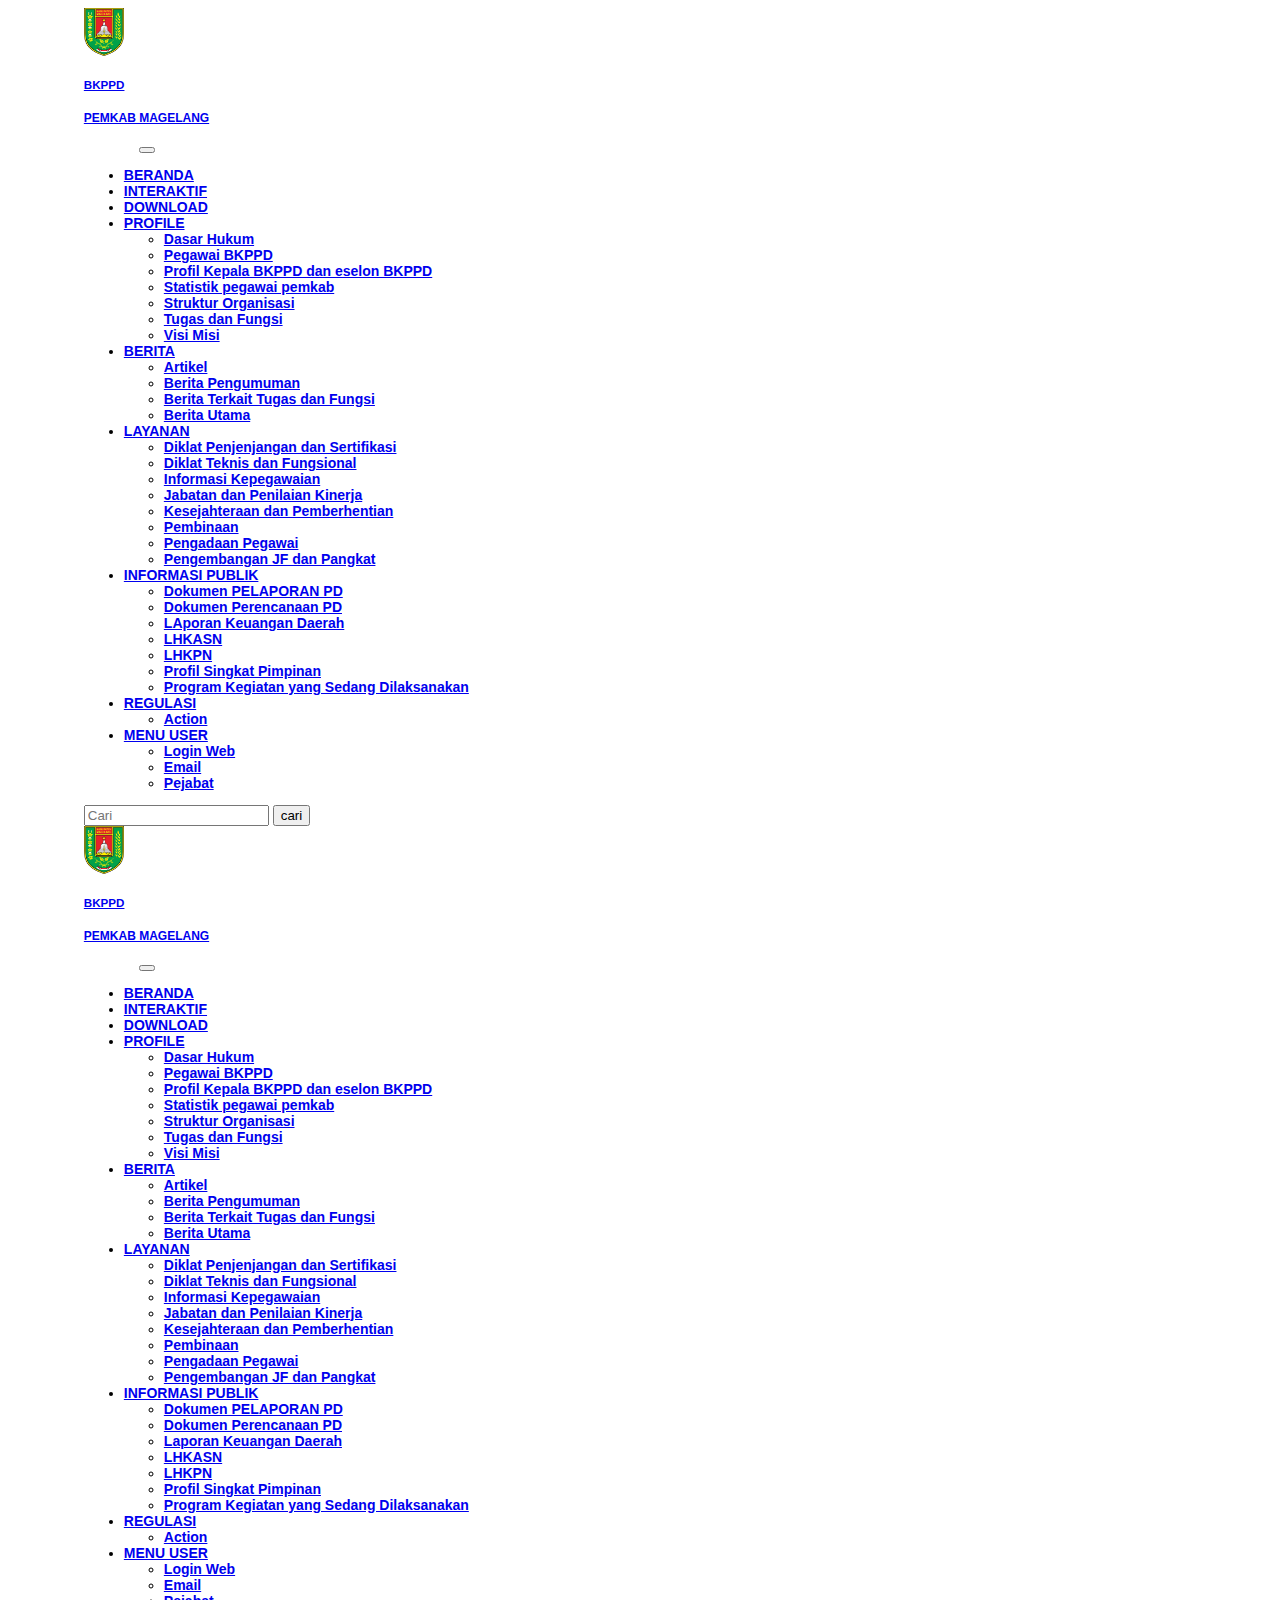
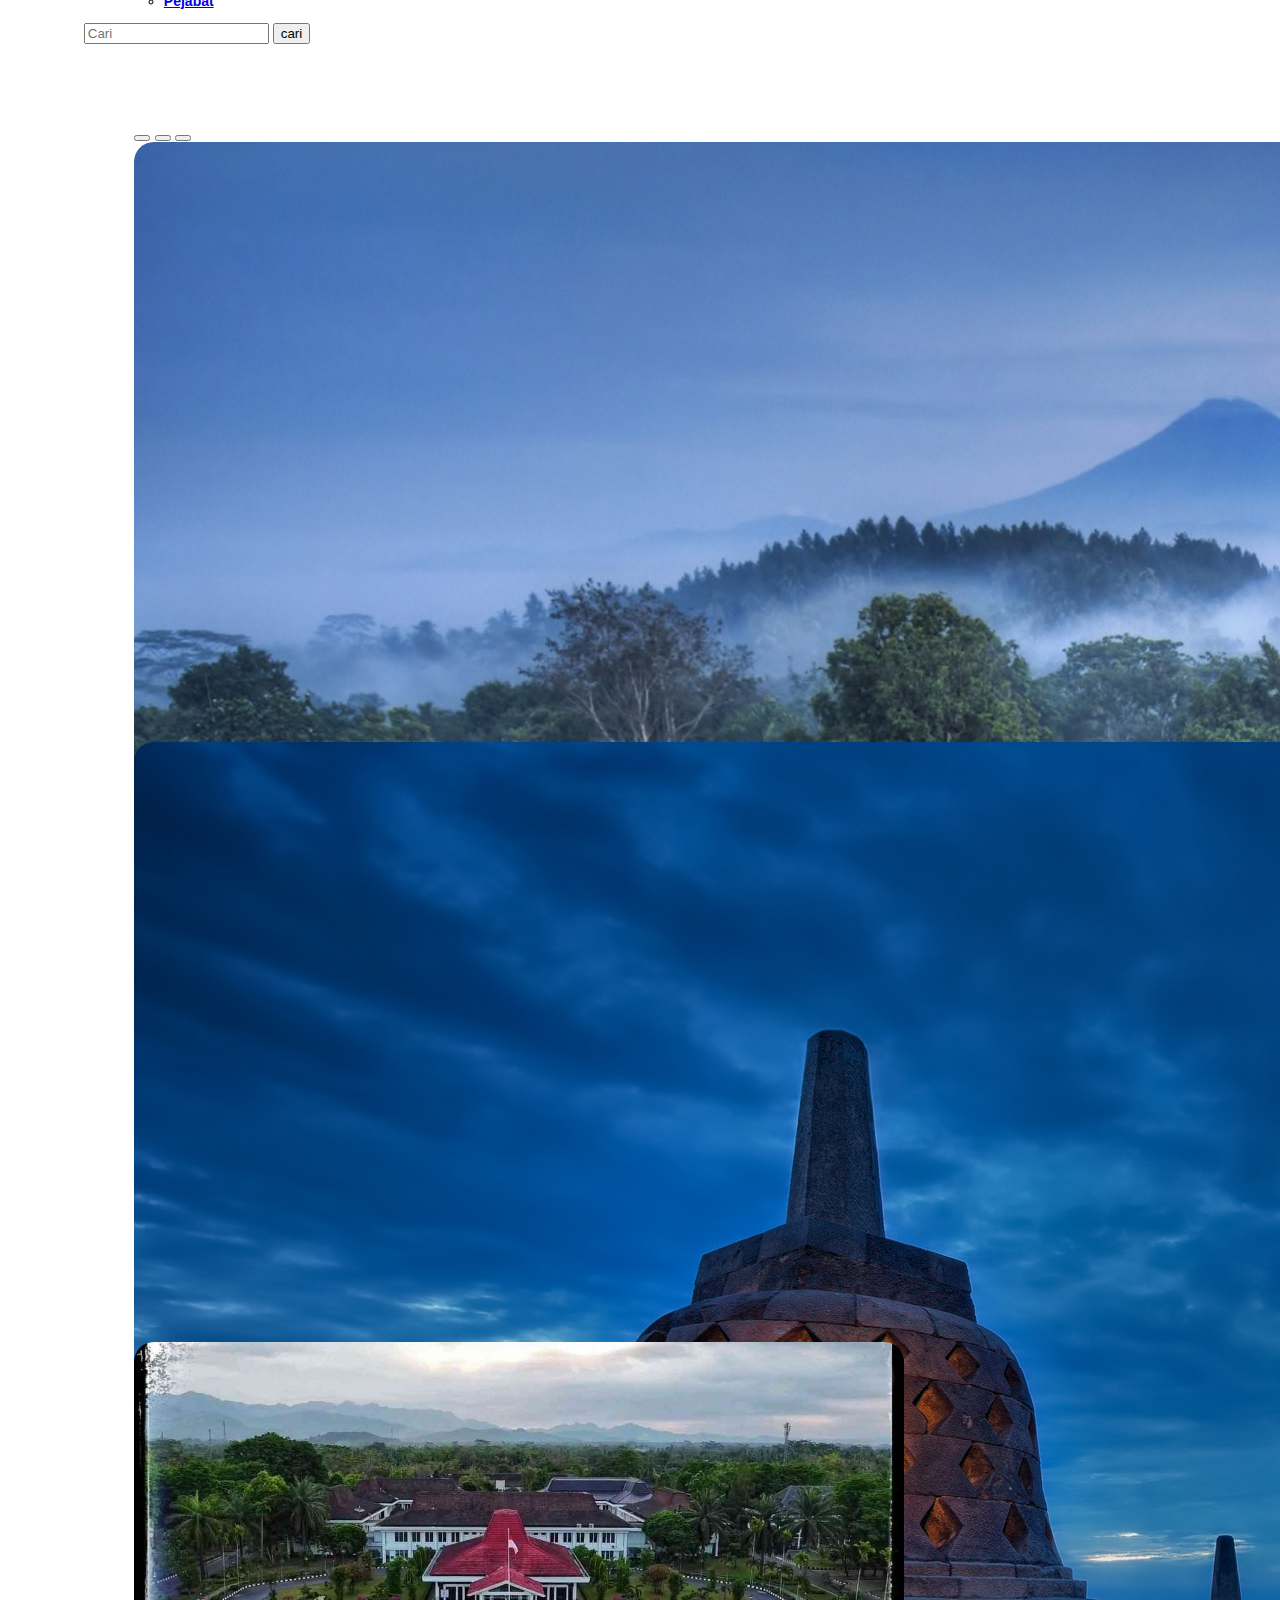
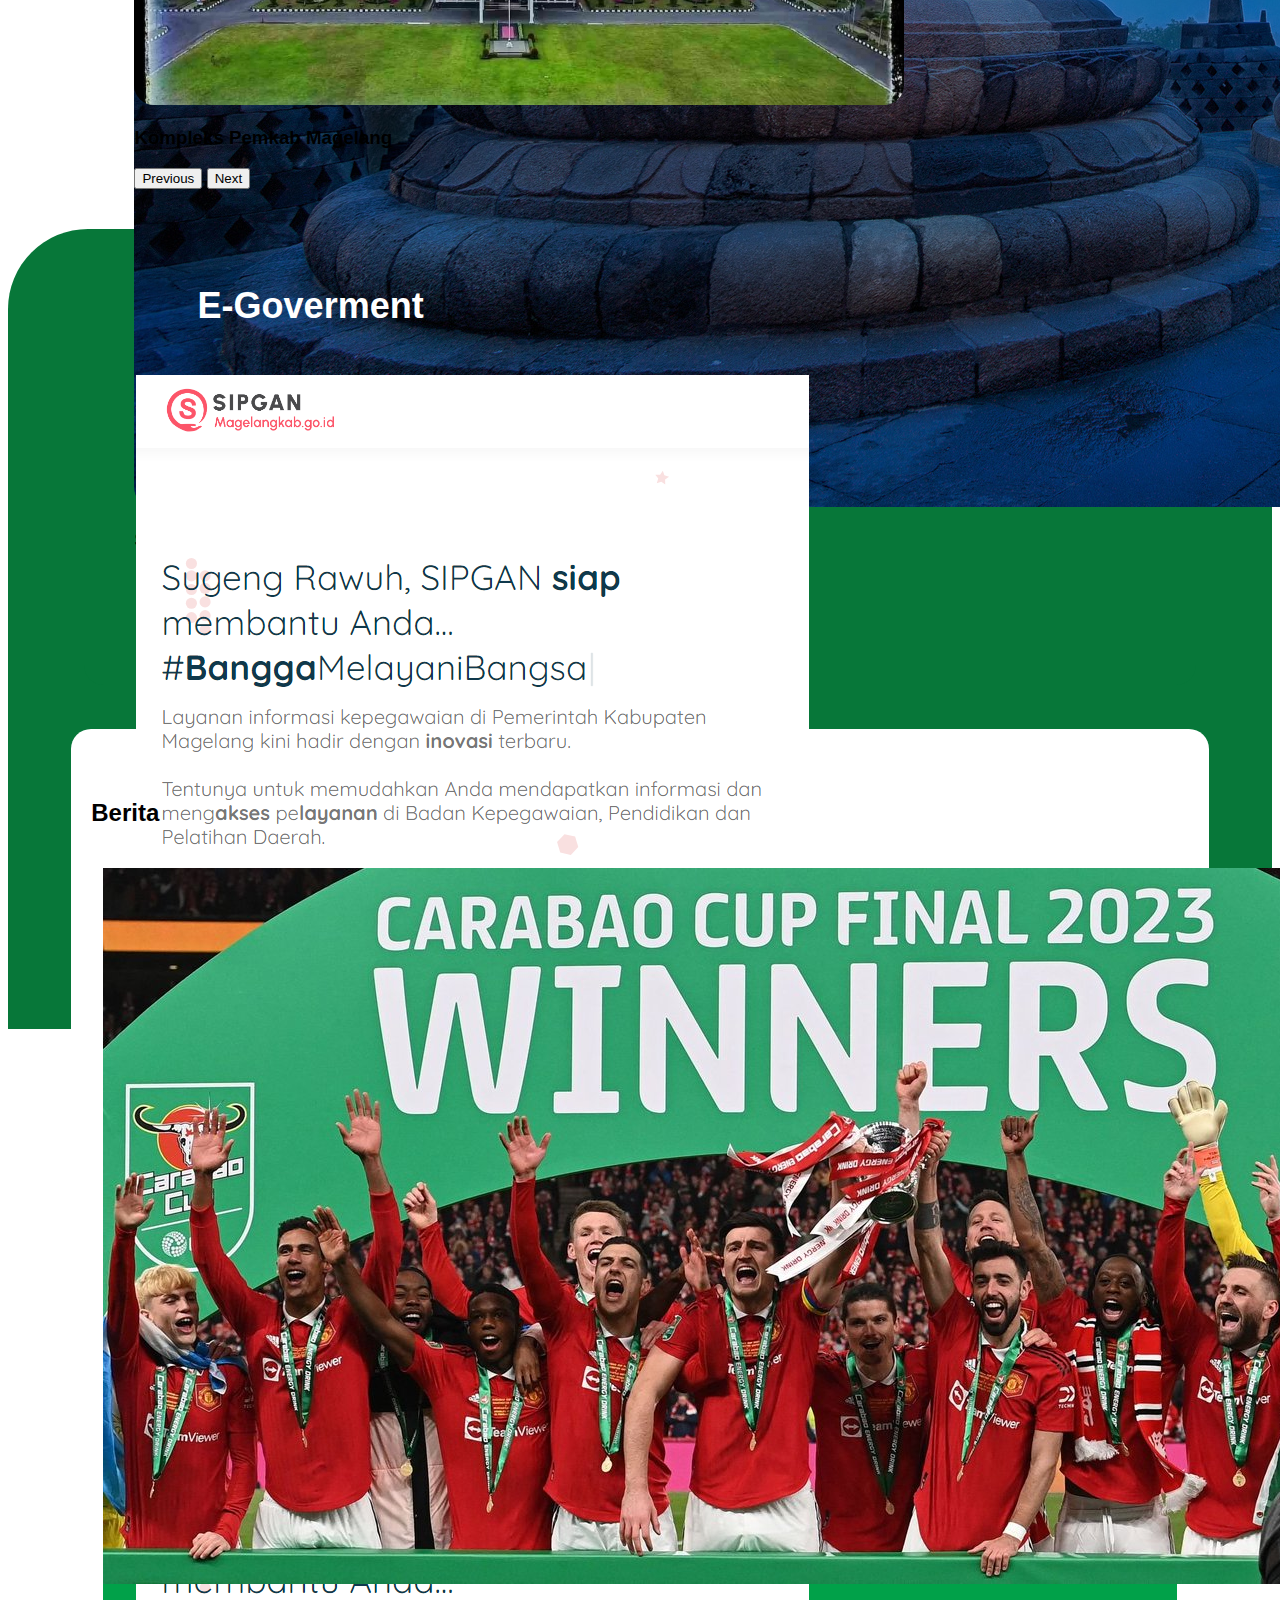
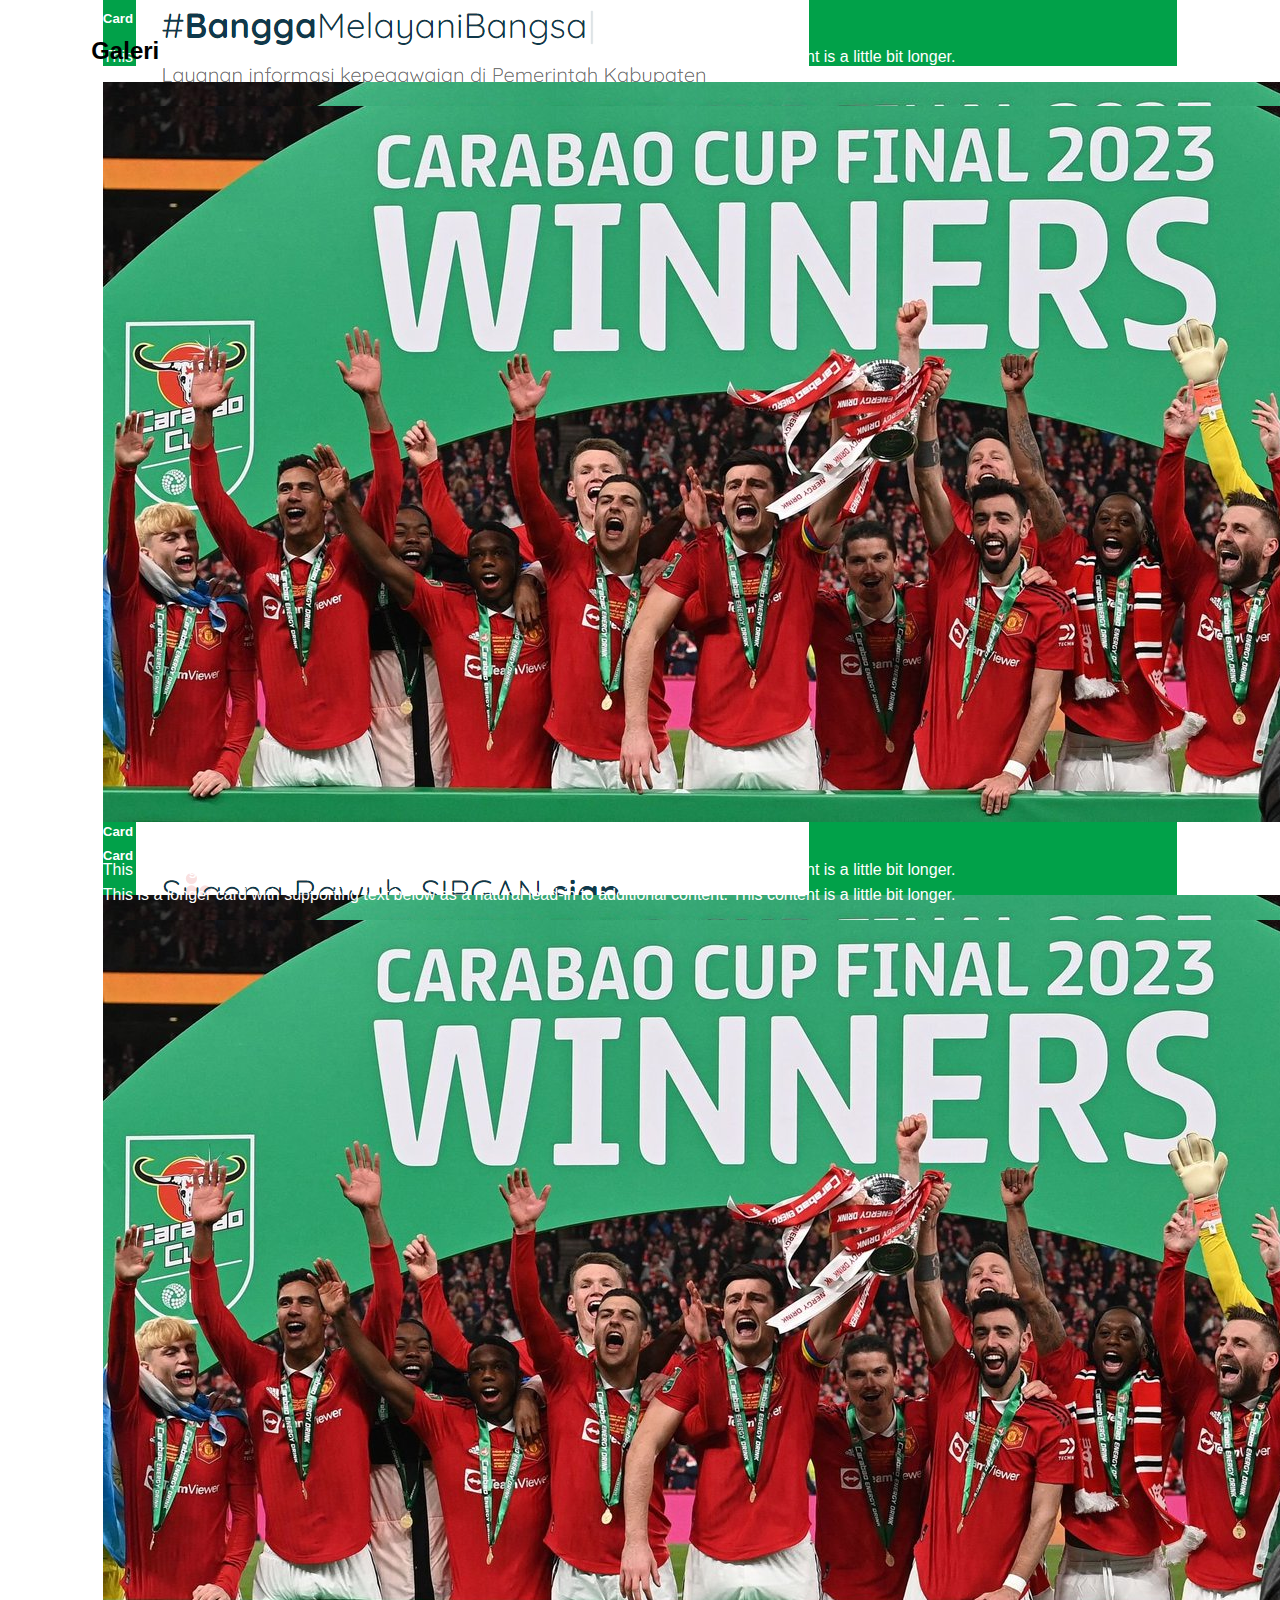
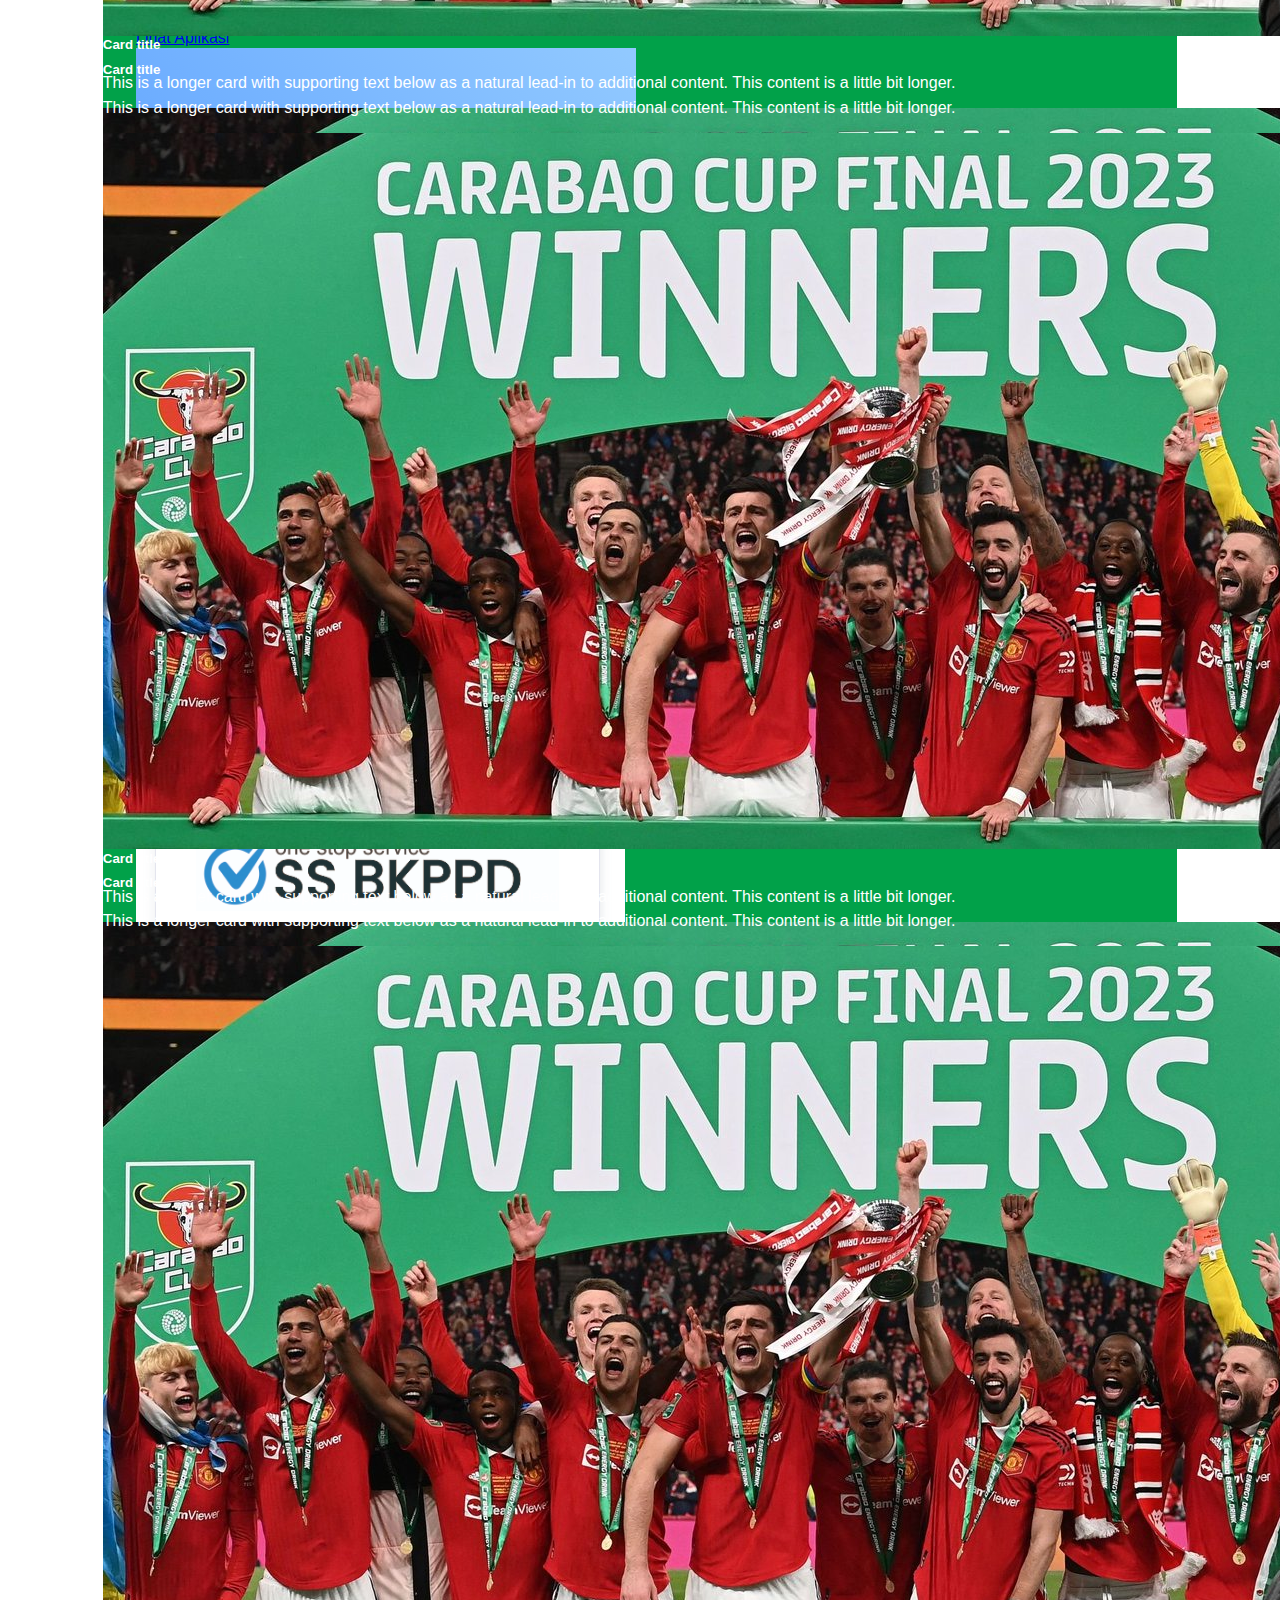
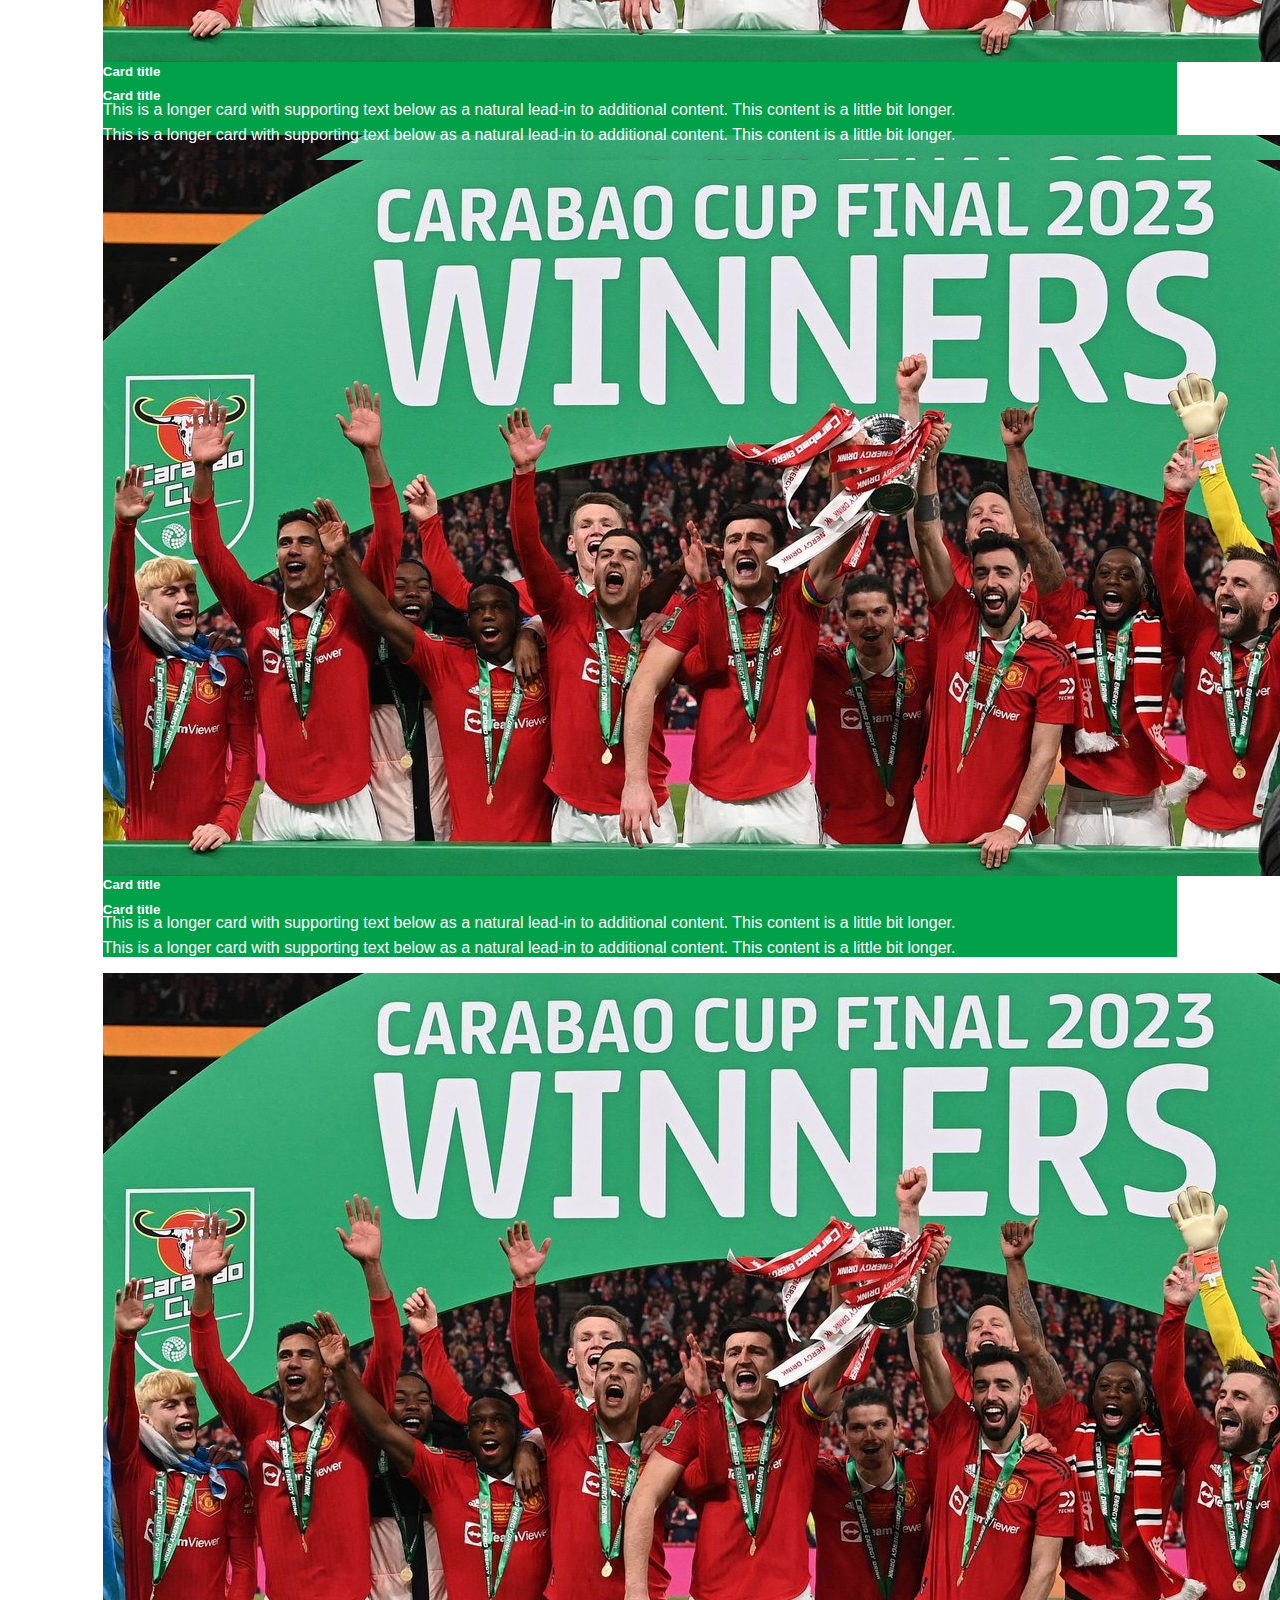
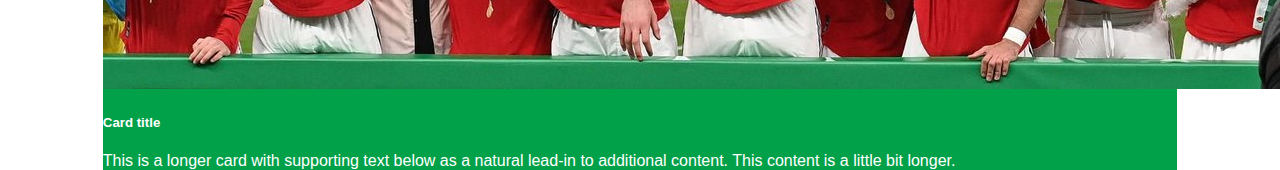
==== index.html @ fa5cac1f "testing 4" ====
<!doctype html>
<html lang="en">

<head>
    <meta charset="utf-8">
    <meta name="viewport" content="width=device-width, initial-scale=1">
    <title>Kabupaten Magelang</title>
    <link rel="icon" href="Assets/Images/bkppd_logo.png" type="image/x-icon" sizes="10x50">
    <link href="https://cdn.jsdelivr.net/npm/bootstrap@5.3.2/dist/css/bootstrap.min.css" rel="stylesheet"
        integrity="sha384-T3c6CoIi6uLrA9TneNEoa7RxnatzjcDSCmG1MXxSR1GAsXEV/Dwwykc2MPK8M2HN" crossorigin="anonymous">
    <link rel="stylesheet" href="View/CSS/index.css">
</head>

<body>

    <!-- Navbar -->
    <section id="navbar">
        <nav class="navbar fixed-top shadow-sm navbar-expand-lg bg-body-tertiary">
            <div class="container-fluid">
                <a class="navbar-brand" href="index.html">
                    <div class="row">
                        <div class="col">
                            <img src="Assets/Images/bkppd_logo.png" alt="Logo" width="40" height="48"
                                class="d-inline-block align-text-top">
                        </div>
                        <div class="col">
                            <h5>BKPPD</h5>
                            <p style="font-size: 12px;">PEMKAB MAGELANG</p>
                        </div>
                    </div>
                </a>
                <button class="navbar-toggler" type="button" data-bs-toggle="collapse"
                    data-bs-target="#navbarTogglerDemo02" aria-controls="navbarTogglerDemo02" aria-expanded="false"
                    aria-label="Toggle navigation">
                    <span class="navbar-toggler-icon"></span>
                </button>
                <div class="collapse navbar-collapse" id="navbarTogglerDemo02">
                    <ul class="navbar-nav me-auto mb-2 mb-lg-0">
                        <li class="nav-item">
                            <a class="nav-link active" aria-current="page" href="index.html">BERANDA</a>
                        </li>
                        <li class="nav-item">
                            <a class="nav-link" href="https://bkppd.magelangkab.go.id/diskusi">INTERAKTIF</a>
                        </li>
                        <li class="nav-item">
                            <a class="nav-link" href="https://bkppd.magelangkab.go.id/download">DOWNLOAD</a>
                        </li>
                        <li class="nav-item dropdown">
                            <a class="nav-link dropdown-toggle" href="#" role="button" data-bs-toggle="dropdown"
                                aria-expanded="false">
                                PROFILE
                            </a>
                            <ul class="dropdown-menu">
                                <li><a class="dropdown-item" href="https://bkppd.magelangkab.go.id/diskusi">Dasar
                                        Hukum</a></li>
                                <li><a class="dropdown-item"
                                        href="https://sipgan.magelangkab.go.id/sipgan/statistik/index.php?stat=BADAN">Pegawai
                                        BKPPD</a></li>
                                <li><a class="dropdown-item"
                                        href="https://drive.google.com/drive/folders/1t4ewleDU6GbqKcMo6akYRqr5V8eN4GJz">Profil
                                        Kepala BKPPD dan eselon BKPPD</a></li>
                                <li><a class="dropdown-item"
                                        href="https://sipgan.magelangkab.go.id/sipgan/statistik/index.php?stat=PENDIDIKAN">Statistik
                                        pegawai pemkab</a></li>
                                <li><a class="dropdown-item"
                                        href="https://drive.google.com/drive/folders/1_fY8v_lCHmAj2fiaCakh5cgWpnB0Evds">Struktur
                                        Organisasi</a></li>
                                <li><a class="dropdown-item"
                                        href="https://bkppd.magelangkab.go.id/home/detail/tugas-dan-fungsi-bkppd/7">Tugas
                                        dan Fungsi</a></li>
                                <li><a class="dropdown-item"
                                        href="https://bkppd.magelangkab.go.id/home/detail/visi-dan-misi/8">Visi Misi</a>
                                </li>
                            </ul>
                        </li>
                        <li class="nav-item dropdown">
                            <a class="nav-link dropdown-toggle" href="#" role="button" data-bs-toggle="dropdown"
                                aria-expanded="false">
                                BERITA
                            </a>
                            <ul class="dropdown-menu">
                                <li><a class="dropdown-item"
                                        href="https://bkppd.magelangkab.go.id/home/category/291">Artikel</a></li>
                                <li><a class="dropdown-item"
                                        href="https://bkppd.magelangkab.go.id/home/category/292">Berita Pengumuman</a>
                                </li>
                                <li><a class="dropdown-item"
                                        href="https://bkppd.magelangkab.go.id/home/category/271">Berita Terkait Tugas
                                        dan Fungsi</a></li>
                                <li><a class="dropdown-item"
                                        href="https://bkppd.magelangkab.go.id/home/category/290">Berita Utama</a></li>
                            </ul>
                        </li>
                        <li class="nav-item dropdown">
                            <a class="nav-link dropdown-toggle" href="#" role="button" data-bs-toggle="dropdown"
                                aria-expanded="false">
                                LAYANAN
                            </a>
                            <ul class="dropdown-menu">
                                <li><a class="dropdown-item" href="#">Diklat Penjenjangan dan Sertifikasi</a></li>
                                <li><a class="dropdown-item" href="#">Diklat Teknis dan Fungsional</a></li>
                                <li><a class="dropdown-item" href="#">Informasi Kepegawaian</a></li>
                                <li><a class="dropdown-item" href="#">Jabatan dan Penilaian Kinerja</a></li>
                                <li><a class="dropdown-item" href="#">Kesejahteraan dan Pemberhentian</a></li>
                                <li><a class="dropdown-item" href="#">Pembinaan</a></li>
                                <li><a class="dropdown-item" href="#">Pengadaan Pegawai</a></li>
                                <li><a class="dropdown-item" href="#">Pengembangan JF dan Pangkat</a></li>
                            </ul>
                        </li>
                        <li class="nav-item dropdown">
                            <a class="nav-link dropdown-toggle" href="#" role="button" data-bs-toggle="dropdown"
                                aria-expanded="false">
                                INFORMASI PUBLIK
                            </a>
                            <ul class="dropdown-menu">
                                <li><a class="dropdown-item"
                                        href="https://drive.google.com/drive/folders/1DPv1_1-P6PAzLVJRrcGMxC7AcQnyccQw">Dokumen
                                        PELAPORAN PD</a></li>
                                <li><a class="dropdown-item"
                                        href="https://drive.google.com/drive/folders/1u-ZBj7VwwgyGwPTp7Em4yGLzI5q7w3t3">Dokumen
                                        Perencanaan PD</a></li>
                                <li><a class="dropdown-item"
                                        href="https://drive.google.com/drive/folders/1Yjx9YUJZ6mtzX1-jOms05G5UDZ4UUs4r">LAporan
                                        Keuangan Daerah</a></li>
                                <li><a class="dropdown-item"
                                        href="https://bkppd.magelangkab.go.id/download/subfolder/123">LHKASN</a></li>
                                <li><a class="dropdown-item"
                                        href="https://bkppd.magelangkab.go.id/download/subfolder/122">LHKPN</a></li>
                                <li><a class="dropdown-item"
                                        href="https://bkppd.magelangkab.go.id/home/detail/profil-singkat-pimpinan---pejabat-struktural/309">Profil
                                        Singkat Pimpinan</a></li>
                                <li><a class="dropdown-item" href="#">Program Kegiatan yang Sedang Dilaksanakan</a></li>
                            </ul>
                        </li>
                        <li class="nav-item dropdown">
                            <a class="nav-link dropdown-toggle" href="#" role="button" data-bs-toggle="dropdown"
                                aria-expanded="false">
                                REGULASI
                            </a>
                            <ul class="dropdown-menu">
                                <li><a class="dropdown-item" href="#">Action</a></li>
                            </ul>
                        </li>
                        <li class="nav-item dropdown">
                            <a class="nav-link dropdown-toggle" href="#" role="button" data-bs-toggle="dropdown"
                                aria-expanded="false">
                                MENU USER
                            </a>
                            <ul class="dropdown-menu">
                                <li><a class="dropdown-item" href="https://sso.magelangkab.go.id/">Login Web</a></li>
                                <li><a class="dropdown-item" href="https://webmail.magelangkab.go.id/">Email</a></li>
                                <li><a class="dropdown-item" href="https://bkppd.magelangkab.go.id/pejabat">Pejabat</a>
                                </li>
                            </ul>
                        </li>
                    </ul>
                    <form class="d-flex" role="search">
                        <input class="form-control me-2" type="search" placeholder="Cari" aria-label="Search">
                        <button class="btn btn-outline-success" type="submit">cari</button>
                    </form>
                </div>
            </div>
        </nav>
    </section>

    <!-- Navbar -->
    <section id="navbar">
        <nav class="navbar fixed-top shadow-sm navbar-expand-lg bg-body-tertiary">
            <div class="container-fluid">
                <a class="navbar-brand" href="https://bkppd.magelangkab.go.id/">
                    <div class="row">
                        <div class="col">
                            <img src="Assets/Images/bkppd_logo.png" alt="Logo" width="40" height="48"
                                class="d-inline-block align-text-top">
                        </div>
                        <div class="col">
                            <h5>BKPPD</h5>
                            <p style="font-size: 12px;">PEMKAB MAGELANG</p>
                        </div>
                    </div>
                </a>
                <button class="navbar-toggler" type="button" data-bs-toggle="collapse"
                    data-bs-target="#navbarTogglerDemo02" aria-controls="navbarTogglerDemo02" aria-expanded="false"
                    aria-label="Toggle navigation">
                    <span class="navbar-toggler-icon"></span>
                </button>
                <div class="collapse navbar-collapse" id="navbarTogglerDemo02">
                    <ul class="navbar-nav me-auto mb-2 mb-lg-0">
                        <li class="nav-item">
                            <a class="nav-link active" aria-current="page" href="#">BERANDA</a>
                        </li>
                        <li class="nav-item">
                            <a class="nav-link" href="https://bkppd.magelangkab.go.id/diskusi">INTERAKTIF</a>
                        </li>
                        <li class="nav-item">
                            <a class="nav-link" href="https://bkppd.magelangkab.go.id/download">DOWNLOAD</a>
                        </li>
                        <li class="nav-item dropdown">
                            <a class="nav-link dropdown-toggle" href="#" role="button" data-bs-toggle="dropdown"
                                aria-expanded="false">
                                PROFILE
                            </a>
                            <ul class="dropdown-menu">
                                <li><a class="dropdown-item" href="https://bkppd.magelangkab.go.id/diskusi">Dasar
                                        Hukum</a></li>
                                <li><a class="dropdown-item"
                                        href="https://sipgan.magelangkab.go.id/sipgan/statistik/index.php?stat=BADAN">Pegawai
                                        BKPPD</a></li>
                                <li><a class="dropdown-item"
                                        href="https://drive.google.com/drive/folders/1t4ewleDU6GbqKcMo6akYRqr5V8eN4GJz">Profil
                                        Kepala BKPPD dan eselon BKPPD</a></li>
                                <li><a class="dropdown-item"
                                        href="https://sipgan.magelangkab.go.id/sipgan/statistik/index.php?stat=PENDIDIKAN">Statistik
                                        pegawai pemkab</a></li>
                                <li><a class="dropdown-item"
                                        href="https://drive.google.com/drive/folders/1_fY8v_lCHmAj2fiaCakh5cgWpnB0Evds">Struktur
                                        Organisasi</a></li>
                                <li><a class="dropdown-item"
                                        href="https://bkppd.magelangkab.go.id/home/detail/tugas-dan-fungsi-bkppd/7">Tugas
                                        dan Fungsi</a></li>
                                <li><a class="dropdown-item"
                                        href="https://bkppd.magelangkab.go.id/home/detail/visi-dan-misi/8">Visi Misi</a>
                                </li>
                            </ul>
                        </li>
                        <li class="nav-item dropdown">
                            <a class="nav-link dropdown-toggle" href="#" role="button" data-bs-toggle="dropdown"
                                aria-expanded="false">
                                BERITA
                            </a>
                            <ul class="dropdown-menu">
                                <li><a class="dropdown-item"
                                        href="https://bkppd.magelangkab.go.id/home/category/291">Artikel</a></li>
                                <li><a class="dropdown-item"
                                        href="https://bkppd.magelangkab.go.id/home/category/292">Berita Pengumuman</a>
                                </li>
                                <li><a class="dropdown-item"
                                        href="https://bkppd.magelangkab.go.id/home/category/271">Berita Terkait Tugas
                                        dan Fungsi</a></li>
                                <li><a class="dropdown-item"
                                        href="https://bkppd.magelangkab.go.id/home/category/290">Berita Utama</a></li>
                            </ul>
                        </li>
                        <li class="nav-item dropdown">
                            <a class="nav-link dropdown-toggle" href="#" role="button" data-bs-toggle="dropdown"
                                aria-expanded="false">
                                LAYANAN
                            </a>
                            <ul class="dropdown-menu">
                                <li><a class="dropdown-item" href="#">Diklat Penjenjangan dan Sertifikasi</a></li>
                                <li><a class="dropdown-item" href="#">Diklat Teknis dan Fungsional</a></li>
                                <li><a class="dropdown-item" href="#">Informasi Kepegawaian</a></li>
                                <li><a class="dropdown-item" href="#">Jabatan dan Penilaian Kinerja</a></li>
                                <li><a class="dropdown-item" href="#">Kesejahteraan dan Pemberhentian</a></li>
                                <li><a class="dropdown-item" href="#">Pembinaan</a></li>
                                <li><a class="dropdown-item" href="#">Pengadaan Pegawai</a></li>
                                <li><a class="dropdown-item" href="#">Pengembangan JF dan Pangkat</a></li>
                            </ul>
                        </li>
                        <li class="nav-item dropdown">
                            <a class="nav-link dropdown-toggle" href="#" role="button" data-bs-toggle="dropdown"
                                aria-expanded="false">
                                INFORMASI PUBLIK
                            </a>
                            <ul class="dropdown-menu">
                                <li><a class="dropdown-item"
                                        href="https://drive.google.com/drive/folders/1DPv1_1-P6PAzLVJRrcGMxC7AcQnyccQw">Dokumen
                                        PELAPORAN PD</a></li>
                                <li><a class="dropdown-item"
                                        href="https://drive.google.com/drive/folders/1u-ZBj7VwwgyGwPTp7Em4yGLzI5q7w3t3">Dokumen
                                        Perencanaan PD</a></li>
                                <li><a class="dropdown-item"
                                        href="https://drive.google.com/drive/folders/1Yjx9YUJZ6mtzX1-jOms05G5UDZ4UUs4r">Laporan
                                        Keuangan Daerah</a></li>
                                <li><a class="dropdown-item"
                                        href="https://bkppd.magelangkab.go.id/download/subfolder/123">LHKASN</a></li>
                                <li><a class="dropdown-item"
                                        href="https://bkppd.magelangkab.go.id/download/subfolder/122">LHKPN</a></li>
                                <li><a class="dropdown-item"
                                        href="https://bkppd.magelangkab.go.id/home/detail/profil-singkat-pimpinan---pejabat-struktural/309">Profil
                                        Singkat Pimpinan</a></li>
                                <li><a class="dropdown-item" href="#">Program Kegiatan yang Sedang Dilaksanakan</a></li>
                            </ul>
                        </li>
                        <li class="nav-item dropdown">
                            <a class="nav-link dropdown-toggle" href="#" role="button" data-bs-toggle="dropdown"
                                aria-expanded="false">
                                REGULASI
                            </a>
                            <ul class="dropdown-menu">
                                <li><a class="dropdown-item" href="#">Action</a></li>
                            </ul>
                        </li>
                        <li class="nav-item dropdown">
                            <a class="nav-link dropdown-toggle" href="#" role="button" data-bs-toggle="dropdown"
                                aria-expanded="false">
                                MENU USER
                            </a>
                            <ul class="dropdown-menu">
                                <li><a class="dropdown-item" href="https://sso.magelangkab.go.id/">Login Web</a></li>
                                <li><a class="dropdown-item" href="https://webmail.magelangkab.go.id/">Email</a></li>
                                <li><a class="dropdown-item" href="https://bkppd.magelangkab.go.id/pejabat">Pejabat</a>
                                </li>
                            </ul>
                        </li>
                    </ul>
                    <form class="d-flex" role="search">
                        <input class="form-control me-2" type="search" placeholder="Cari" aria-label="Search">
                        <button class="btn btn-outline-success" type="submit">cari</button>
                    </form>
                </div>
            </div>
        </nav>
    </section>

    <!-- Content -->
    <section id="heroCarousel">
        <div id="carouselExampleCaptions" class="carousel slide ">
            <div class="carousel-indicators">
                <button type="button" data-bs-target="#carouselExampleCaptions" data-bs-slide-to="0" class="active"
                    aria-current="true" aria-label="Slide 1"></button>
                <button type="button" data-bs-target="#carouselExampleCaptions" data-bs-slide-to="1"
                    aria-label="Slide 2"></button>
                <button type="button" data-bs-target="#carouselExampleCaptions" data-bs-slide-to="2"
                    aria-label="Slide 3"></button>
            </div>
            <div class="carousel-inner">
                <div class="carousel-item c-item active">
                    <img src="Assets/Images/hero1.jpg" class="c-img d-block w-100" alt="...">
                    <div class="carousel-caption d-none d-md-block">
                        <h3>"Mboten korupsi, mboten ngapusi"</h3>
                    </div>
                </div>
                <div class="carousel-item c-item">
                    <img src="Assets/Images/hero2.jpg" class="c-img d-block w-100" alt="...">
                    <div class="carousel-caption d-none d-md-block">
                        <h3>Second slide label</h3>
                    </div>
                </div>
                <div class="carousel-item c-item ">
                    <img src="Assets/Images/hero3.jpg" class="c-img d-block w-100" alt="...">
                    <div class="carousel-caption d-none d-md-block">
                        <h3>Kompleks Pemkab Magelang</h3>
                    </div>
                </div>
            </div>
            <button class="carousel-control-prev" type="button" data-bs-target="#carouselExampleCaptions"
                data-bs-slide="prev">
                <span class="carousel-control-prev-icon" aria-hidden="true"></span>
                <span class="visually-hidden">Previous</span>
            </button>
            <button class="carousel-control-next" type="button" data-bs-target="#carouselExampleCaptions"
                data-bs-slide="next">
                <span class="carousel-control-next-icon" aria-hidden="true"></span>
                <span class="visually-hidden">Next</span>
            </button>
        </div>
    </section>

    <section id="egoverment">
        <div class="row text-center head-egov">
            <p>E-Goverment</p>
        </div>
        <div class="row justify-content-center container-egov">
            <div class="row overflow-auto justify-content-center row-cols-1 row-cols-md-3 g-2" style="height: 300px;">
                <div class="col">
                    <div class="card shadow mb-3" style="max-width: 540px;">
                        <div class="row g-0">
                            <div class="col-md-4">
                                <img src="Assets/Images/sipgan.png" class="img-fluid rounded-start cd-img" alt="...">
                            </div>
                            <div class="col-md-8">
                                <div class="card-body">
                                    <h5 class="card-title fw-bold">SIPGAN</h5>
                                    <p class="card-text">Layanan informasi kepegawaian di Pemerintah Kabupaten Magelang.
                                    </p>
                                    <a class="btn btn-light shadow text-success fw-bold" href="#" role="button">Lihat
                                        Aplikasi</a>
                                </div>
                            </div>
                        </div>
                    </div>
                </div>
                <div class="col">
                    <div class="card shadow mb-3" style="max-width: 540px;">
                        <div class="row g-0">
                            <div class="col-md-4">
                                <img src="Assets/Images/sipgan.png" class="img-fluid rounded-start cd-img" alt="...">
                            </div>
                            <div class="col-md-8">
                                <div class="card-body">
                                    <h5 class="card-title fw-bold">SIPGAN</h5>
                                    <p class="card-text">Layanan informasi kepegawaian di Pemerintah Kabupaten Magelang.
                                    </p>
                                    <a class="btn btn-light shadow text-success fw-bold" href="#" role="button">Lihat
                                        Aplikasi</a>
                                </div>
                            </div>
                        </div>
                    </div>
                </div>
                <div class="col">
                    <div class="card shadow mb-3" style="max-width: 540px;">
                        <div class="row g-0">
                            <div class="col-md-4">
                                <img src="Assets/Images/sipgan.png" class="img-fluid rounded-start cd-img" alt="...">
                            </div>
                            <div class="col-md-8">
                                <div class="card-body">
                                    <h5 class="card-title fw-bold">SIPGAN</h5>
                                    <p class="card-text">Layanan informasi kepegawaian di Pemerintah Kabupaten Magelang.
                                    </p>
                                    <a class="btn btn-light shadow text-success fw-bold" href="#" role="button">Lihat
                                        Aplikasi</a>
                                </div>
                            </div>
                        </div>
                    </div>
                </div>
                <div class="col">
                    <div class="card shadow mb-3" style="max-width: 540px;">
                        <div class="row g-0">
                            <div class="col-md-4">
                                <img src="Assets/Images/sisulka.png" class="img-fluid rounded-start cd-img" alt="...">
                            </div>
                            <div class="col-md-8">
                                <div class="card-body">
                                    <h5 class="card-title fw-bold">Si SulKa</h5>
                                    <p class="card-text">Usul Kenaikan Pangkat Pemerintah Kabupaten Magelang.</p>
                                    <a class="btn btn-light shadow text-success fw-bold" href="#" role="button">Lihat
                                        Aplikasi</a>
                                </div>
                            </div>
                        </div>
                    </div>
                </div>
                <div class="col">
                    <div class="card shadow mb-3" style="max-width: 540px;">
                        <div class="row g-0">
                            <div class="col-md-4">
                                <img src="Assets/Images/ossbkppd.png" class="img-fluid rounded-start cd-img" alt="...">
                            </div>
                            <div class="col-md-8">
                                <div class="card-body">
                                    <h5 class="card-title fw-bold">OSS BKPPD</h5>
                                    <p class="card-text">One Stop Services (OSS) BKPPD Magelangkab : Upload SKP PPK.</p>
                                    <a class="btn btn-light shadow text-success fw-bold" href="#" role="button">Lihat
                                        Aplikasi</a>
                                </div>
                            </div>
                        </div>
                    </div>
                </div>
            </div>
        </div>
    </section>
    <!-- Informasi -->
    <section id="informasi" class="shadow">
        <div class="row container-info ">
            <div class="col-md-6 berita">
                <h2 class="text-center">Berita</h2>
                <div class="row container-berita justify-content-center">
                    <div class="row overflow-auto row-cols-md-2" style="height: 750px; padding-top: 20px;">
                        <div class="col">
                            <div class="card shadow mb-3">
                                <img src="Assets/Images/contoh-crsl.jpg" class="card-img-top img-fluid" alt="...">
                                <div class="card-body">
                                    <h5 class="card-title">Card title</h5>
                                    <p class="card-text">This is a longer card with supporting text below as a natural
                                        lead-in to additional
                                        content. This content is a little bit longer.</p>
                                </div>
                            </div>
                        </div>
                        <div class="col">
                            <div class="card shadow mb-3">
                                <img src="Assets/Images/contoh-crsl.jpg" class="card-img-top img-fluid" alt="...">
                                <div class="card-body">
                                    <h5 class="card-title">Card title</h5>
                                    <p class="card-text">This is a longer card with supporting text below as a natural
                                        lead-in to additional
                                        content. This content is a little bit longer.</p>
                                </div>
                            </div>
                        </div>
                        <div class="col">
                            <div class="card shadow mb-3">
                                <img src="Assets/Images/contoh-crsl.jpg" class="card-img-top img-fluid" alt="...">
                                <div class="card-body">
                                    <h5 class="card-title">Card title</h5>
                                    <p class="card-text">This is a longer card with supporting text below as a natural
                                        lead-in to additional
                                        content. This content is a little bit longer.</p>
                                </div>
                            </div>
                        </div>
                        <div class="col">
                            <div class="card shadow mb-3">
                                <img src="Assets/Images/contoh-crsl.jpg" class="card-img-top img-fluid" alt="...">
                                <div class="card-body">
                                    <h5 class="card-title">Card title</h5>
                                    <p class="card-text">This is a longer card with supporting text below as a natural
                                        lead-in to additional
                                        content. This content is a little bit longer.</p>
                                </div>
                            </div>
                        </div>
                        <div class="col">
                            <div class="card shadow mb-3">
                                <img src="Assets/Images/contoh-crsl.jpg" class="card-img-top img-fluid" alt="...">
                                <div class="card-body">
                                    <h5 class="card-title">Card title</h5>
                                    <p class="card-text">This is a longer card with supporting text below as a natural
                                        lead-in to additional
                                        content. This content is a little bit longer.</p>
                                </div>
                            </div>
                        </div>
                        <div class="col">
                            <div class="card shadow mb-3">
                                <img src="Assets/Images/contoh-crsl.jpg" class="card-img-top img-fluid" alt="...">
                                <div class="card-body">
                                    <h5 class="card-title">Card title</h5>
                                    <p class="card-text">This is a longer card with supporting text below as a natural
                                        lead-in to additional
                                        content. This content is a little bit longer.</p>
                                </div>
                            </div>
                        </div>
                    </div>
                </div>
            </div>
            <div class="col-md-6 galeri">
                <h2 class="text-center">Galeri</h2>
                <div class="row container-berita justify-content-center">
                    <div class="row overflow-auto row-cols-md-2" style="height: 750px; padding-top: 20px;">
                        <div class="col">
                            <div class="card shadow mb-3">
                                <img src="Assets/Images/contoh-crsl.jpg" class="card-img-top img-fluid" alt="...">
                                <div class="card-body">
                                    <h5 class="card-title">Card title</h5>
                                    <p class="card-text">This is a longer card with supporting text below as a natural
                                        lead-in to additional
                                        content. This content is a little bit longer.</p>
                                </div>
                            </div>
                        </div>
                        <div class="col">
                            <div class="card shadow mb-3">
                                <img src="Assets/Images/contoh-crsl.jpg" class="card-img-top img-fluid" alt="...">
                                <div class="card-body">
                                    <h5 class="card-title">Card title</h5>
                                    <p class="card-text">This is a longer card with supporting text below as a natural
                                        lead-in to additional
                                        content. This content is a little bit longer.</p>
                                </div>
                            </div>
                        </div>
                        <div class="col">
                            <div class="card shadow mb-3">
                                <img src="Assets/Images/contoh-crsl.jpg" class="card-img-top img-fluid" alt="...">
                                <div class="card-body">
                                    <h5 class="card-title">Card title</h5>
                                    <p class="card-text">This is a longer card with supporting text below as a natural
                                        lead-in to additional
                                        content. This content is a little bit longer.</p>
                                </div>
                            </div>
                        </div>
                        <div class="col">
                            <div class="card shadow mb-3">
                                <img src="Assets/Images/contoh-crsl.jpg" class="card-img-top img-fluid" alt="...">
                                <div class="card-body">
                                    <h5 class="card-title">Card title</h5>
                                    <p class="card-text">This is a longer card with supporting text below as a natural
                                        lead-in to additional
                                        content. This content is a little bit longer.</p>
                                </div>
                            </div>
                        </div>
                        <div class="col">
                            <div class="card shadow mb-3">
                                <img src="Assets/Images/contoh-crsl.jpg" class="card-img-top img-fluid" alt="...">
                                <div class="card-body">
                                    <h5 class="card-title">Card title</h5>
                                    <p class="card-text">This is a longer card with supporting text below as a natural
                                        lead-in to additional
                                        content. This content is a little bit longer.</p>
                                </div>
                            </div>
                        </div>
                        <div class="col">
                            <div class="card shadow mb-3">
                                <img src="Assets/Images/contoh-crsl.jpg" class="card-img-top img-fluid" alt="...">
                                <div class="card-body">
                                    <h5 class="card-title">Card title</h5>
                                    <p class="card-text">This is a longer card with supporting text below as a natural
                                        lead-in to additional
                                        content. This content is a little bit longer.</p>
                                </div>
                            </div>
                        </div>
                    </div>
                </div>
            </div>
        </div>

    </section>

    <!-- Content -->
    <section id="content">
    </section>
    <!-- Footer -->
    <section id="footer">
    </section>







    <!-- Scripts -->
    <script src="https://cdn.jsdelivr.net/npm/bootstrap@5.3.2/dist/js/bootstrap.bundle.min.js"
        integrity="sha384-C6RzsynM9kWDrMNeT87bh95OGNyZPhcTNXj1NW7RuBCsyN/o0jlpcV8Qyq46cDfL"
        crossorigin="anonymous"></script>
</body>

</html>
---- View/CSS/index.css ----
body{
    font-family: sans-serif;
}
/* section {
    height: 100%;
    width: 100%;
    display: inline-block;
} */

.navbar{
    padding: 0% 6% 0% 6%;
    font-family: sans-serif;
    font-style: normal;
    font-weight: bold;
    font-size: 14px;
}

.navbar-brand{
    margin: 0% 5% 0% 0%;
    padding-bottom: 0px;
}

.c-item{
    max-height: 600px;
}
.c-img{
    height: 100%;
    border-radius: 20px;
    object-fit: cover;
}

#heroCarousel{
    padding-top: 80px;
}

#carouselExampleCaptions {
    max-width: 80%; /* Set your desired maximum width */
    margin: auto; /* Center the carousel on the page */
}

#egoverment{
    margin-top: 40px;
    height: 800px;
    background-color: #077739;
    border-radius: 80px 80px 0px 0px;
}

.carousel-inner{
    border-radius: 20px;
}

.head-egov{
    padding-top: 20px;
    color: white;
    border-radius: 20px 20px 0px 0px;
    max-width: 70%;
    background-color: #077739;
    font-style: normal;
    font-weight: bold;
    font-size: 36px;
    margin: auto;
}
.container-egov{
    padding: 10px 50px 10px 50px;
    color: white;
    max-width: 80%;
    border-radius: 0px 0px 20px 20px;
    background-color: #077739;
    font-style: normal;
    margin: auto;
}

.cd-img{
    height: 100%;
    object-fit: cover;
}

.card{
    background-color: #01A149;
    color: white;
    margin: 0.1rem;
    font-family: sans-serif;
}

#informasi{
    max-width: 90%; /* Set your desired maximum width */
    margin: auto; 
    height: auto;
    background-color: white;
    margin-top: -300px !important;
    border-radius: 20px 20px 20px 20px;
    padding-top: 50px;
    padding-bottom: 50px;
}

.container-info{
    /* background-color: green; */
    margin: 0px 20px 20px 20px; 
    height: 800px;
}
.berita{
    /* background-color: aqua; */
}
.galeri{
    /* background-color: aquamarine; */
}

.container-berita{
    /* background-color: yellow; */
    margin: 0px 10px 0px 10px; 
}

/* body{
    height: 1000px;
} */
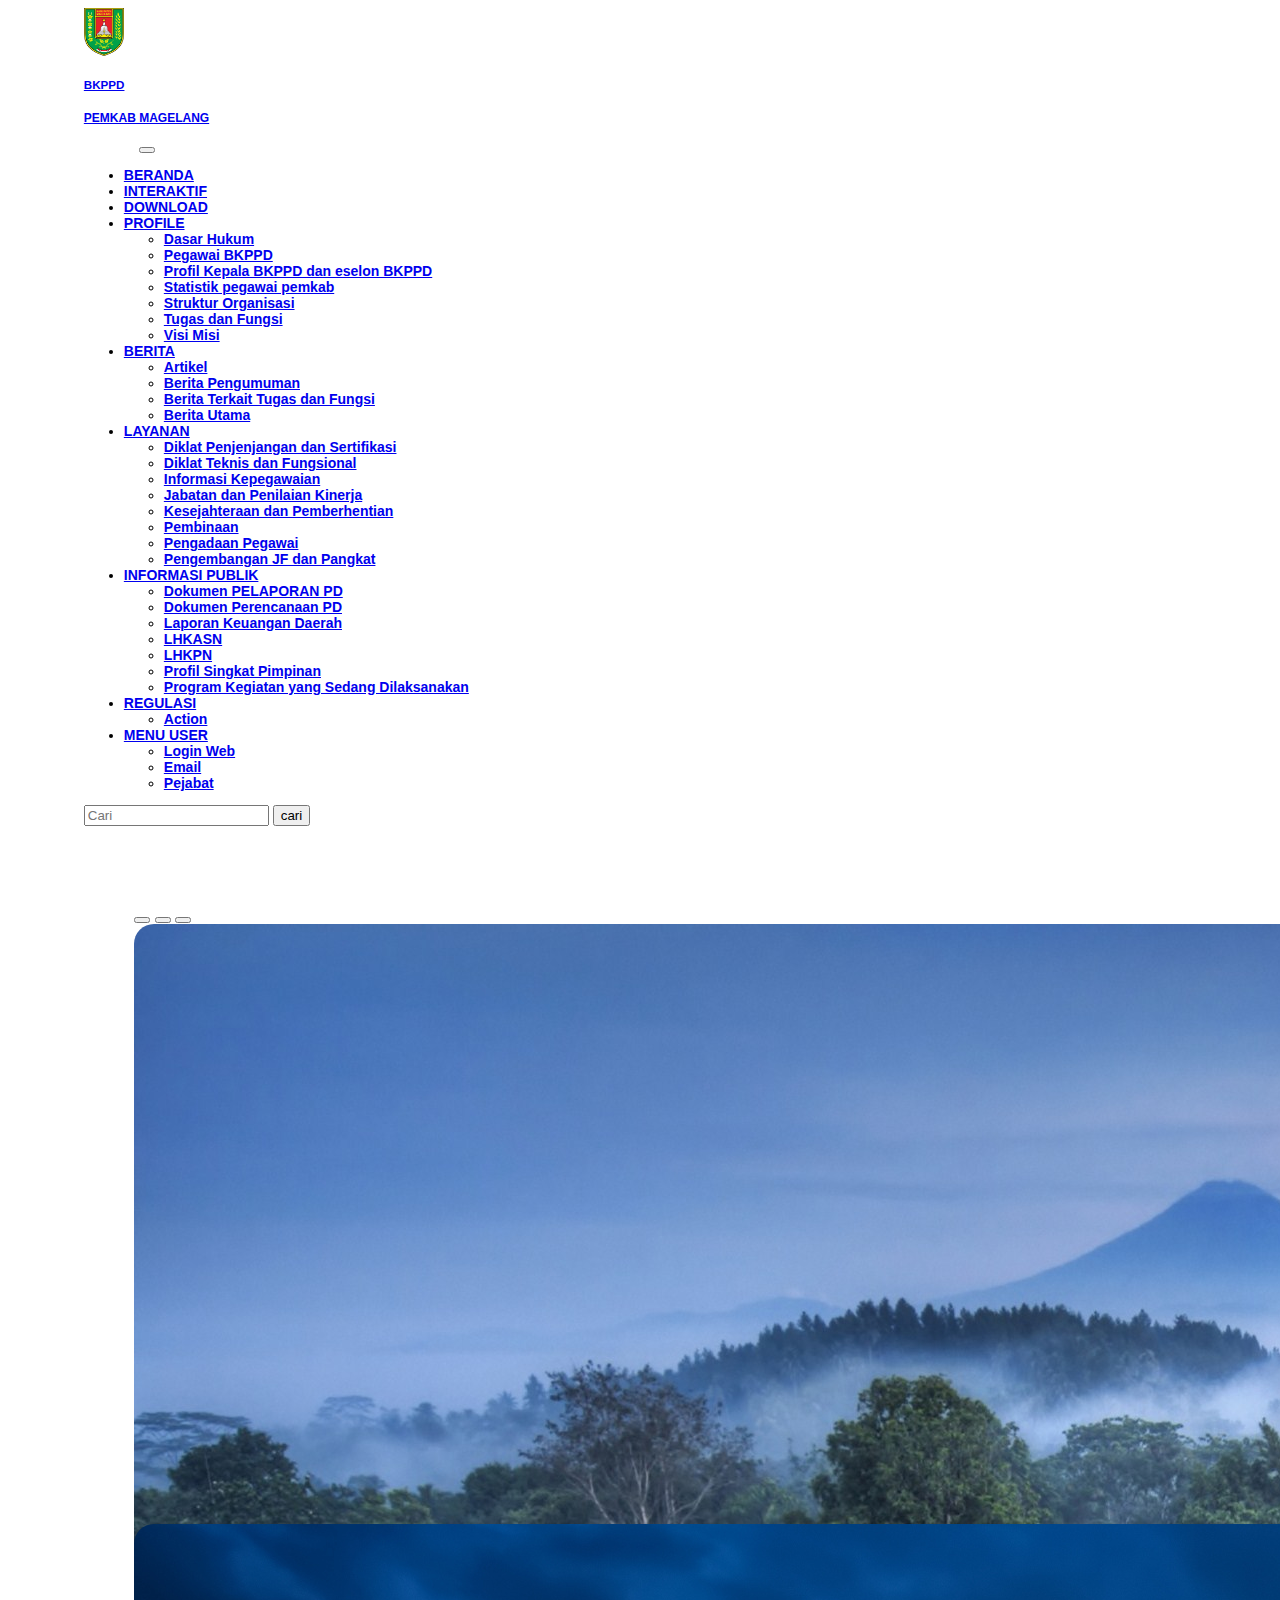
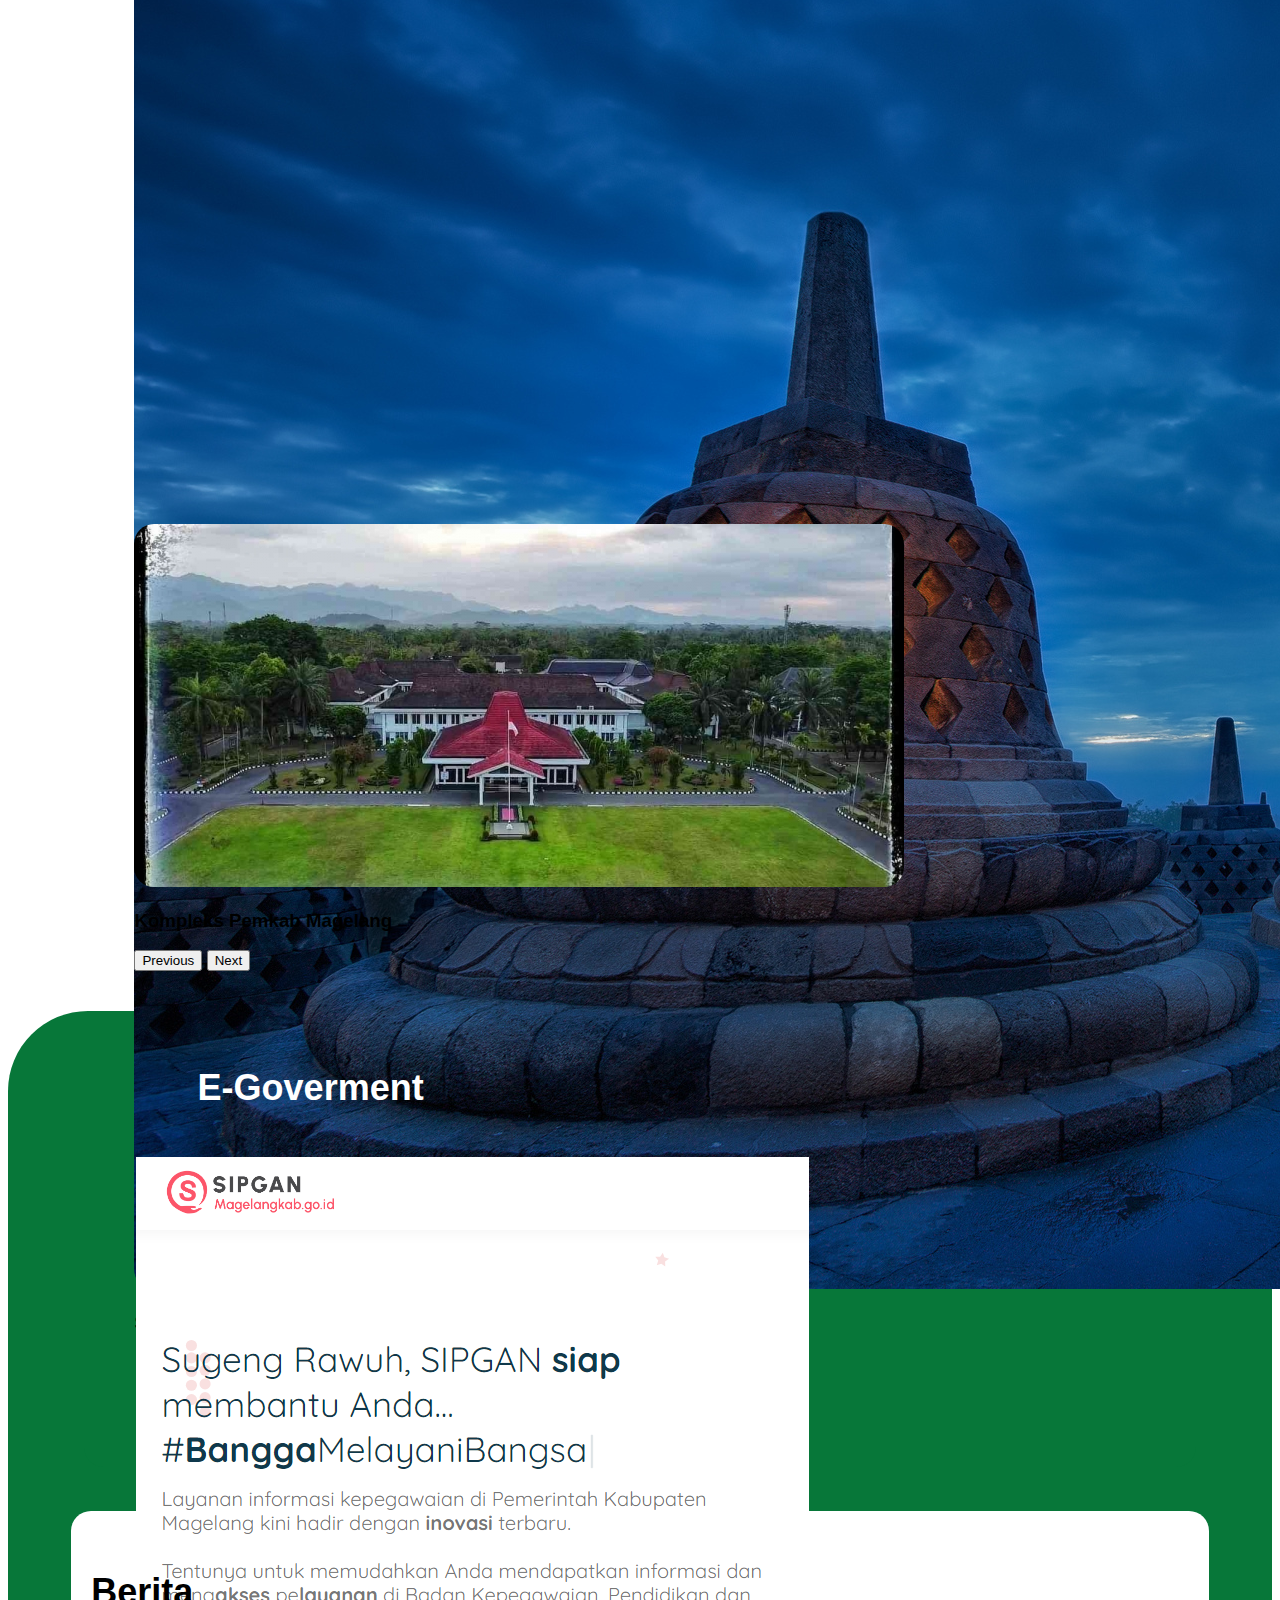
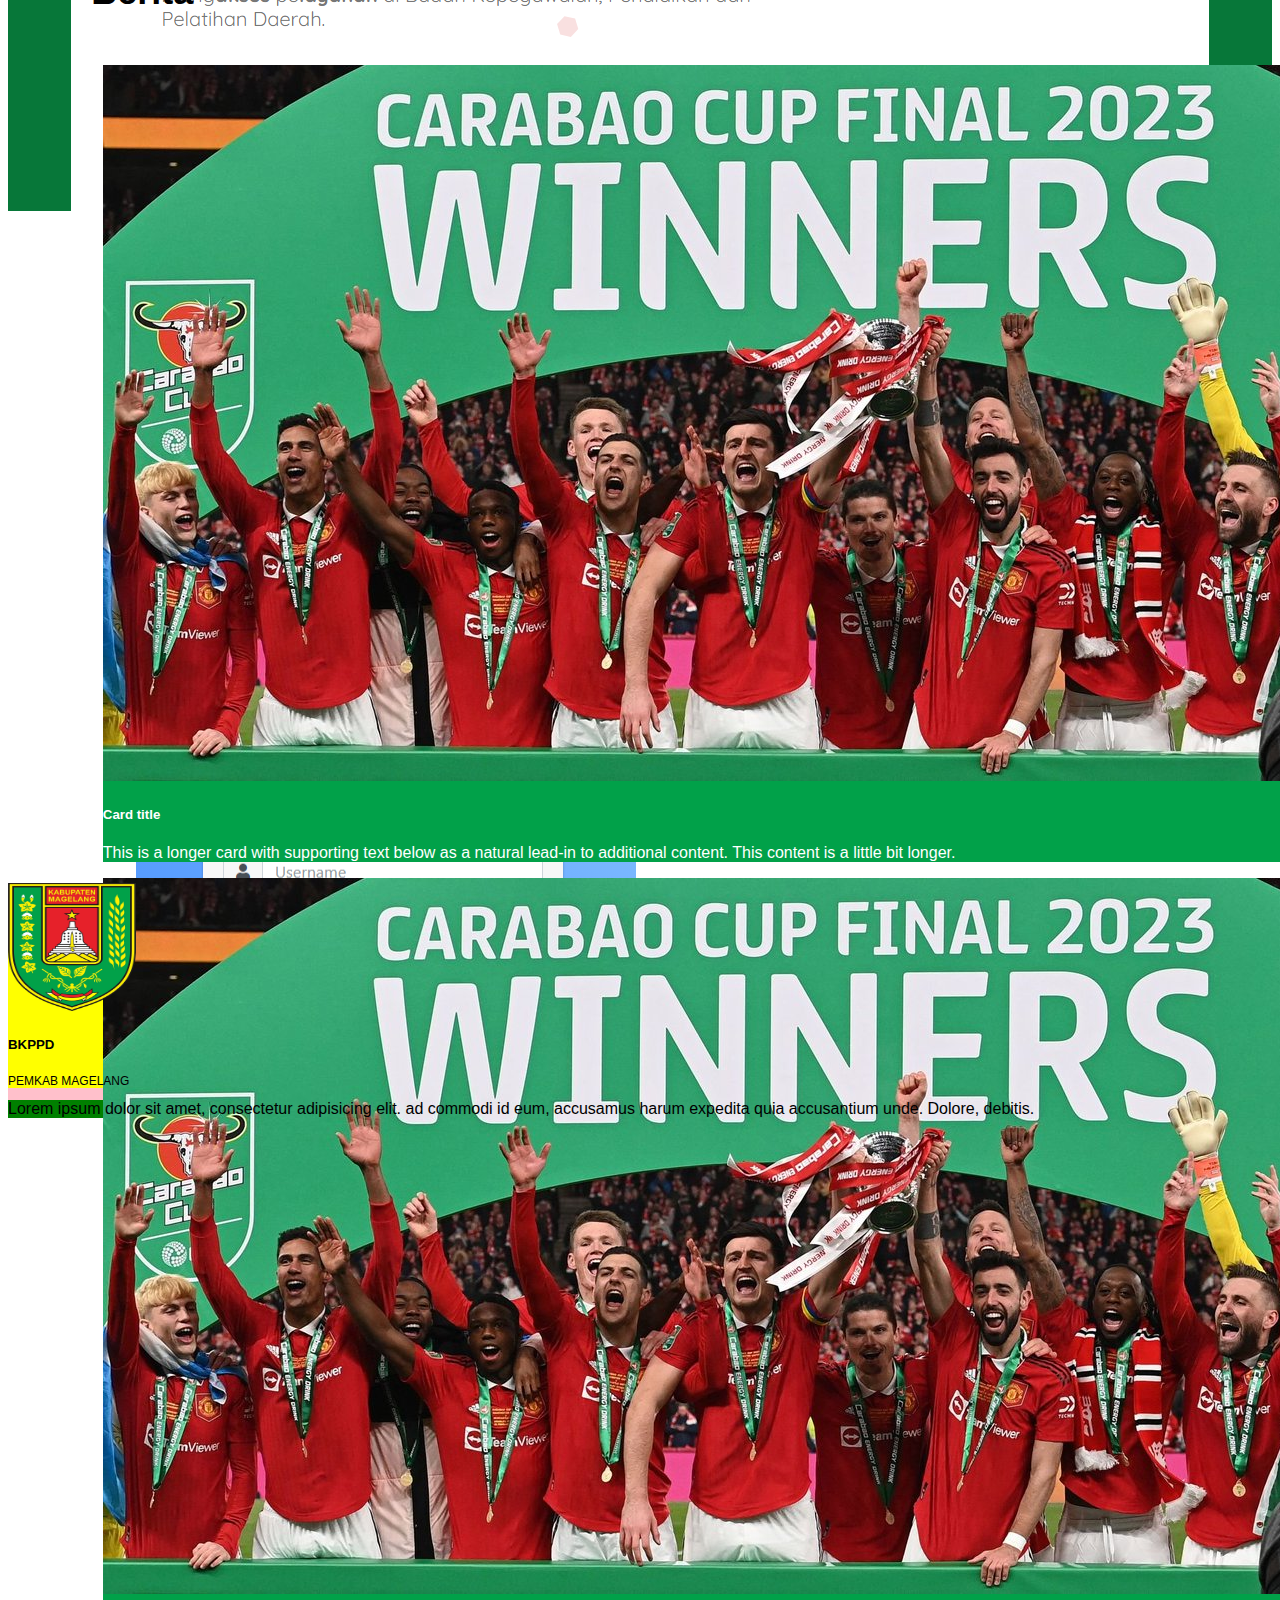
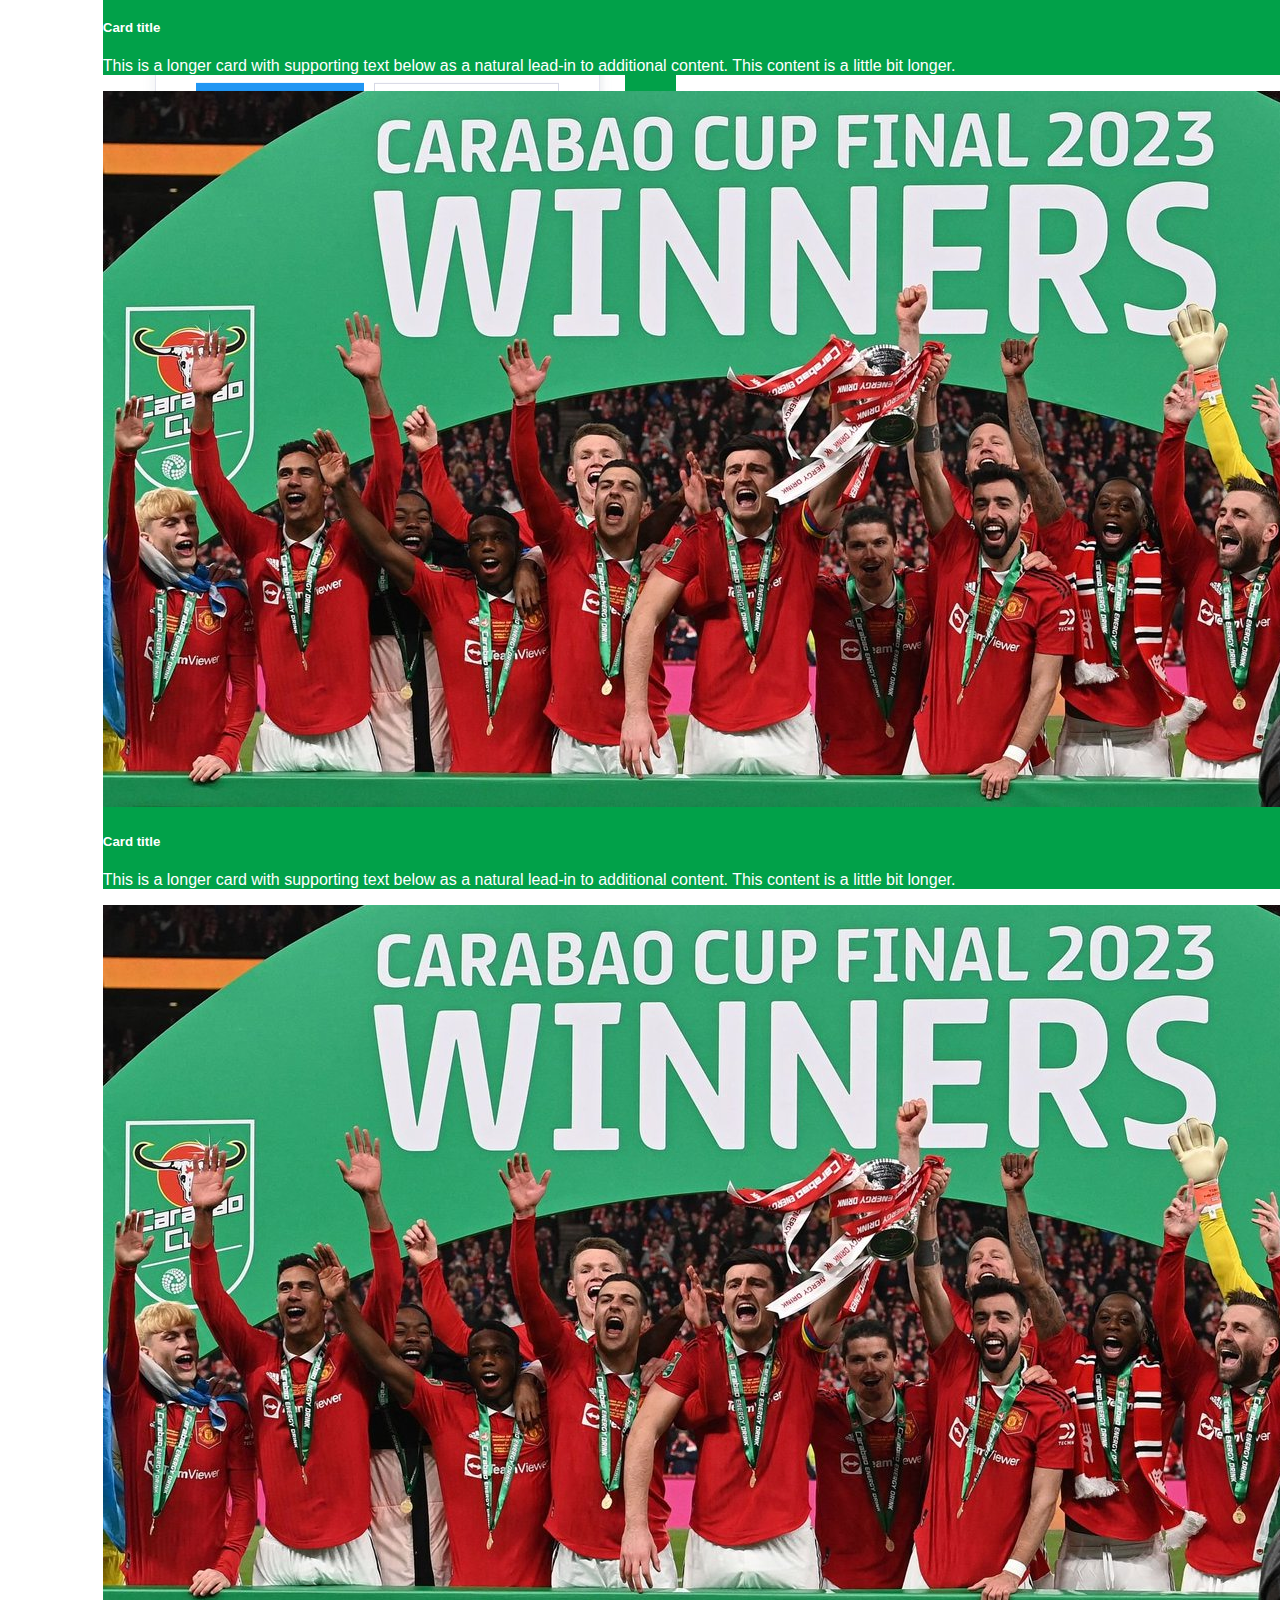
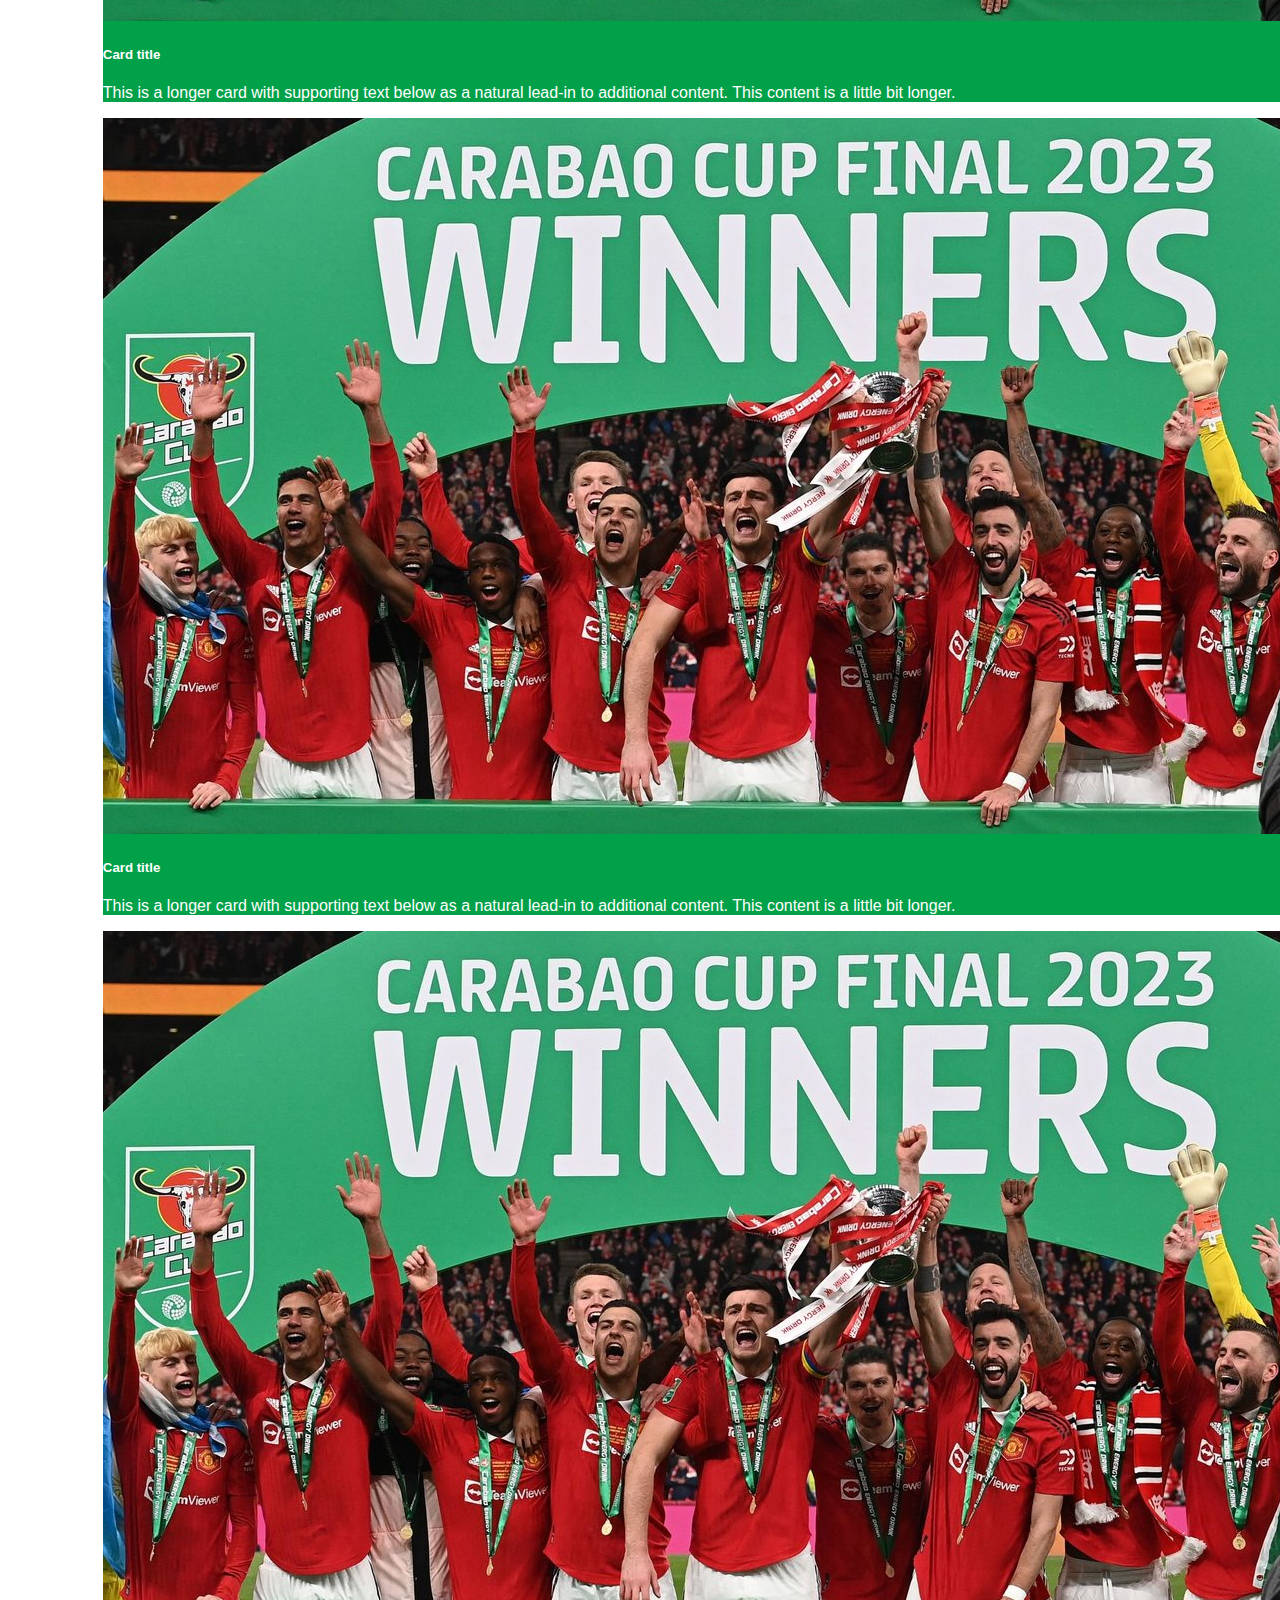
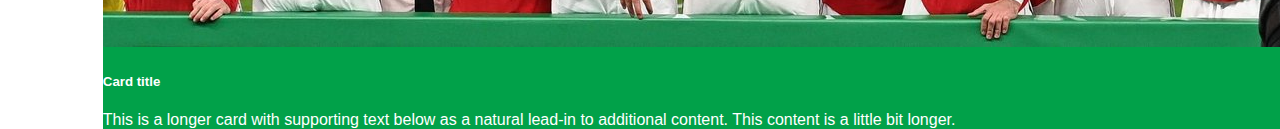
==== commit efaaf8de: "fix responsivness" ====
--- a/index.html
+++ b/index.html
@@ -12,162 +12,11 @@
 </head>
 
 <body>
-
     <!-- Navbar -->
     <section id="navbar">
         <nav class="navbar fixed-top shadow-sm navbar-expand-lg bg-body-tertiary">
             <div class="container-fluid">
-                <a class="navbar-brand" href="index.html">
-                    <div class="row">
-                        <div class="col">
-                            <img src="Assets/Images/bkppd_logo.png" alt="Logo" width="40" height="48"
-                                class="d-inline-block align-text-top">
-                        </div>
-                        <div class="col">
-                            <h5>BKPPD</h5>
-                            <p style="font-size: 12px;">PEMKAB MAGELANG</p>
-                        </div>
-                    </div>
-                </a>
-                <button class="navbar-toggler" type="button" data-bs-toggle="collapse"
-                    data-bs-target="#navbarTogglerDemo02" aria-controls="navbarTogglerDemo02" aria-expanded="false"
-                    aria-label="Toggle navigation">
-                    <span class="navbar-toggler-icon"></span>
-                </button>
-                <div class="collapse navbar-collapse" id="navbarTogglerDemo02">
-                    <ul class="navbar-nav me-auto mb-2 mb-lg-0">
-                        <li class="nav-item">
-                            <a class="nav-link active" aria-current="page" href="index.html">BERANDA</a>
-                        </li>
-                        <li class="nav-item">
-                            <a class="nav-link" href="https://bkppd.magelangkab.go.id/diskusi">INTERAKTIF</a>
-                        </li>
-                        <li class="nav-item">
-                            <a class="nav-link" href="https://bkppd.magelangkab.go.id/download">DOWNLOAD</a>
-                        </li>
-                        <li class="nav-item dropdown">
-                            <a class="nav-link dropdown-toggle" href="#" role="button" data-bs-toggle="dropdown"
-                                aria-expanded="false">
-                                PROFILE
-                            </a>
-                            <ul class="dropdown-menu">
-                                <li><a class="dropdown-item" href="https://bkppd.magelangkab.go.id/diskusi">Dasar
-                                        Hukum</a></li>
-                                <li><a class="dropdown-item"
-                                        href="https://sipgan.magelangkab.go.id/sipgan/statistik/index.php?stat=BADAN">Pegawai
-                                        BKPPD</a></li>
-                                <li><a class="dropdown-item"
-                                        href="https://drive.google.com/drive/folders/1t4ewleDU6GbqKcMo6akYRqr5V8eN4GJz">Profil
-                                        Kepala BKPPD dan eselon BKPPD</a></li>
-                                <li><a class="dropdown-item"
-                                        href="https://sipgan.magelangkab.go.id/sipgan/statistik/index.php?stat=PENDIDIKAN">Statistik
-                                        pegawai pemkab</a></li>
-                                <li><a class="dropdown-item"
-                                        href="https://drive.google.com/drive/folders/1_fY8v_lCHmAj2fiaCakh5cgWpnB0Evds">Struktur
-                                        Organisasi</a></li>
-                                <li><a class="dropdown-item"
-                                        href="https://bkppd.magelangkab.go.id/home/detail/tugas-dan-fungsi-bkppd/7">Tugas
-                                        dan Fungsi</a></li>
-                                <li><a class="dropdown-item"
-                                        href="https://bkppd.magelangkab.go.id/home/detail/visi-dan-misi/8">Visi Misi</a>
-                                </li>
-                            </ul>
-                        </li>
-                        <li class="nav-item dropdown">
-                            <a class="nav-link dropdown-toggle" href="#" role="button" data-bs-toggle="dropdown"
-                                aria-expanded="false">
-                                BERITA
-                            </a>
-                            <ul class="dropdown-menu">
-                                <li><a class="dropdown-item"
-                                        href="https://bkppd.magelangkab.go.id/home/category/291">Artikel</a></li>
-                                <li><a class="dropdown-item"
-                                        href="https://bkppd.magelangkab.go.id/home/category/292">Berita Pengumuman</a>
-                                </li>
-                                <li><a class="dropdown-item"
-                                        href="https://bkppd.magelangkab.go.id/home/category/271">Berita Terkait Tugas
-                                        dan Fungsi</a></li>
-                                <li><a class="dropdown-item"
-                                        href="https://bkppd.magelangkab.go.id/home/category/290">Berita Utama</a></li>
-                            </ul>
-                        </li>
-                        <li class="nav-item dropdown">
-                            <a class="nav-link dropdown-toggle" href="#" role="button" data-bs-toggle="dropdown"
-                                aria-expanded="false">
-                                LAYANAN
-                            </a>
-                            <ul class="dropdown-menu">
-                                <li><a class="dropdown-item" href="#">Diklat Penjenjangan dan Sertifikasi</a></li>
-                                <li><a class="dropdown-item" href="#">Diklat Teknis dan Fungsional</a></li>
-                                <li><a class="dropdown-item" href="#">Informasi Kepegawaian</a></li>
-                                <li><a class="dropdown-item" href="#">Jabatan dan Penilaian Kinerja</a></li>
-                                <li><a class="dropdown-item" href="#">Kesejahteraan dan Pemberhentian</a></li>
-                                <li><a class="dropdown-item" href="#">Pembinaan</a></li>
-                                <li><a class="dropdown-item" href="#">Pengadaan Pegawai</a></li>
-                                <li><a class="dropdown-item" href="#">Pengembangan JF dan Pangkat</a></li>
-                            </ul>
-                        </li>
-                        <li class="nav-item dropdown">
-                            <a class="nav-link dropdown-toggle" href="#" role="button" data-bs-toggle="dropdown"
-                                aria-expanded="false">
-                                INFORMASI PUBLIK
-                            </a>
-                            <ul class="dropdown-menu">
-                                <li><a class="dropdown-item"
-                                        href="https://drive.google.com/drive/folders/1DPv1_1-P6PAzLVJRrcGMxC7AcQnyccQw">Dokumen
-                                        PELAPORAN PD</a></li>
-                                <li><a class="dropdown-item"
-                                        href="https://drive.google.com/drive/folders/1u-ZBj7VwwgyGwPTp7Em4yGLzI5q7w3t3">Dokumen
-                                        Perencanaan PD</a></li>
-                                <li><a class="dropdown-item"
-                                        href="https://drive.google.com/drive/folders/1Yjx9YUJZ6mtzX1-jOms05G5UDZ4UUs4r">LAporan
-                                        Keuangan Daerah</a></li>
-                                <li><a class="dropdown-item"
-                                        href="https://bkppd.magelangkab.go.id/download/subfolder/123">LHKASN</a></li>
-                                <li><a class="dropdown-item"
-                                        href="https://bkppd.magelangkab.go.id/download/subfolder/122">LHKPN</a></li>
-                                <li><a class="dropdown-item"
-                                        href="https://bkppd.magelangkab.go.id/home/detail/profil-singkat-pimpinan---pejabat-struktural/309">Profil
-                                        Singkat Pimpinan</a></li>
-                                <li><a class="dropdown-item" href="#">Program Kegiatan yang Sedang Dilaksanakan</a></li>
-                            </ul>
-                        </li>
-                        <li class="nav-item dropdown">
-                            <a class="nav-link dropdown-toggle" href="#" role="button" data-bs-toggle="dropdown"
-                                aria-expanded="false">
-                                REGULASI
-                            </a>
-                            <ul class="dropdown-menu">
-                                <li><a class="dropdown-item" href="#">Action</a></li>
-                            </ul>
-                        </li>
-                        <li class="nav-item dropdown">
-                            <a class="nav-link dropdown-toggle" href="#" role="button" data-bs-toggle="dropdown"
-                                aria-expanded="false">
-                                MENU USER
-                            </a>
-                            <ul class="dropdown-menu">
-                                <li><a class="dropdown-item" href="https://sso.magelangkab.go.id/">Login Web</a></li>
-                                <li><a class="dropdown-item" href="https://webmail.magelangkab.go.id/">Email</a></li>
-                                <li><a class="dropdown-item" href="https://bkppd.magelangkab.go.id/pejabat">Pejabat</a>
-                                </li>
-                            </ul>
-                        </li>
-                    </ul>
-                    <form class="d-flex" role="search">
-                        <input class="form-control me-2" type="search" placeholder="Cari" aria-label="Search">
-                        <button class="btn btn-outline-success" type="submit">cari</button>
-                    </form>
-                </div>
-            </div>
-        </nav>
-    </section>
-
-    <!-- Navbar -->
-    <section id="navbar">
-        <nav class="navbar fixed-top shadow-sm navbar-expand-lg bg-body-tertiary">
-            <div class="container-fluid">
-                <a class="navbar-brand" href="https://bkppd.magelangkab.go.id/">
+                <a class="navbar-brand" href="https://noobcoderak.github.io/">
                     <div class="row">
                         <div class="col">
                             <img src="Assets/Images/bkppd_logo.png" alt="Logo" width="40" height="48"
@@ -315,7 +164,7 @@
 
     <!-- Content -->
     <section id="heroCarousel">
-        <div id="carouselExampleCaptions" class="carousel slide ">
+        <div id="carouselExampleCaptions" class="carousel slide">
             <div class="carousel-indicators">
                 <button type="button" data-bs-target="#carouselExampleCaptions" data-bs-slide-to="0" class="active"
                     aria-current="true" aria-label="Slide 1"></button>
@@ -358,7 +207,7 @@
     </section>
 
     <section id="egoverment">
-        <div class="row text-center head-egov">
+        <div class="row head-egov text-center ">
             <p>E-Goverment</p>
         </div>
         <div class="row justify-content-center container-egov">
@@ -374,43 +223,7 @@
                                     <h5 class="card-title fw-bold">SIPGAN</h5>
                                     <p class="card-text">Layanan informasi kepegawaian di Pemerintah Kabupaten Magelang.
                                     </p>
-                                    <a class="btn btn-light shadow text-success fw-bold" href="#" role="button">Lihat
-                                        Aplikasi</a>
-                                </div>
-                            </div>
-                        </div>
-                    </div>
-                </div>
-                <div class="col">
-                    <div class="card shadow mb-3" style="max-width: 540px;">
-                        <div class="row g-0">
-                            <div class="col-md-4">
-                                <img src="Assets/Images/sipgan.png" class="img-fluid rounded-start cd-img" alt="...">
-                            </div>
-                            <div class="col-md-8">
-                                <div class="card-body">
-                                    <h5 class="card-title fw-bold">SIPGAN</h5>
-                                    <p class="card-text">Layanan informasi kepegawaian di Pemerintah Kabupaten Magelang.
-                                    </p>
-                                    <a class="btn btn-light shadow text-success fw-bold" href="#" role="button">Lihat
-                                        Aplikasi</a>
-                                </div>
-                            </div>
-                        </div>
-                    </div>
-                </div>
-                <div class="col">
-                    <div class="card shadow mb-3" style="max-width: 540px;">
-                        <div class="row g-0">
-                            <div class="col-md-4">
-                                <img src="Assets/Images/sipgan.png" class="img-fluid rounded-start cd-img" alt="...">
-                            </div>
-                            <div class="col-md-8">
-                                <div class="card-body">
-                                    <h5 class="card-title fw-bold">SIPGAN</h5>
-                                    <p class="card-text">Layanan informasi kepegawaian di Pemerintah Kabupaten Magelang.
-                                    </p>
-                                    <a class="btn btn-light shadow text-success fw-bold" href="#" role="button">Lihat
+                                    <a class="btn btn-light shadow text-success fw-bold" href="https://sipgan.magelangkab.go.id/v2/" role="button">Lihat
                                         Aplikasi</a>
                                 </div>
                             </div>
@@ -427,7 +240,7 @@
                                 <div class="card-body">
                                     <h5 class="card-title fw-bold">Si SulKa</h5>
                                     <p class="card-text">Usul Kenaikan Pangkat Pemerintah Kabupaten Magelang.</p>
-                                    <a class="btn btn-light shadow text-success fw-bold" href="#" role="button">Lihat
+                                    <a class="btn btn-light shadow text-success fw-bold" href="https://sipgan.magelangkab.go.id/usulkp/" role="button">Lihat
                                         Aplikasi</a>
                                 </div>
                             </div>
@@ -444,7 +257,7 @@
                                 <div class="card-body">
                                     <h5 class="card-title fw-bold">OSS BKPPD</h5>
                                     <p class="card-text">One Stop Services (OSS) BKPPD Magelangkab : Upload SKP PPK.</p>
-                                    <a class="btn btn-light shadow text-success fw-bold" href="#" role="button">Lihat
+                                    <a class="btn btn-light shadow text-success fw-bold" href="https://helpdesk-bkppd.magelangkab.go.id/oss/" role="button">Lihat
                                         Aplikasi</a>
                                 </div>
                             </div>
@@ -457,83 +270,85 @@
     <!-- Informasi -->
     <section id="informasi" class="shadow">
         <div class="row container-info ">
-            <div class="col-md-6 berita">
-                <h2 class="text-center">Berita</h2>
+            <div class="col-md-6 berita border-top">
+                <div class="row head-berita text-center"><h2>Berita</h2></div>
                 <div class="row container-berita justify-content-center">
-                    <div class="row overflow-auto row-cols-md-2" style="height: 750px; padding-top: 20px;">
-                        <div class="col">
-                            <div class="card shadow mb-3">
-                                <img src="Assets/Images/contoh-crsl.jpg" class="card-img-top img-fluid" alt="...">
-                                <div class="card-body">
-                                    <h5 class="card-title">Card title</h5>
-                                    <p class="card-text">This is a longer card with supporting text below as a natural
-                                        lead-in to additional
-                                        content. This content is a little bit longer.</p>
-                                </div>
-                            </div>
-                        </div>
-                        <div class="col">
-                            <div class="card shadow mb-3">
-                                <img src="Assets/Images/contoh-crsl.jpg" class="card-img-top img-fluid" alt="...">
-                                <div class="card-body">
-                                    <h5 class="card-title">Card title</h5>
-                                    <p class="card-text">This is a longer card with supporting text below as a natural
-                                        lead-in to additional
-                                        content. This content is a little bit longer.</p>
-                                </div>
-                            </div>
-                        </div>
-                        <div class="col">
-                            <div class="card shadow mb-3">
-                                <img src="Assets/Images/contoh-crsl.jpg" class="card-img-top img-fluid" alt="...">
-                                <div class="card-body">
-                                    <h5 class="card-title">Card title</h5>
-                                    <p class="card-text">This is a longer card with supporting text below as a natural
-                                        lead-in to additional
-                                        content. This content is a little bit longer.</p>
-                                </div>
-                            </div>
-                        </div>
-                        <div class="col">
-                            <div class="card shadow mb-3">
-                                <img src="Assets/Images/contoh-crsl.jpg" class="card-img-top img-fluid" alt="...">
-                                <div class="card-body">
-                                    <h5 class="card-title">Card title</h5>
-                                    <p class="card-text">This is a longer card with supporting text below as a natural
-                                        lead-in to additional
-                                        content. This content is a little bit longer.</p>
-                                </div>
-                            </div>
-                        </div>
-                        <div class="col">
-                            <div class="card shadow mb-3">
-                                <img src="Assets/Images/contoh-crsl.jpg" class="card-img-top img-fluid" alt="...">
-                                <div class="card-body">
-                                    <h5 class="card-title">Card title</h5>
-                                    <p class="card-text">This is a longer card with supporting text below as a natural
-                                        lead-in to additional
-                                        content. This content is a little bit longer.</p>
-                                </div>
-                            </div>
-                        </div>
-                        <div class="col">
-                            <div class="card shadow mb-3">
-                                <img src="Assets/Images/contoh-crsl.jpg" class="card-img-top img-fluid" alt="...">
-                                <div class="card-body">
-                                    <h5 class="card-title">Card title</h5>
-                                    <p class="card-text">This is a longer card with supporting text below as a natural
-                                        lead-in to additional
-                                        content. This content is a little bit longer.</p>
-                                </div>
-                            </div>
-                        </div>
-                    </div>
-                </div>
-            </div>
-            <div class="col-md-6 galeri">
-                <h2 class="text-center">Galeri</h2>
-                <div class="row container-berita justify-content-center">
-                    <div class="row overflow-auto row-cols-md-2" style="height: 750px; padding-top: 20px;">
+                    <div class="row berita-card-container overflow-auto row-cols-md-2">
+                        <div class="col">
+                            <div class="card shadow mb-3">
+                                <img src="Assets/Images/contoh-crsl.jpg" class="card-img-top img-fluid" alt="...">
+                                <div class="card-body">
+                                    <h5 class="card-title">Card title</h5>
+                                    <p class="card-text">This is a longer card with supporting text below as a natural
+                                        lead-in to additional
+                                        content. This content is a little bit longer.</p>
+                                </div>
+                            </div>
+                        </div>
+                        <div class="col">
+                            <div class="card shadow mb-3">
+                                <img src="Assets/Images/contoh-crsl.jpg" class="card-img-top img-fluid" alt="...">
+                                <div class="card-body">
+                                    <h5 class="card-title">Card title</h5>
+                                    <p class="card-text">This is a longer card with supporting text below as a natural
+                                        lead-in to additional
+                                        content. This content is a little bit longer.</p>
+                                </div>
+                            </div>
+                        </div>
+                        <div class="col">
+                            <div class="card shadow mb-3">
+                                <img src="Assets/Images/contoh-crsl.jpg" class="card-img-top img-fluid" alt="...">
+                                <div class="card-body">
+                                    <h5 class="card-title">Card title</h5>
+                                    <p class="card-text">This is a longer card with supporting text below as a natural
+                                        lead-in to additional
+                                        content. This content is a little bit longer.</p>
+                                </div>
+                            </div>
+                        </div>
+                        <div class="col">
+                            <div class="card shadow mb-3">
+                                <img src="Assets/Images/contoh-crsl.jpg" class="card-img-top img-fluid" alt="...">
+                                <div class="card-body">
+                                    <h5 class="card-title">Card title</h5>
+                                    <p class="card-text">This is a longer card with supporting text below as a natural
+                                        lead-in to additional
+                                        content. This content is a little bit longer.</p>
+                                </div>
+                            </div>
+                        </div>
+                        <div class="col">
+                            <div class="card shadow mb-3">
+                                <img src="Assets/Images/contoh-crsl.jpg" class="card-img-top img-fluid" alt="...">
+                                <div class="card-body">
+                                    <h5 class="card-title">Card title</h5>
+                                    <p class="card-text">This is a longer card with supporting text below as a natural
+                                        lead-in to additional
+                                        content. This content is a little bit longer.</p>
+                                </div>
+                            </div>
+                        </div>
+                        <div class="col">
+                            <div class="card shadow mb-3">
+                                <img src="Assets/Images/contoh-crsl.jpg" class="card-img-top img-fluid" alt="...">
+                                <div class="card-body">
+                                    <h5 class="card-title">Card title</h5>
+                                    <p class="card-text">This is a longer card with supporting text below as a natural
+                                        lead-in to additional
+                                        content. This content is a little bit longer.</p>
+                                </div>
+                            </div>
+                        </div>
+                    </div>
+                </div>
+            </div>
+            <div class="col-md-6 galeri border-top">
+                <div class="head-galeri text-center">
+                    <h2>Galeri</h2>
+                </div>
+                <div class="row container-galeri justify-content-center">
+                    <div class="row galeri-card-container overflow-auto row-cols-md-2">
                         <div class="col">
                             <div class="card shadow mb-3">
                                 <img src="Assets/Images/contoh-crsl.jpg" class="card-img-top img-fluid" alt="...">
@@ -608,10 +423,24 @@
     </section>
 
     <!-- Content -->
-    <section id="content">
-    </section>
-    <!-- Footer -->
-    <section id="footer">
+    <section id="footer" style="background-color: blue;" >
+        <div class="container w-100" style="background-color: aquamarine;">
+            <footer class="text-center text-lg-start bg-body-tertiary text-muted" >
+                <div class="row row-cols-md-2 footer-container"  style="background-color: pink;">
+                    <div class="col footer-logo"style="background-color: yellow;"><div class="row">
+                        <div class="col-2 max-width=100">
+                            <img src="Assets/Images/bkppd_logo.png" alt="Logo" width="128" height="128"
+                                class="d-inline-block align-text-top">
+                        </div>
+                        <div class="col-2 max-width=100">
+                            <h5>BKPPD</h5>
+                            <p style="font-size: 12px;">PEMKAB MAGELANG</p>
+                        </div>
+                    </div></div>
+                    <div class="col footer-info"style="background-color: green;">Lorem ipsum dolor sit amet, consectetur adipisicing elit. ad commodi id eum, accusamus harum expedita quia accusantium unde. Dolore, debitis.</div>
+                </div>
+            </footer>
+        </div>
     </section>
 
 
--- a/View/CSS/index.css
+++ b/View/CSS/index.css
@@ -1,12 +1,8 @@
 body{
     font-family: sans-serif;
 }
-/* section {
-    height: 100%;
-    width: 100%;
-    display: inline-block;
-} */
 
+/* navbar */
 .navbar{
     padding: 0% 6% 0% 6%;
     font-family: sans-serif;
@@ -19,7 +15,28 @@
     margin: 0% 5% 0% 0%;
     padding-bottom: 0px;
 }
+/* end of navbar */
 
+
+
+
+
+/* carousel */
+
+#heroCarousel{
+    padding-top: 80px;
+    
+}
+#carouselExampleCaptions {
+    max-width: 80%; /* Set your desired maximum width */
+    margin: auto; /* Center the carousel on the page */
+}
+.carousel{
+    border-radius: 20px;
+}
+.carousel-inner{
+    border-radius: 20px;
+}
 .c-item{
     max-height: 600px;
 }
@@ -29,26 +46,20 @@
     object-fit: cover;
 }
 
-#heroCarousel{
-    padding-top: 80px;
-}
 
-#carouselExampleCaptions {
-    max-width: 80%; /* Set your desired maximum width */
-    margin: auto; /* Center the carousel on the page */
-}
+/* end of carousel */
 
+
+
+
+
+/* section e-goverment */
 #egoverment{
     margin-top: 40px;
     height: 800px;
     background-color: #077739;
     border-radius: 80px 80px 0px 0px;
 }
-
-.carousel-inner{
-    border-radius: 20px;
-}
-
 .head-egov{
     padding-top: 20px;
     color: white;
@@ -70,11 +81,17 @@
     margin: auto;
 }
 
+/* end of section e-goverment */
+
+
+
+
+
+/* section card  */
 .cd-img{
     height: 100%;
     object-fit: cover;
 }
-
 .card{
     background-color: #01A149;
     color: white;
@@ -82,34 +99,66 @@
     font-family: sans-serif;
 }
 
+/* end of section card  */
+
+
+
+
+
+/* section informasi */
+
 #informasi{
-    max-width: 90%; /* Set your desired maximum width */
+    max-width: 90%; 
     margin: auto; 
-    height: auto;
+    display: flex;
     background-color: white;
     margin-top: -300px !important;
     border-radius: 20px 20px 20px 20px;
     padding-top: 50px;
     padding-bottom: 50px;
 }
-
 .container-info{
-    /* background-color: green; */
     margin: 0px 20px 20px 20px; 
-    height: 800px;
-}
-.berita{
-    /* background-color: aqua; */
-}
-.galeri{
-    /* background-color: aquamarine; */
+    display: flex;
 }
 
+
+
+.head-berita h2{
+    margin-top: 10px;
+    font-family: sans-serif;
+    font-weight: bold; 
+    font-size: 36px;
+}
 .container-berita{
-    /* background-color: yellow; */
     margin: 0px 10px 0px 10px; 
 }
+.berita-card-container{
+    height: 750px; 
+    padding-top: 20px;
+}
 
-/* body{
-    height: 1000px;
-} */+
+.head-galeri h2{
+    margin-top: 10px;
+    font-family: sans-serif;
+    font-weight: bold; 
+    font-size: 36px;
+}
+.container-galeri{
+    margin: 0px 10px 0px 10px; 
+}
+.galeri-card-container{
+    height: 750px; 
+    padding-top: 20px;
+}
+/* section informasi */
+
+
+
+
+
+
+#footer{
+    height: auto;
+}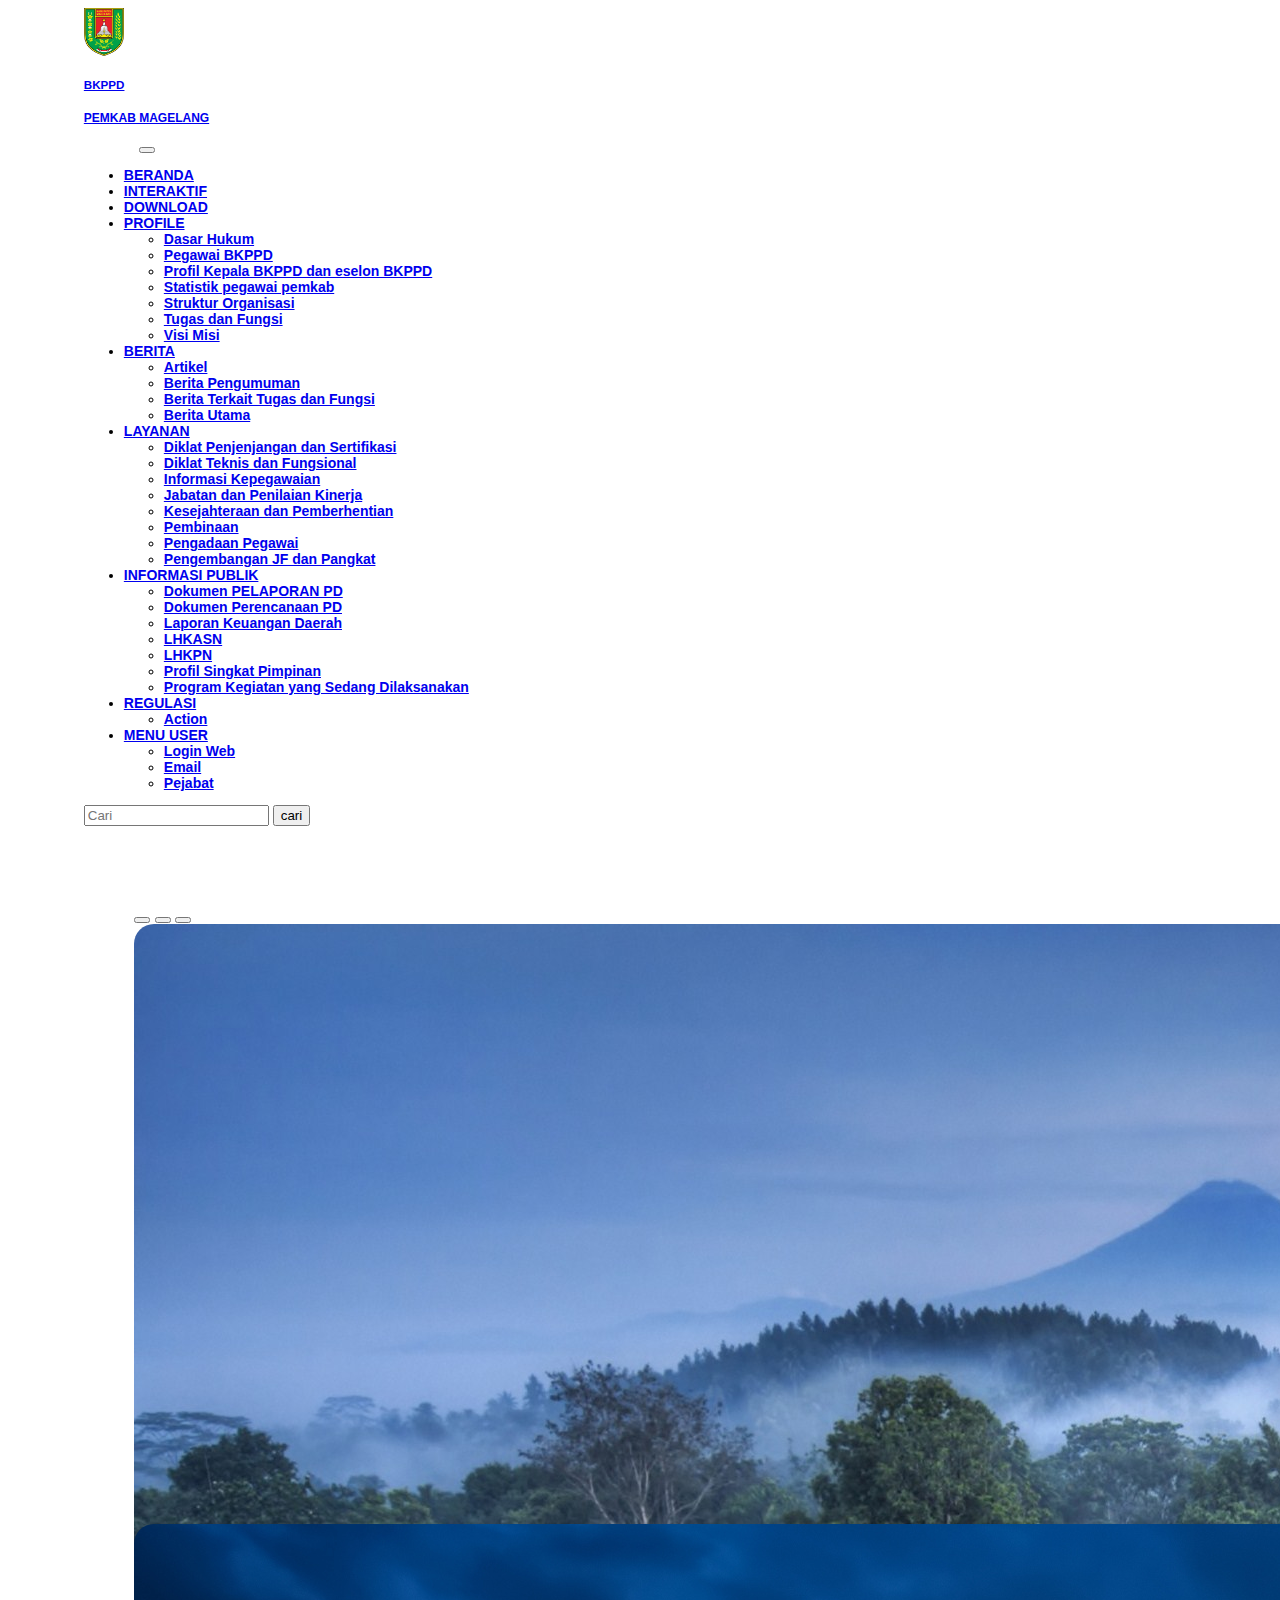
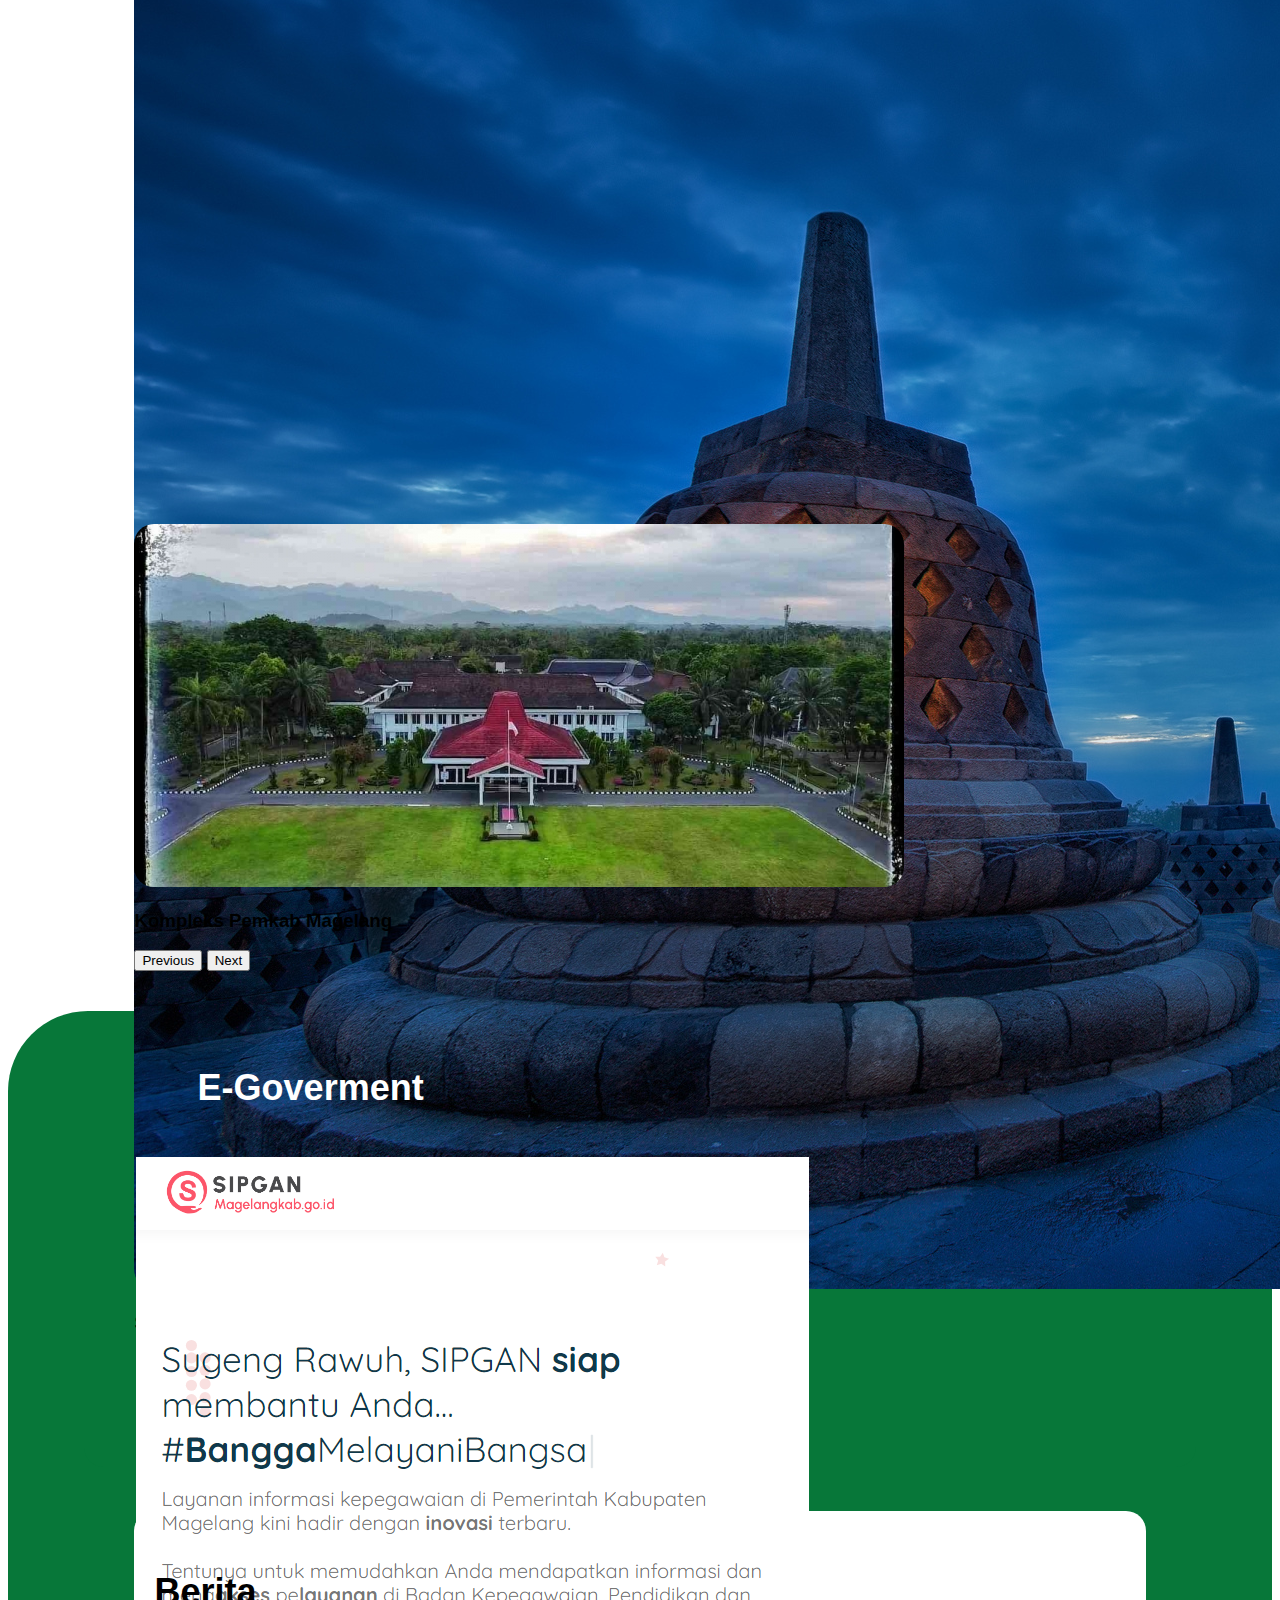
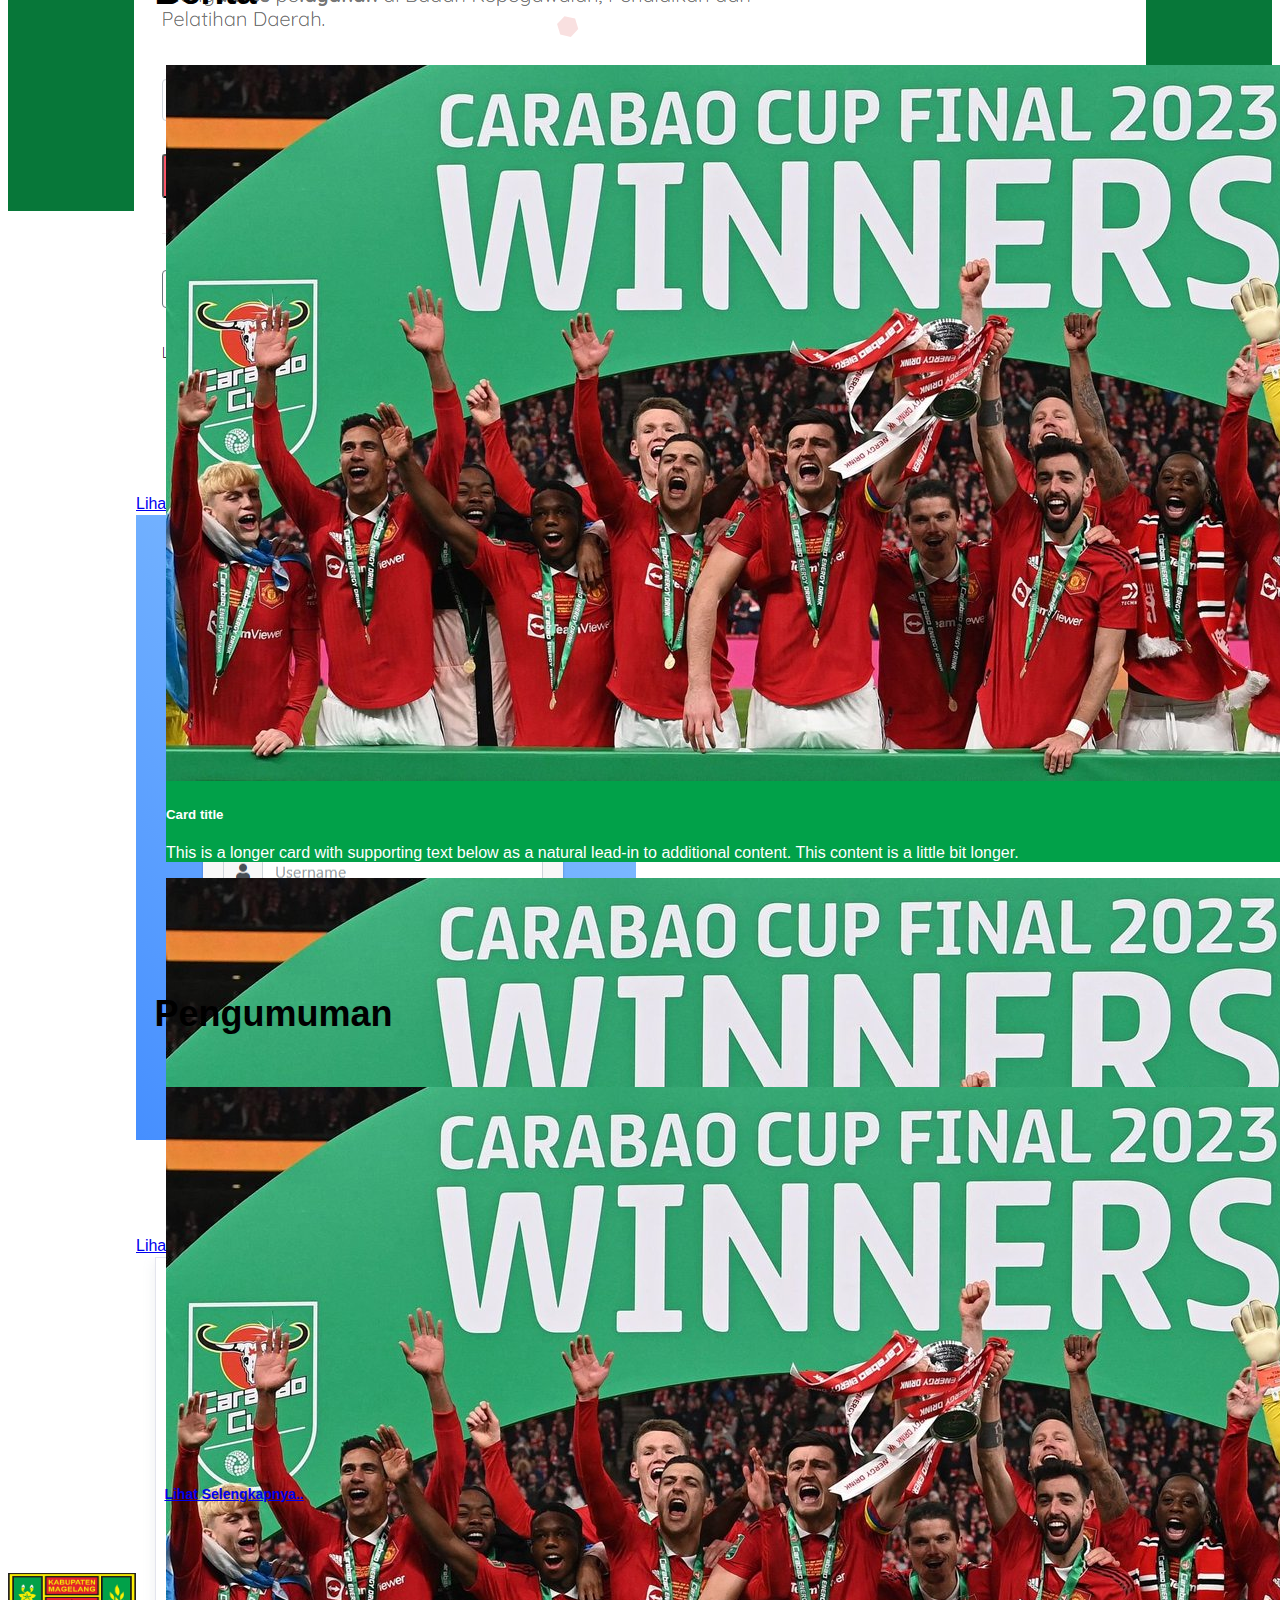
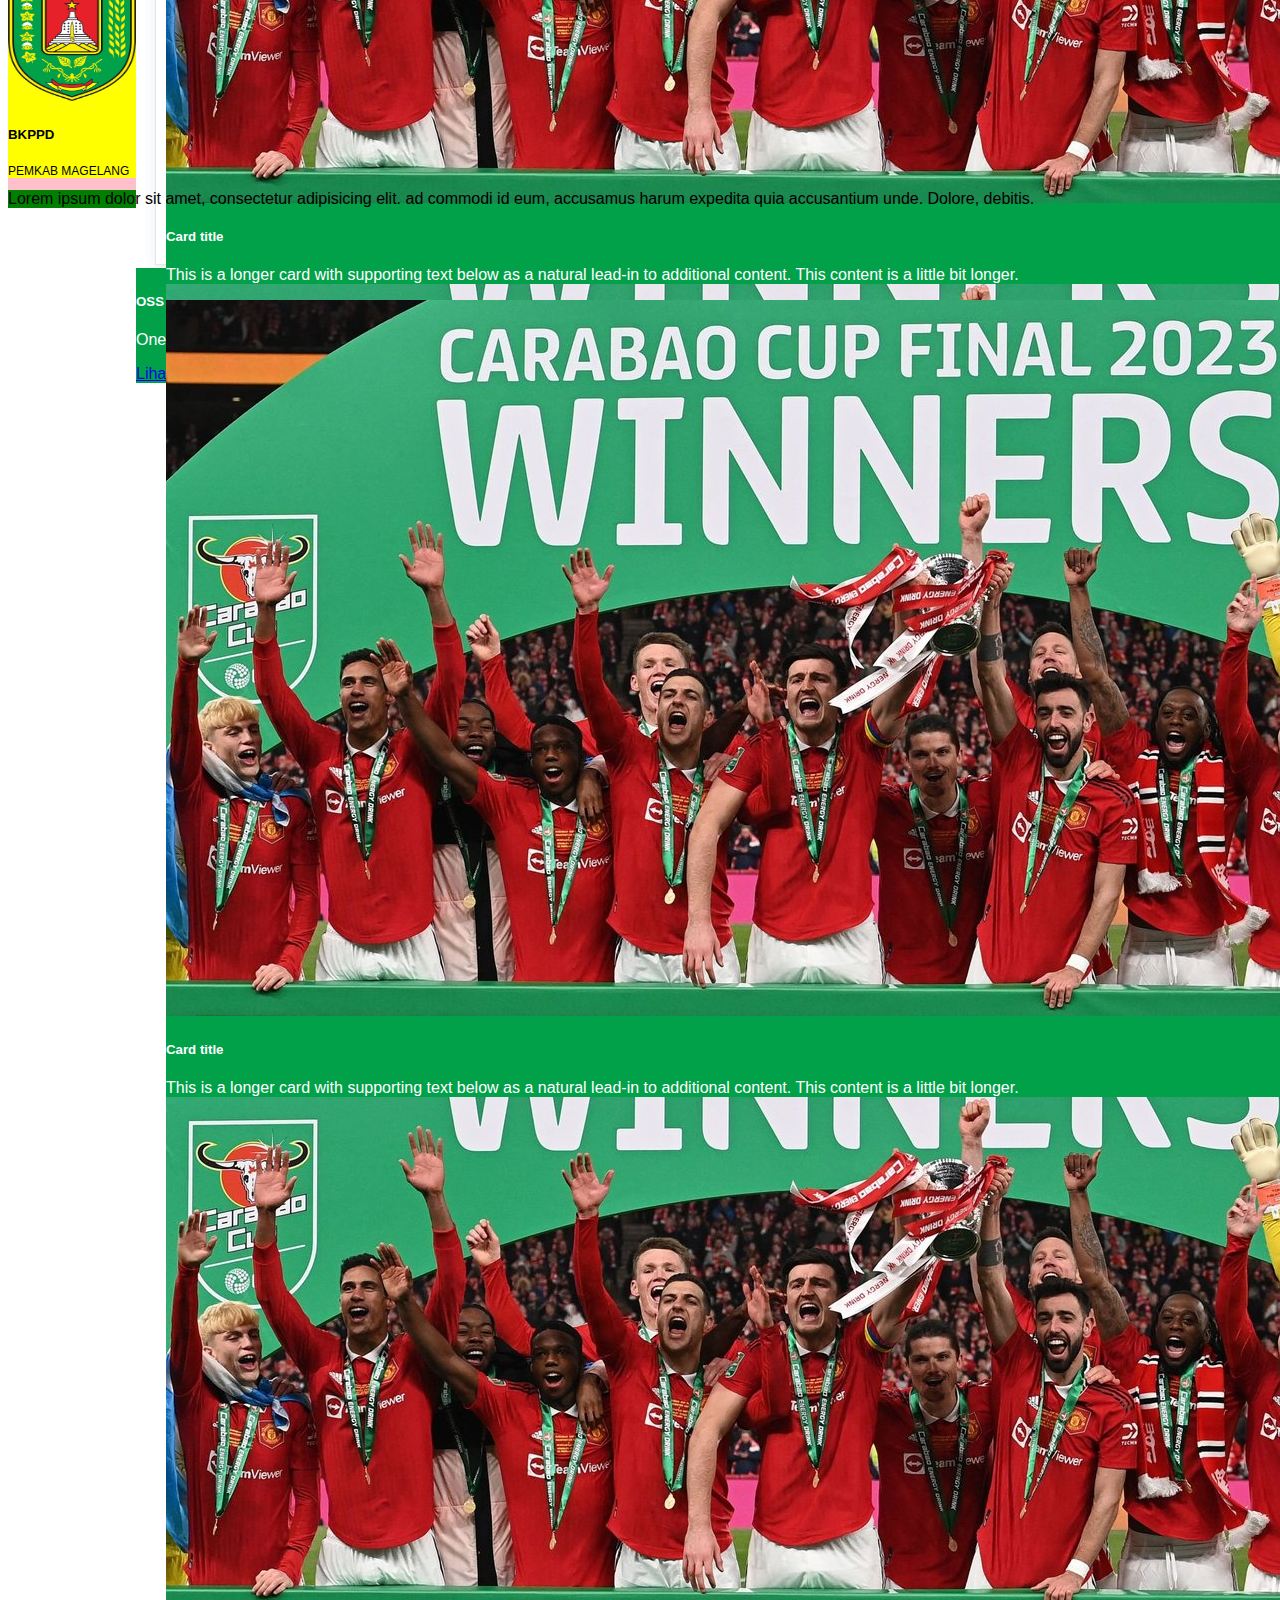
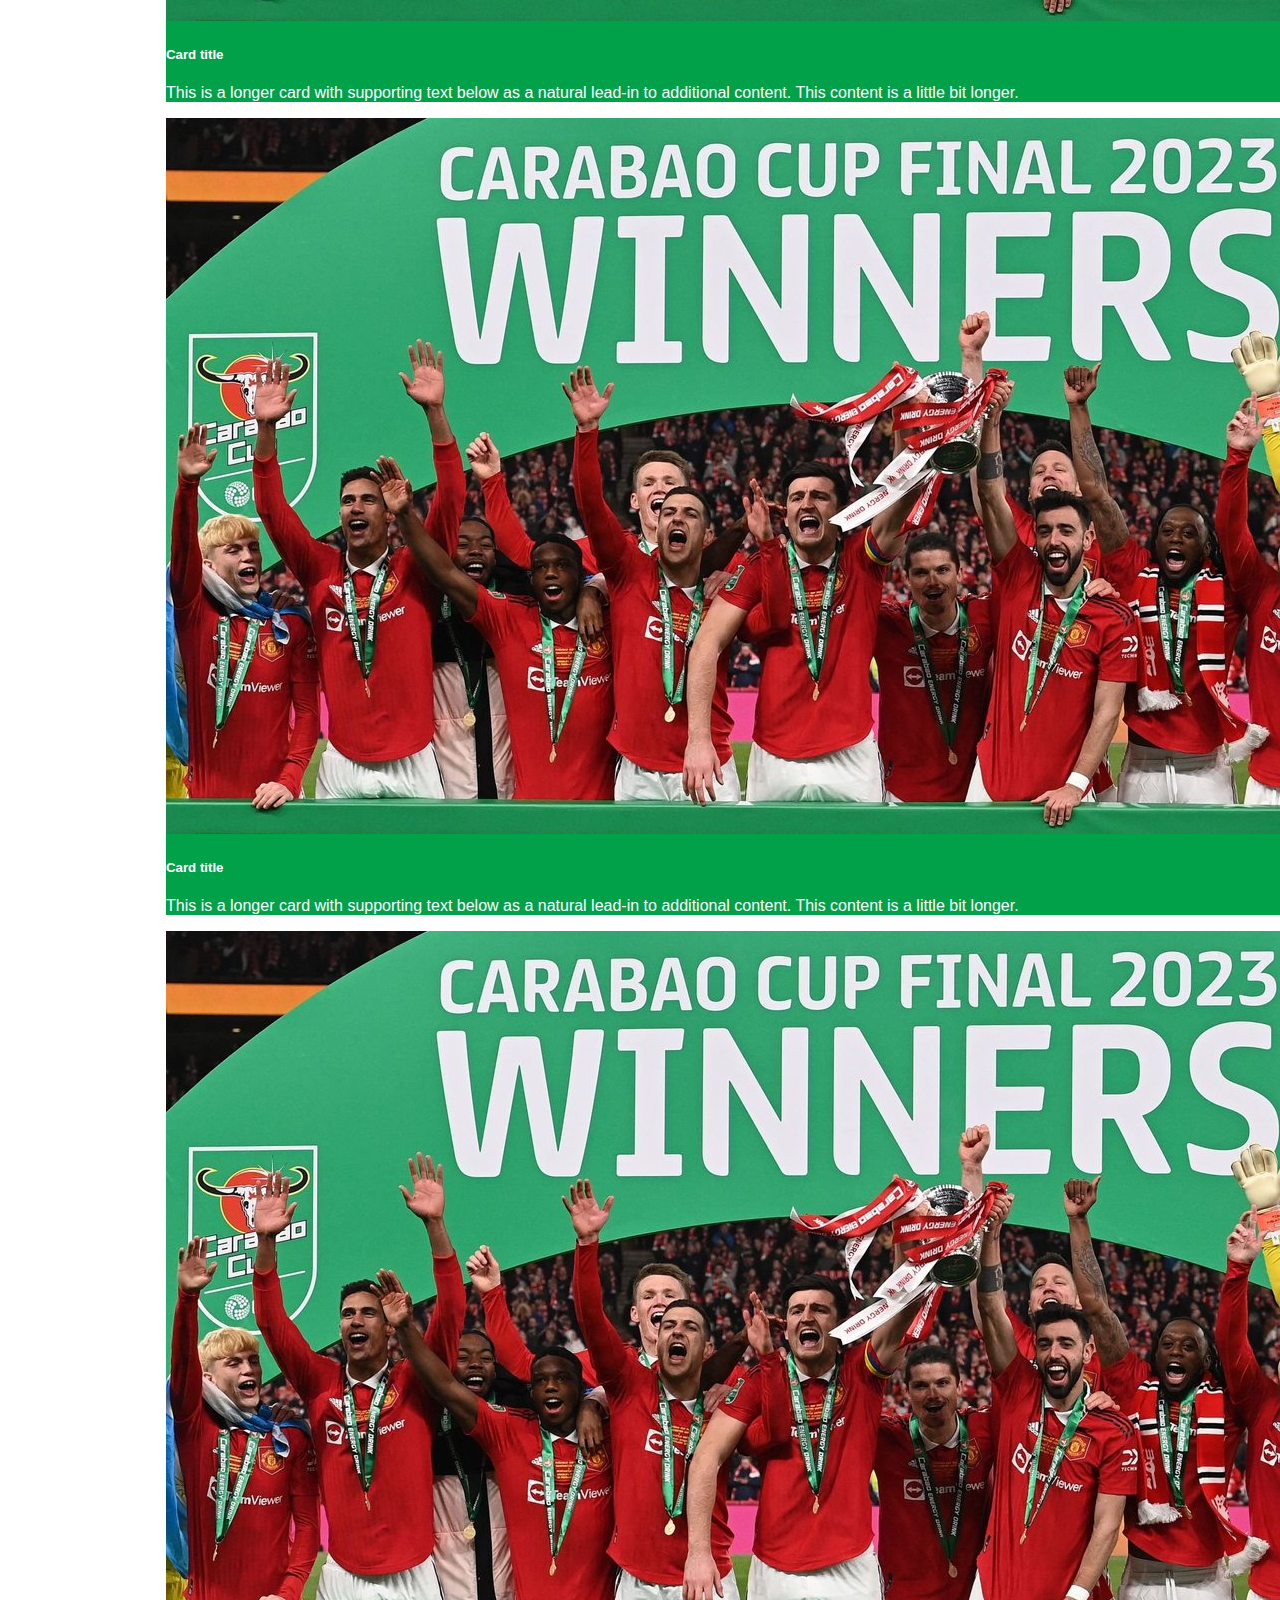
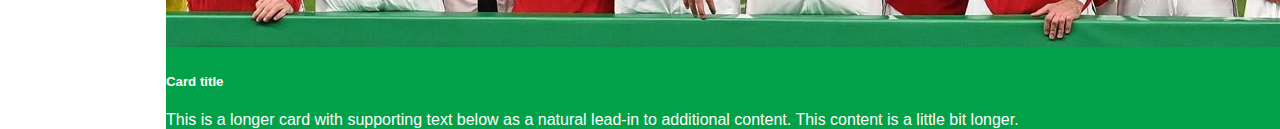
==== commit 1df3cdf9: "testing 6" ====
--- a/index.html
+++ b/index.html
@@ -270,85 +270,85 @@
     <!-- Informasi -->
     <section id="informasi" class="shadow">
         <div class="row container-info ">
-            <div class="col-md-6 berita border-top">
+            <div class="col-md-6 berita">
                 <div class="row head-berita text-center"><h2>Berita</h2></div>
                 <div class="row container-berita justify-content-center">
-                    <div class="row berita-card-container overflow-auto row-cols-md-2">
-                        <div class="col">
-                            <div class="card shadow mb-3">
-                                <img src="Assets/Images/contoh-crsl.jpg" class="card-img-top img-fluid" alt="...">
-                                <div class="card-body">
-                                    <h5 class="card-title">Card title</h5>
-                                    <p class="card-text">This is a longer card with supporting text below as a natural
-                                        lead-in to additional
-                                        content. This content is a little bit longer.</p>
-                                </div>
-                            </div>
-                        </div>
-                        <div class="col">
-                            <div class="card shadow mb-3">
-                                <img src="Assets/Images/contoh-crsl.jpg" class="card-img-top img-fluid" alt="...">
-                                <div class="card-body">
-                                    <h5 class="card-title">Card title</h5>
-                                    <p class="card-text">This is a longer card with supporting text below as a natural
-                                        lead-in to additional
-                                        content. This content is a little bit longer.</p>
-                                </div>
-                            </div>
-                        </div>
-                        <div class="col">
-                            <div class="card shadow mb-3">
-                                <img src="Assets/Images/contoh-crsl.jpg" class="card-img-top img-fluid" alt="...">
-                                <div class="card-body">
-                                    <h5 class="card-title">Card title</h5>
-                                    <p class="card-text">This is a longer card with supporting text below as a natural
-                                        lead-in to additional
-                                        content. This content is a little bit longer.</p>
-                                </div>
-                            </div>
-                        </div>
-                        <div class="col">
-                            <div class="card shadow mb-3">
-                                <img src="Assets/Images/contoh-crsl.jpg" class="card-img-top img-fluid" alt="...">
-                                <div class="card-body">
-                                    <h5 class="card-title">Card title</h5>
-                                    <p class="card-text">This is a longer card with supporting text below as a natural
-                                        lead-in to additional
-                                        content. This content is a little bit longer.</p>
-                                </div>
-                            </div>
-                        </div>
-                        <div class="col">
-                            <div class="card shadow mb-3">
-                                <img src="Assets/Images/contoh-crsl.jpg" class="card-img-top img-fluid" alt="...">
-                                <div class="card-body">
-                                    <h5 class="card-title">Card title</h5>
-                                    <p class="card-text">This is a longer card with supporting text below as a natural
-                                        lead-in to additional
-                                        content. This content is a little bit longer.</p>
-                                </div>
-                            </div>
-                        </div>
-                        <div class="col">
-                            <div class="card shadow mb-3">
-                                <img src="Assets/Images/contoh-crsl.jpg" class="card-img-top img-fluid" alt="...">
-                                <div class="card-body">
-                                    <h5 class="card-title">Card title</h5>
-                                    <p class="card-text">This is a longer card with supporting text below as a natural
-                                        lead-in to additional
-                                        content. This content is a little bit longer.</p>
-                                </div>
-                            </div>
-                        </div>
-                    </div>
-                </div>
-            </div>
-            <div class="col-md-6 galeri border-top">
+                    <div class="row berita-card-container overflow-auto shadow row-cols-md-2">
+                        <div class="col">
+                            <div class="card shadow mb-3">
+                                <img src="Assets/Images/contoh-crsl.jpg" class="card-img-top img-fluid" alt="...">
+                                <div class="card-body">
+                                    <h5 class="card-title">Card title</h5>
+                                    <p class="card-text">This is a longer card with supporting text below as a natural
+                                        lead-in to additional
+                                        content. This content is a little bit longer.</p>
+                                </div>
+                            </div>
+                        </div>
+                        <div class="col">
+                            <div class="card shadow mb-3">
+                                <img src="Assets/Images/contoh-crsl.jpg" class="card-img-top img-fluid" alt="...">
+                                <div class="card-body">
+                                    <h5 class="card-title">Card title</h5>
+                                    <p class="card-text">This is a longer card with supporting text below as a natural
+                                        lead-in to additional
+                                        content. This content is a little bit longer.</p>
+                                </div>
+                            </div>
+                        </div>
+                        <div class="col">
+                            <div class="card shadow mb-3">
+                                <img src="Assets/Images/contoh-crsl.jpg" class="card-img-top img-fluid" alt="...">
+                                <div class="card-body">
+                                    <h5 class="card-title">Card title</h5>
+                                    <p class="card-text">This is a longer card with supporting text below as a natural
+                                        lead-in to additional
+                                        content. This content is a little bit longer.</p>
+                                </div>
+                            </div>
+                        </div>
+                        <div class="col">
+                            <div class="card shadow mb-3">
+                                <img src="Assets/Images/contoh-crsl.jpg" class="card-img-top img-fluid" alt="...">
+                                <div class="card-body">
+                                    <h5 class="card-title">Card title</h5>
+                                    <p class="card-text">This is a longer card with supporting text below as a natural
+                                        lead-in to additional
+                                        content. This content is a little bit longer.</p>
+                                </div>
+                            </div>
+                        </div>
+                        <div class="col">
+                            <div class="card shadow mb-3">
+                                <img src="Assets/Images/contoh-crsl.jpg" class="card-img-top img-fluid" alt="...">
+                                <div class="card-body">
+                                    <h5 class="card-title">Card title</h5>
+                                    <p class="card-text">This is a longer card with supporting text below as a natural
+                                        lead-in to additional
+                                        content. This content is a little bit longer.</p>
+                                </div>
+                            </div>
+                        </div>
+                        <div class="col">
+                            <div class="card shadow mb-3">
+                                <img src="Assets/Images/contoh-crsl.jpg" class="card-img-top img-fluid" alt="...">
+                                <div class="card-body">
+                                    <h5 class="card-title">Card title</h5>
+                                    <p class="card-text">This is a longer card with supporting text below as a natural
+                                        lead-in to additional
+                                        content. This content is a little bit longer.</p>
+                                </div>
+                            </div>
+                        </div>
+                    </div>
+                </div>
+            </div>
+            <div class="col-md-6 galeri">
                 <div class="head-galeri text-center">
                     <h2>Galeri</h2>
                 </div>
                 <div class="row container-galeri justify-content-center">
-                    <div class="row galeri-card-container overflow-auto row-cols-md-2">
+                    <div class="row galeri-card-container overflow-auto shadow row-cols-md-2">
                         <div class="col">
                             <div class="card shadow mb-3">
                                 <img src="Assets/Images/contoh-crsl.jpg" class="card-img-top img-fluid" alt="...">
@@ -420,6 +420,71 @@
             </div>
         </div>
 
+    </section>
+
+    <section id="informasi-2" class="shadow">
+        <div class="container-informasi-2 ">
+            <div class="col-md-6 pengumuman">
+                <div class="row head-pengumuman text-center"><h2>Pengumuman</h2></div>
+                <div class="row container-pengumuman shadow justify-content-center">
+                    <div class="row pengumuman-card-container overflow-auto row-cols-md-2">
+                        <div class="col">
+                            <div class="card shadow mb-3">
+                                <img src="Assets/Images/contoh-crsl.jpg" class="card-img-top img-fluid" alt="...">
+                                <div class="card-body">
+                                    <h5 class="card-title">Card title</h5>
+                                    <p class="card-text">This is a longer card with supporting text below as a natural
+                                        lead-in to additional
+                                        content. This content is a little bit longer.</p>
+                                </div>
+                            </div>
+                        </div>
+                        <div class="col">
+                            <div class="card shadow mb-3">
+                                <img src="Assets/Images/contoh-crsl.jpg" class="card-img-top img-fluid" alt="...">
+                                <div class="card-body">
+                                    <h5 class="card-title">Card title</h5>
+                                    <p class="card-text">This is a longer card with supporting text below as a natural
+                                        lead-in to additional
+                                        content. This content is a little bit longer.</p>
+                                </div>
+                            </div>
+                        </div>
+                    </div>
+                    <div class="row link-pengumuman text-center"><a href="https://bkppd.magelangkab.go.id/home/category/292">Lihat Selengkapnya..</a></div>
+                </div>
+            </div>
+            <div class="col-md-6 artikel">
+                <div class="row head-artikel text-center"><h2>Artikel</h2></div>
+                <div class="row container-artikel shadow justify-content-center">
+                    <div class="row artikel-card-container overflow-auto row-cols-md-2">
+                        <div class="col">
+                            <div class="card shadow mb-3">
+                                <img src="Assets/Images/contoh-crsl.jpg" class="card-img-top img-fluid" alt="...">
+                                <div class="card-body">
+                                    <h5 class="card-title">Card title</h5>
+                                    <p class="card-text">This is a longer card with supporting text below as a natural
+                                        lead-in to additional
+                                        content. This content is a little bit longer.</p>
+                                </div>
+                            </div>
+                        </div>
+                        <div class="col">
+                            <div class="card shadow mb-3">
+                                <img src="Assets/Images/contoh-crsl.jpg" class="card-img-top img-fluid" alt="...">
+                                <div class="card-body">
+                                    <h5 class="card-title">Card title</h5>
+                                    <p class="card-text">This is a longer card with supporting text below as a natural
+                                        lead-in to additional
+                                        content. This content is a little bit longer.</p>
+                                </div>
+                            </div>
+                        </div>
+                    </div>
+                    <div class="row link-pengumuman text-center"><a href="https://bkppd.magelangkab.go.id/home/category/291">Lihat Selengkapnya..</a></div>
+                </div>
+            </div>
+        </div>
     </section>
 
     <!-- Content -->
--- a/View/CSS/index.css
+++ b/View/CSS/index.css
@@ -108,7 +108,7 @@
 /* section informasi */
 
 #informasi{
-    max-width: 90%; 
+    max-width: 80%; 
     margin: auto; 
     display: flex;
     background-color: white;
@@ -134,6 +134,7 @@
     margin: 0px 10px 0px 10px; 
 }
 .berita-card-container{
+    border-radius: 20px;
     height: 750px; 
     padding-top: 20px;
 }
@@ -149,12 +150,80 @@
     margin: 0px 10px 0px 10px; 
 }
 .galeri-card-container{
+    border-radius: 20px;
     height: 750px; 
     padding-top: 20px;
 }
-/* section informasi */
-
-
+/* end of section informasi */
+
+
+
+
+
+/* section informasi-2 */
+#informasi-2{
+    margin-top: 50px !important;
+    max-width: 80%; 
+    margin: auto; 
+    display: flex;
+    background-color: white;
+    border-radius: 20px 20px 20px 20px;
+    padding-top: 50px;
+    padding-bottom: 50px;
+}
+.container-informasi-2{
+    margin: 0px 20px 20px 20px; 
+    display: flex;
+}
+.head-pengumuman h2{
+    margin-top: 10px;
+    font-family: sans-serif;
+    font-weight: bold; 
+    font-size: 36px;
+}
+.container-pengumuman{
+    border-radius: 20px;
+    margin: 0px 10px 0px 10px; 
+}
+.pengumuman-card-container{
+    border-radius: 20px;
+    height: 400px; 
+    padding-top: 20px;
+}
+.link-pengumuman a{
+    margin-top: 2px;
+    font-family: sans-serif;
+    font-weight: bold; 
+    font-size: 14px;
+}
+
+
+
+
+
+.head-artikel h2{
+    margin-top: 10px;
+    font-family: sans-serif;
+    font-weight: bold; 
+    font-size: 36px;
+}
+.container-artikel{
+    border-radius: 20px;
+    margin: 0px 10px 0px 10px; 
+}
+.artikel-card-container{
+    border-radius: 20px;
+    height: 400px; 
+    padding-top: 20px;
+}
+.link-artikel a{
+    margin-top: 10px;
+    font-family: sans-serif;
+    font-weight: bold; 
+    font-size: 14px;
+}
+
+/* end section pengumuman */
 
 
 
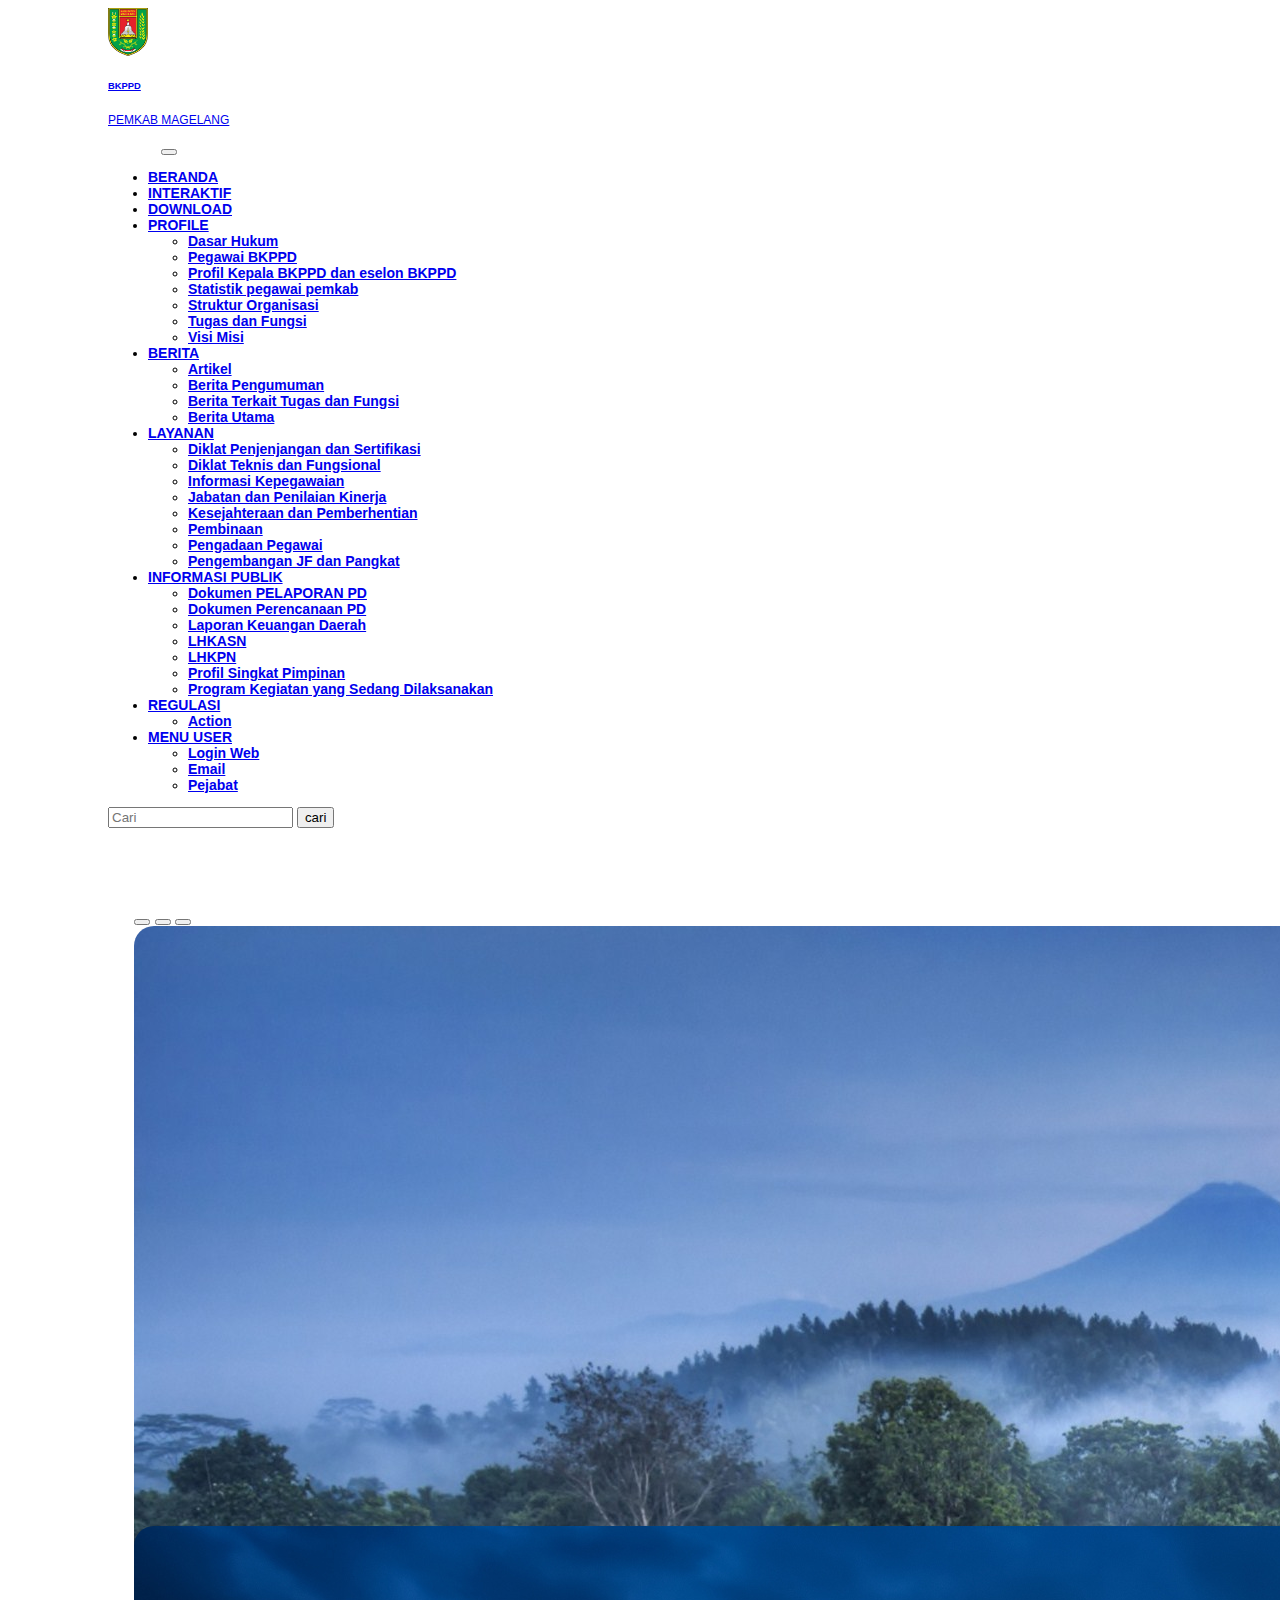
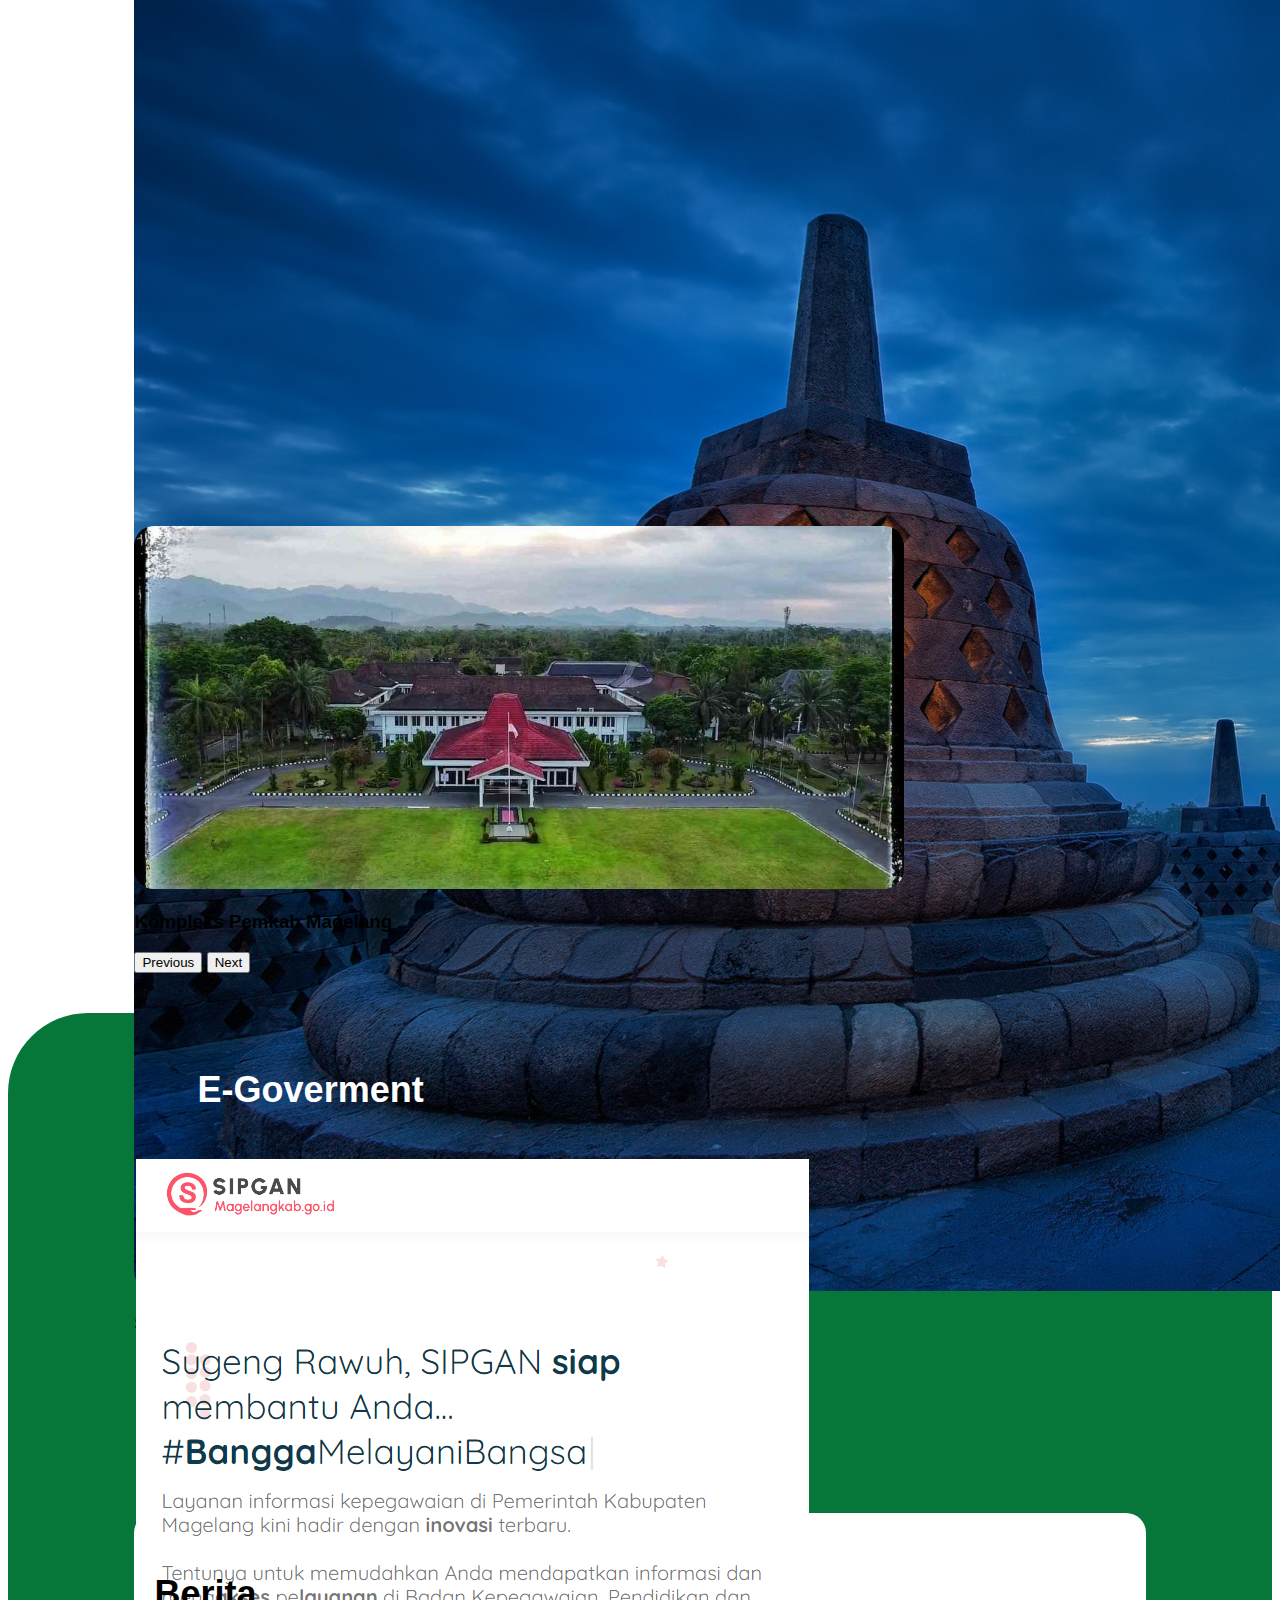
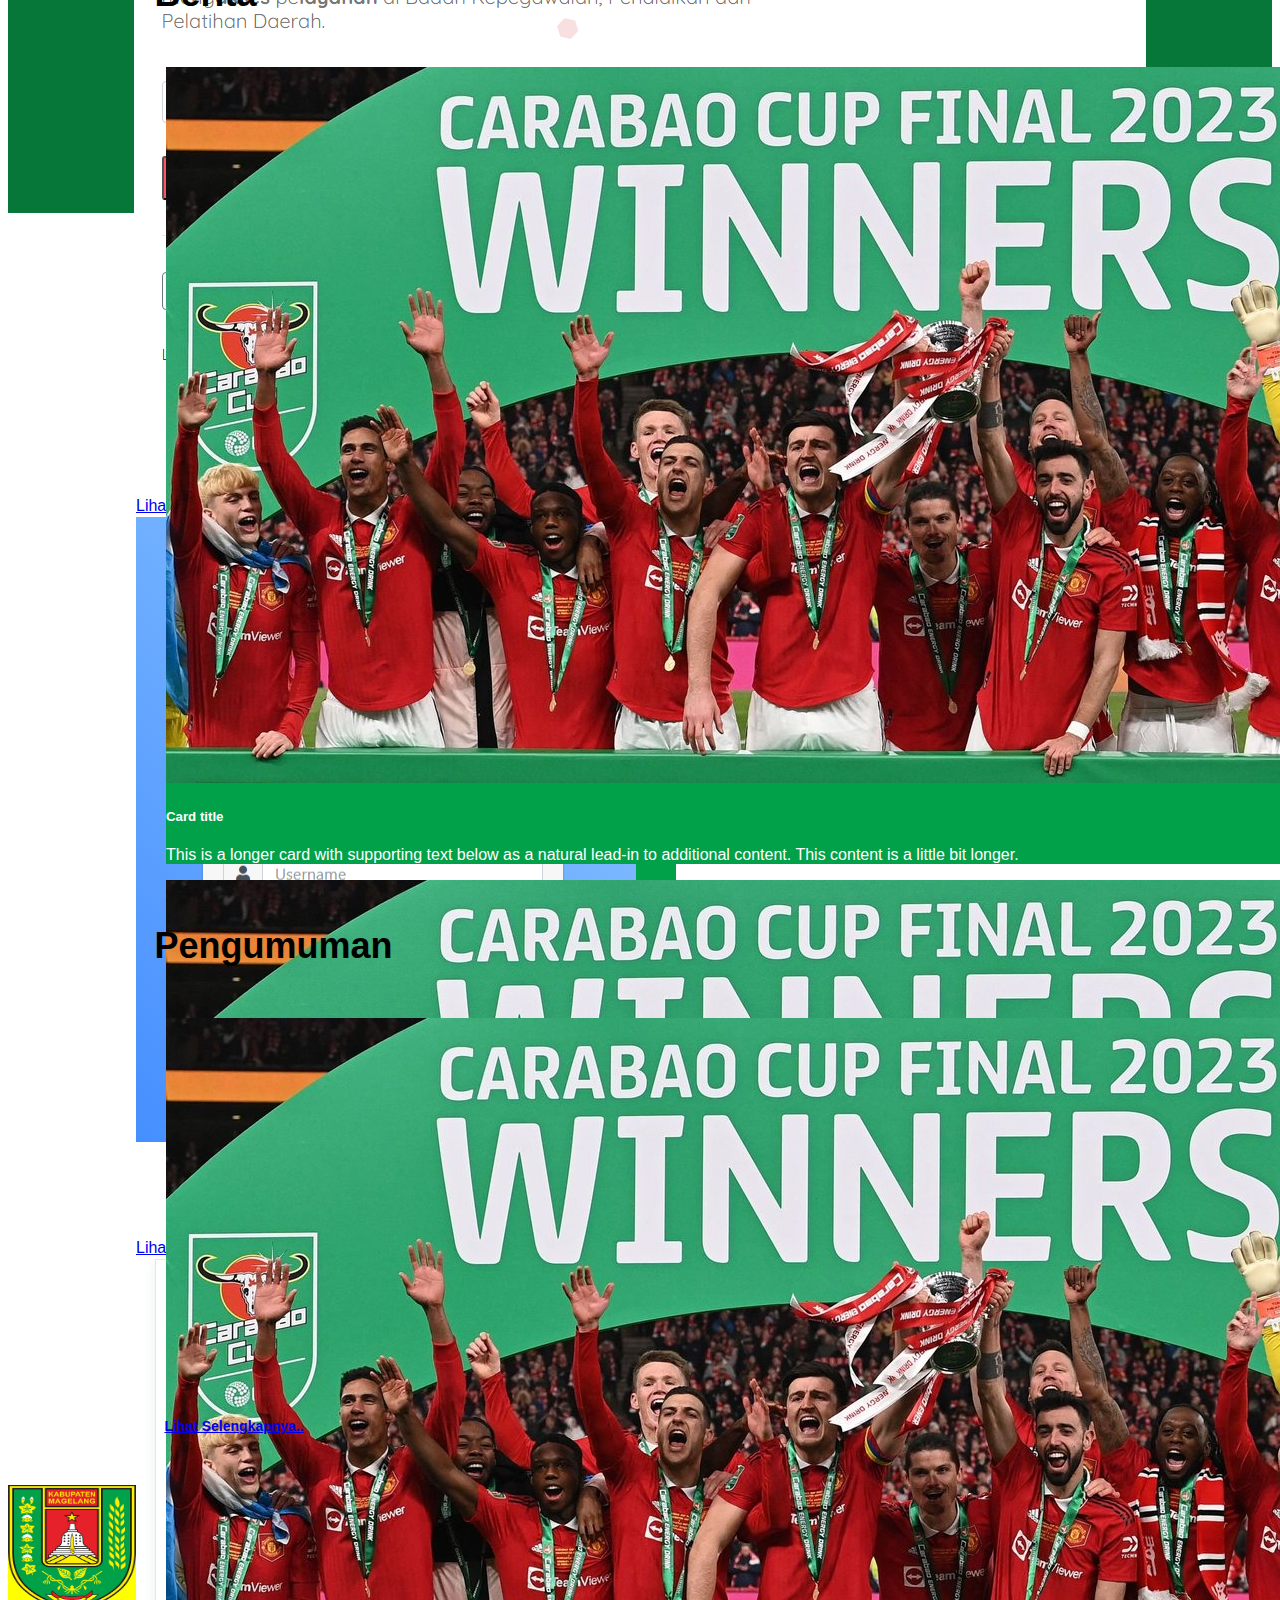
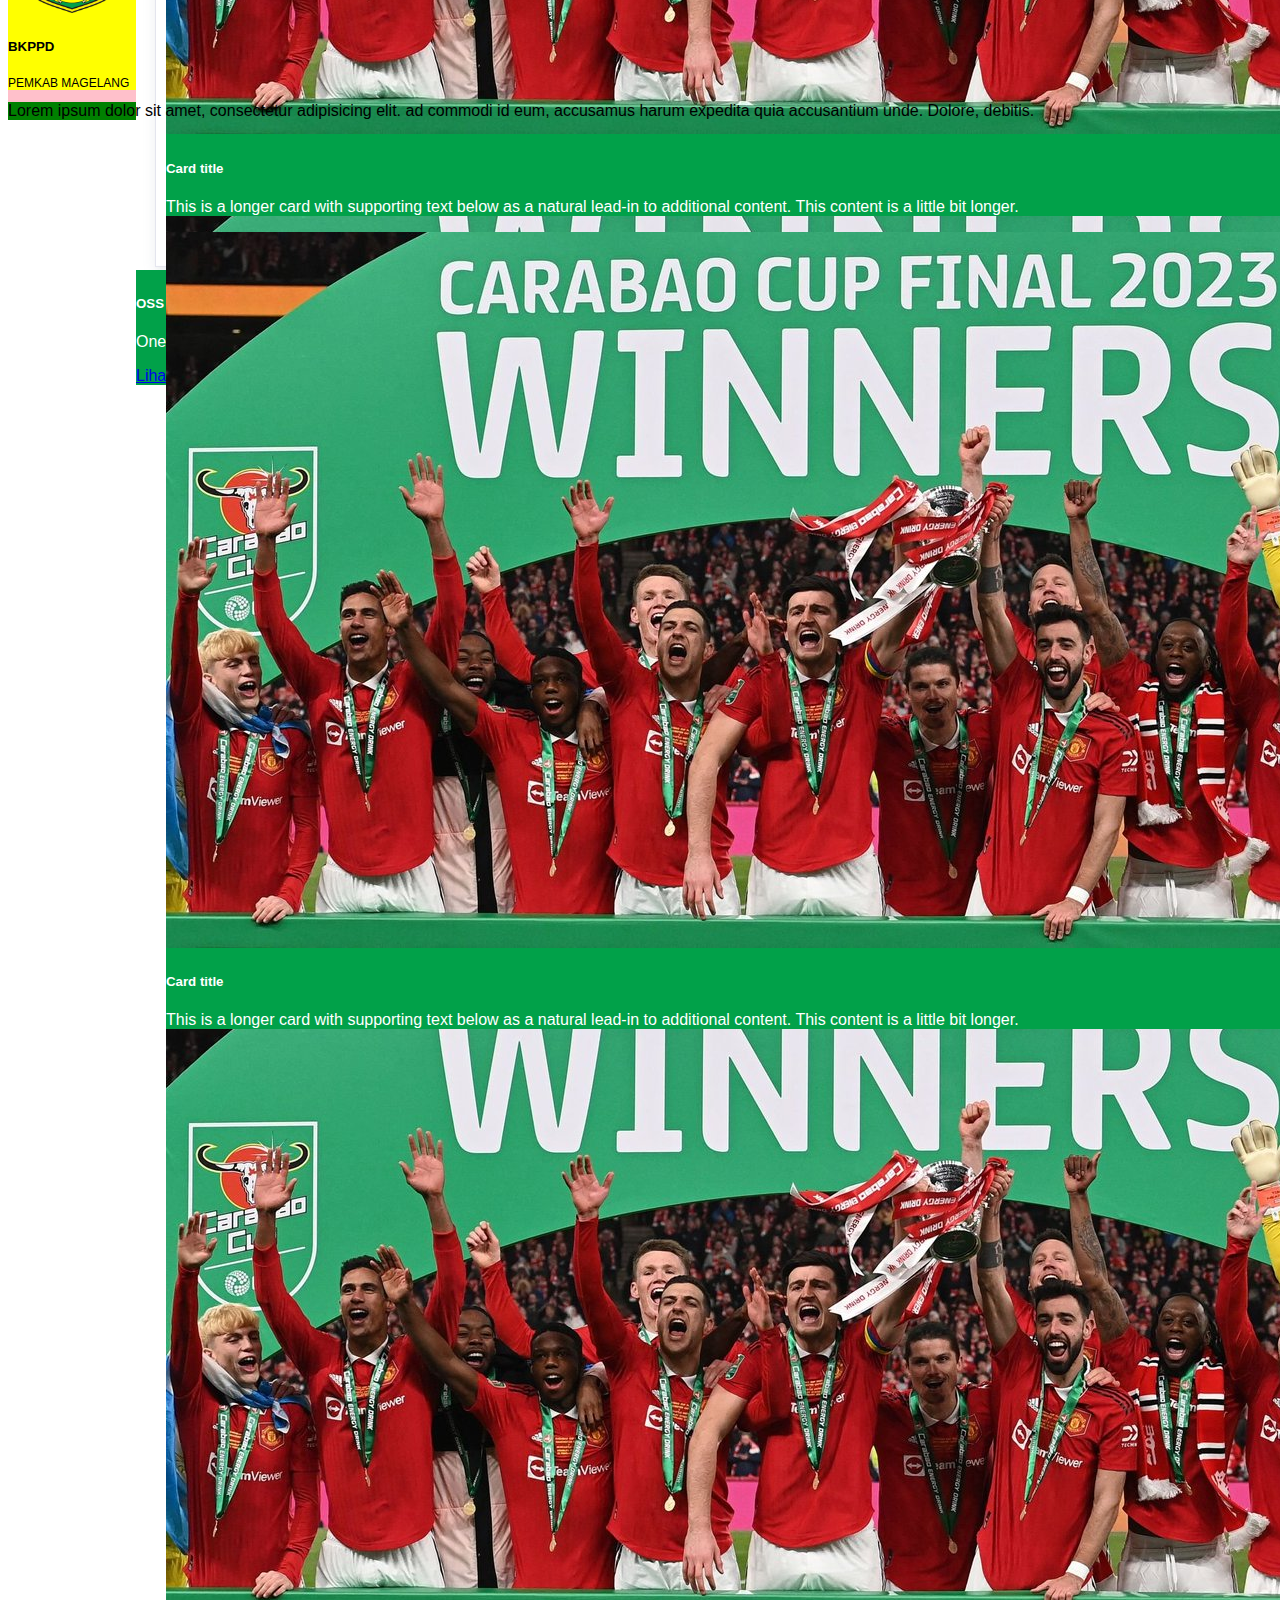
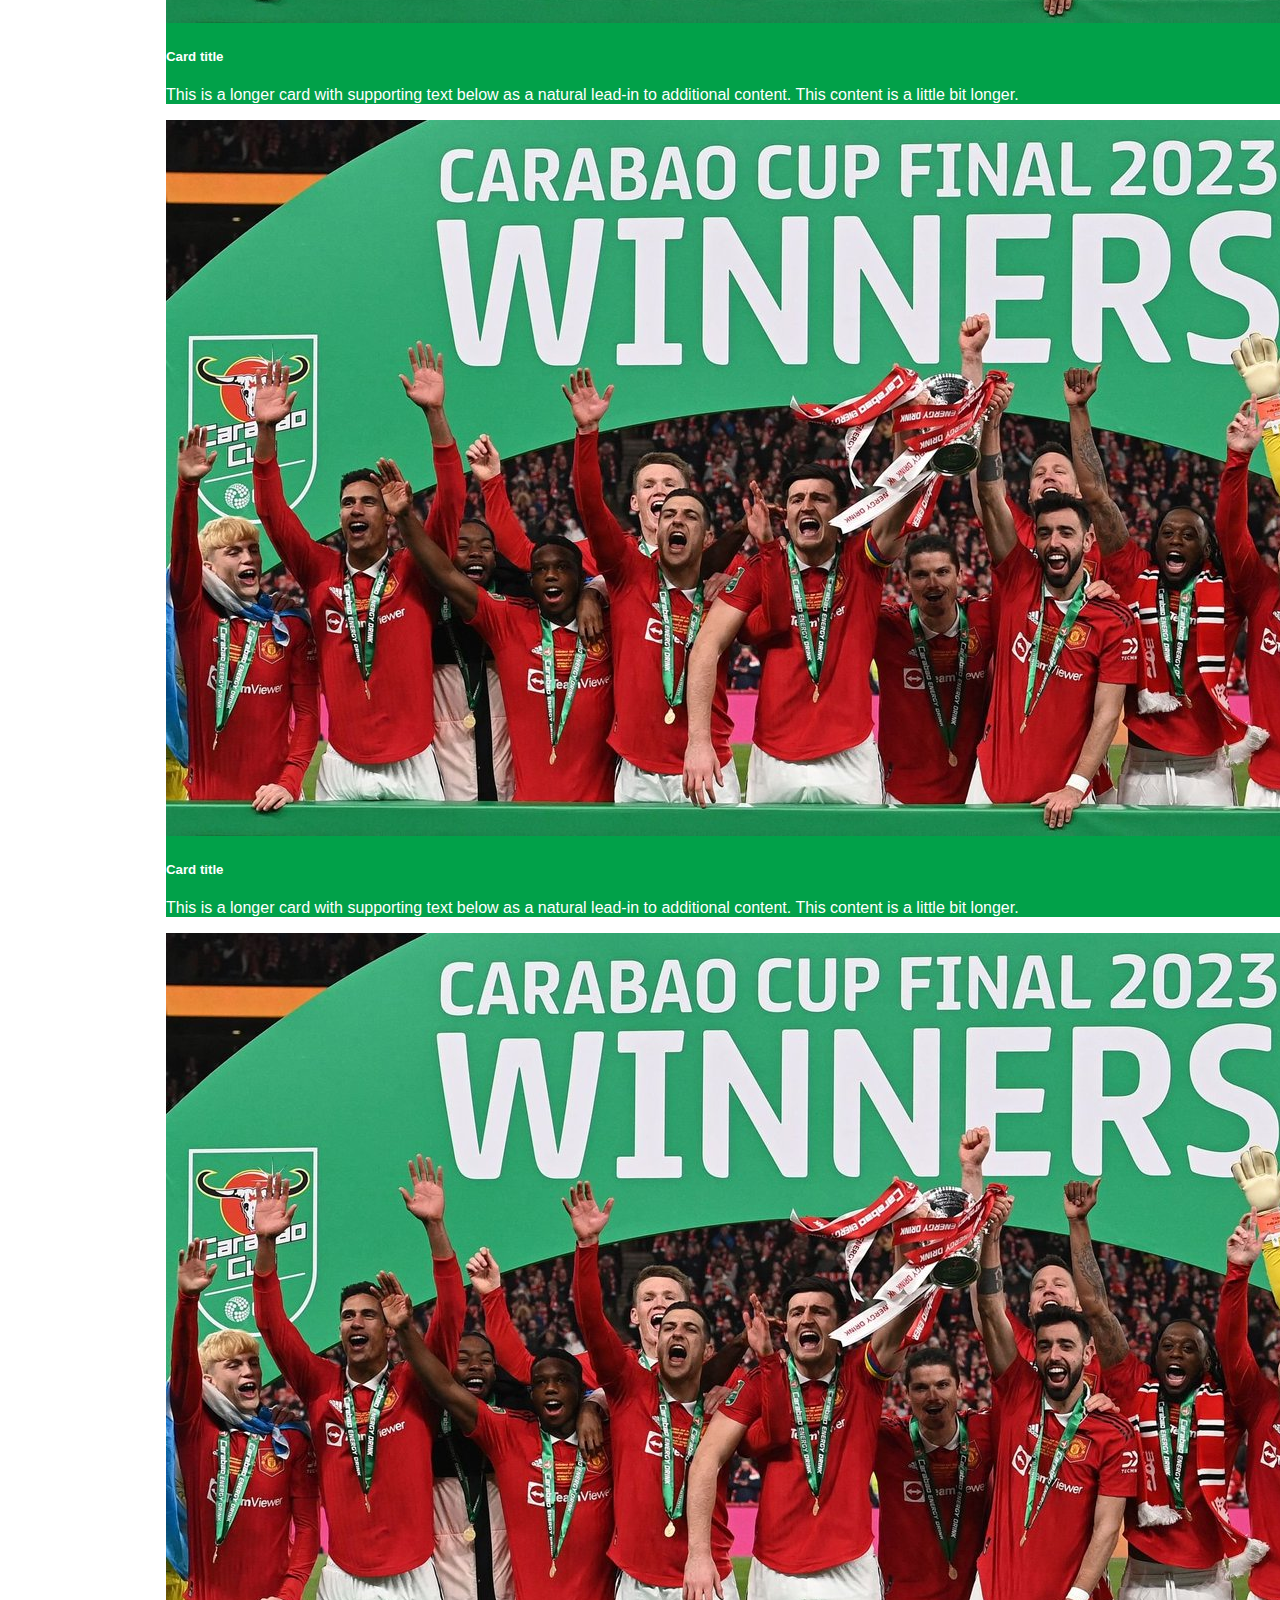
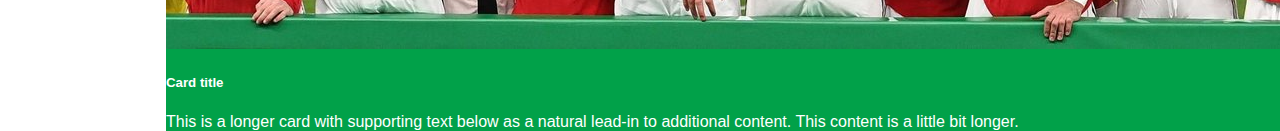
==== commit 0f0680c5: "fix responsivness 2" ====
--- a/index.html
+++ b/index.html
@@ -16,24 +16,26 @@
     <section id="navbar">
         <nav class="navbar fixed-top shadow-sm navbar-expand-lg bg-body-tertiary">
             <div class="container-fluid">
-                <a class="navbar-brand" href="https://noobcoderak.github.io/">
-                    <div class="row">
+                <a class="navbar-brand d-flex align-items-center" href="https://noobcoderak.github.io/">
+                    <div class="row d-flex align-items-center" >
                         <div class="col">
                             <img src="Assets/Images/bkppd_logo.png" alt="Logo" width="40" height="48"
-                                class="d-inline-block align-text-top">
-                        </div>
-                        <div class="col">
-                            <h5>BKPPD</h5>
-                            <p style="font-size: 12px;">PEMKAB MAGELANG</p>
+                                class="d-inline-block">
+                        </div>
+                        <div class="col">
+                            <h6 class="m-0 mt-md-2">
+                                BKPPD
+                            </h6>
+                            <p class="mb-0 md-2" style="font-size: 12px; font-weight: lighter;">PEMKAB MAGELANG</p>
                         </div>
                     </div>
                 </a>
                 <button class="navbar-toggler" type="button" data-bs-toggle="collapse"
-                    data-bs-target="#navbarTogglerDemo02" aria-controls="navbarTogglerDemo02" aria-expanded="false"
+                    data-bs-target="#navbarToggler" aria-controls="navbarToggler" aria-expanded="false"
                     aria-label="Toggle navigation">
                     <span class="navbar-toggler-icon"></span>
                 </button>
-                <div class="collapse navbar-collapse" id="navbarTogglerDemo02">
+                <div class="collapse navbar-collapse" id="navbarToggler">
                     <ul class="navbar-nav me-auto mb-2 mb-lg-0">
                         <li class="nav-item">
                             <a class="nav-link active" aria-current="page" href="#">BERANDA</a>
@@ -423,7 +425,7 @@
     </section>
 
     <section id="informasi-2" class="shadow">
-        <div class="container-informasi-2 ">
+        <div class=" row container-informasi-2 ">
             <div class="col-md-6 pengumuman">
                 <div class="row head-pengumuman text-center"><h2>Pengumuman</h2></div>
                 <div class="row container-pengumuman shadow justify-content-center">
--- a/View/CSS/index.css
+++ b/View/CSS/index.css
@@ -4,7 +4,7 @@
 
 /* navbar */
 .navbar{
-    padding: 0% 6% 0% 6%;
+    padding: 0px 100px 0px 100px;
     font-family: sans-serif;
     font-style: normal;
     font-weight: bold;
@@ -12,9 +12,15 @@
 }
 
 .navbar-brand{
+    width: 200px;
     margin: 0% 5% 0% 0%;
-    padding-bottom: 0px;
-}
+    padding-bottom: 20px;
+}
+.navbar-brand h6{
+    font-family: Arial, Helvetica, sans-serif;
+    font-weight: bold;
+}
+
 /* end of navbar */
 
 
@@ -115,7 +121,7 @@
     margin-top: -300px !important;
     border-radius: 20px 20px 20px 20px;
     padding-top: 50px;
-    padding-bottom: 50px;
+    padding-bottom: 20px;
 }
 .container-info{
     margin: 0px 20px 20px 20px; 
@@ -162,14 +168,14 @@
 
 /* section informasi-2 */
 #informasi-2{
-    margin-top: 50px !important;
+    margin-top: 40px !important;
     max-width: 80%; 
     margin: auto; 
     display: flex;
     background-color: white;
     border-radius: 20px 20px 20px 20px;
-    padding-top: 50px;
-    padding-bottom: 50px;
+    padding-top: 20px;
+    padding-bottom: 20px;
 }
 .container-informasi-2{
     margin: 0px 20px 20px 20px; 
@@ -191,7 +197,6 @@
     padding-top: 20px;
 }
 .link-pengumuman a{
-    margin-top: 2px;
     font-family: sans-serif;
     font-weight: bold; 
     font-size: 14px;
@@ -217,10 +222,12 @@
     padding-top: 20px;
 }
 .link-artikel a{
-    margin-top: 10px;
     font-family: sans-serif;
     font-weight: bold; 
     font-size: 14px;
+}
+.link-pengumuman{
+    padding-bottom: 10px;
 }
 
 /* end section pengumuman */
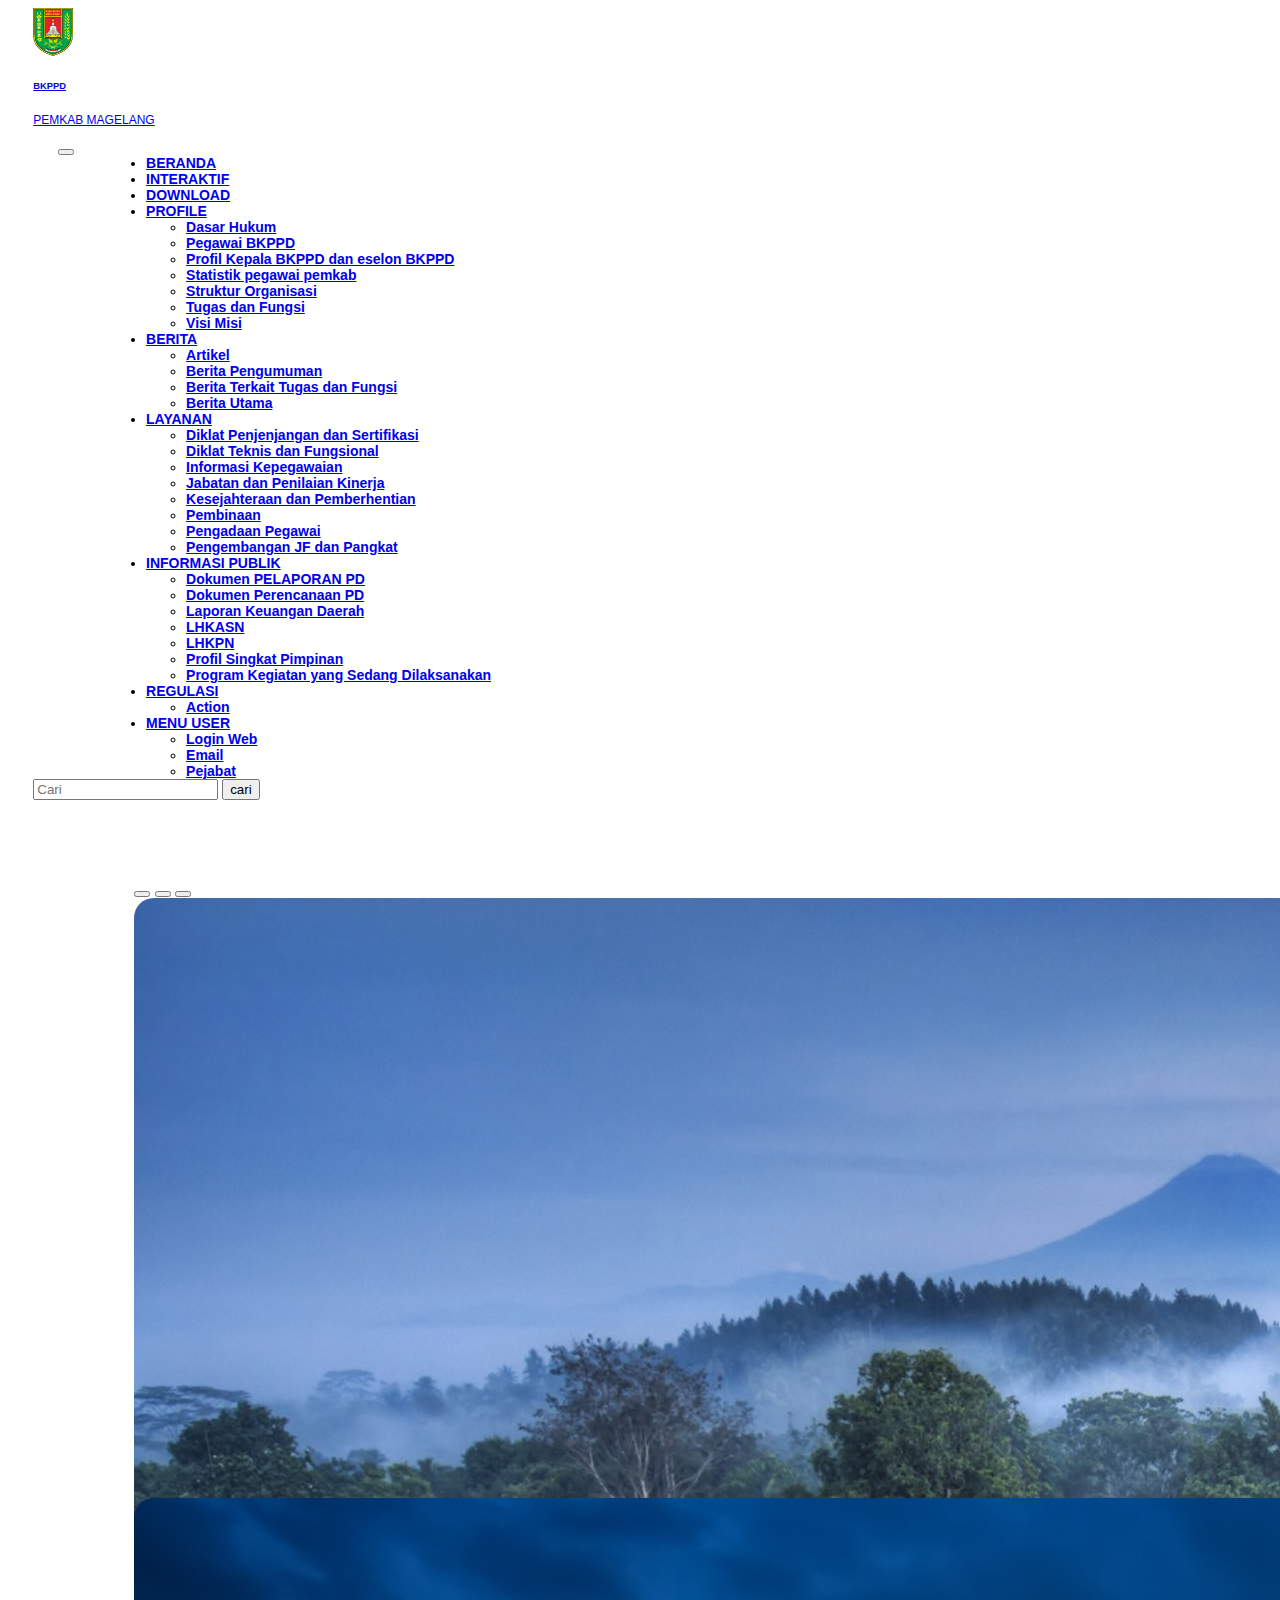
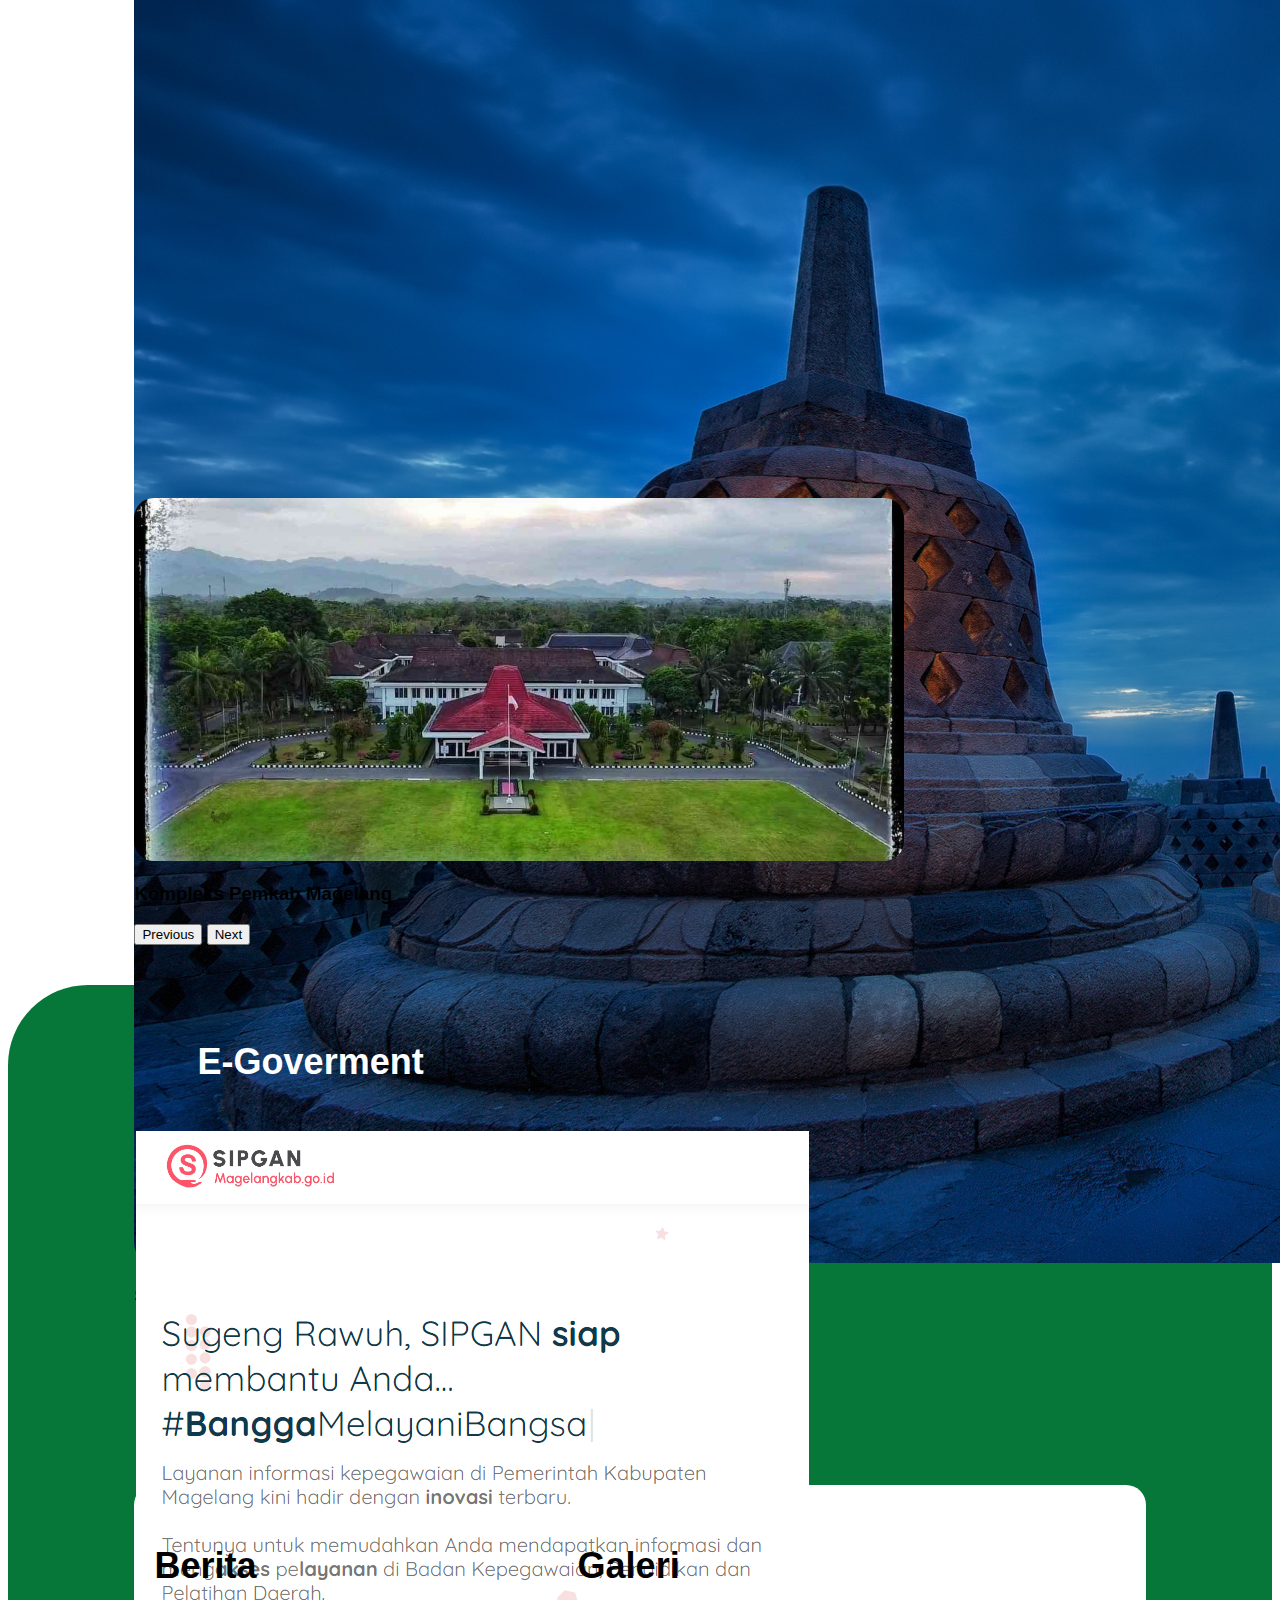
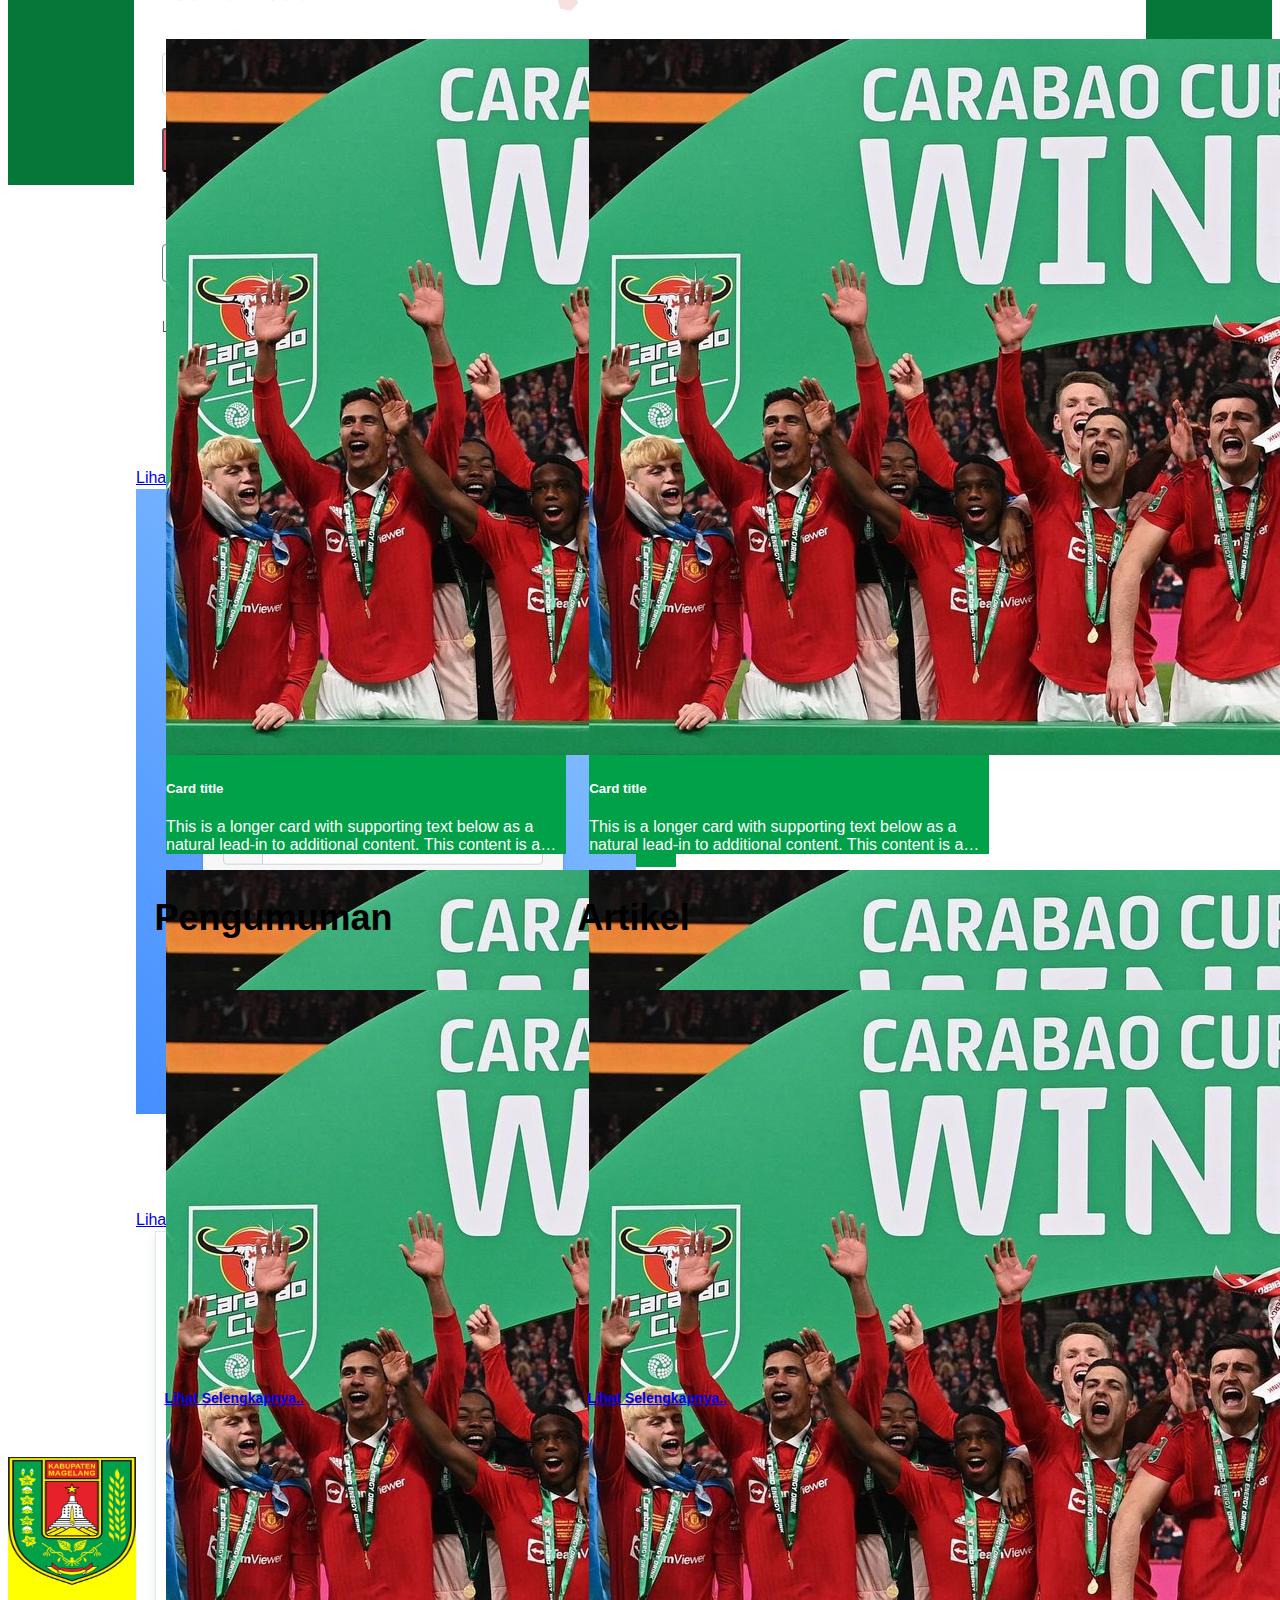
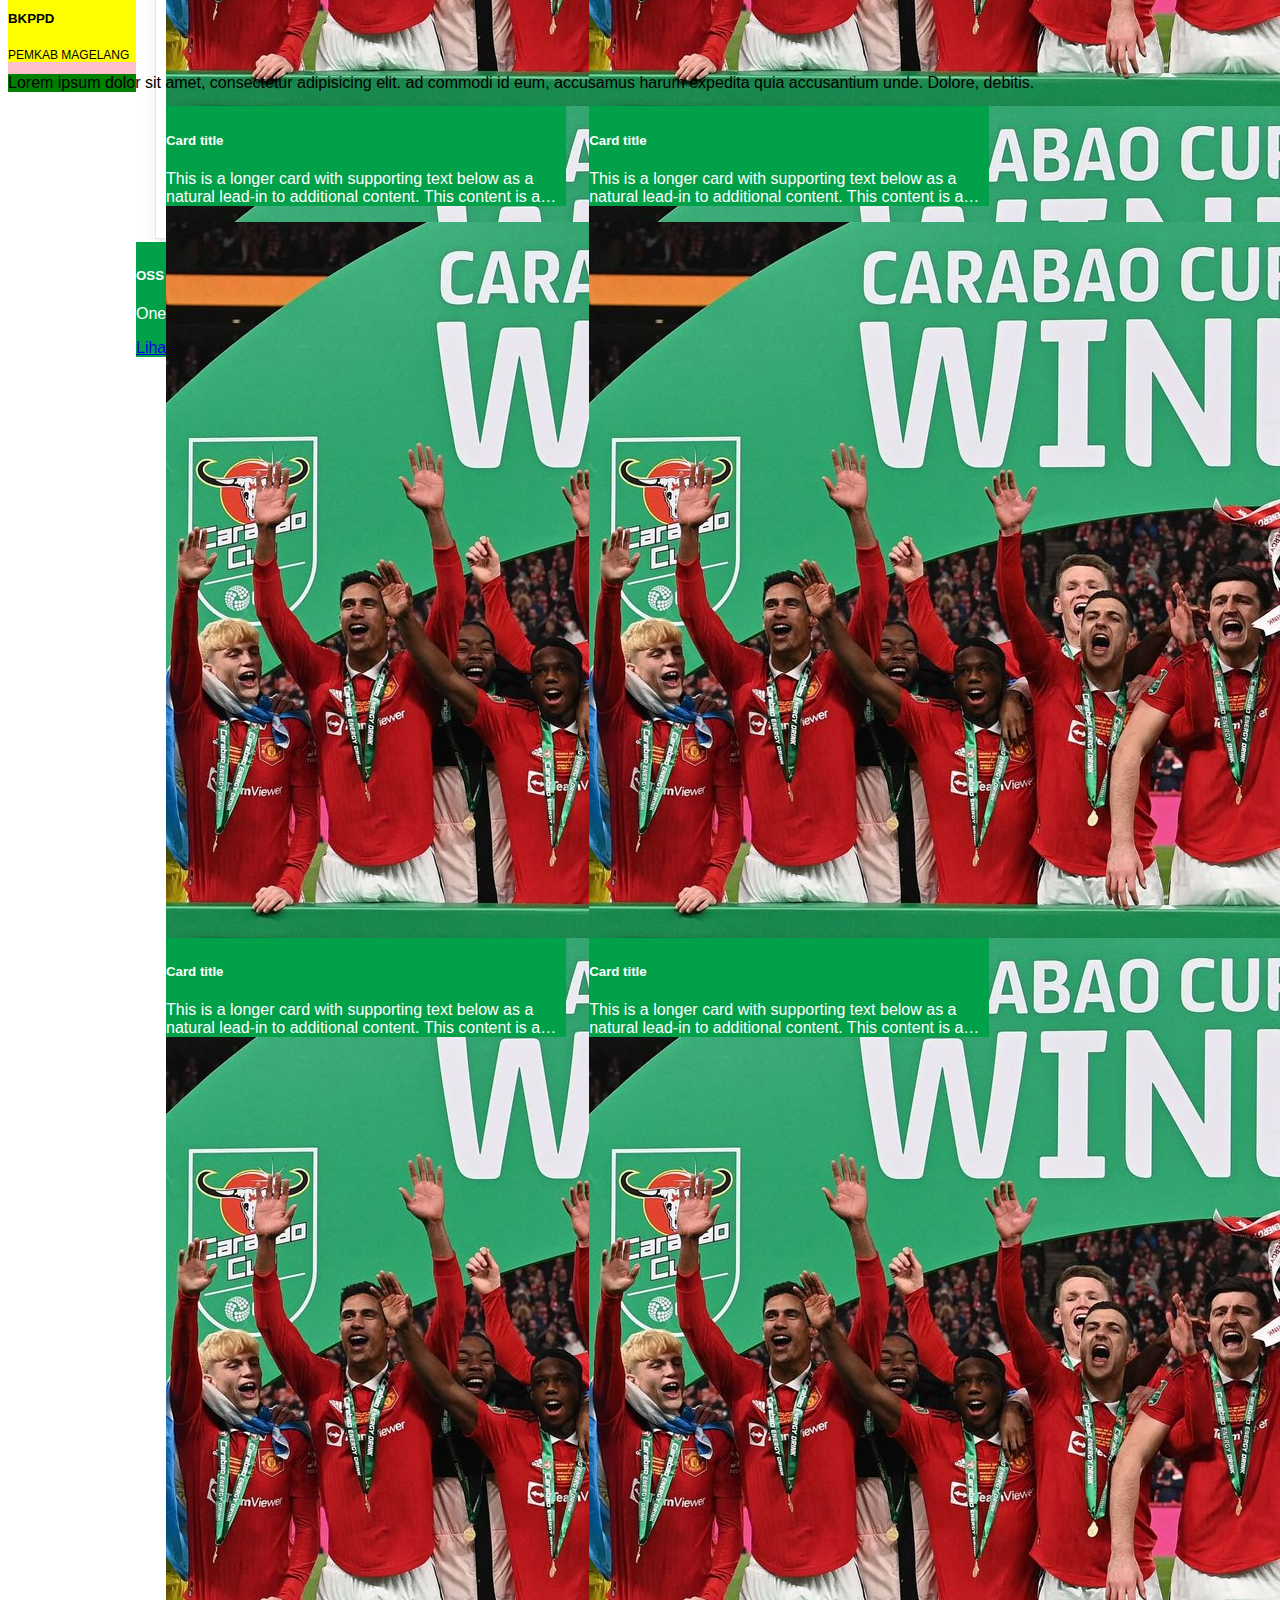
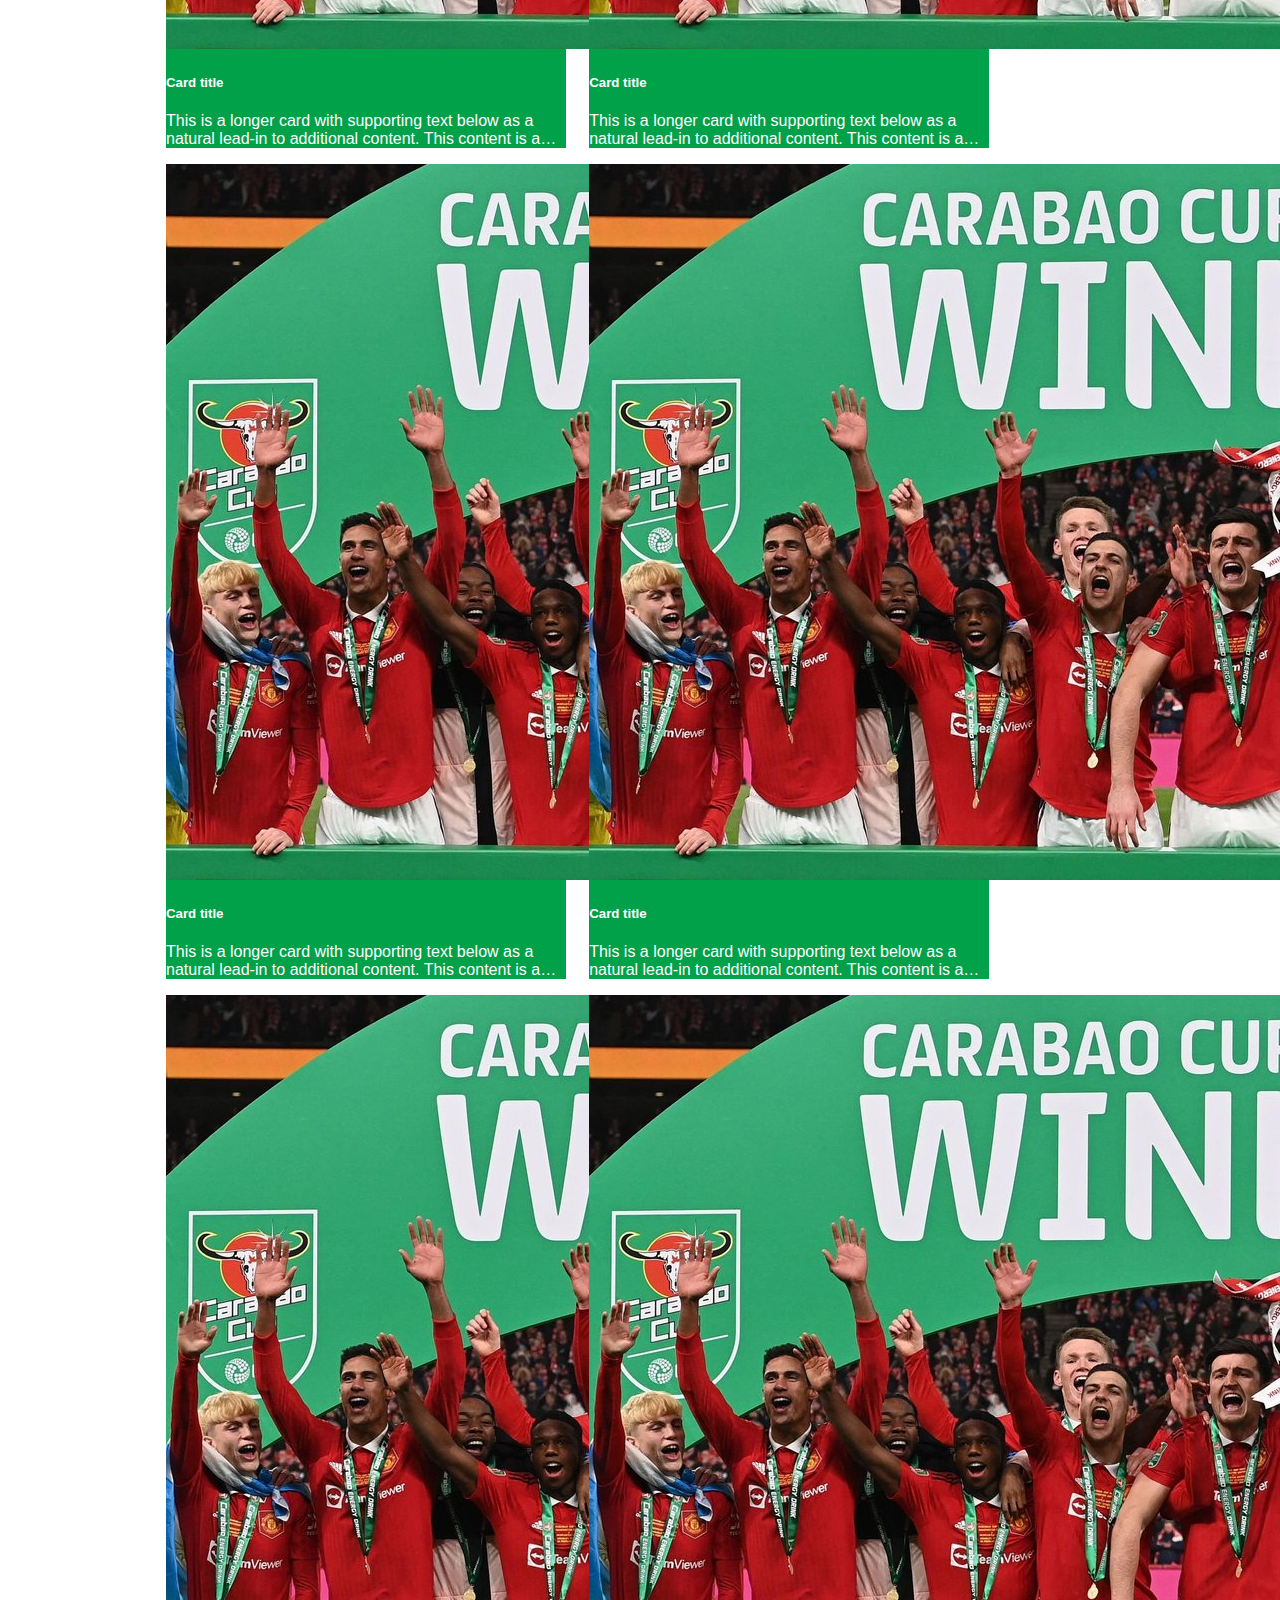
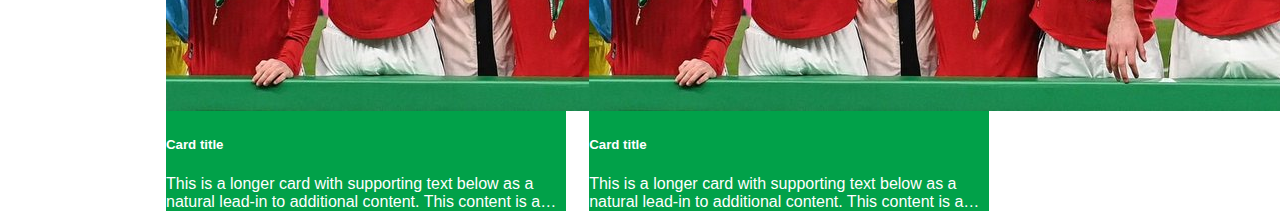
==== commit 3f66bfbc: "fix card text" ====
--- a/index.html
+++ b/index.html
@@ -293,8 +293,11 @@
                                 <div class="card-body">
                                     <h5 class="card-title">Card title</h5>
                                     <p class="card-text">This is a longer card with supporting text below as a natural
-                                        lead-in to additional
-                                        content. This content is a little bit longer.</p>
+                                        lead-in to additionalcontent. This content is a little bit longer.This is a longer card with supporting text below as a natural
+                                        lead-in to additionalThis is a longer card with supporting text below as a natural
+                                        lead-in to additionalThis is a longer card with supporting text below as a natural
+                                        lead-in to additional content. This content is a little bit longer.content. This content is a little bit longer.content. This content is a little bit longer.
+                                    </p>
                                 </div>
                             </div>
                         </div>
--- a/View/CSS/index.css
+++ b/View/CSS/index.css
@@ -4,7 +4,7 @@
 
 /* navbar */
 .navbar{
-    padding: 0px 100px 0px 100px;
+    padding: 0% 2% 0% 2%;
     font-family: sans-serif;
     font-style: normal;
     font-weight: bold;
@@ -13,14 +13,16 @@
 
 .navbar-brand{
     width: 200px;
-    margin: 0% 5% 0% 0%;
-    padding-bottom: 20px;
+    margin: 0% 2% 0% 0%;
+    padding-bottom: 10px;
+}
+.navbar-nav{
+    margin: 0% 0% 0% 6%;
 }
 .navbar-brand h6{
     font-family: Arial, Helvetica, sans-serif;
     font-weight: bold;
 }
-
 /* end of navbar */
 
 
@@ -103,7 +105,17 @@
     color: white;
     margin: 0.1rem;
     font-family: sans-serif;
-}
+    max-width: 400px;
+}
+.card-text {
+    overflow: hidden;
+    text-overflow: ellipsis;
+    display: -webkit-box;
+    -webkit-line-clamp: 2;
+    line-clamp: 2;
+    -webkit-box-orient: vertical;
+}
+
 
 /* end of section card  */
 
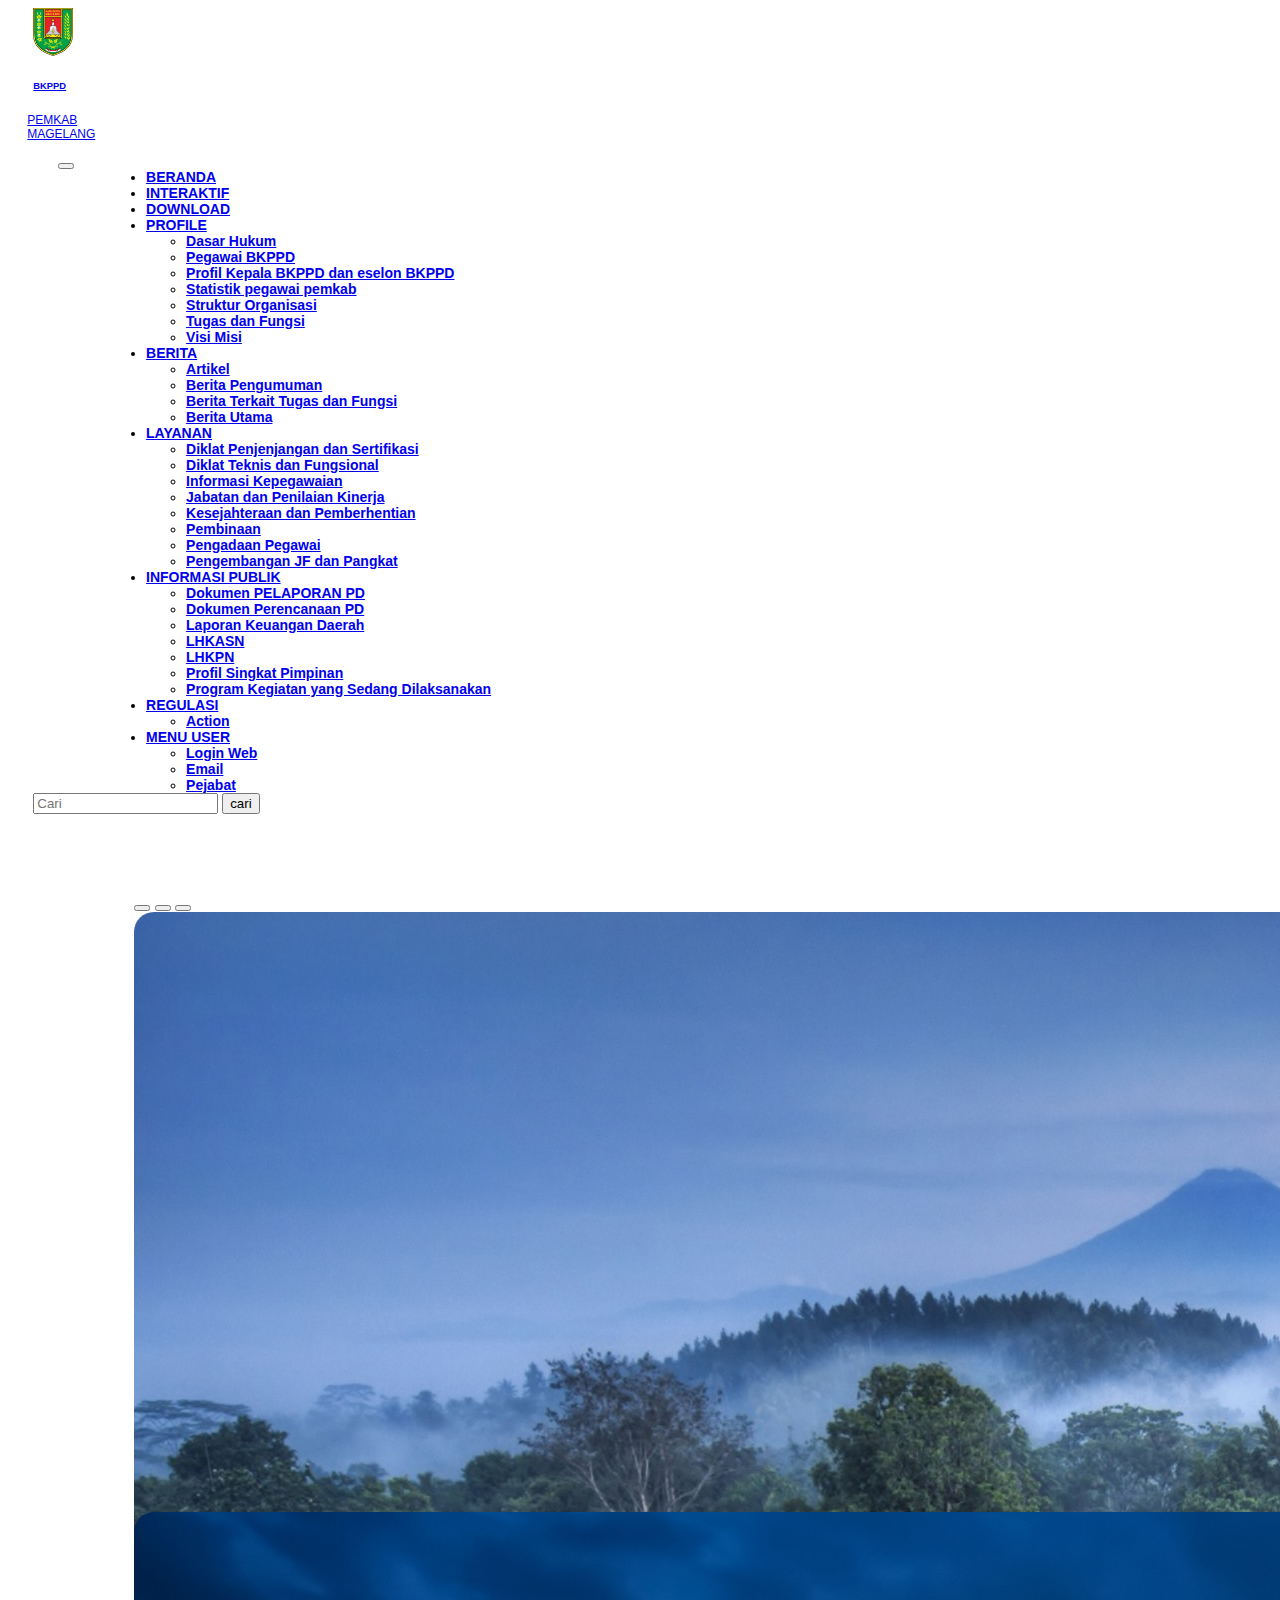
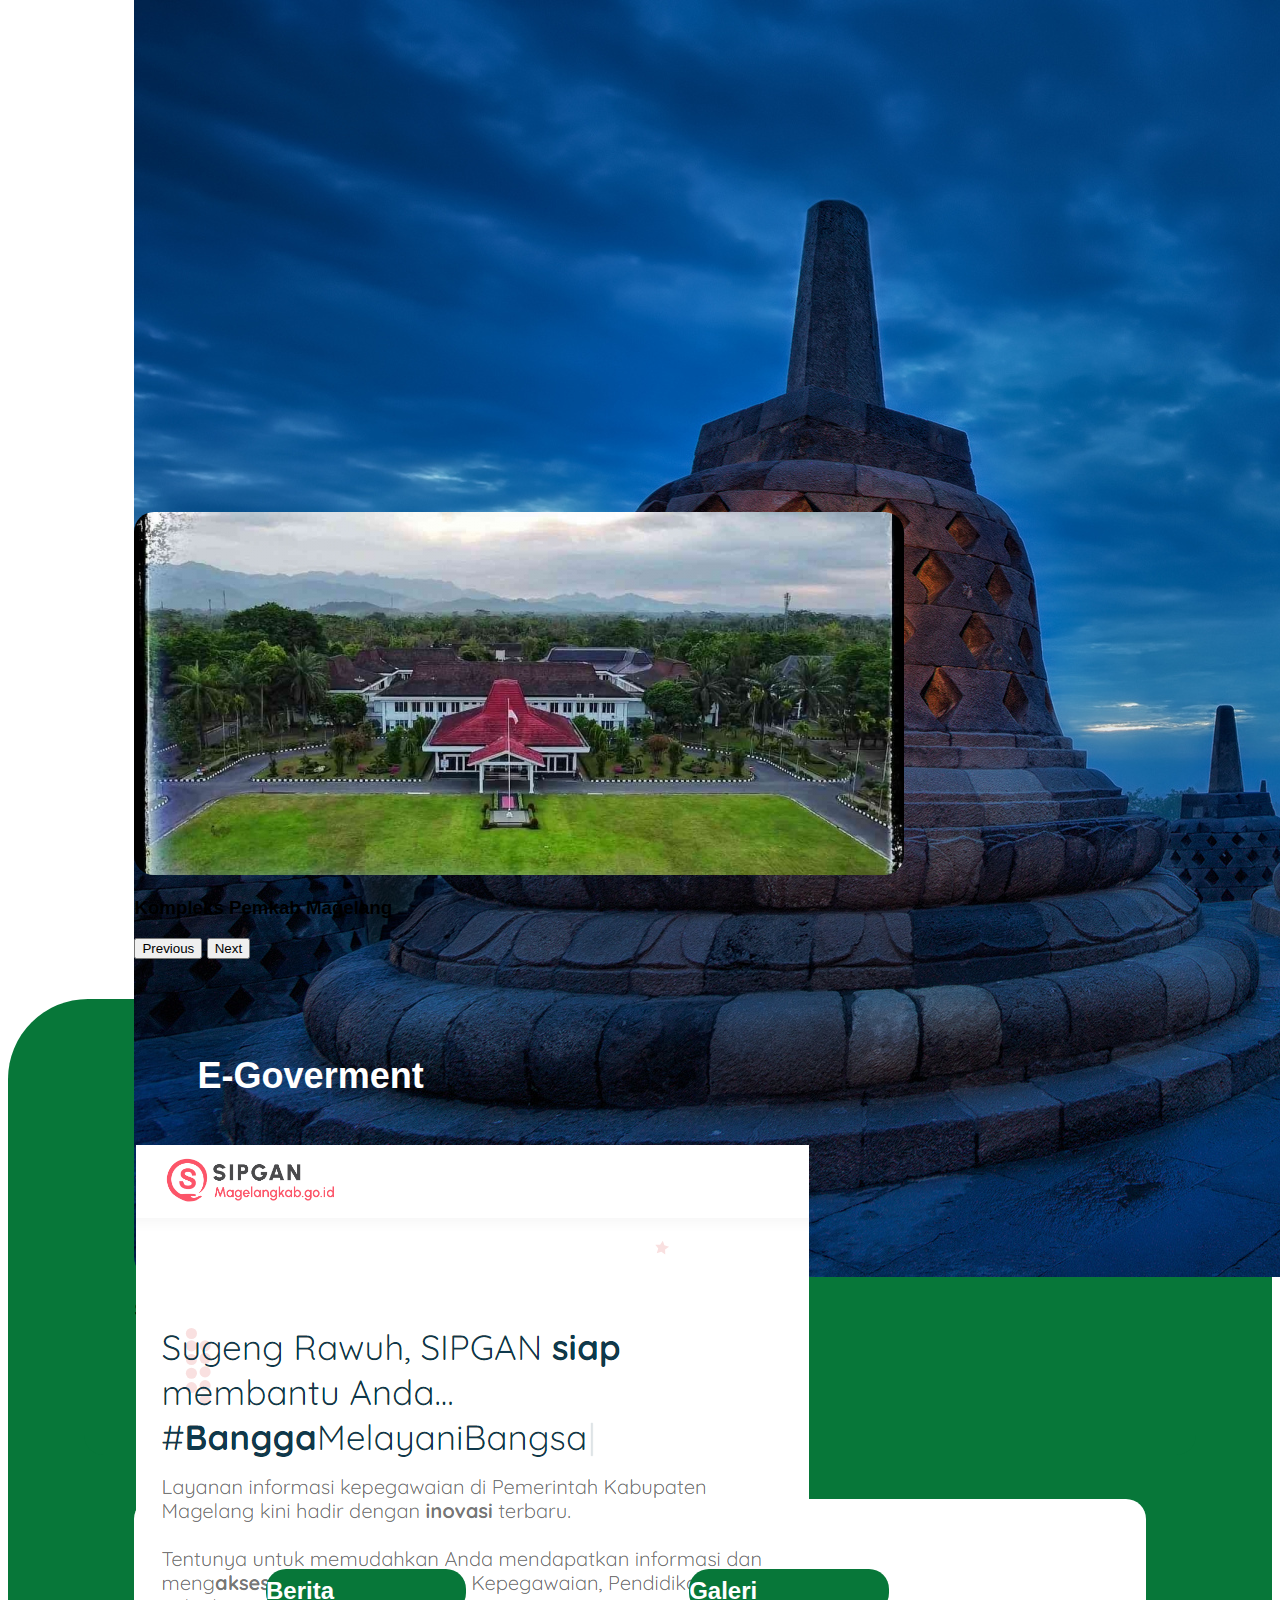
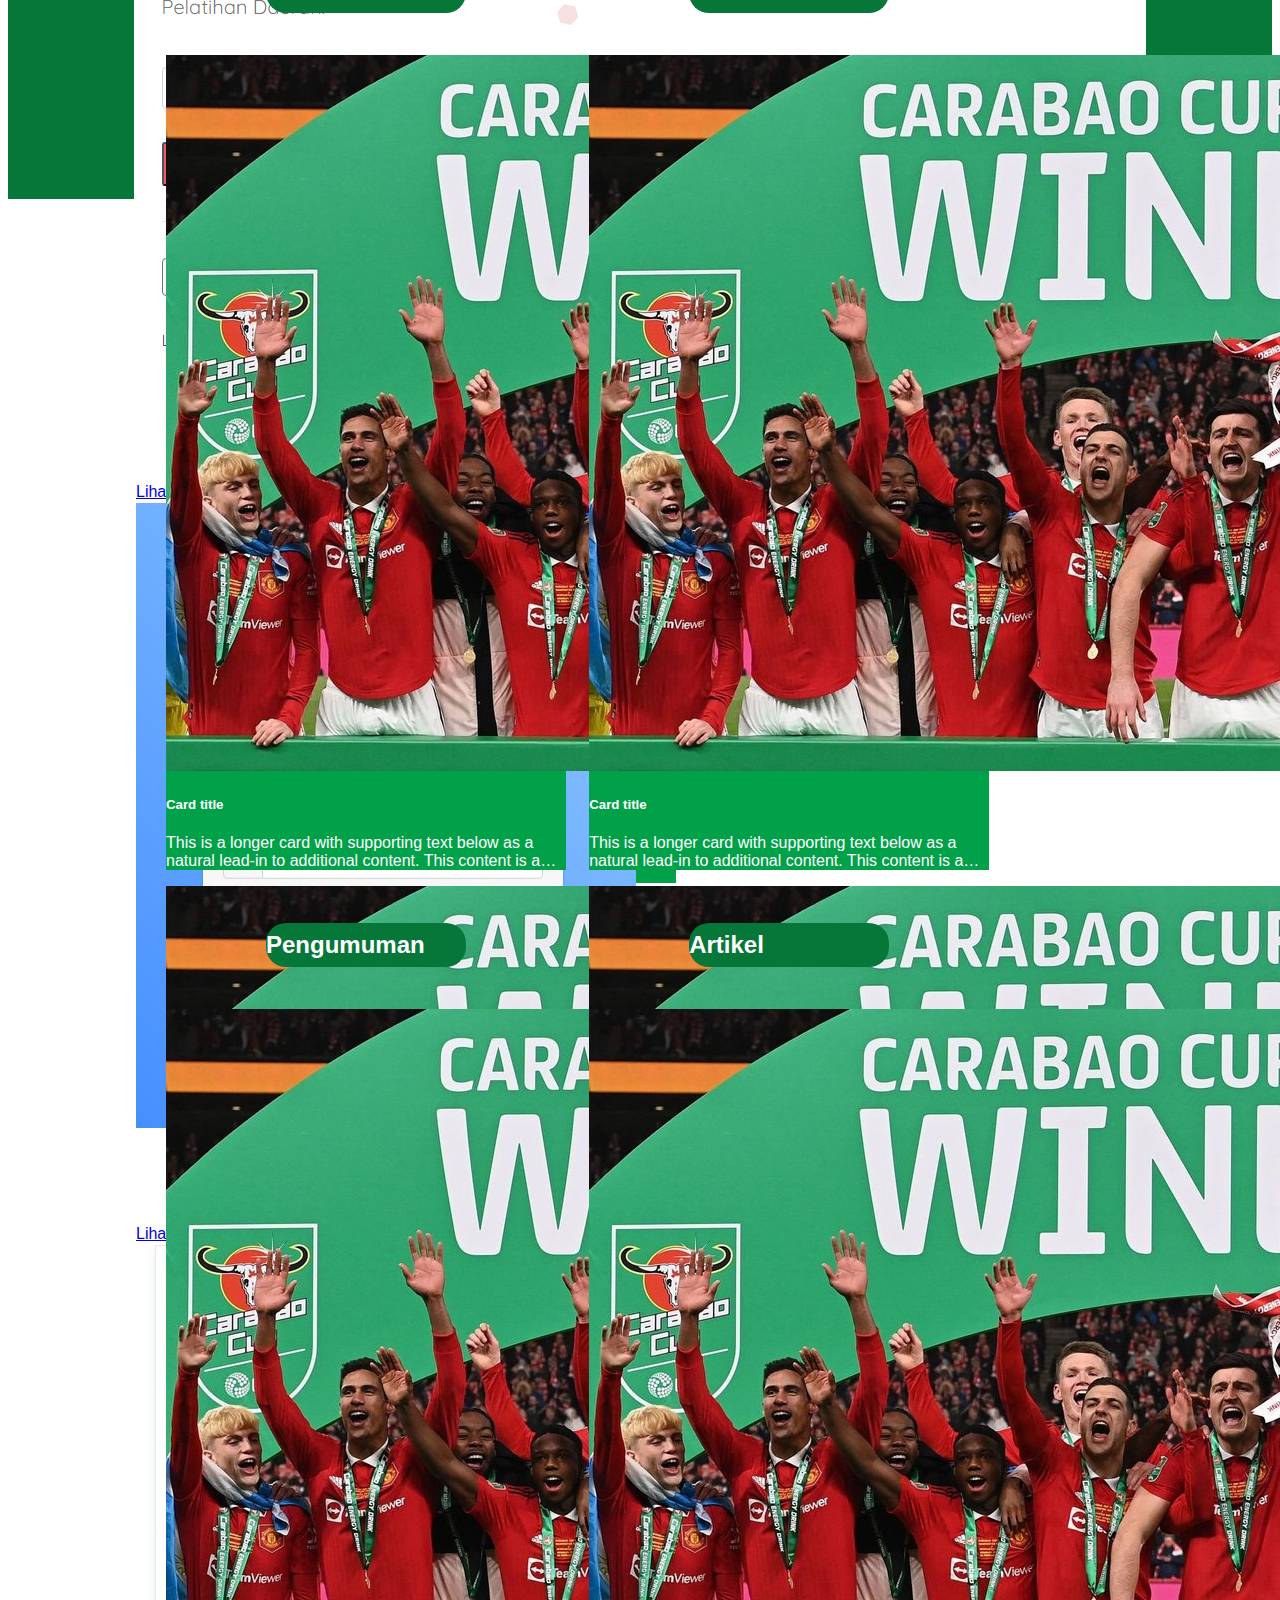
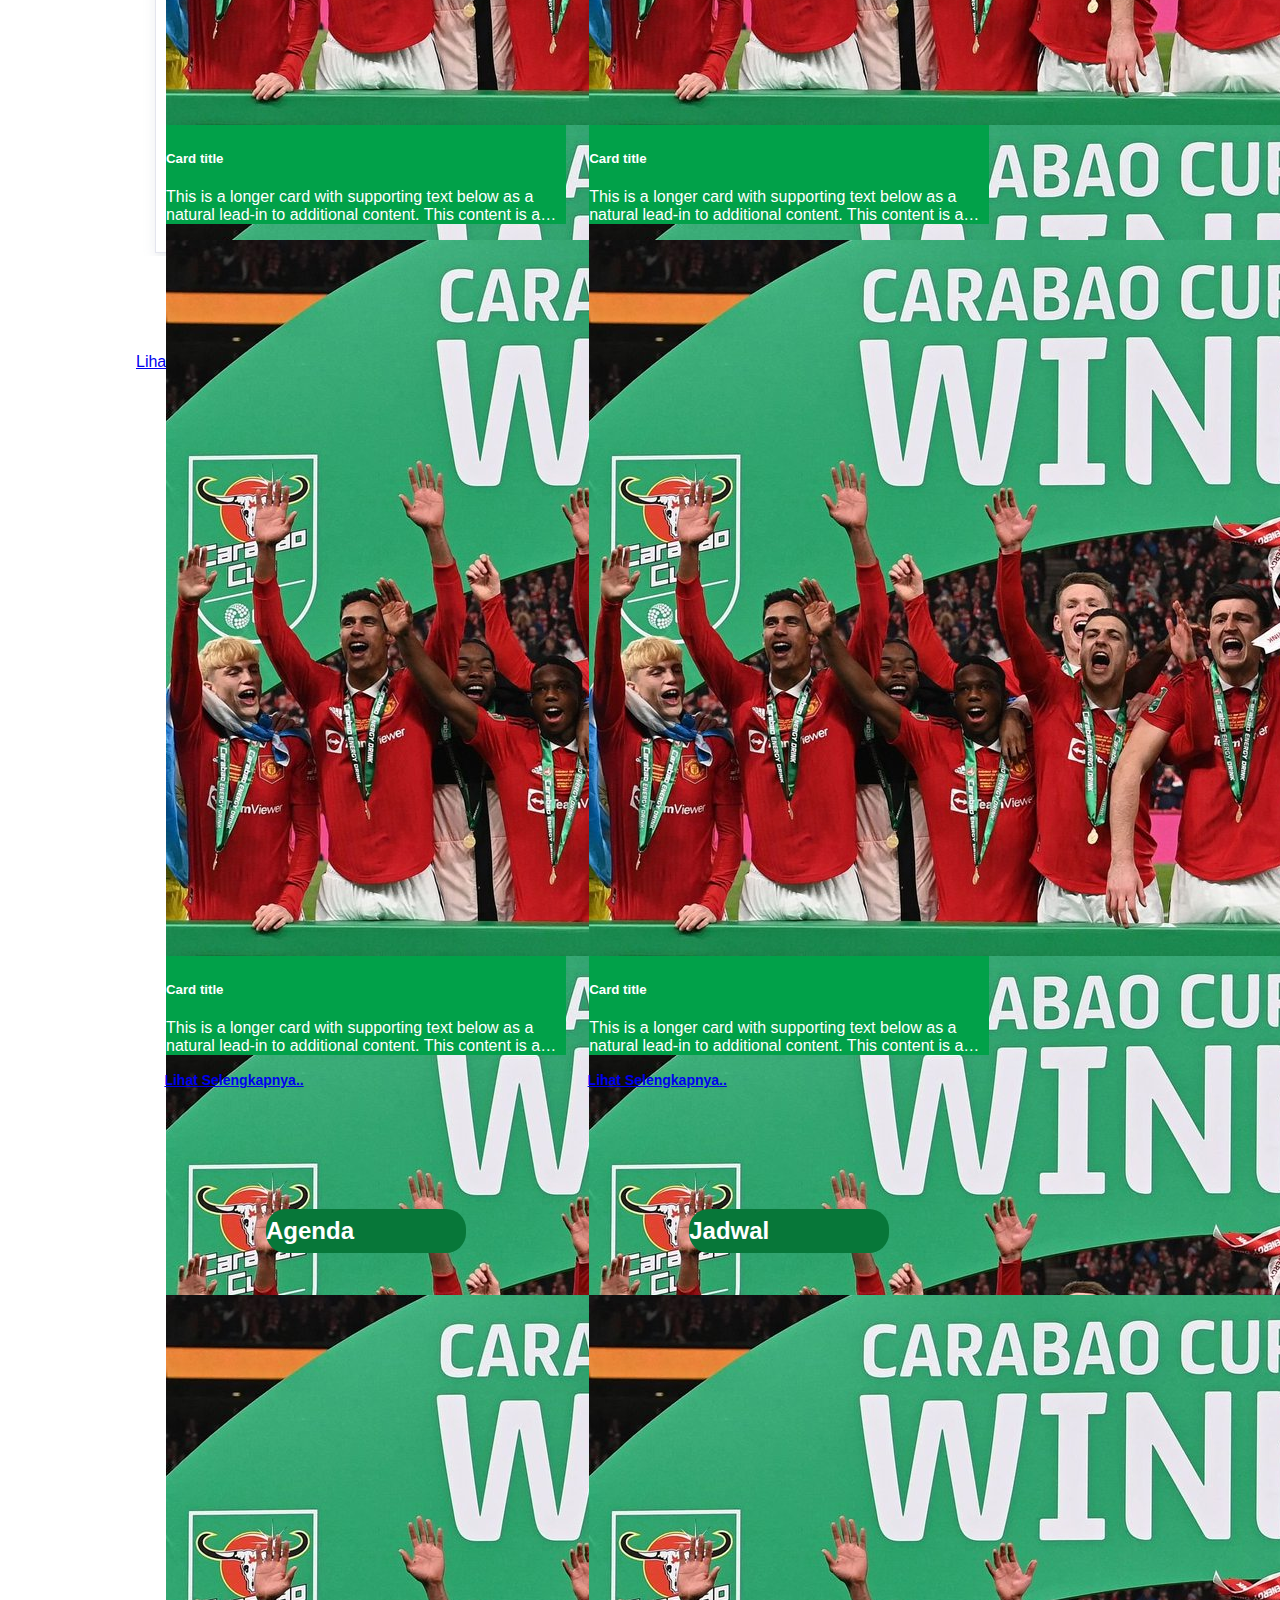
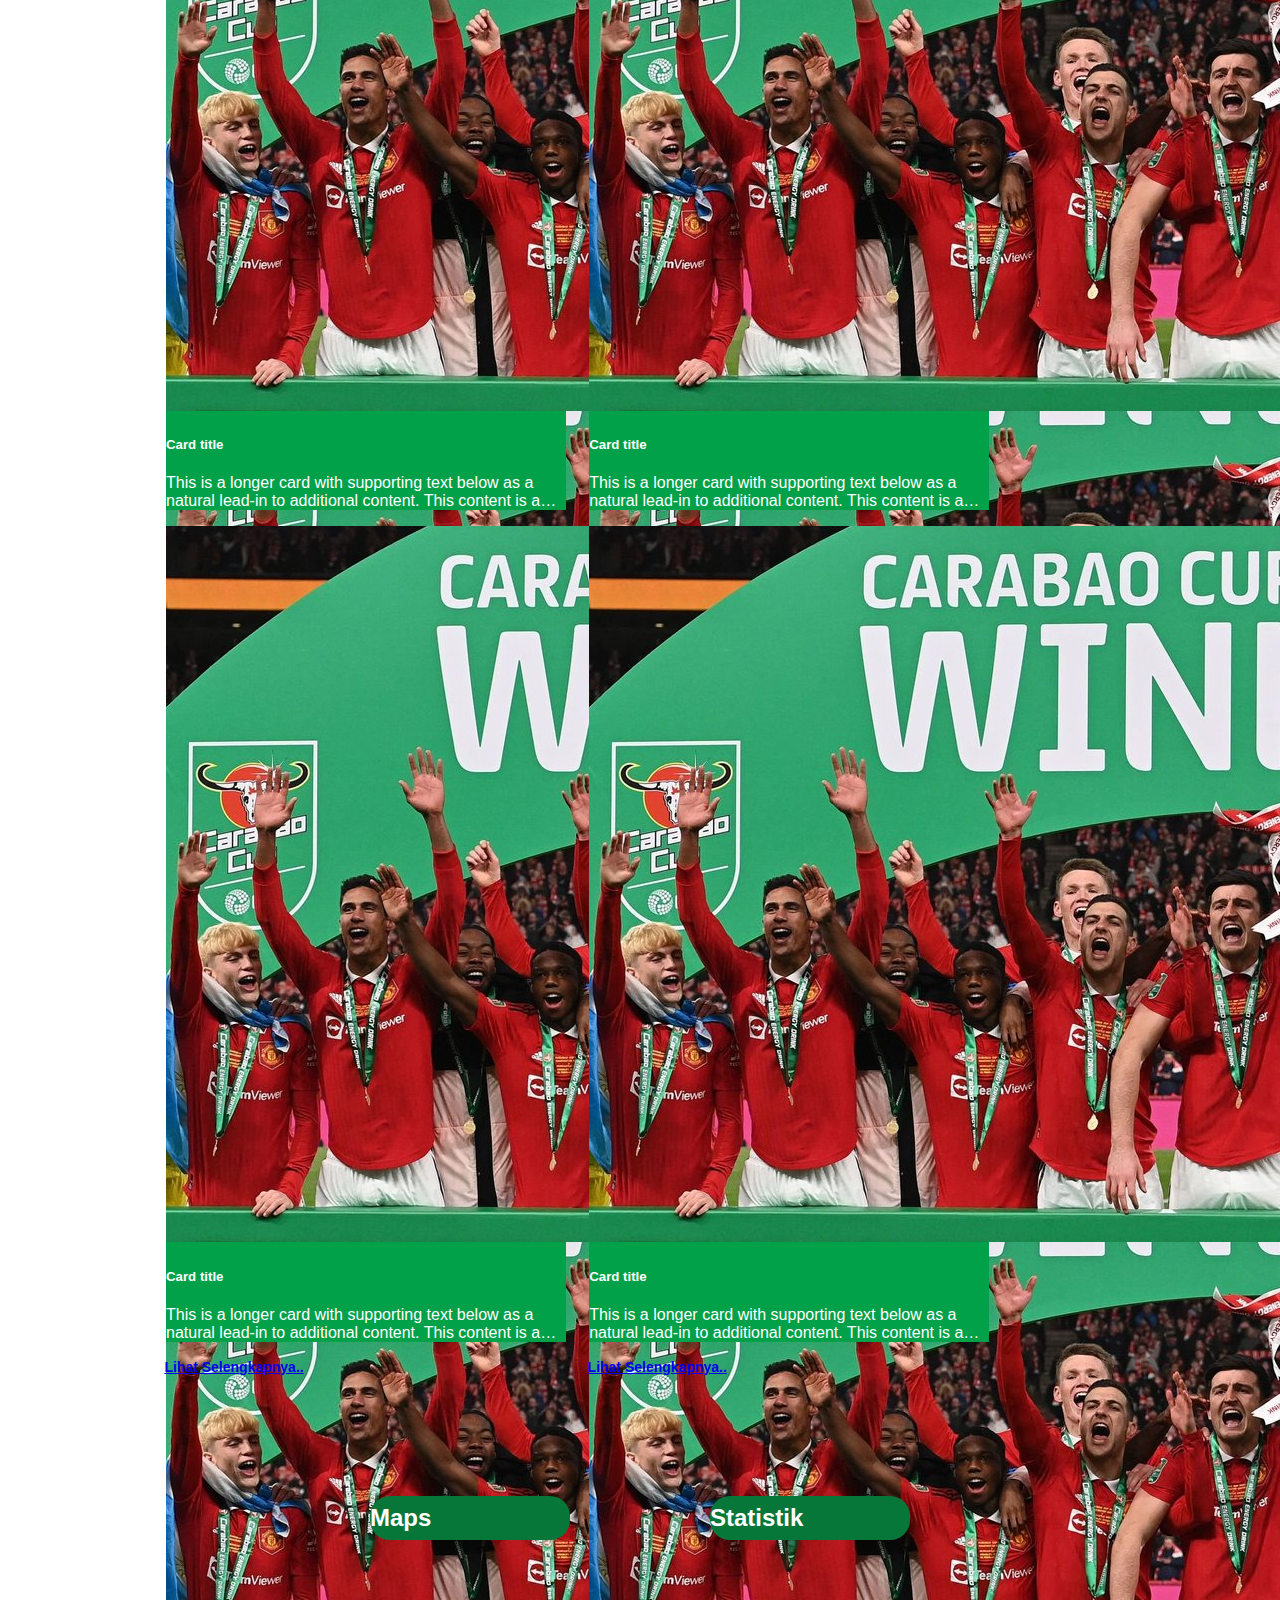
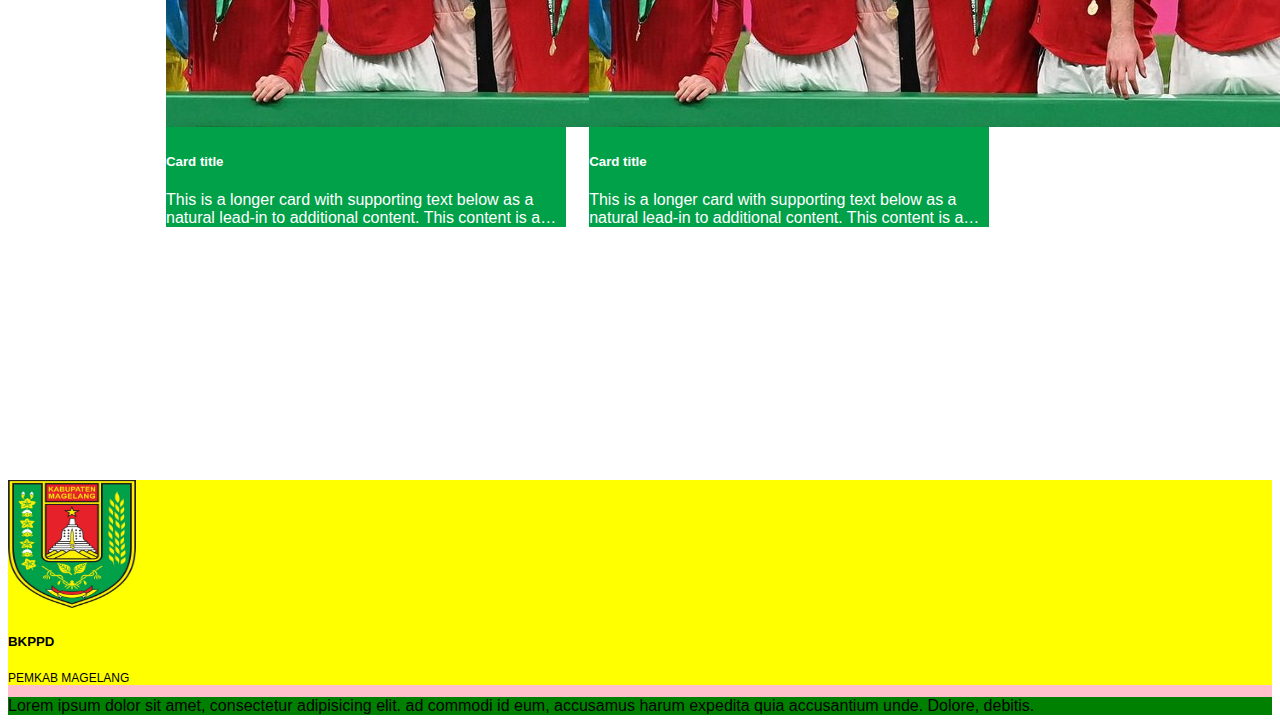
==== commit 8a4fcfcd: "add map" ====
--- a/index.html
+++ b/index.html
@@ -26,7 +26,7 @@
                             <h6 class="m-0 mt-md-2">
                                 BKPPD
                             </h6>
-                            <p class="mb-0 md-2" style="font-size: 12px; font-weight: lighter;">PEMKAB MAGELANG</p>
+                            <p class="mb-0 md-2 text-center" style="font-size: 12px; font-weight: normal; margin-left: -6px !important;">PEMKAB <br> MAGELANG</br>
                         </div>
                     </div>
                 </a>
@@ -295,8 +295,6 @@
                                     <p class="card-text">This is a longer card with supporting text below as a natural
                                         lead-in to additionalcontent. This content is a little bit longer.This is a longer card with supporting text below as a natural
                                         lead-in to additionalThis is a longer card with supporting text below as a natural
-                                        lead-in to additionalThis is a longer card with supporting text below as a natural
-                                        lead-in to additional content. This content is a little bit longer.content. This content is a little bit longer.content. This content is a little bit longer.
                                     </p>
                                 </div>
                             </div>
@@ -487,6 +485,95 @@
                         </div>
                     </div>
                     <div class="row link-pengumuman text-center"><a href="https://bkppd.magelangkab.go.id/home/category/291">Lihat Selengkapnya..</a></div>
+                </div>
+            </div>
+        </div>
+    </section>
+
+    <section id="informasi-3" class="shadow">
+        <div class=" row container-informasi-3 ">
+            <div class="col-md-6 agenda">
+                <div class="row head-agenda justify-content-center text-center "><h2>Agenda</h2></div>
+                <div class="row container-agenda shadow justify-content-center">
+                    <div class="row agenda-card-container overflow-auto row-cols-md-2">
+                        <div class="col">
+                            <div class="card shadow mb-3">
+                                <img src="Assets/Images/contoh-crsl.jpg" class="card-img-top img-fluid" alt="...">
+                                <div class="card-body">
+                                    <h5 class="card-title">Card title</h5>
+                                    <p class="card-text">This is a longer card with supporting text below as a natural
+                                        lead-in to additional
+                                        content. This content is a little bit longer.</p>
+                                </div>
+                            </div>
+                        </div>
+                        <div class="col">
+                            <div class="card shadow mb-3">
+                                <img src="Assets/Images/contoh-crsl.jpg" class="card-img-top img-fluid" alt="...">
+                                <div class="card-body">
+                                    <h5 class="card-title">Card title</h5>
+                                    <p class="card-text">This is a longer card with supporting text below as a natural
+                                        lead-in to additional
+                                        content. This content is a little bit longer.</p>
+                                </div>
+                            </div>
+                        </div>
+                    </div>
+                    <div class="row link-agenda text-center"><a href="https://bkppd.magelangkab.go.id/home/category/292">Lihat Selengkapnya..</a></div>
+                </div>
+            </div>
+            <div class="col-md-6 jadwal">
+                <div class="row head-jadwal text-center"><h2>Jadwal</h2></div>
+                <div class="row container-jadwal shadow justify-content-center">
+                    <div class="row jadwal-card-container overflow-auto row-cols-md-2">
+                        <div class="col">
+                            <div class="card shadow mb-3">
+                                <img src="Assets/Images/contoh-crsl.jpg" class="card-img-top img-fluid" alt="...">
+                                <div class="card-body">
+                                    <h5 class="card-title">Card title</h5>
+                                    <p class="card-text">This is a longer card with supporting text below as a natural
+                                        lead-in to additional
+                                        content. This content is a little bit longer.</p>
+                                </div>
+                            </div>
+                        </div>
+                        <div class="col">
+                            <div class="card shadow mb-3">
+                                <img src="Assets/Images/contoh-crsl.jpg" class="card-img-top img-fluid" alt="...">
+                                <div class="card-body">
+                                    <h5 class="card-title">Card title</h5>
+                                    <p class="card-text">This is a longer card with supporting text below as a natural
+                                        lead-in to additional
+                                        content. This content is a little bit longer.</p>
+                                </div>
+                            </div>
+                        </div>
+                    </div>
+                    <div class="row link-jadwal text-center"><a href="https://bkppd.magelangkab.go.id/home/category/291">Lihat Selengkapnya..</a></div>
+                </div>
+            </div>
+        </div>
+    </section>
+
+    
+    <section id="informasi-3" class="shadow">
+        <div class=" row d-flex container-informasi-4 row-cols-md-2">
+            <div class="col-md-6 map">
+                <div class="row head-map justify-content-center text-center "><h2>Maps</h2></div>
+                <div class="row container-map shadow justify-content-center">
+                    <div id="map-container-google-1" class="z-depth-1-half container-map">
+                        <iframe src="https://www.google.com/maps/embed?pb=!1m14!1m8!1m3!1d3954.8394183110845!2d110.2177259!3d-7.5924503!3m2!1i1024!2i768!4f13.1!3m3!1m2!1s0x2e7a8db9f5a200c9%3A0x441ca33ac68ce4e0!2sKantor%20Bupati%20Kabupaten%20Magelang!5e0!3m2!1sen!2sid!4v1706493590217!5m2!1sen!2sid" frameborder="0"
+                            style="border:0" allowfullscreen></iframe>
+                    </div>
+                </div>
+            </div>
+            <div class="col-md-6 statistik">
+                <div class="row head-statistik text-center"><h2>Statistik</h2></div>
+                <div class="row container-statistik shadow justify-content-center">
+                    <div id="map-container-google-1" class="z-depth-1-half container-statistik" >
+                        <iframe src="https://maps.google.com/maps?q=manhatan&t=&z=13&ie=UTF8&iwloc=&output=embed" frameborder="0"
+                            style="border:0" allowfullscreen></iframe>
+                    </div>
                 </div>
             </div>
         </div>
--- a/View/CSS/index.css
+++ b/View/CSS/index.css
@@ -143,13 +143,21 @@
 
 
 .head-berita h2{
-    margin-top: 10px;
-    font-family: sans-serif;
-    font-weight: bold; 
-    font-size: 36px;
+    border-radius: 20px;
+    width: 200px;
+    padding: 8px 0px 8px 0px;
+    background-color: #077739;
+    margin:auto;
+    font-family: sans-serif;
+    font-weight: bold; 
+    color: white;
+    font-size: 24px;
 }
 .container-berita{
-    margin: 0px 10px 0px 10px; 
+    margin: 20px 10px 0px 10px; 
+}
+.berita{
+    padding-top: 20px;
 }
 .berita-card-container{
     border-radius: 20px;
@@ -159,13 +167,21 @@
 
 
 .head-galeri h2{
-    margin-top: 10px;
-    font-family: sans-serif;
-    font-weight: bold; 
-    font-size: 36px;
+    border-radius: 20px;
+    width: 200px;
+    padding: 8px 0px 8px 0px;
+    background-color: #077739;
+    margin:auto;
+    font-family: sans-serif;
+    font-weight: bold; 
+    color: white;
+    font-size: 24px;
+}
+.galeri{
+    padding-top: 20px;
 }
 .container-galeri{
-    margin: 0px 10px 0px 10px; 
+    margin: 20px 10px 0px 10px; 
 }
 .galeri-card-container{
     border-radius: 20px;
@@ -194,18 +210,26 @@
     display: flex;
 }
 .head-pengumuman h2{
-    margin-top: 10px;
-    font-family: sans-serif;
-    font-weight: bold; 
-    font-size: 36px;
+    border-radius: 20px;
+    width: 200px;
+    padding: 8px 0px 8px 0px;
+    background-color: #077739;
+    margin:auto;
+    font-family: sans-serif;
+    font-weight: bold; 
+    color: white;
+    font-size: 24px;
+}
+.pengumuman{
+    padding-top: 20px;
 }
 .container-pengumuman{
     border-radius: 20px;
-    margin: 0px 10px 0px 10px; 
+    margin: 20px 10px 0px 10px; 
 }
 .pengumuman-card-container{
     border-radius: 20px;
-    height: 400px; 
+    height: 100%; 
     padding-top: 20px;
 }
 .link-pengumuman a{
@@ -219,18 +243,26 @@
 
 
 .head-artikel h2{
-    margin-top: 10px;
-    font-family: sans-serif;
-    font-weight: bold; 
-    font-size: 36px;
+    border-radius: 20px;
+    width: 200px;
+    padding: 8px 0px 8px 0px;
+    background-color: #077739;
+    margin:auto;
+    font-family: sans-serif;
+    font-weight: bold; 
+    color: white;
+    font-size: 24px;
 }
 .container-artikel{
     border-radius: 20px;
-    margin: 0px 10px 0px 10px; 
+    margin: 20px 10px 0px 10px; 
+}
+.artikel{
+    padding-top: 20px;
 }
 .artikel-card-container{
     border-radius: 20px;
-    height: 400px; 
+    height: 100%; 
     padding-top: 20px;
 }
 .link-artikel a{
@@ -238,11 +270,166 @@
     font-weight: bold; 
     font-size: 14px;
 }
-.link-pengumuman{
-    padding-bottom: 10px;
-}
-
-/* end section pengumuman */
+/* end section informasi-2 */
+
+
+/* section informasi-3 */
+#informasi-3{
+    margin-top: 40px !important;
+    max-width: 80%; 
+    margin: auto; 
+    display: flex;
+    background-color: white;
+    border-radius: 20px 20px 20px 20px;
+    padding-top: 20px;
+    padding-bottom: 20px;
+}
+.container-informasi-3{
+    margin: 0px 20px 20px 20px; 
+    display: flex;
+}
+.head-agenda h2{
+    border-radius: 20px;
+    width: 200px;
+    padding: 8px 0px 8px 0px;
+    background-color: #077739;
+    margin:auto;
+    font-family: sans-serif;
+    font-weight: bold; 
+    color: white;
+    font-size: 24px;
+}
+.agenda{
+    padding-top: 20px;
+}
+.container-agenda{
+    border-radius: 20px;
+    margin: 20px 10px 0px 10px; 
+}
+.agenda-card-container{
+    border-radius: 20px;
+    height: 100%; 
+    padding-top: 20px;
+}
+.link-agenda a{
+    font-family: sans-serif;
+    font-weight: bold; 
+    font-size: 14px;
+}
+
+
+
+
+
+.head-jadwal h2{
+    border-radius: 20px;
+    width: 200px;
+    padding: 8px 0px 8px 0px;
+    background-color: #077739;
+    margin:auto;
+    font-family: sans-serif;
+    font-weight: bold; 
+    color: white;
+    font-size: 24px;
+}
+.container-jadwal{
+    border-radius: 20px;
+    margin: 20px 10px 0px 10px; 
+}
+.jadwal{
+    padding-top: 20px;
+}
+.jadwal-card-container{
+    border-radius: 20px;
+    height: 100%; 
+    padding-top: 20px;
+}
+.link-jadwal a{
+    font-family: sans-serif;
+    font-weight: bold; 
+    font-size: 14px;
+}
+
+/* end section informasi-4 */
+
+
+
+
+
+
+
+/* section informasi-4 */
+#informasi-4{
+    margin-top: 40px !important;
+    max-width: 80%; 
+    margin: auto; 
+    display: flex;
+    background-color: white;
+    border-radius: 20px 20px 20px 20px;
+    padding-top: 20px;
+    padding-bottom: 20px;
+}
+.container-informasi-4{
+    margin: auto; 
+    display: flex;
+}
+.head-map h2{
+    border-radius: 20px;
+    width: 200px;
+    padding: 8px 0px 8px 0px;
+    background-color: #077739;
+    margin:auto;
+    font-family: sans-serif;
+    font-weight: bold; 
+    color: white;
+    font-size: 24px;
+}
+.map{
+    padding-top: 20px;
+}
+.container-map{
+    border-radius: 20px;
+    max-width: 500px;
+    height: 500px;
+    margin: 20px 10px 0px 10px; 
+}
+iframe{
+    padding: 5px 0px 10px 0px;
+    border-radius: 20px;
+    width: 100%;
+    height: 100%;
+}
+
+
+
+
+
+.head-statistik h2{
+    border-radius: 20px;
+    width: 200px;
+    padding: 8px 0px 8px 0px;
+    background-color: #077739;
+    margin:auto;
+    font-family: sans-serif;
+    font-weight: bold; 
+    color: white;
+    font-size: 24px;
+}
+.container-statistik{
+    border-radius: 20px;
+    max-width: 500px;
+    height: 500px;
+    margin: 20px 10px 0px 10px; 
+}
+.statistik{
+    padding-top: 20px;
+}
+.statistik-card-container{
+    border-radius: 20px;
+    height: 100%; 
+    padding-top: 20px;
+}
+/* end section informasi-4 */
 
 
 
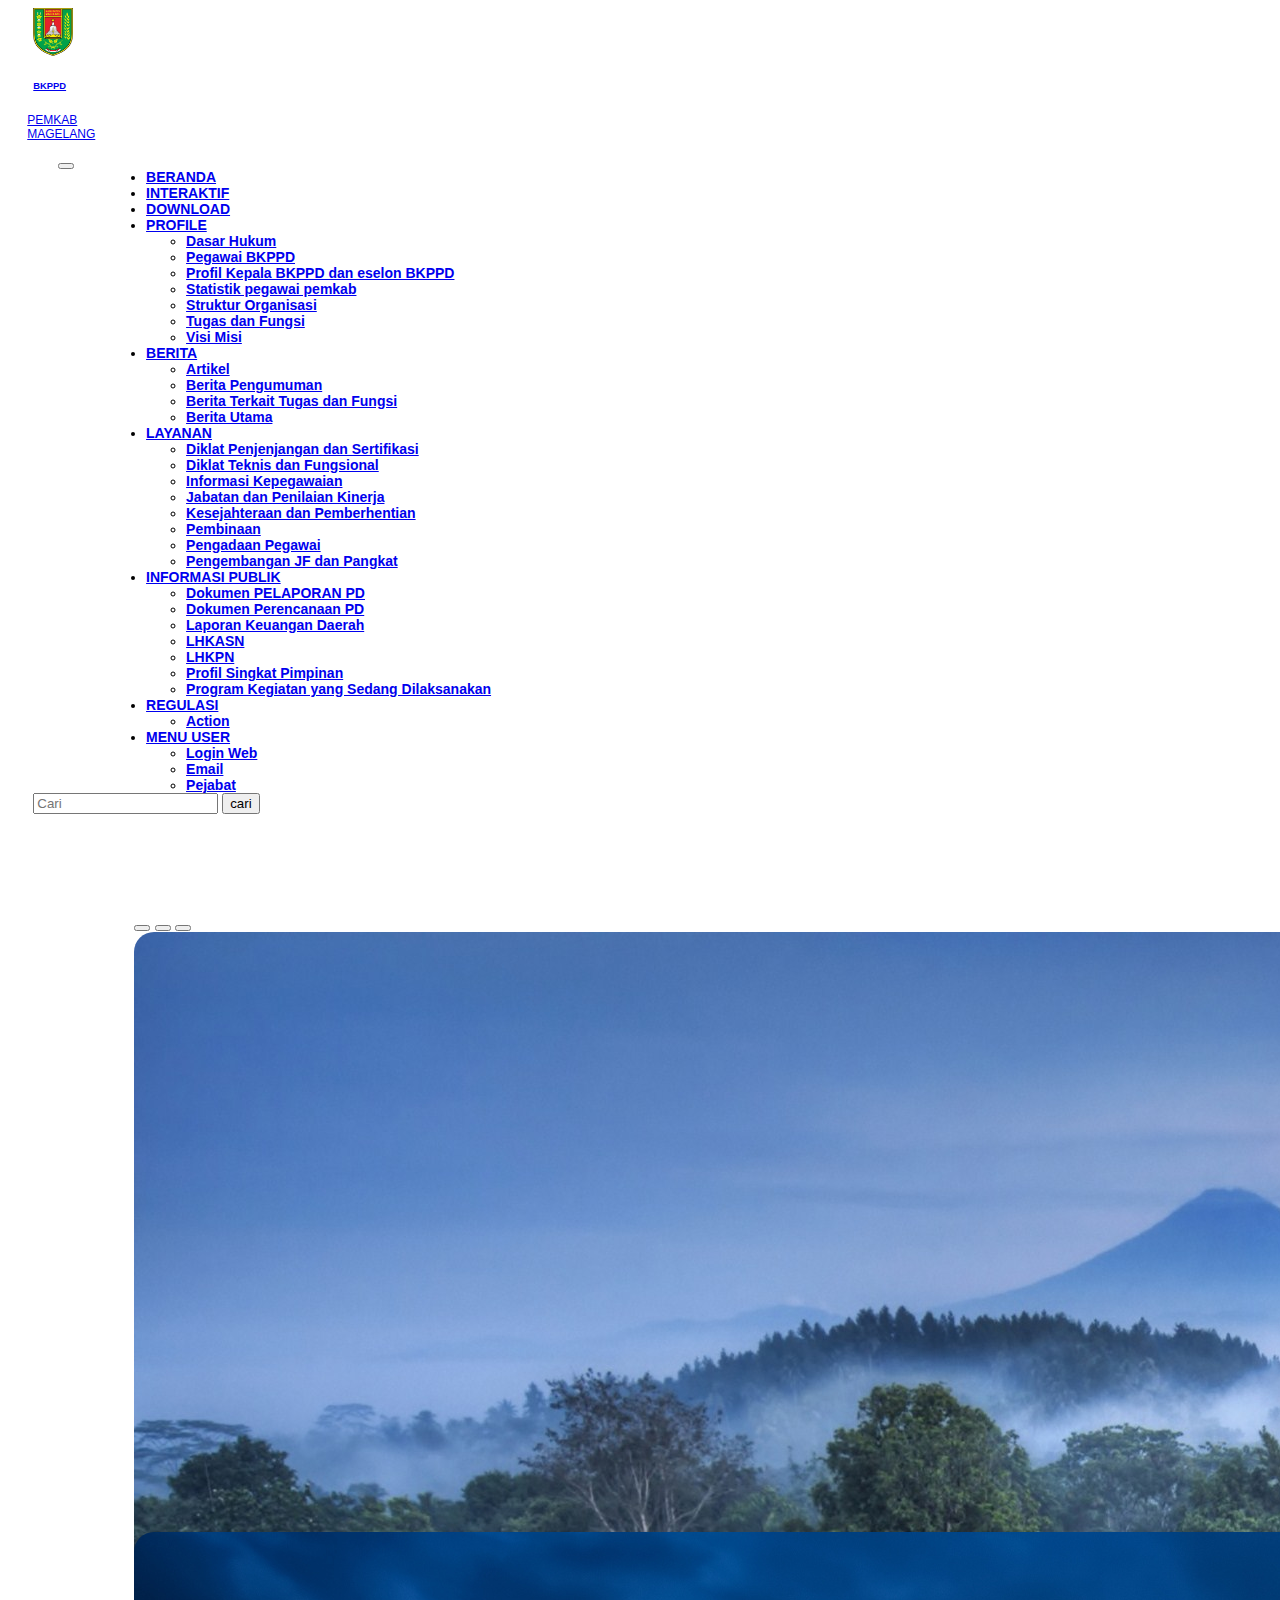
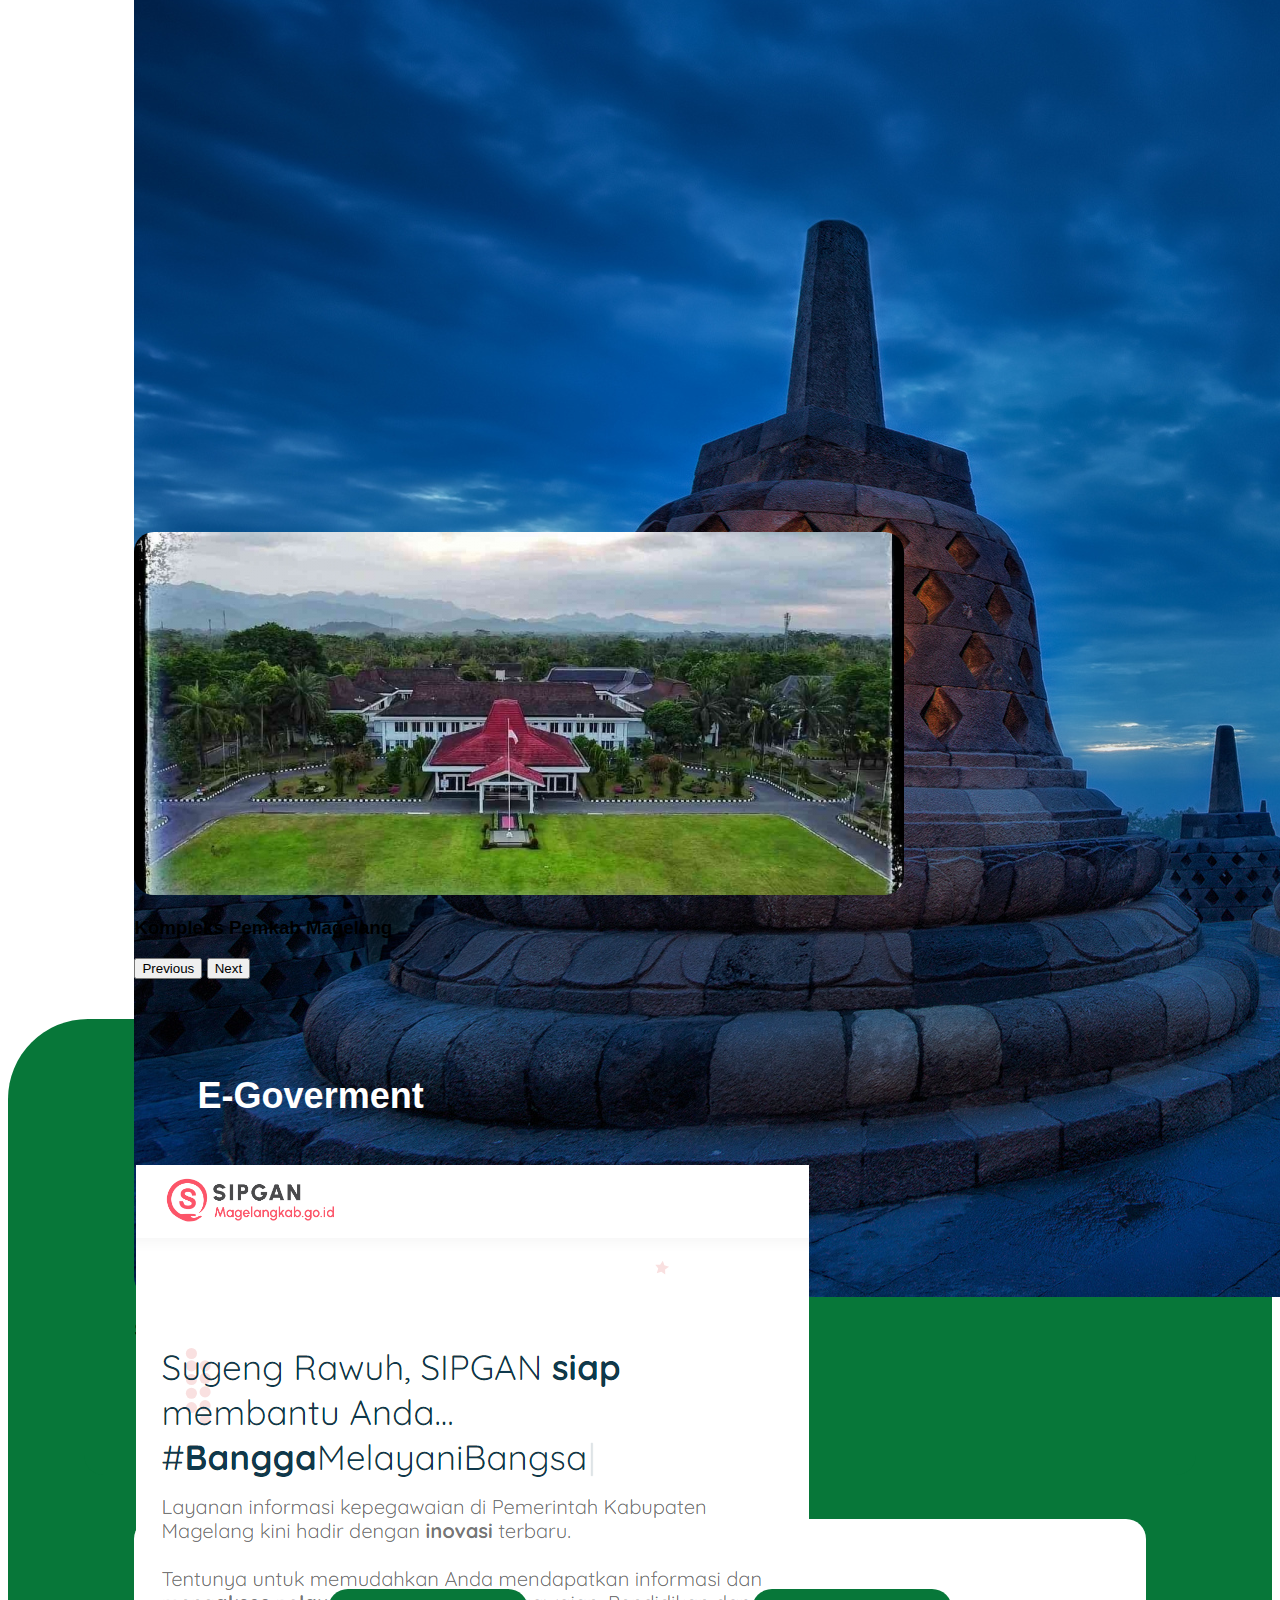
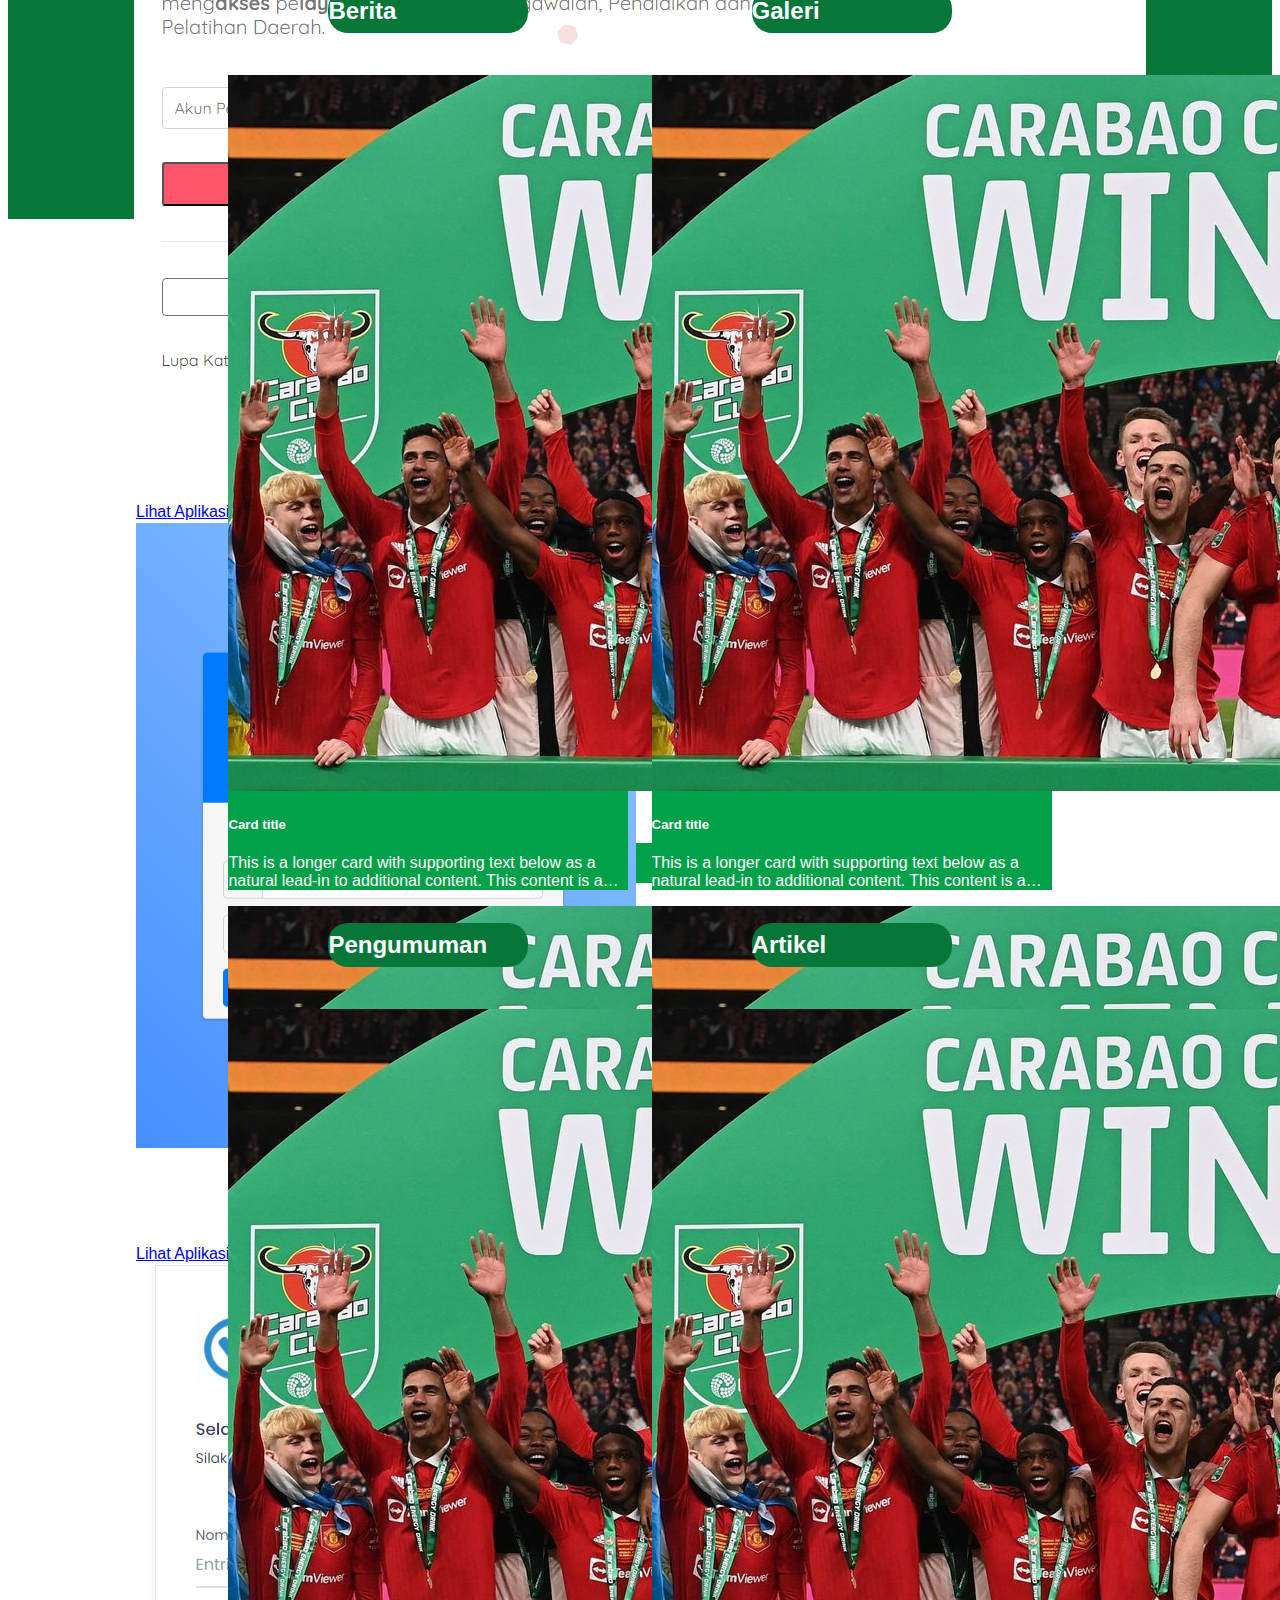
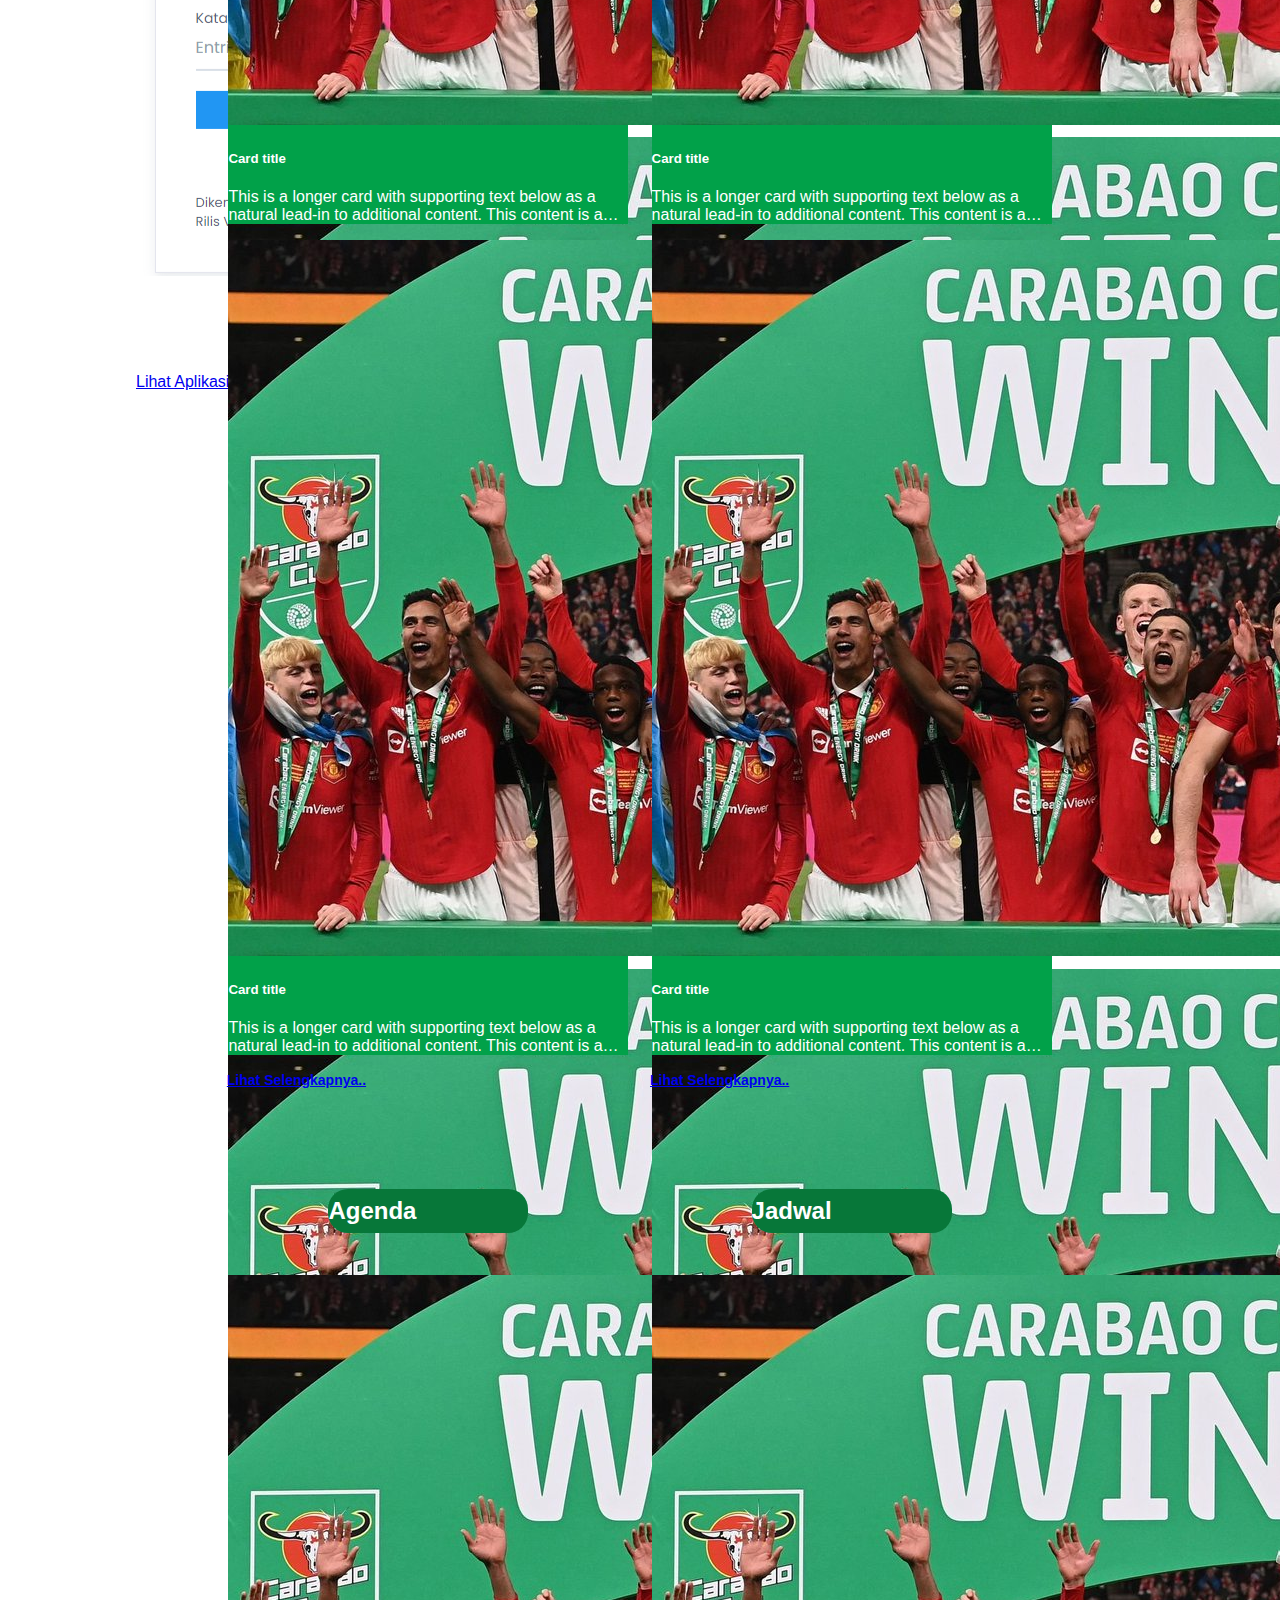
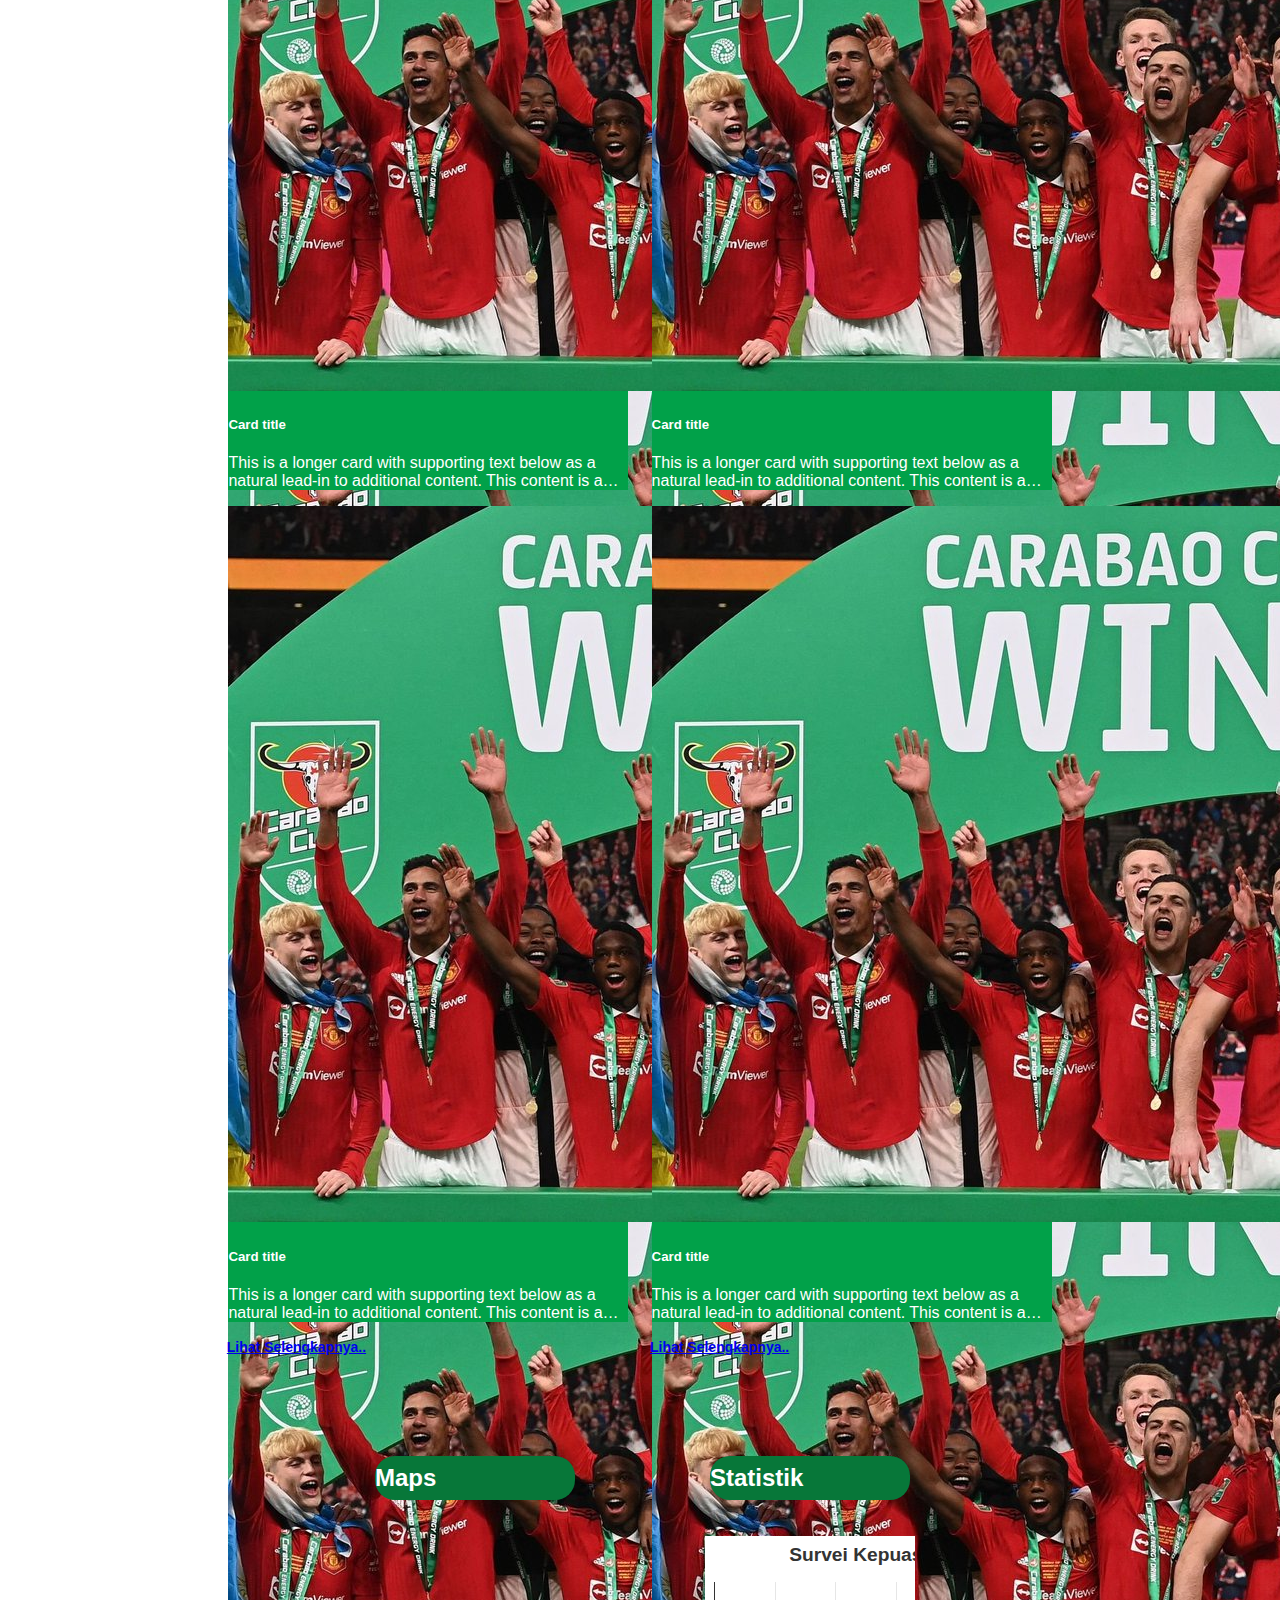
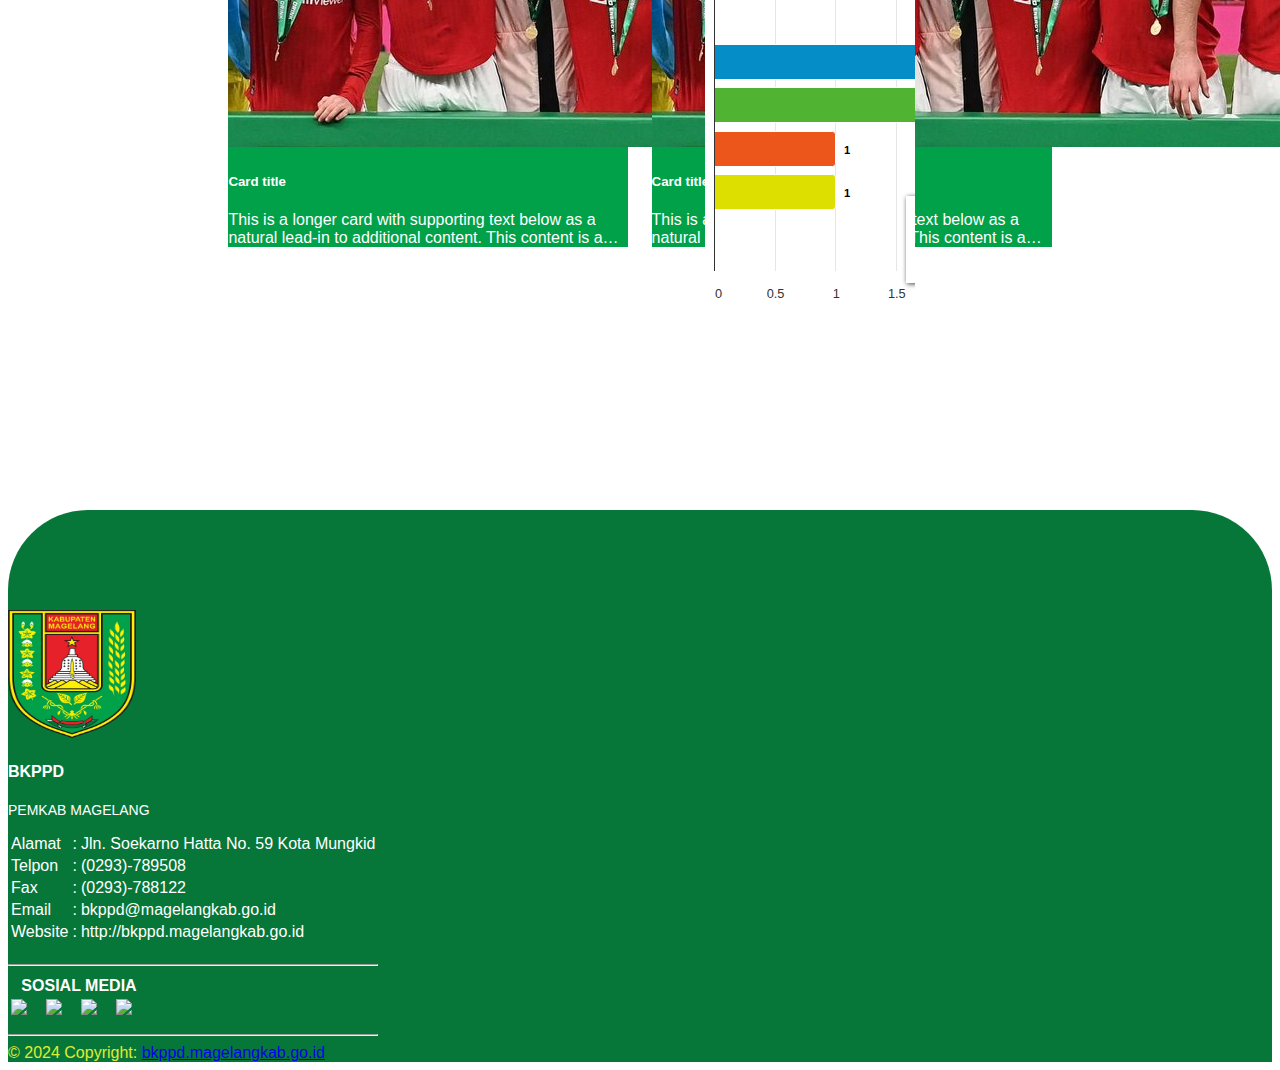
==== commit 8eff835f: "fix map" ====
--- a/index.html
+++ b/index.html
@@ -14,7 +14,7 @@
 <body>
     <!-- Navbar -->
     <section id="navbar">
-        <nav class="navbar fixed-top shadow-sm navbar-expand-lg bg-body-tertiary">
+        <nav class="navbar fixed-top shadow-lg navbar-expand-lg bg-body-tertiary">
             <div class="container-fluid">
                 <a class="navbar-brand d-flex align-items-center" href="https://noobcoderak.github.io/">
                     <div class="row d-flex align-items-center" >
@@ -560,6 +560,7 @@
         <div class=" row d-flex container-informasi-4 row-cols-md-2">
             <div class="col-md-6 map">
                 <div class="row head-map justify-content-center text-center "><h2>Maps</h2></div>
+                <div style="height: 20px;"></div>
                 <div class="row container-map shadow justify-content-center">
                     <div id="map-container-google-1" class="z-depth-1-half container-map">
                         <iframe src="https://www.google.com/maps/embed?pb=!1m14!1m8!1m3!1d3954.8394183110845!2d110.2177259!3d-7.5924503!3m2!1i1024!2i768!4f13.1!3m3!1m2!1s0x2e7a8db9f5a200c9%3A0x441ca33ac68ce4e0!2sKantor%20Bupati%20Kabupaten%20Magelang!5e0!3m2!1sen!2sid!4v1706493590217!5m2!1sen!2sid" frameborder="0"
@@ -568,33 +569,335 @@
                 </div>
             </div>
             <div class="col-md-6 statistik">
-                <div class="row head-statistik text-center"><h2>Statistik</h2></div>
+                <div class="row head-statistik text-center">
+                    <h2>Statistik</h2>
+                </div>
+                <div style="height: 20px;"></div>
                 <div class="row container-statistik shadow justify-content-center">
-                    <div id="map-container-google-1" class="z-depth-1-half container-statistik" >
-                        <iframe src="https://maps.google.com/maps?q=manhatan&t=&z=13&ie=UTF8&iwloc=&output=embed" frameborder="0"
-                            style="border:0" allowfullscreen></iframe>
-                    </div>
+                    <figure class="highcharts-figure">
+                        <div id="container" data-highcharts-chart="0" style="overflow: auto;">
+                            <div id="highcharts-kem1pvk-0" dir="ltr"
+                                style="position: relative; overflow: hidden; width: 323px; height: 400px; text-align: left; line-height: normal; z-index: 0; -webkit-tap-highlight-color: rgba(0, 0, 0, 0); user-select: none; touch-action: manipulation; outline: none;"
+                                class="highcharts-container "><svg version="1.1" class="highcharts-root"
+                                    style="font-family: Helvetica, Arial, sans-serif; font-size: 1rem;"
+                                    xmlns="http://www.w3.org/2000/svg" width="323" height="400" viewBox="0 0 323 400" role="img"
+                                    aria-label="Survei Kepuasan">
+                                    <desc>Created with Highcharts 11.3.0</desc>
+                                    <defs>
+                                        <filter id="highcharts-drop-shadow-0">
+                                            <feDropShadow dx="1" dy="1" flood-color="#000000" flood-opacity="0.75"
+                                                stdDeviation="2.5"></feDropShadow>
+                                        </filter>
+                                        <clipPath id="highcharts-kem1pvk-2-">
+                                            <rect x="0" y="0" width="289" height="303" fill="none"></rect>
+                                        </clipPath>
+                                        <filter id="highcharts-drop-shadow-0-offsetx--1-offsety--1">
+                                            <feDropShadow dx="-1" dy="-1" flood-color="#000000" flood-opacity="0.75"
+                                                stdDeviation="2.5"></feDropShadow>
+                                        </filter>
+                                    </defs>
+                                    <rect fill="#ffffff" class="highcharts-background" filter="none" x="0" y="0" width="323"
+                                        height="400" rx="0" ry="0"></rect>
+                                    <rect fill="none" class="highcharts-plot-background" x="10" y="46" width="303" height="289"
+                                        filter="none"></rect>
+                                    <g class="highcharts-grid highcharts-yaxis-grid" data-z-index="1">
+                                        <path fill="none" stroke="#e6e6e6" stroke-width="1" stroke-dasharray="none" data-z-index="1"
+                                            class="highcharts-grid-line" d="M 9.5 46 L 9.5 335" opacity="1"></path>
+                                        <path fill="none" stroke="#e6e6e6" stroke-width="1" stroke-dasharray="none" data-z-index="1"
+                                            class="highcharts-grid-line" d="M 70.5 46 L 70.5 335" opacity="1"></path>
+                                        <path fill="none" stroke="#e6e6e6" stroke-width="1" stroke-dasharray="none" data-z-index="1"
+                                            class="highcharts-grid-line" d="M 130.5 46 L 130.5 335" opacity="1"></path>
+                                        <path fill="none" stroke="#e6e6e6" stroke-width="1" stroke-dasharray="none" data-z-index="1"
+                                            class="highcharts-grid-line" d="M 191.5 46 L 191.5 335" opacity="1"></path>
+                                        <path fill="none" stroke="#e6e6e6" stroke-width="1" stroke-dasharray="none" data-z-index="1"
+                                            class="highcharts-grid-line" d="M 251.5 46 L 251.5 335" opacity="1"></path>
+                                        <path fill="none" stroke="#e6e6e6" stroke-width="1" stroke-dasharray="none" data-z-index="1"
+                                            class="highcharts-grid-line" d="M 313.5 46 L 313.5 335" opacity="1"></path>
+                                    </g>
+                                    <g class="highcharts-grid highcharts-xaxis-grid" data-z-index="1">
+                                        <path fill="none" stroke="#e6e6e6" stroke-width="0" stroke-dasharray="none" data-z-index="1"
+                                            class="highcharts-grid-line" d="M 10 335.5 L 313 335.5" opacity="1"></path>
+                                        <path fill="none" stroke="#e6e6e6" stroke-width="0" stroke-dasharray="none" data-z-index="1"
+                                            class="highcharts-grid-line" d="M 10 46.5 L 313 46.5" opacity="1"></path>
+                                    </g>
+                                    <rect fill="none" class="highcharts-plot-border" data-z-index="1" stroke="#cccccc"
+                                        stroke-width="0" x="10" y="46" width="303" height="289"></rect>
+                                    <g class="highcharts-axis highcharts-yaxis" data-z-index="2"><text x="313" data-z-index="7"
+                                            text-anchor="end" transform="translate(0,0)" class="highcharts-axis-title"
+                                            style="color: rgb(102, 102, 102); font-size: 0.8em; fill: rgb(102, 102, 102);"
+                                            y="382">Jumlah (Survei)</text>
+                                        <path fill="none" class="highcharts-axis-line" stroke="#333333" stroke-width="0"
+                                            data-z-index="7" d="M 10 335 L 313 335"></path>
+                                    </g>
+                                    <g class="highcharts-axis highcharts-xaxis" data-z-index="2">
+                                        <path fill="none" class="highcharts-axis-line" stroke="#333333" stroke-width="1"
+                                            data-z-index="7" d="M 9.5 46 L 9.5 335"></path>
+                                    </g>
+                                    <g class="highcharts-series-group" data-z-index="3" filter="none">
+                                        <g class="highcharts-series highcharts-series-0 highcharts-bar-series highcharts-color-0 highcharts-tracker"
+                                            data-z-index="0.1" opacity="1" transform="translate(10,46) rotate(90 7 296) scale(-1 1)"
+                                            clip-path="url(#highcharts-kem1pvk-2-)">
+                                            <path fill="#058DC7"
+                                                d="M 194.5 61.5 L 223.5 61.5 A 3 3 0 0 1 226.5 64.5 L 226.5 303.5 A 0 0 0 0 1 226.5 303.5 L 191.5 303.5 A 0 0 0 0 1 191.5 303.5 L 191.5 64.5 A 3 3 0 0 1 194.5 61.5 Z"
+                                                stroke="#ffffff" stroke-width="1" opacity="1" filter="none"
+                                                class="highcharts-point highcharts-color-0"></path>
+                                        </g>
+                                        <g class="highcharts-markers highcharts-series-0 highcharts-bar-series highcharts-color-0"
+                                            data-z-index="0.1" opacity="1" transform="translate(10,46) scale(1 1)" clip-path="none">
+                                        </g>
+                                        <g class="highcharts-series highcharts-series-1 highcharts-bar-series highcharts-color-1 highcharts-tracker"
+                                            data-z-index="0.1" opacity="1" transform="translate(10,46) rotate(90 7 296) scale(-1 1)"
+                                            clip-path="url(#highcharts-kem1pvk-2-)">
+                                            <path fill="rgb(80,180,50)"
+                                                d="M 151.5 61.5 L 180.5 61.5 A 3 3 0 0 1 183.5 64.5 L 183.5 303.5 A 0 0 0 0 1 183.5 303.5 L 148.5 303.5 A 0 0 0 0 1 148.5 303.5 L 148.5 64.5 A 3 3 0 0 1 151.5 61.5 Z"
+                                                stroke="#ffffff" stroke-width="1" opacity="1" filter="none"
+                                                class="highcharts-point highcharts-color-1"></path>
+                                        </g>
+                                        <g class="highcharts-markers highcharts-series-1 highcharts-bar-series highcharts-color-1"
+                                            data-z-index="0.1" opacity="1" transform="translate(10,46) scale(1 1)" clip-path="none">
+                                        </g>
+                                        <g class="highcharts-series highcharts-series-2 highcharts-bar-series highcharts-color-2 highcharts-tracker"
+                                            data-z-index="0.1" opacity="1" transform="translate(10,46) rotate(90 7 296) scale(-1 1)"
+                                            clip-path="url(#highcharts-kem1pvk-2-)">
+                                            <path fill="#ED561B"
+                                                d="M 107.5 182.5 L 136.5 182.5 A 3 3 0 0 1 139.5 185.5 L 139.5 303.5 A 0 0 0 0 1 139.5 303.5 L 104.5 303.5 A 0 0 0 0 1 104.5 303.5 L 104.5 185.5 A 3 3 0 0 1 107.5 182.5 Z"
+                                                stroke="#ffffff" stroke-width="1" opacity="1" filter="none"
+                                                class="highcharts-point highcharts-color-2"></path>
+                                        </g>
+                                        <g class="highcharts-markers highcharts-series-2 highcharts-bar-series highcharts-color-2"
+                                            data-z-index="0.1" opacity="1" transform="translate(10,46) scale(1 1)" clip-path="none">
+                                        </g>
+                                        <g class="highcharts-series highcharts-series-3 highcharts-bar-series highcharts-color-3 highcharts-tracker"
+                                            data-z-index="0.1" opacity="1" transform="translate(10,46) rotate(90 7 296) scale(-1 1)"
+                                            clip-path="url(#highcharts-kem1pvk-2-)">
+                                            <path fill="#DDDF00"
+                                                d="M 64.5 182.5 L 93.5 182.5 A 3 3 0 0 1 96.5 185.5 L 96.5 303.5 A 0 0 0 0 1 96.5 303.5 L 61.5 303.5 A 0 0 0 0 1 61.5 303.5 L 61.5 185.5 A 3 3 0 0 1 64.5 182.5 Z"
+                                                stroke="#ffffff" stroke-width="1" opacity="1" filter="none"
+                                                class="highcharts-point highcharts-color-3"></path>
+                                        </g>
+                                        <g class="highcharts-markers highcharts-series-3 highcharts-bar-series highcharts-color-3"
+                                            data-z-index="0.1" opacity="1" transform="translate(10,46) scale(1 1)" clip-path="none">
+                                        </g>
+                                    </g><text x="162" text-anchor="middle" class="highcharts-title" data-z-index="4"
+                                        style="font-size: 1.2em; color: rgb(51, 51, 51); font-weight: bold; fill: rgb(51, 51, 51);"
+                                        y="25">Survei Kepuasan</text><text x="162" text-anchor="middle" class="highcharts-subtitle"
+                                        data-z-index="4"
+                                        style="color: rgb(102, 102, 102); font-size: 0.8em; fill: rgb(102, 102, 102);"
+                                        y="45"></text><text x="10" text-anchor="start" class="highcharts-caption" data-z-index="4"
+                                        style="color: rgb(102, 102, 102); font-size: 0.8em; fill: rgb(102, 102, 102);"
+                                        y="397"></text>
+                                    <g class="highcharts-data-labels highcharts-series-0 highcharts-bar-series highcharts-color-0 highcharts-tracker"
+                                        data-z-index="6" opacity="1" transform="translate(10,46) scale(1 1)">
+                                        <g class="highcharts-label highcharts-data-label highcharts-data-label-color-0"
+                                            data-z-index="1" filter="none" transform="translate(242,69)"><text x="5"
+                                                data-z-index="1" y="16"
+                                                style="color: rgb(0, 0, 0); font-size: 0.7em; font-weight: bold; fill: rgb(0, 0, 0);">
+                                                <tspan class="highcharts-text-outline" fill="#FFFFFF" stroke="#FFFFFF"
+                                                    stroke-width="2px" stroke-linejoin="round">2<tspan x="5" dy="0">​</tspan>
+                                                </tspan>2
+                                            </text></g>
+                                    </g>
+                                    <g class="highcharts-data-labels highcharts-series-1 highcharts-bar-series highcharts-color-1 highcharts-tracker"
+                                        data-z-index="6" opacity="1" transform="translate(10,46) scale(1 1)">
+                                        <g class="highcharts-label highcharts-data-label highcharts-data-label-color-1"
+                                            data-z-index="1" filter="none" transform="translate(242,112)"><text x="5"
+                                                data-z-index="1" y="16"
+                                                style="color: rgb(0, 0, 0); font-size: 0.7em; font-weight: bold; fill: rgb(0, 0, 0);">
+                                                <tspan class="highcharts-text-outline" fill="#FFFFFF" stroke="#FFFFFF"
+                                                    stroke-width="2px" stroke-linejoin="round">2<tspan x="5" dy="0">​</tspan>
+                                                </tspan>2
+                                            </text></g>
+                                    </g>
+                                    <g class="highcharts-data-labels highcharts-series-2 highcharts-bar-series highcharts-color-2 highcharts-tracker"
+                                        data-z-index="6" opacity="1" transform="translate(10,46) scale(1 1)">
+                                        <g class="highcharts-label highcharts-data-label highcharts-data-label-color-2"
+                                            data-z-index="1" filter="none" transform="translate(121,156)"><text x="5"
+                                                data-z-index="1" y="16"
+                                                style="color: rgb(0, 0, 0); font-size: 0.7em; font-weight: bold; fill: rgb(0, 0, 0);">
+                                                <tspan class="highcharts-text-outline" fill="#FFFFFF" stroke="#FFFFFF"
+                                                    stroke-width="2px" stroke-linejoin="round">1<tspan x="5" dy="0">​</tspan>
+                                                </tspan>1
+                                            </text></g>
+                                    </g>
+                                    <g class="highcharts-data-labels highcharts-series-3 highcharts-bar-series highcharts-color-3 highcharts-tracker"
+                                        data-z-index="6" opacity="1" transform="translate(10,46) scale(1 1)">
+                                        <g class="highcharts-label highcharts-data-label highcharts-data-label-color-3"
+                                            data-z-index="1" filter="none" transform="translate(121,199)"><text x="5"
+                                                data-z-index="1" y="16"
+                                                style="color: rgb(0, 0, 0); font-size: 0.7em; font-weight: bold; fill: rgb(0, 0, 0);">
+                                                <tspan class="highcharts-text-outline" fill="#FFFFFF" stroke="#FFFFFF"
+                                                    stroke-width="2px" stroke-linejoin="round">1<tspan x="5" dy="0">​</tspan>
+                                                </tspan>1
+                                            </text></g>
+                                    </g>
+                                    <g class="highcharts-legend highcharts-no-tooltip" data-z-index="7"
+                                        transform="translate(201,260)">
+                                        <rect fill="#FFFFFF" class="highcharts-legend-box" rx="0" ry="0" stroke="#999999"
+                                            stroke-width="0" filter="url(#highcharts-drop-shadow-0)" x="0" y="0" width="111"
+                                            height="87"></rect>
+                                        <g data-z-index="1">
+                                            <g>
+                                                <g class="highcharts-legend-item highcharts-bar-series highcharts-color-0 highcharts-series-0"
+                                                    data-z-index="1" transform="translate(8,3)"><text x="21" text-anchor="start"
+                                                        data-z-index="2"
+                                                        style="color: rgb(51, 51, 51); cursor: pointer; font-size: 0.8em; text-decoration: none; fill: rgb(51, 51, 51);"
+                                                        y="17">Sangat Puas</text>
+                                                    <rect x="2" y="6" rx="6" ry="6" width="12" height="12" fill="#058DC7"
+                                                        class="highcharts-point" data-z-index="3"></rect>
+                                                </g>
+                                                <g class="highcharts-legend-item highcharts-bar-series highcharts-color-1 highcharts-series-1"
+                                                    data-z-index="1" transform="translate(8,22)"><text x="21" y="17"
+                                                        text-anchor="start" data-z-index="2"
+                                                        style="color: rgb(51, 51, 51); cursor: pointer; font-size: 0.8em; text-decoration: none; fill: rgb(51, 51, 51);">Puas</text>
+                                                    <rect x="2" y="6" rx="6" ry="6" width="12" height="12" fill="#50B432"
+                                                        class="highcharts-point" data-z-index="3"></rect>
+                                                </g>
+                                                <g class="highcharts-legend-item highcharts-bar-series highcharts-color-2 highcharts-series-2"
+                                                    data-z-index="1" transform="translate(8,41)"><text x="21" y="17"
+                                                        text-anchor="start" data-z-index="2"
+                                                        style="color: rgb(51, 51, 51); cursor: pointer; font-size: 0.8em; text-decoration: none; fill: rgb(51, 51, 51);">Tidak
+                                                        Puas</text>
+                                                    <rect x="2" y="6" rx="6" ry="6" width="12" height="12" fill="#ED561B"
+                                                        class="highcharts-point" data-z-index="3"></rect>
+                                                </g>
+                                                <g class="highcharts-legend-item highcharts-bar-series highcharts-color-3 highcharts-series-3"
+                                                    data-z-index="1" transform="translate(8,60)"><text x="21" y="17"
+                                                        text-anchor="start" data-z-index="2"
+                                                        style="color: rgb(51, 51, 51); cursor: pointer; font-size: 0.8em; text-decoration: none; fill: rgb(51, 51, 51);">Kurang
+                                                        Puas</text>
+                                                    <rect x="2" y="6" rx="6" ry="6" width="12" height="12" fill="#DDDF00"
+                                                        class="highcharts-point" data-z-index="3"></rect>
+                                                </g>
+                                            </g>
+                                        </g>
+                                    </g>
+                                    <g class="highcharts-axis-labels highcharts-yaxis-labels" data-z-index="7"><text
+                                            x="13.562500000000004"
+                                            style="color: rgb(51, 51, 51); cursor: default; font-size: 0.8em; fill: rgb(51, 51, 51);"
+                                            text-anchor="middle" transform="translate(0,0)" y="362" opacity="1">0</text><text
+                                            x="70.6"
+                                            style="color: rgb(51, 51, 51); cursor: default; font-size: 0.8em; fill: rgb(51, 51, 51);"
+                                            text-anchor="middle" transform="translate(0,0)" y="362" opacity="1">0.5</text><text
+                                            x="131.2"
+                                            style="color: rgb(51, 51, 51); cursor: default; font-size: 0.8em; fill: rgb(51, 51, 51);"
+                                            text-anchor="middle" transform="translate(0,0)" y="362" opacity="1">1</text><text
+                                            x="191.8"
+                                            style="color: rgb(51, 51, 51); cursor: default; font-size: 0.8em; fill: rgb(51, 51, 51);"
+                                            text-anchor="middle" transform="translate(0,0)" y="362" opacity="1">1.5</text><text
+                                            x="252.4"
+                                            style="color: rgb(51, 51, 51); cursor: default; font-size: 0.8em; fill: rgb(51, 51, 51);"
+                                            text-anchor="middle" transform="translate(0,0)" y="362" opacity="1">2</text><text
+                                            x="304.1015625"
+                                            style="color: rgb(51, 51, 51); cursor: default; font-size: 0.8em; fill: rgb(51, 51, 51);"
+                                            text-anchor="middle" transform="translate(0,0)" y="362" opacity="1">2.5</text></g>
+                                    <g class="highcharts-axis-labels highcharts-xaxis-labels" data-z-index="7"></g>
+                                    <g class="highcharts-label highcharts-tooltip highcharts-color-1" data-z-index="8"
+                                        filter="url(#highcharts-drop-shadow-0)" style="cursor: default; pointer-events: none;"
+                                        transform="translate(134,148)" opacity="0" visibility="hidden">
+                                        <path fill="#ffffff" class="highcharts-label-box highcharts-tooltip-box"
+                                            d="M 3 0 L 109 0 A 3 3 0 0 1 112 3 L 112 15 L 118 21 L 112 27 L 112 40 A 3 3 0 0 1 109 43 L 3 43 A 3 3 0 0 1 0 40 L 0 3 A 3 3 0 0 1 3 0 Z"
+                                            stroke-width="0" stroke="#50B432"></path><text x="8" data-z-index="1" y="18"
+                                            style="color: rgb(51, 51, 51); font-size: 0.8em; fill: rgb(51, 51, 51);">
+                                            <tspan style="font-size: 0.8em;">Survei</tspan>
+                                            <tspan class="highcharts-br" dy="15" x="8">​</tspan>
+                                            <tspan style="color: rgb(80, 180, 50); fill: rgb(80, 180, 50);">●</tspan> Puas: <tspan
+                                                style="font-weight: bold;">2 Orang</tspan>
+                                            <tspan class="highcharts-br">​</tspan>
+                                        </text>
+                                    </g>
+                                </svg></div>
+                        </div>
+                    </figure>
                 </div>
             </div>
         </div>
     </section>
 
     <!-- Content -->
-    <section id="footer" style="background-color: blue;" >
-        <div class="container w-100" style="background-color: aquamarine;">
-            <footer class="text-center text-lg-start bg-body-tertiary text-muted" >
-                <div class="row row-cols-md-2 footer-container"  style="background-color: pink;">
-                    <div class="col footer-logo"style="background-color: yellow;"><div class="row">
-                        <div class="col-2 max-width=100">
-                            <img src="Assets/Images/bkppd_logo.png" alt="Logo" width="128" height="128"
-                                class="d-inline-block align-text-top">
-                        </div>
-                        <div class="col-2 max-width=100">
-                            <h5>BKPPD</h5>
-                            <p style="font-size: 12px;">PEMKAB MAGELANG</p>
-                        </div>
-                    </div></div>
-                    <div class="col footer-info"style="background-color: green;">Lorem ipsum dolor sit amet, consectetur adipisicing elit. ad commodi id eum, accusamus harum expedita quia accusantium unde. Dolore, debitis.</div>
+    <section id="footer" >
+        <div class="container w-100">
+            <footer class="site-footer text-center text-lg-start bg-body-tertiary text-muted" >
+                <div class="footer-content">
+                    <div class="row row-cols-md-2 footer-container">
+                        <div class="col">
+                            <div class="row d-flex">
+                                <div class="col text-center">
+                                    <img src="Assets/Images/bkppd_logo.png" alt="Logo" width="128" height="128" class="d-inline-block">
+                                    <div class="col">
+                                        <h4 class="mt-3" style="font-weight: bold;">
+                                            BKPPD
+                                        </h4>
+                                        <p style="font-size: 14px; font-weight: normal;">PEMKAB MAGELANG</br>
+                                    </div>
+                                </div>
+                            </div>
+                        </div>
+                        <div class="col">
+                            <div class="row kontak">
+                                <table>
+                                    <tbody><tr>
+                                        <td>Alamat</td>
+                                        <td> : </td>
+                                        <td>Jln. Soekarno Hatta No. 59 Kota Mungkid</td>
+                                    </tr>
+                                    <tr>
+                                        <td>Telpon</td>
+                                        <td> : </td>
+                                        <td>(0293)-789508</td>
+                                    </tr>
+                                    <tr>
+                                        <td>Fax</td>
+                                        <td> : </td>
+                                        <td>(0293)-788122</td>
+                                    </tr>
+                                    <tr>
+                                        <td>Email</td>
+                                        <td> : </td>
+                                        <td>bkppd@magelangkab.go.id</td>
+                                    </tr>
+                                    <tr>
+                                        <td>Website</td>
+                                        <td> : </td>
+                                        <td>http://bkppd.magelangkab.go.id</td>
+                                    </tr>
+                                </tbody></table>
+                            </div>
+                        </div>
+                    </div>
+                    <hr>
+                    <div class="row w-50 sosmed-container text-center ">
+                        <table>
+                            <tbody>
+                                <tr>
+                                    <td colspan="4" style="text-align:center"><b>SOSIAL MEDIA</b></td>
+                                </tr>
+                                <tr>
+                                    <td style="padding-right:1em;"><a href="https://www.facebook.com/BKPPDMagelangKab" target="_blank"><img
+                                                src="https://bkppd.magelangkab.go.id/assets/images/icon/fb.png" class="img-fluid"
+                                                width="40"></a></td>
+                                    <td style="padding-right:1em;"><a href="" target="_blank"><img
+                                                src="https://bkppd.magelangkab.go.id/assets/images/icon/twiter.png" class="img-fluid"
+                                                width="40"></a></td>
+                                    <td style="padding-right:1em;"><a href="https://www.instagram.com/bkppdmagelangkab" target="_blank"><img
+                                                src="https://bkppd.magelangkab.go.id/assets/images/icon/ig.png" class="img-fluid"
+                                                width="40"></a></td>
+                                    <td style="padding-right:1em;"><a href="https://www.youtube.com/@bkppdkab.magelang7304" target="_blank"><img
+                                                src="https://bkppd.magelangkab.go.id/assets/images/icon/yt.png" class="img-fluid"
+                                                width="40"></a></td>
+                                </tr>
+                                <tr>
+                                    <td colspan="4" style="text-align:center">
+                                        
+                                    </td>
+                                </tr>
+                            </tbody>
+                        </table>
+                    </div>
+                    <hr>
+                    <div class="text-center p-4" style="color: #e0ec33;" >
+                        © 2024 Copyright:
+                        <a class="text-reset fw-bold" href="https://bkppd.magelangkab.go.id/">bkppd.magelangkab.go.id</a>
+                    </div>
                 </div>
             </footer>
         </div>
--- a/View/CSS/index.css
+++ b/View/CSS/index.css
@@ -32,7 +32,7 @@
 /* carousel */
 
 #heroCarousel{
-    padding-top: 80px;
+    padding-top: 100px;
     
 }
 #carouselExampleCaptions {
@@ -136,7 +136,7 @@
     padding-bottom: 20px;
 }
 .container-info{
-    margin: 0px 20px 20px 20px; 
+    margin: auto; 
     display: flex;
 }
 
@@ -206,7 +206,7 @@
     padding-bottom: 20px;
 }
 .container-informasi-2{
-    margin: 0px 20px 20px 20px; 
+    margin: auto; 
     display: flex;
 }
 .head-pengumuman h2{
@@ -285,7 +285,7 @@
     padding-bottom: 20px;
 }
 .container-informasi-3{
-    margin: 0px 20px 20px 20px; 
+    margin: auto; 
     display: flex;
 }
 .head-agenda h2{
@@ -385,16 +385,17 @@
     font-size: 24px;
 }
 .map{
-    padding-top: 20px;
+    padding: 20px 20px 0px 20px;
 }
 .container-map{
-    border-radius: 20px;
+    margin:auto;
+    border-radius: 20px;
+    width: 100%;
     max-width: 500px;
     height: 500px;
-    margin: 20px 10px 0px 10px; 
+    padding-bottom: 20px;
 }
 iframe{
-    padding: 5px 0px 10px 0px;
     border-radius: 20px;
     width: 100%;
     height: 100%;
@@ -416,18 +417,16 @@
     font-size: 24px;
 }
 .container-statistik{
-    border-radius: 20px;
-    max-width: 500px;
-    height: 500px;
-    margin: 20px 10px 0px 10px; 
+    margin-top: auto;
+    border-radius: 20px;
+    width: 100%;
+    max-width: 290px;
+    max-height: 500px;
+    padding-bottom: 20px;
+    
 }
 .statistik{
-    padding-top: 20px;
-}
-.statistik-card-container{
-    border-radius: 20px;
-    height: 100%; 
-    padding-top: 20px;
+    padding: 20px 20px 0px 20px;
 }
 /* end section informasi-4 */
 
@@ -435,5 +434,26 @@
 
 
 #footer{
-    height: auto;
-}+    margin-top: 50px;
+    display: flex;
+    height: 100%;
+    background-color: #077739;
+    border-radius: 80px 80px 0px 0px;
+}
+.footer-container{
+    margin: 50px 0px 20px 0px;
+    height: 100%;
+    margin-top: 100px;
+}
+.kontak{
+    height: 100%;
+}
+.sosmed-container{
+    margin: auto;
+    height: 100%;
+}
+
+.footer-content{
+    color: white;
+    background-color: #077739;
+}
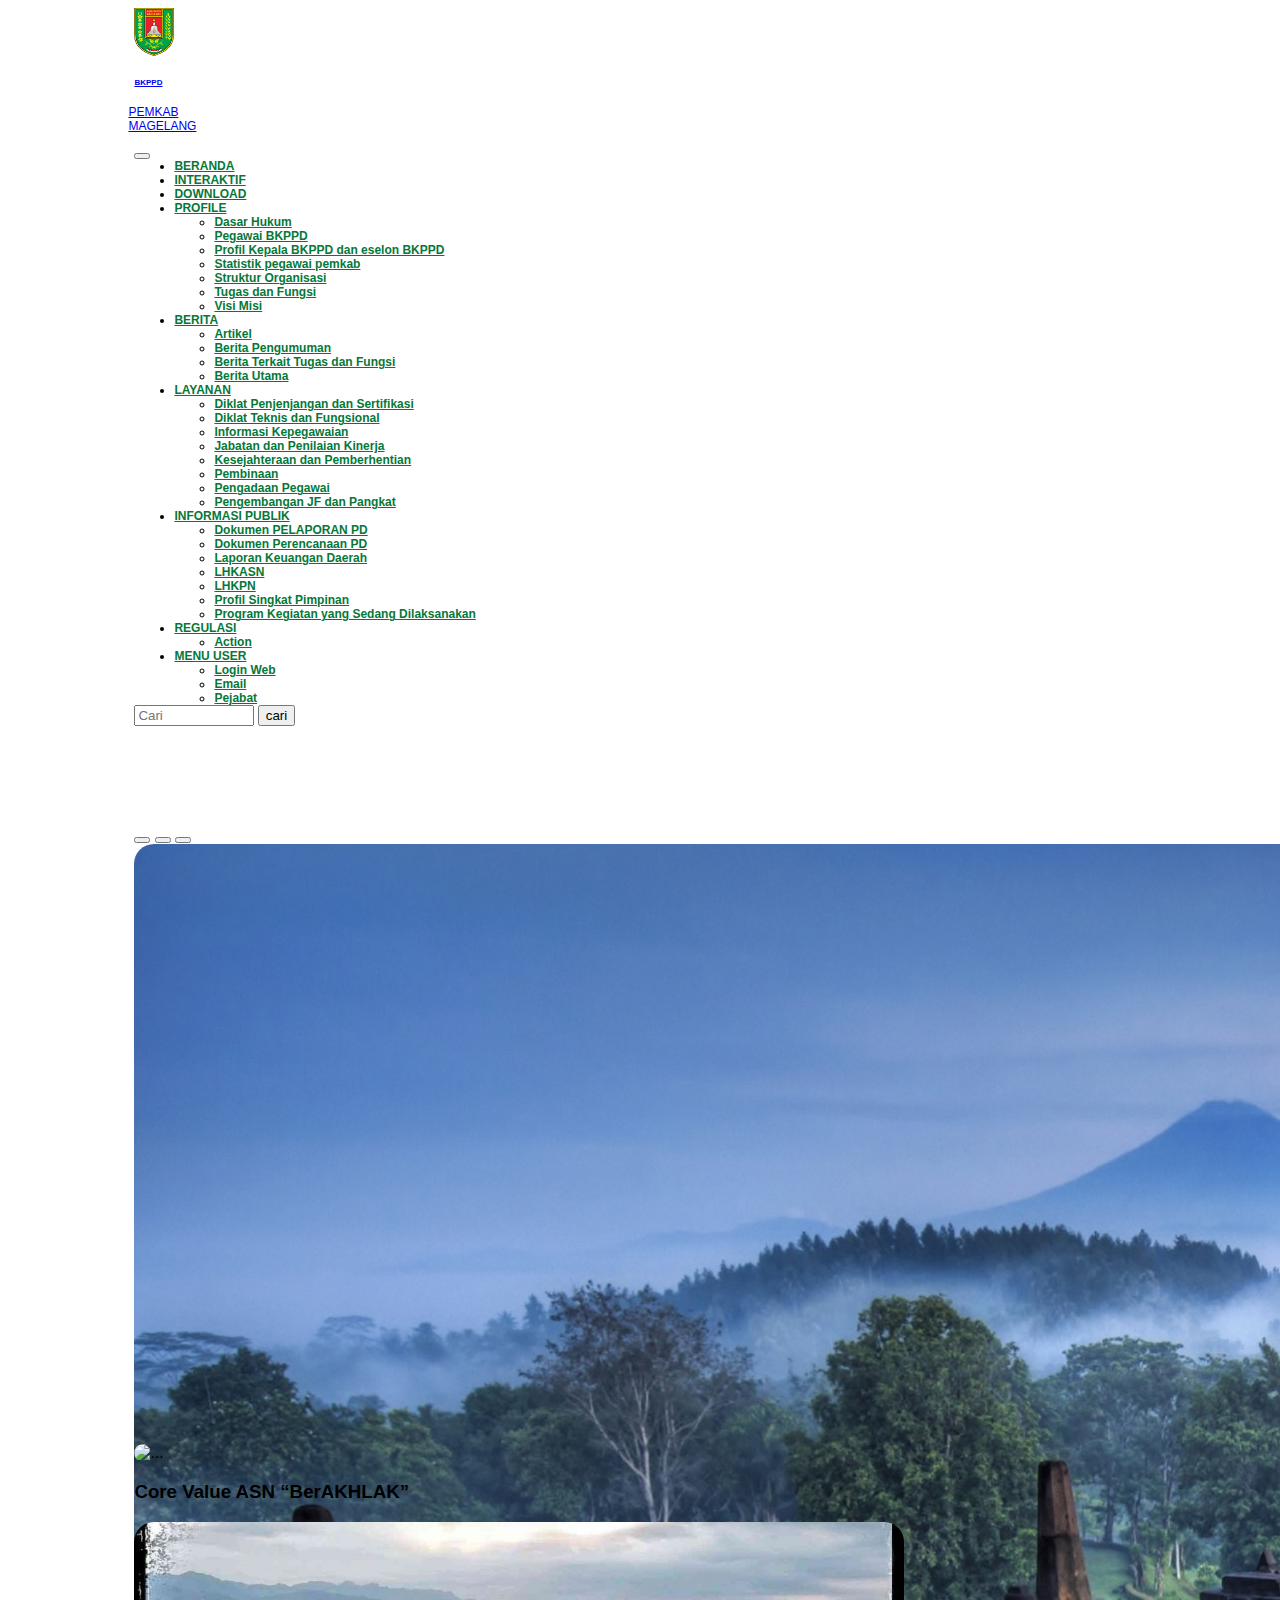
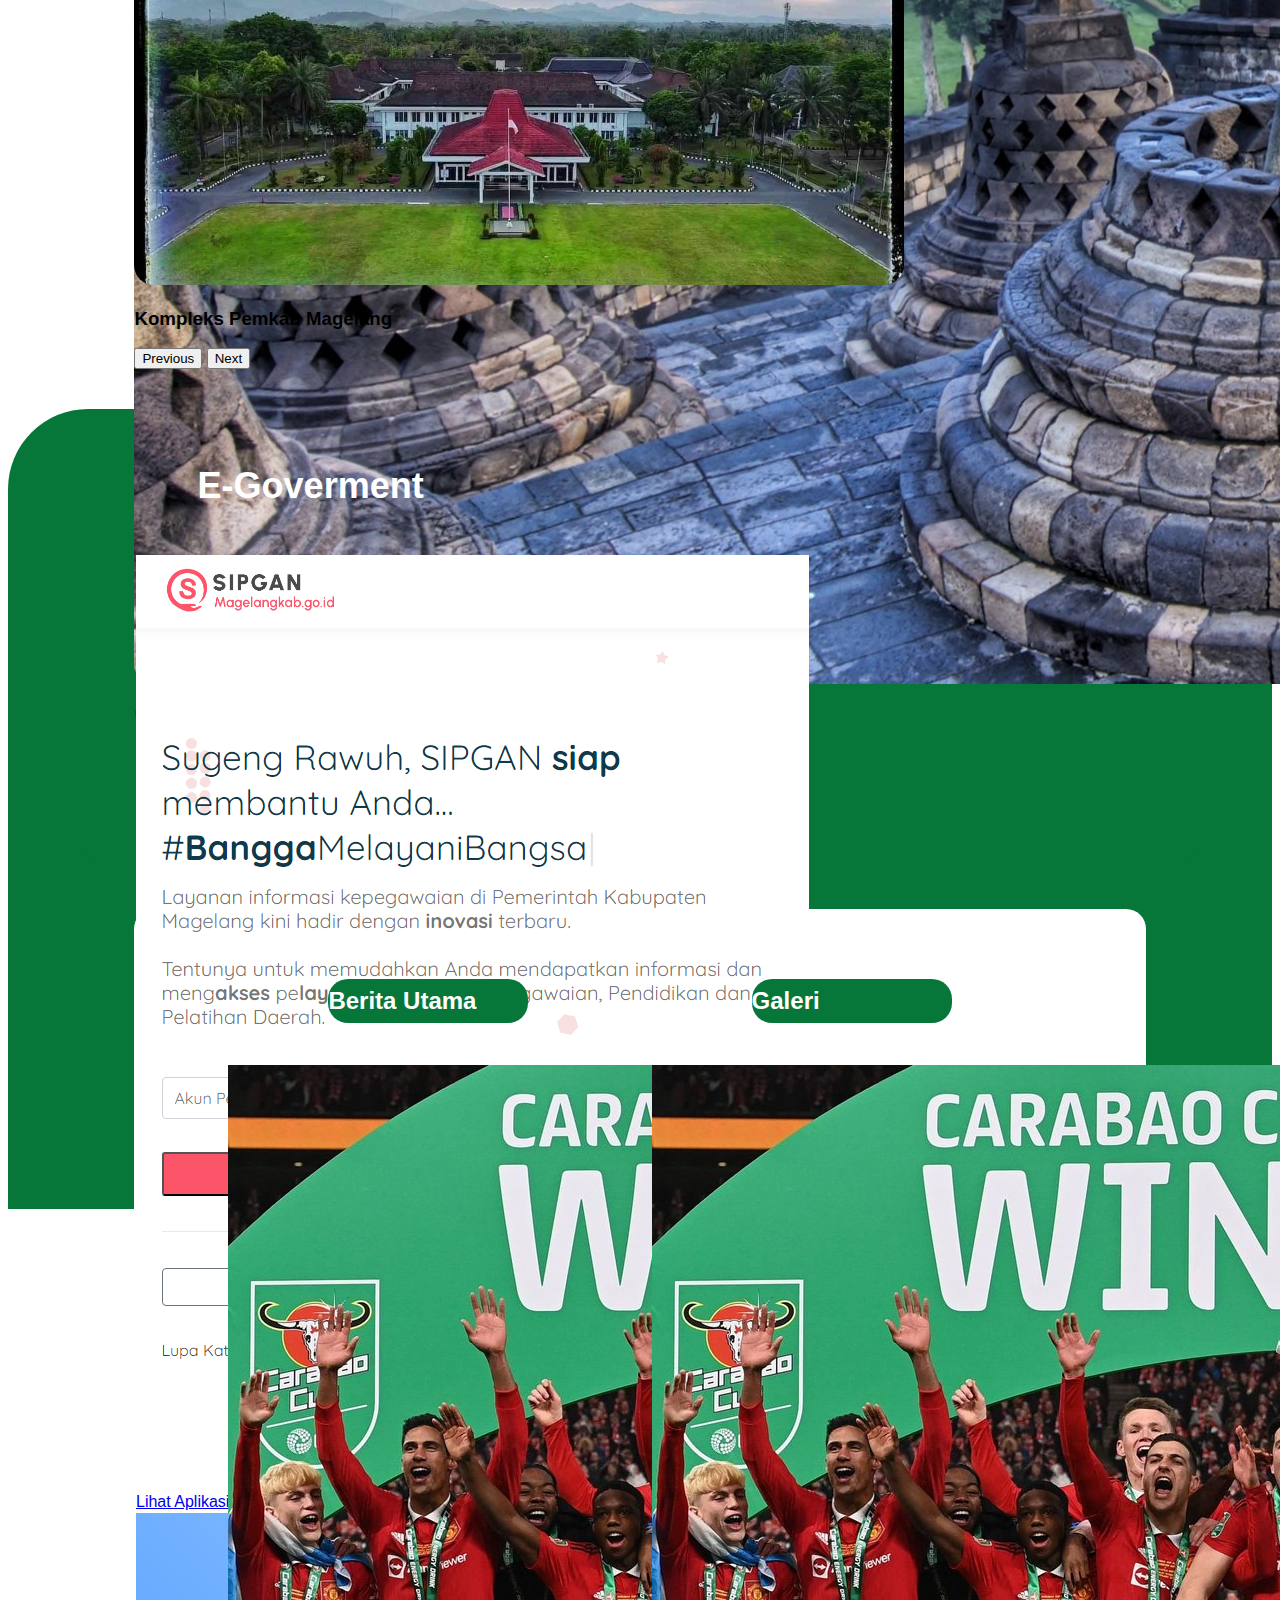
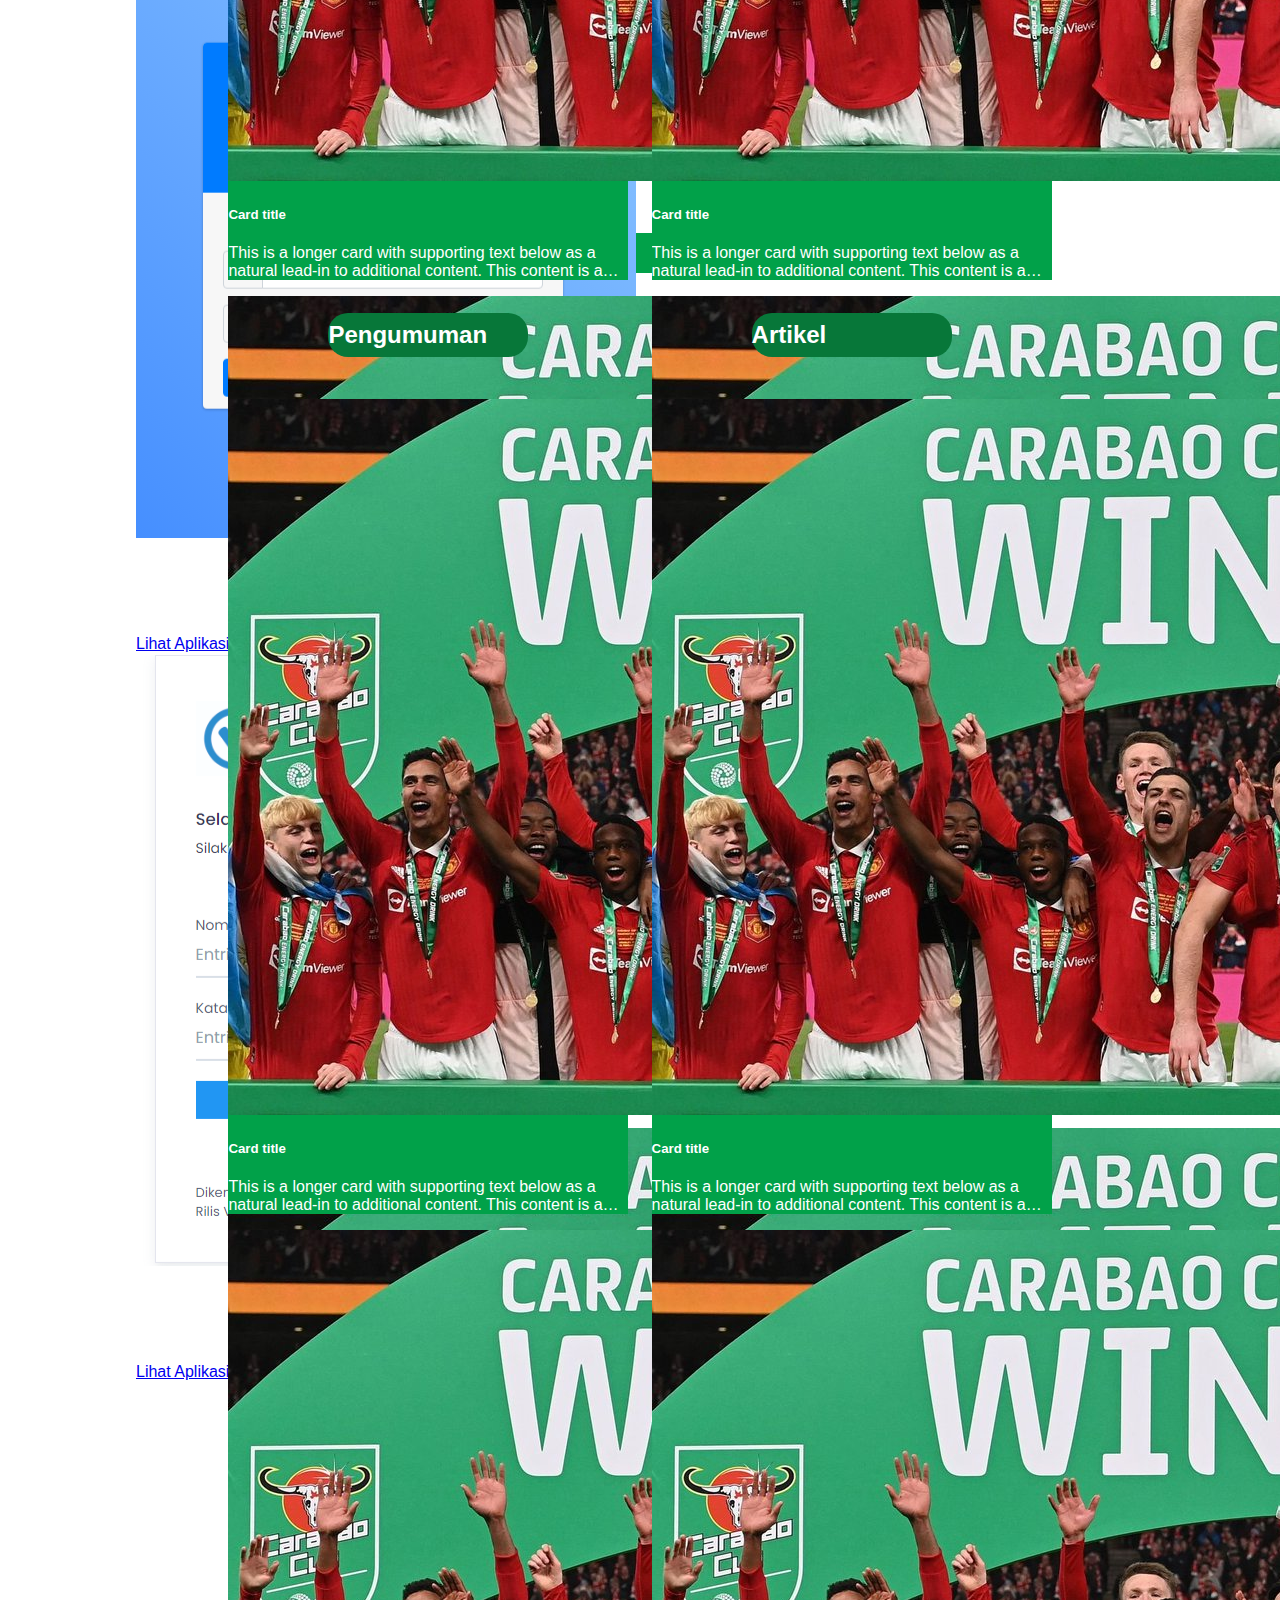
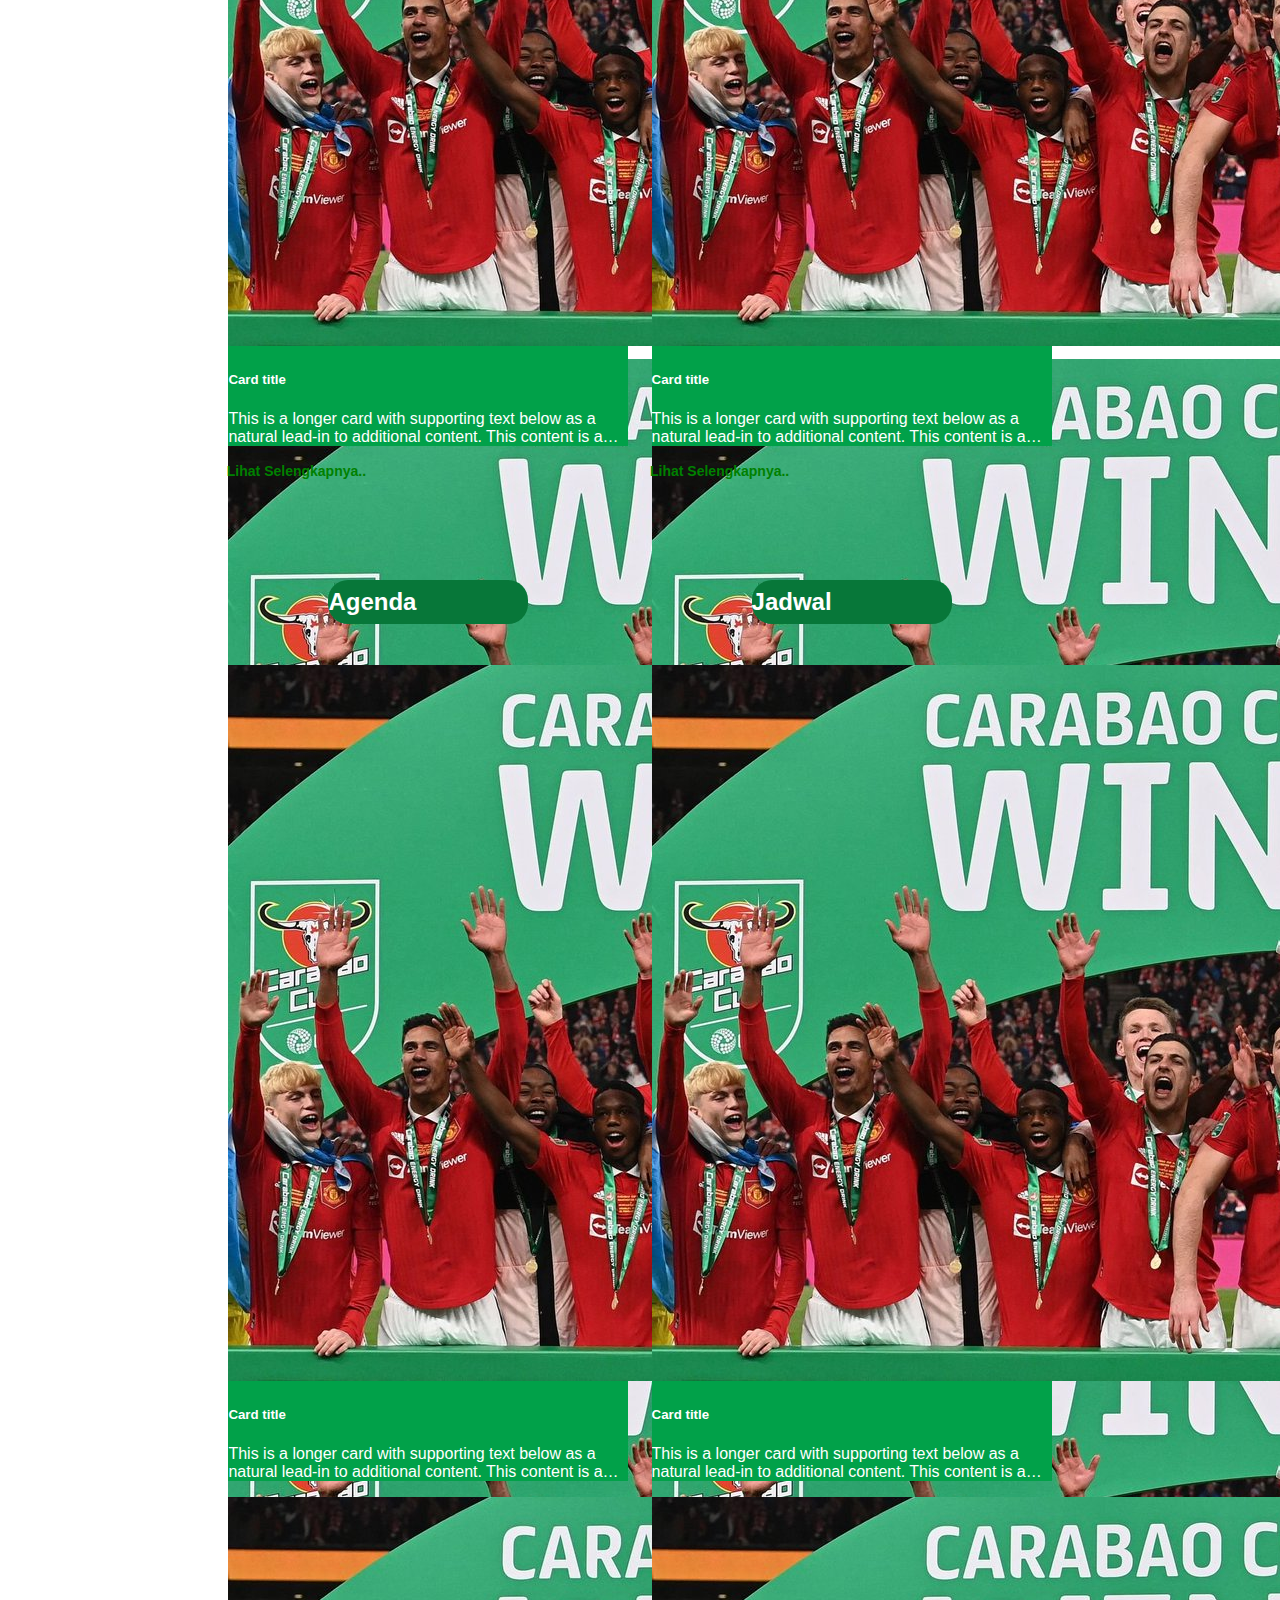
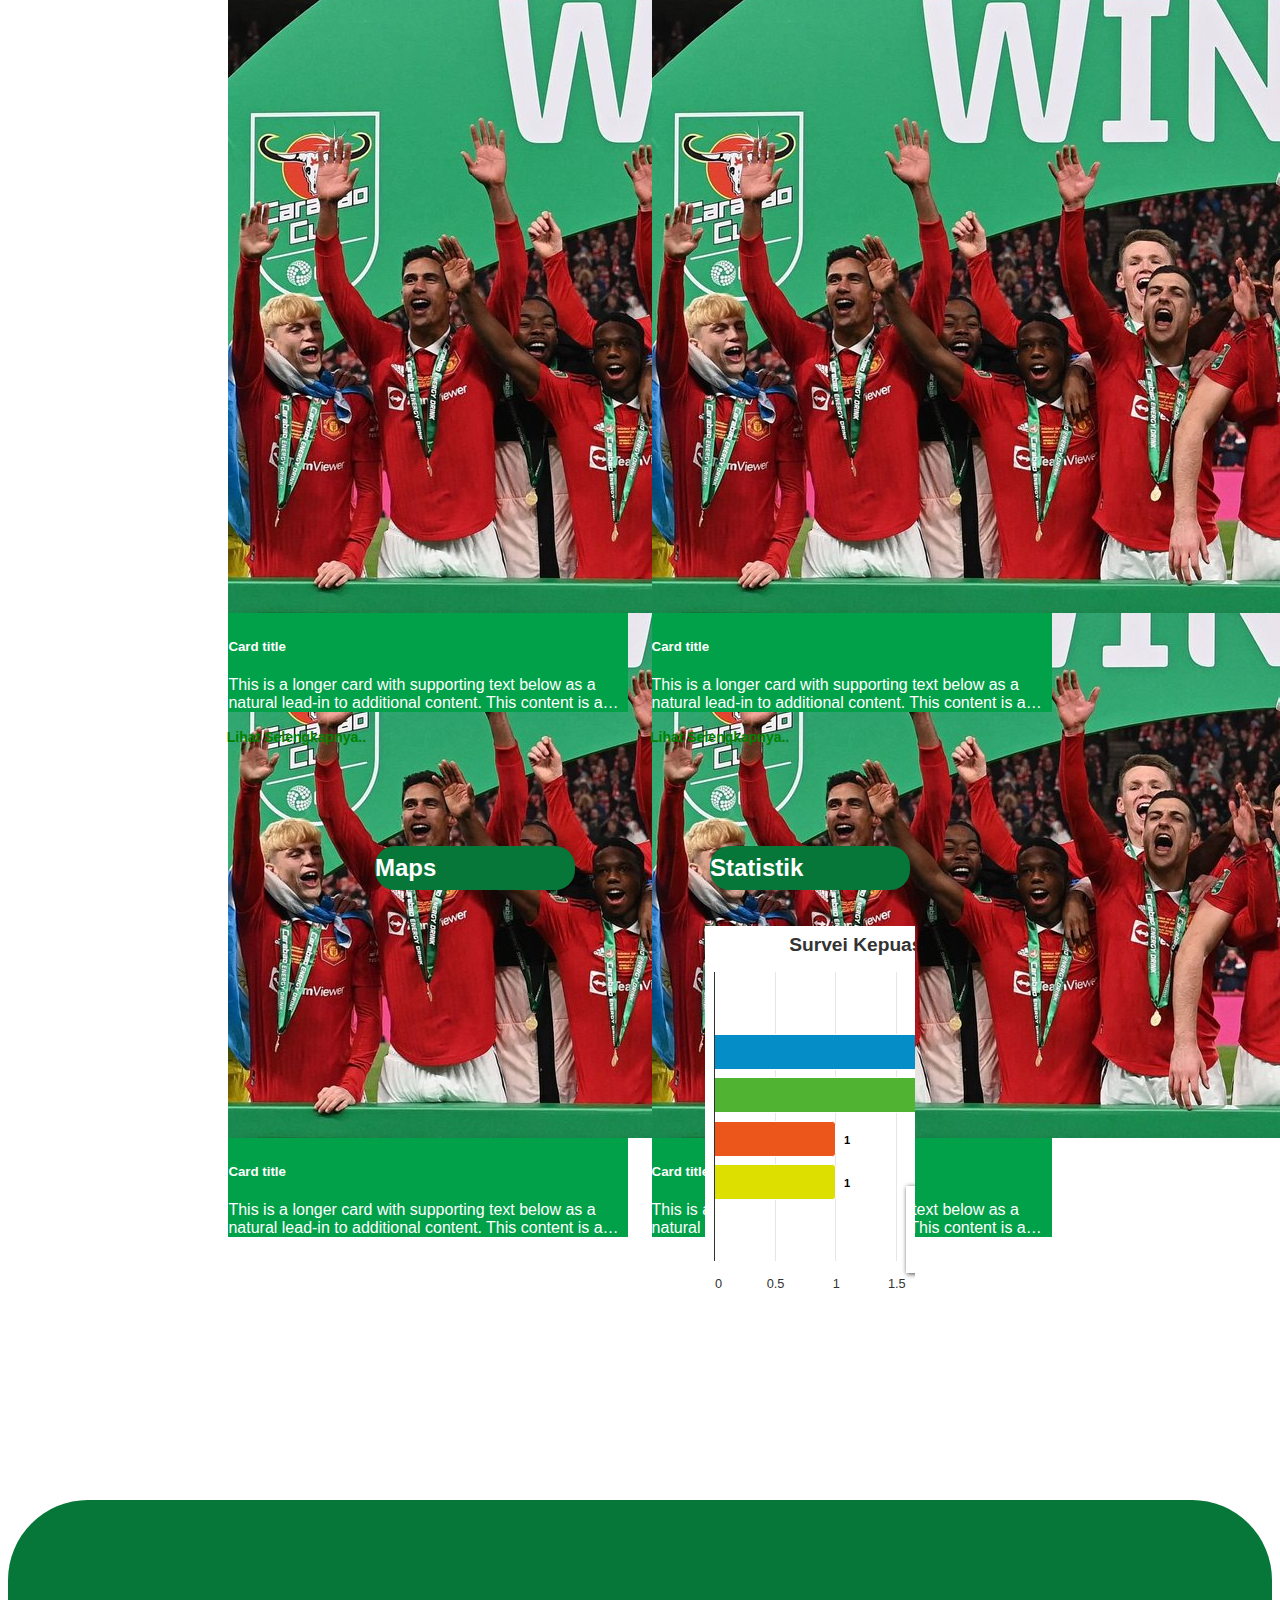
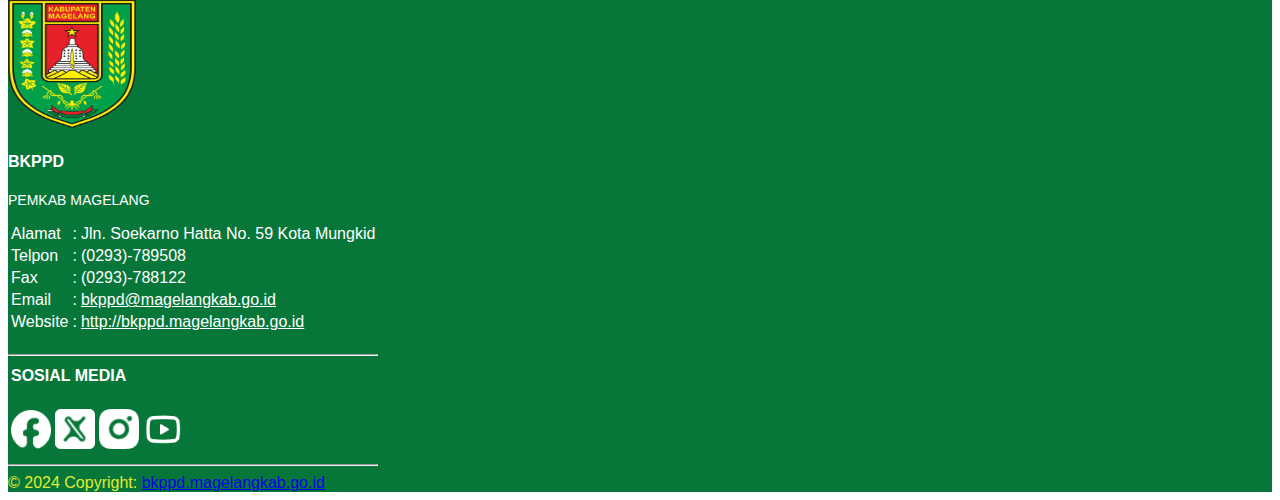
==== commit b901db4b: "fix navbar and footer" ====
--- a/index.html
+++ b/index.html
@@ -5,10 +5,11 @@
     <meta charset="utf-8">
     <meta name="viewport" content="width=device-width, initial-scale=1">
     <title>Kabupaten Magelang</title>
-    <link rel="icon" href="Assets/Images/bkppd_logo.png" type="image/x-icon" sizes="10x50">
+    <link rel="icon" href="https://litbangweb.magelangkab.go.id/assets/images/logo-pemkab.png" type="image/x-icon"
+        sizes="50x50">
     <link href="https://cdn.jsdelivr.net/npm/bootstrap@5.3.2/dist/css/bootstrap.min.css" rel="stylesheet"
         integrity="sha384-T3c6CoIi6uLrA9TneNEoa7RxnatzjcDSCmG1MXxSR1GAsXEV/Dwwykc2MPK8M2HN" crossorigin="anonymous">
-    <link rel="stylesheet" href="View/CSS/index.css">
+    <link rel="stylesheet" type="text/css" href="/View/CSS/index.css">
 </head>
 
 <body>
@@ -17,26 +18,23 @@
         <nav class="navbar fixed-top shadow-lg navbar-expand-lg bg-body-tertiary">
             <div class="container-fluid">
                 <a class="navbar-brand d-flex align-items-center" href="https://noobcoderak.github.io/">
-                    <div class="row d-flex align-items-center" >
-                        <div class="col">
-                            <img src="Assets/Images/bkppd_logo.png" alt="Logo" width="40" height="48"
-                                class="d-inline-block">
+                    <div class="row d-flex align-items-center">
+                        <div class="col">
+                            <img src="/Assets/Images/bkppd_logo.png" alt="Logo" width="40" height="48" class="d-inline-block">
                         </div>
                         <div class="col">
                             <h6 class="m-0 mt-md-2">
                                 BKPPD
                             </h6>
-                            <p class="mb-0 md-2 text-center" style="font-size: 12px; font-weight: normal; margin-left: -6px !important;">PEMKAB <br> MAGELANG</br>
+                            <p class="mb-0 md-2 text-center" style="font-size: 12px; font-weight: normal; margin-left: -6px !important;">PEMKAB <br> MAGELANG</p>
                         </div>
                     </div>
                 </a>
-                <button class="navbar-toggler" type="button" data-bs-toggle="collapse"
-                    data-bs-target="#navbarToggler" aria-controls="navbarToggler" aria-expanded="false"
-                    aria-label="Toggle navigation">
+                <button class="navbar-toggler" type="button" data-bs-toggle="collapse" data-bs-target="#navbarToggler" aria-controls="navbarToggler" aria-expanded="false" aria-label="Toggle navigation">
                     <span class="navbar-toggler-icon"></span>
                 </button>
-                <div class="collapse navbar-collapse" id="navbarToggler">
-                    <ul class="navbar-nav me-auto mb-2 mb-lg-0">
+                <div class="collapse navbar-collapse justify-content-evenly " id="navbarToggler">
+                    <ul class="navbar-nav mb-2 mb-lg-0">
                         <li class="nav-item">
                             <a class="nav-link active" aria-current="page" href="#">BERANDA</a>
                         </li>
@@ -47,54 +45,41 @@
                             <a class="nav-link" href="https://bkppd.magelangkab.go.id/download">DOWNLOAD</a>
                         </li>
                         <li class="nav-item dropdown">
-                            <a class="nav-link dropdown-toggle" href="#" role="button" data-bs-toggle="dropdown"
-                                aria-expanded="false">
+                            <a class="nav-link dropdown-toggle" href="#" role="button" data-bs-toggle="dropdown" aria-expanded="false">
                                 PROFILE
                             </a>
                             <ul class="dropdown-menu">
                                 <li><a class="dropdown-item" href="https://bkppd.magelangkab.go.id/diskusi">Dasar
                                         Hukum</a></li>
-                                <li><a class="dropdown-item"
-                                        href="https://sipgan.magelangkab.go.id/sipgan/statistik/index.php?stat=BADAN">Pegawai
+                                <li><a class="dropdown-item" href="https://sipgan.magelangkab.go.id/sipgan/statistik/index.php?stat=BADAN">Pegawai
                                         BKPPD</a></li>
-                                <li><a class="dropdown-item"
-                                        href="https://drive.google.com/drive/folders/1t4ewleDU6GbqKcMo6akYRqr5V8eN4GJz">Profil
+                                <li><a class="dropdown-item" href="https://drive.google.com/drive/folders/1t4ewleDU6GbqKcMo6akYRqr5V8eN4GJz">Profil
                                         Kepala BKPPD dan eselon BKPPD</a></li>
-                                <li><a class="dropdown-item"
-                                        href="https://sipgan.magelangkab.go.id/sipgan/statistik/index.php?stat=PENDIDIKAN">Statistik
+                                <li><a class="dropdown-item" href="https://sipgan.magelangkab.go.id/sipgan/statistik/index.php?stat=PENDIDIKAN">Statistik
                                         pegawai pemkab</a></li>
-                                <li><a class="dropdown-item"
-                                        href="https://drive.google.com/drive/folders/1_fY8v_lCHmAj2fiaCakh5cgWpnB0Evds">Struktur
+                                <li><a class="dropdown-item" href="https://drive.google.com/drive/folders/1_fY8v_lCHmAj2fiaCakh5cgWpnB0Evds">Struktur
                                         Organisasi</a></li>
-                                <li><a class="dropdown-item"
-                                        href="https://bkppd.magelangkab.go.id/home/detail/tugas-dan-fungsi-bkppd/7">Tugas
+                                <li><a class="dropdown-item" href="https://bkppd.magelangkab.go.id/home/detail/tugas-dan-fungsi-bkppd/7">Tugas
                                         dan Fungsi</a></li>
-                                <li><a class="dropdown-item"
-                                        href="https://bkppd.magelangkab.go.id/home/detail/visi-dan-misi/8">Visi Misi</a>
+                                <li><a class="dropdown-item" href="https://bkppd.magelangkab.go.id/home/detail/visi-dan-misi/8">Visi Misi</a>
                                 </li>
                             </ul>
                         </li>
                         <li class="nav-item dropdown">
-                            <a class="nav-link dropdown-toggle" href="#" role="button" data-bs-toggle="dropdown"
-                                aria-expanded="false">
+                            <a class="nav-link dropdown-toggle" href="#" role="button" data-bs-toggle="dropdown" aria-expanded="false">
                                 BERITA
                             </a>
                             <ul class="dropdown-menu">
-                                <li><a class="dropdown-item"
-                                        href="https://bkppd.magelangkab.go.id/home/category/291">Artikel</a></li>
-                                <li><a class="dropdown-item"
-                                        href="https://bkppd.magelangkab.go.id/home/category/292">Berita Pengumuman</a>
+                                <li><a class="dropdown-item" href="https://bkppd.magelangkab.go.id/home/category/291">Artikel</a></li>
+                                <li><a class="dropdown-item" href="https://bkppd.magelangkab.go.id/home/category/292">Berita Pengumuman</a>
                                 </li>
-                                <li><a class="dropdown-item"
-                                        href="https://bkppd.magelangkab.go.id/home/category/271">Berita Terkait Tugas
+                                <li><a class="dropdown-item" href="https://bkppd.magelangkab.go.id/home/category/271">Berita Terkait Tugas
                                         dan Fungsi</a></li>
-                                <li><a class="dropdown-item"
-                                        href="https://bkppd.magelangkab.go.id/home/category/290">Berita Utama</a></li>
+                                <li><a class="dropdown-item" href="https://bkppd.magelangkab.go.id/home/category/290">Berita Utama</a></li>
                             </ul>
                         </li>
                         <li class="nav-item dropdown">
-                            <a class="nav-link dropdown-toggle" href="#" role="button" data-bs-toggle="dropdown"
-                                aria-expanded="false">
+                            <a class="nav-link dropdown-toggle" href="#" role="button" data-bs-toggle="dropdown" aria-expanded="false">
                                 LAYANAN
                             </a>
                             <ul class="dropdown-menu">
@@ -109,33 +94,25 @@
                             </ul>
                         </li>
                         <li class="nav-item dropdown">
-                            <a class="nav-link dropdown-toggle" href="#" role="button" data-bs-toggle="dropdown"
-                                aria-expanded="false">
+                            <a class="nav-link dropdown-toggle" href="#" role="button" data-bs-toggle="dropdown" aria-expanded="false">
                                 INFORMASI PUBLIK
                             </a>
                             <ul class="dropdown-menu">
-                                <li><a class="dropdown-item"
-                                        href="https://drive.google.com/drive/folders/1DPv1_1-P6PAzLVJRrcGMxC7AcQnyccQw">Dokumen
+                                <li><a class="dropdown-item" href="https://drive.google.com/drive/folders/1DPv1_1-P6PAzLVJRrcGMxC7AcQnyccQw">Dokumen
                                         PELAPORAN PD</a></li>
-                                <li><a class="dropdown-item"
-                                        href="https://drive.google.com/drive/folders/1u-ZBj7VwwgyGwPTp7Em4yGLzI5q7w3t3">Dokumen
+                                <li><a class="dropdown-item" href="https://drive.google.com/drive/folders/1u-ZBj7VwwgyGwPTp7Em4yGLzI5q7w3t3">Dokumen
                                         Perencanaan PD</a></li>
-                                <li><a class="dropdown-item"
-                                        href="https://drive.google.com/drive/folders/1Yjx9YUJZ6mtzX1-jOms05G5UDZ4UUs4r">Laporan
+                                <li><a class="dropdown-item" href="https://drive.google.com/drive/folders/1Yjx9YUJZ6mtzX1-jOms05G5UDZ4UUs4r">Laporan
                                         Keuangan Daerah</a></li>
-                                <li><a class="dropdown-item"
-                                        href="https://bkppd.magelangkab.go.id/download/subfolder/123">LHKASN</a></li>
-                                <li><a class="dropdown-item"
-                                        href="https://bkppd.magelangkab.go.id/download/subfolder/122">LHKPN</a></li>
-                                <li><a class="dropdown-item"
-                                        href="https://bkppd.magelangkab.go.id/home/detail/profil-singkat-pimpinan---pejabat-struktural/309">Profil
+                                <li><a class="dropdown-item" href="https://bkppd.magelangkab.go.id/download/subfolder/123">LHKASN</a></li>
+                                <li><a class="dropdown-item" href="https://bkppd.magelangkab.go.id/download/subfolder/122">LHKPN</a></li>
+                                <li><a class="dropdown-item" href="https://bkppd.magelangkab.go.id/home/detail/profil-singkat-pimpinan---pejabat-struktural/309">Profil
                                         Singkat Pimpinan</a></li>
                                 <li><a class="dropdown-item" href="#">Program Kegiatan yang Sedang Dilaksanakan</a></li>
                             </ul>
                         </li>
                         <li class="nav-item dropdown">
-                            <a class="nav-link dropdown-toggle" href="#" role="button" data-bs-toggle="dropdown"
-                                aria-expanded="false">
+                            <a class="nav-link dropdown-toggle" href="#" role="button" data-bs-toggle="dropdown" aria-expanded="false">
                                 REGULASI
                             </a>
                             <ul class="dropdown-menu">
@@ -143,8 +120,7 @@
                             </ul>
                         </li>
                         <li class="nav-item dropdown">
-                            <a class="nav-link dropdown-toggle" href="#" role="button" data-bs-toggle="dropdown"
-                                aria-expanded="false">
+                            <a class="nav-link dropdown-toggle" href="#" role="button" data-bs-toggle="dropdown" aria-expanded="false">
                                 MENU USER
                             </a>
                             <ul class="dropdown-menu">
@@ -156,17 +132,18 @@
                         </li>
                     </ul>
                     <form class="d-flex" role="search">
-                        <input class="form-control me-2" type="search" placeholder="Cari" aria-label="Search">
+                        <input class="form-control me-2" style="width: 120px;" type="search" placeholder="Cari" aria-label="Search">
                         <button class="btn btn-outline-success" type="submit">cari</button>
                     </form>
                 </div>
             </div>
         </nav>
     </section>
-
-    <!-- Content -->
+    <!-- End of Navbar -->
+
+    <!-- Carousel -->
     <section id="heroCarousel">
-        <div id="carouselExampleCaptions" class="carousel slide">
+        <div id="carouselExampleCaptions" class="carousel slide" data-bs-ride="true">
             <div class="carousel-indicators">
                 <button type="button" data-bs-target="#carouselExampleCaptions" data-bs-slide-to="0" class="active"
                     aria-current="true" aria-label="Slide 1"></button>
@@ -177,19 +154,19 @@
             </div>
             <div class="carousel-inner">
                 <div class="carousel-item c-item active">
-                    <img src="Assets/Images/hero1.jpg" class="c-img d-block w-100" alt="...">
+                    <img src="/Assets/Images/hero1.jpg" class="c-img d-block w-100" alt="...">
                     <div class="carousel-caption d-none d-md-block">
                         <h3>"Mboten korupsi, mboten ngapusi"</h3>
                     </div>
                 </div>
                 <div class="carousel-item c-item">
-                    <img src="Assets/Images/hero2.jpg" class="c-img d-block w-100" alt="...">
+                    <img src="/Assets/Images/berakhlak .png" class="c-img d-block w-100" alt="...">
                     <div class="carousel-caption d-none d-md-block">
-                        <h3>Second slide label</h3>
+                        <h3 class="text-dark">Core Value ASN “BerAKHLAK”</h3>
                     </div>
                 </div>
                 <div class="carousel-item c-item ">
-                    <img src="Assets/Images/hero3.jpg" class="c-img d-block w-100" alt="...">
+                    <img src="/Assets/Images/hero3.jpg" class="c-img d-block w-100" alt="...">
                     <div class="carousel-caption d-none d-md-block">
                         <h3>Kompleks Pemkab Magelang</h3>
                     </div>
@@ -207,7 +184,12 @@
             </button>
         </div>
     </section>
-
+    <!-- End of Carousel -->
+
+
+
+
+    <!-- E-Goverment -->
     <section id="egoverment">
         <div class="row head-egov text-center ">
             <p>E-Goverment</p>
@@ -218,14 +200,15 @@
                     <div class="card shadow mb-3" style="max-width: 540px;">
                         <div class="row g-0">
                             <div class="col-md-4">
-                                <img src="Assets/Images/sipgan.png" class="img-fluid rounded-start cd-img" alt="...">
+                                <img src="/Assets/Images/sipgan.png" class="img-fluid rounded-start cd-img" alt="...">
                             </div>
                             <div class="col-md-8">
                                 <div class="card-body">
                                     <h5 class="card-title fw-bold">SIPGAN</h5>
                                     <p class="card-text">Layanan informasi kepegawaian di Pemerintah Kabupaten Magelang.
                                     </p>
-                                    <a class="btn btn-light shadow text-success fw-bold" href="https://sipgan.magelangkab.go.id/v2/" role="button">Lihat
+                                    <a class="btn btn-light shadow text-success fw-bold"
+                                        href="https://sipgan.magelangkab.go.id/v2/" role="button">Lihat
                                         Aplikasi</a>
                                 </div>
                             </div>
@@ -236,13 +219,14 @@
                     <div class="card shadow mb-3" style="max-width: 540px;">
                         <div class="row g-0">
                             <div class="col-md-4">
-                                <img src="Assets/Images/sisulka.png" class="img-fluid rounded-start cd-img" alt="...">
+                                <img src="/Assets/Images/sisulka.png" class="img-fluid rounded-start cd-img" alt="...">
                             </div>
                             <div class="col-md-8">
                                 <div class="card-body">
                                     <h5 class="card-title fw-bold">Si SulKa</h5>
                                     <p class="card-text">Usul Kenaikan Pangkat Pemerintah Kabupaten Magelang.</p>
-                                    <a class="btn btn-light shadow text-success fw-bold" href="https://sipgan.magelangkab.go.id/usulkp/" role="button">Lihat
+                                    <a class="btn btn-light shadow text-success fw-bold"
+                                        href="https://sipgan.magelangkab.go.id/usulkp/" role="button">Lihat
                                         Aplikasi</a>
                                 </div>
                             </div>
@@ -253,13 +237,14 @@
                     <div class="card shadow mb-3" style="max-width: 540px;">
                         <div class="row g-0">
                             <div class="col-md-4">
-                                <img src="Assets/Images/ossbkppd.png" class="img-fluid rounded-start cd-img" alt="...">
+                                <img src="/Assets/Images/ossbkppd.png" class="img-fluid rounded-start cd-img" alt="...">
                             </div>
                             <div class="col-md-8">
                                 <div class="card-body">
                                     <h5 class="card-title fw-bold">OSS BKPPD</h5>
                                     <p class="card-text">One Stop Services (OSS) BKPPD Magelangkab : Upload SKP PPK.</p>
-                                    <a class="btn btn-light shadow text-success fw-bold" href="https://helpdesk-bkppd.magelangkab.go.id/oss/" role="button">Lihat
+                                    <a class="btn btn-light shadow text-success fw-bold"
+                                        href="https://helpdesk-bkppd.magelangkab.go.id/oss/" role="button">Lihat
                                         Aplikasi</a>
                                 </div>
                             </div>
@@ -269,72 +254,81 @@
             </div>
         </div>
     </section>
+    <!-- End of E-Goverment -->
+
+
+
+
     <!-- Informasi -->
     <section id="informasi" class="shadow">
         <div class="row container-info ">
             <div class="col-md-6 berita">
-                <div class="row head-berita text-center"><h2>Berita</h2></div>
+                <div class="row head-berita text-center">
+                    <h2>Berita Utama</h2>
+                </div>
                 <div class="row container-berita justify-content-center">
                     <div class="row berita-card-container overflow-auto shadow row-cols-md-2">
                         <div class="col">
                             <div class="card shadow mb-3">
-                                <img src="Assets/Images/contoh-crsl.jpg" class="card-img-top img-fluid" alt="...">
-                                <div class="card-body">
-                                    <h5 class="card-title">Card title</h5>
-                                    <p class="card-text">This is a longer card with supporting text below as a natural
-                                        lead-in to additional
-                                        content. This content is a little bit longer.</p>
-                                </div>
-                            </div>
-                        </div>
-                        <div class="col">
-                            <div class="card shadow mb-3">
-                                <img src="Assets/Images/contoh-crsl.jpg" class="card-img-top img-fluid" alt="...">
-                                <div class="card-body">
-                                    <h5 class="card-title">Card title</h5>
-                                    <p class="card-text">This is a longer card with supporting text below as a natural
-                                        lead-in to additionalcontent. This content is a little bit longer.This is a longer card with supporting text below as a natural
-                                        lead-in to additionalThis is a longer card with supporting text below as a natural
+                                <img src="/Assets/Images/contoh-crsl.jpg" class="card-img-top img-fluid" alt="...">
+                                <div class="card-body">
+                                    <h5 class="card-title">Card title</h5>
+                                    <p class="card-text">This is a longer card with supporting text below as a natural
+                                        lead-in to additional
+                                        content. This content is a little bit longer.</p>
+                                </div>
+                            </div>
+                        </div>
+                        <div class="col">
+                            <div class="card shadow mb-3">
+                                <img src="/Assets/Images/contoh-crsl.jpg" class="card-img-top img-fluid" alt="...">
+                                <div class="card-body">
+                                    <h5 class="card-title">Card title</h5>
+                                    <p class="card-text">This is a longer card with supporting text below as a natural
+                                        lead-in to additionalcontent. This content is a little bit longer.This is a
+                                        longer card with supporting text below as a natural
+                                        lead-in to additionalThis is a longer card with supporting text below as a
+                                        natural
                                     </p>
                                 </div>
                             </div>
                         </div>
                         <div class="col">
                             <div class="card shadow mb-3">
-                                <img src="Assets/Images/contoh-crsl.jpg" class="card-img-top img-fluid" alt="...">
-                                <div class="card-body">
-                                    <h5 class="card-title">Card title</h5>
-                                    <p class="card-text">This is a longer card with supporting text below as a natural
-                                        lead-in to additional
-                                        content. This content is a little bit longer.</p>
-                                </div>
-                            </div>
-                        </div>
-                        <div class="col">
-                            <div class="card shadow mb-3">
-                                <img src="Assets/Images/contoh-crsl.jpg" class="card-img-top img-fluid" alt="...">
-                                <div class="card-body">
-                                    <h5 class="card-title">Card title</h5>
-                                    <p class="card-text">This is a longer card with supporting text below as a natural
-                                        lead-in to additional
-                                        content. This content is a little bit longer.</p>
-                                </div>
-                            </div>
-                        </div>
-                        <div class="col">
-                            <div class="card shadow mb-3">
-                                <img src="Assets/Images/contoh-crsl.jpg" class="card-img-top img-fluid" alt="...">
-                                <div class="card-body">
-                                    <h5 class="card-title">Card title</h5>
-                                    <p class="card-text">This is a longer card with supporting text below as a natural
-                                        lead-in to additional
-                                        content. This content is a little bit longer.</p>
-                                </div>
-                            </div>
-                        </div>
-                        <div class="col">
-                            <div class="card shadow mb-3">
-                                <img src="Assets/Images/contoh-crsl.jpg" class="card-img-top img-fluid" alt="...">
+                                <img src="/Assets/Images/contoh-crsl.jpg" class="card-img-top img-fluid" alt="...">
+                                <div class="card-body">
+                                    <h5 class="card-title">Card title</h5>
+                                    <p class="card-text">This is a longer card with supporting text below as a natural
+                                        lead-in to additional
+                                        content. This content is a little bit longer.</p>
+                                </div>
+                            </div>
+                        </div>
+                        <div class="col">
+                            <div class="card shadow mb-3">
+                                <img src="/Assets/Images/contoh-crsl.jpg" class="card-img-top img-fluid" alt="...">
+                                <div class="card-body">
+                                    <h5 class="card-title">Card title</h5>
+                                    <p class="card-text">This is a longer card with supporting text below as a natural
+                                        lead-in to additional
+                                        content. This content is a little bit longer.</p>
+                                </div>
+                            </div>
+                        </div>
+                        <div class="col">
+                            <div class="card shadow mb-3">
+                                <img src="/Assets/Images/contoh-crsl.jpg" class="card-img-top img-fluid" alt="...">
+                                <div class="card-body">
+                                    <h5 class="card-title">Card title</h5>
+                                    <p class="card-text">This is a longer card with supporting text below as a natural
+                                        lead-in to additional
+                                        content. This content is a little bit longer.</p>
+                                </div>
+                            </div>
+                        </div>
+                        <div class="col">
+                            <div class="card shadow mb-3">
+                                <img src="/Assets/Images/contoh-crsl.jpg" class="card-img-top img-fluid" alt="...">
                                 <div class="card-body">
                                     <h5 class="card-title">Card title</h5>
                                     <p class="card-text">This is a longer card with supporting text below as a natural
@@ -354,62 +348,62 @@
                     <div class="row galeri-card-container overflow-auto shadow row-cols-md-2">
                         <div class="col">
                             <div class="card shadow mb-3">
-                                <img src="Assets/Images/contoh-crsl.jpg" class="card-img-top img-fluid" alt="...">
-                                <div class="card-body">
-                                    <h5 class="card-title">Card title</h5>
-                                    <p class="card-text">This is a longer card with supporting text below as a natural
-                                        lead-in to additional
-                                        content. This content is a little bit longer.</p>
-                                </div>
-                            </div>
-                        </div>
-                        <div class="col">
-                            <div class="card shadow mb-3">
-                                <img src="Assets/Images/contoh-crsl.jpg" class="card-img-top img-fluid" alt="...">
-                                <div class="card-body">
-                                    <h5 class="card-title">Card title</h5>
-                                    <p class="card-text">This is a longer card with supporting text below as a natural
-                                        lead-in to additional
-                                        content. This content is a little bit longer.</p>
-                                </div>
-                            </div>
-                        </div>
-                        <div class="col">
-                            <div class="card shadow mb-3">
-                                <img src="Assets/Images/contoh-crsl.jpg" class="card-img-top img-fluid" alt="...">
-                                <div class="card-body">
-                                    <h5 class="card-title">Card title</h5>
-                                    <p class="card-text">This is a longer card with supporting text below as a natural
-                                        lead-in to additional
-                                        content. This content is a little bit longer.</p>
-                                </div>
-                            </div>
-                        </div>
-                        <div class="col">
-                            <div class="card shadow mb-3">
-                                <img src="Assets/Images/contoh-crsl.jpg" class="card-img-top img-fluid" alt="...">
-                                <div class="card-body">
-                                    <h5 class="card-title">Card title</h5>
-                                    <p class="card-text">This is a longer card with supporting text below as a natural
-                                        lead-in to additional
-                                        content. This content is a little bit longer.</p>
-                                </div>
-                            </div>
-                        </div>
-                        <div class="col">
-                            <div class="card shadow mb-3">
-                                <img src="Assets/Images/contoh-crsl.jpg" class="card-img-top img-fluid" alt="...">
-                                <div class="card-body">
-                                    <h5 class="card-title">Card title</h5>
-                                    <p class="card-text">This is a longer card with supporting text below as a natural
-                                        lead-in to additional
-                                        content. This content is a little bit longer.</p>
-                                </div>
-                            </div>
-                        </div>
-                        <div class="col">
-                            <div class="card shadow mb-3">
-                                <img src="Assets/Images/contoh-crsl.jpg" class="card-img-top img-fluid" alt="...">
+                                <img src="/Assets/Images/contoh-crsl.jpg" class="card-img-top img-fluid" alt="...">
+                                <div class="card-body">
+                                    <h5 class="card-title">Card title</h5>
+                                    <p class="card-text">This is a longer card with supporting text below as a natural
+                                        lead-in to additional
+                                        content. This content is a little bit longer.</p>
+                                </div>
+                            </div>
+                        </div>
+                        <div class="col">
+                            <div class="card shadow mb-3">
+                                <img src="/Assets/Images/contoh-crsl.jpg" class="card-img-top img-fluid" alt="...">
+                                <div class="card-body">
+                                    <h5 class="card-title">Card title</h5>
+                                    <p class="card-text">This is a longer card with supporting text below as a natural
+                                        lead-in to additional
+                                        content. This content is a little bit longer.</p>
+                                </div>
+                            </div>
+                        </div>
+                        <div class="col">
+                            <div class="card shadow mb-3">
+                                <img src="/Assets/Images/contoh-crsl.jpg" class="card-img-top img-fluid" alt="...">
+                                <div class="card-body">
+                                    <h5 class="card-title">Card title</h5>
+                                    <p class="card-text">This is a longer card with supporting text below as a natural
+                                        lead-in to additional
+                                        content. This content is a little bit longer.</p>
+                                </div>
+                            </div>
+                        </div>
+                        <div class="col">
+                            <div class="card shadow mb-3">
+                                <img src="/Assets/Images/contoh-crsl.jpg" class="card-img-top img-fluid" alt="...">
+                                <div class="card-body">
+                                    <h5 class="card-title">Card title</h5>
+                                    <p class="card-text">This is a longer card with supporting text below as a natural
+                                        lead-in to additional
+                                        content. This content is a little bit longer.</p>
+                                </div>
+                            </div>
+                        </div>
+                        <div class="col">
+                            <div class="card shadow mb-3">
+                                <img src="/Assets/Images/contoh-crsl.jpg" class="card-img-top img-fluid" alt="...">
+                                <div class="card-body">
+                                    <h5 class="card-title">Card title</h5>
+                                    <p class="card-text">This is a longer card with supporting text below as a natural
+                                        lead-in to additional
+                                        content. This content is a little bit longer.</p>
+                                </div>
+                            </div>
+                        </div>
+                        <div class="col">
+                            <div class="card shadow mb-3">
+                                <img src="/Assets/Images/contoh-crsl.jpg" class="card-img-top img-fluid" alt="...">
                                 <div class="card-body">
                                     <h5 class="card-title">Card title</h5>
                                     <p class="card-text">This is a longer card with supporting text below as a natural
@@ -422,149 +416,180 @@
                 </div>
             </div>
         </div>
-
     </section>
-
+    <!-- End of Informasi -->
+
+
+
+
+    <!-- Informasi-2 -->
     <section id="informasi-2" class="shadow">
         <div class=" row container-informasi-2 ">
             <div class="col-md-6 pengumuman">
-                <div class="row head-pengumuman text-center"><h2>Pengumuman</h2></div>
+                <div class="row head-pengumuman text-center">
+                    <h2>Pengumuman</h2>
+                </div>
                 <div class="row container-pengumuman shadow justify-content-center">
                     <div class="row pengumuman-card-container overflow-auto row-cols-md-2">
                         <div class="col">
                             <div class="card shadow mb-3">
-                                <img src="Assets/Images/contoh-crsl.jpg" class="card-img-top img-fluid" alt="...">
-                                <div class="card-body">
-                                    <h5 class="card-title">Card title</h5>
-                                    <p class="card-text">This is a longer card with supporting text below as a natural
-                                        lead-in to additional
-                                        content. This content is a little bit longer.</p>
-                                </div>
-                            </div>
-                        </div>
-                        <div class="col">
-                            <div class="card shadow mb-3">
-                                <img src="Assets/Images/contoh-crsl.jpg" class="card-img-top img-fluid" alt="...">
-                                <div class="card-body">
-                                    <h5 class="card-title">Card title</h5>
-                                    <p class="card-text">This is a longer card with supporting text below as a natural
-                                        lead-in to additional
-                                        content. This content is a little bit longer.</p>
-                                </div>
-                            </div>
-                        </div>
-                    </div>
-                    <div class="row link-pengumuman text-center"><a href="https://bkppd.magelangkab.go.id/home/category/292">Lihat Selengkapnya..</a></div>
+                                <img src="/Assets/Images/contoh-crsl.jpg" class="card-img-top img-fluid" alt="...">
+                                <div class="card-body">
+                                    <h5 class="card-title">Card title</h5>
+                                    <p class="card-text">This is a longer card with supporting text below as a natural
+                                        lead-in to additional
+                                        content. This content is a little bit longer.</p>
+                                </div>
+                            </div>
+                        </div>
+                        <div class="col">
+                            <div class="card shadow mb-3">
+                                <img src="/Assets/Images/contoh-crsl.jpg" class="card-img-top img-fluid" alt="...">
+                                <div class="card-body">
+                                    <h5 class="card-title">Card title</h5>
+                                    <p class="card-text">This is a longer card with supporting text below as a natural
+                                        lead-in to additional
+                                        content. This content is a little bit longer.</p>
+                                </div>
+                            </div>
+                        </div>
+                    </div>
+                    <div class="row link-pengumuman text-center"><a
+                            href="https://bkppd.magelangkab.go.id/home/category/292" style="color: green;">Lihat
+                            Selengkapnya..</a></div>
                 </div>
             </div>
             <div class="col-md-6 artikel">
-                <div class="row head-artikel text-center"><h2>Artikel</h2></div>
+                <div class="row head-artikel text-center">
+                    <h2>Artikel</h2>
+                </div>
                 <div class="row container-artikel shadow justify-content-center">
                     <div class="row artikel-card-container overflow-auto row-cols-md-2">
                         <div class="col">
                             <div class="card shadow mb-3">
-                                <img src="Assets/Images/contoh-crsl.jpg" class="card-img-top img-fluid" alt="...">
-                                <div class="card-body">
-                                    <h5 class="card-title">Card title</h5>
-                                    <p class="card-text">This is a longer card with supporting text below as a natural
-                                        lead-in to additional
-                                        content. This content is a little bit longer.</p>
-                                </div>
-                            </div>
-                        </div>
-                        <div class="col">
-                            <div class="card shadow mb-3">
-                                <img src="Assets/Images/contoh-crsl.jpg" class="card-img-top img-fluid" alt="...">
-                                <div class="card-body">
-                                    <h5 class="card-title">Card title</h5>
-                                    <p class="card-text">This is a longer card with supporting text below as a natural
-                                        lead-in to additional
-                                        content. This content is a little bit longer.</p>
-                                </div>
-                            </div>
-                        </div>
-                    </div>
-                    <div class="row link-pengumuman text-center"><a href="https://bkppd.magelangkab.go.id/home/category/291">Lihat Selengkapnya..</a></div>
+                                <img src="/Assets/Images/contoh-crsl.jpg" class="card-img-top img-fluid" alt="...">
+                                <div class="card-body">
+                                    <h5 class="card-title">Card title</h5>
+                                    <p class="card-text">This is a longer card with supporting text below as a natural
+                                        lead-in to additional
+                                        content. This content is a little bit longer.</p>
+                                </div>
+                            </div>
+                        </div>
+                        <div class="col">
+                            <div class="card shadow mb-3">
+                                <img src="/Assets/Images/contoh-crsl.jpg" class="card-img-top img-fluid" alt="...">
+                                <div class="card-body">
+                                    <h5 class="card-title">Card title</h5>
+                                    <p class="card-text">This is a longer card with supporting text below as a natural
+                                        lead-in to additional
+                                        content. This content is a little bit longer.</p>
+                                </div>
+                            </div>
+                        </div>
+                    </div>
+                    <div class="row link-artikel text-center"><a
+                            href="https://bkppd.magelangkab.go.id/home/category/291" style="color: green;">Lihat
+                            Selengkapnya..</a></div>
                 </div>
             </div>
         </div>
     </section>
-
+    <!-- End of Informasi-2 -->
+
+
+
+
+    <!-- Informasi-3 -->
     <section id="informasi-3" class="shadow">
         <div class=" row container-informasi-3 ">
             <div class="col-md-6 agenda">
-                <div class="row head-agenda justify-content-center text-center "><h2>Agenda</h2></div>
+                <div class="row head-agenda justify-content-center text-center ">
+                    <h2>Agenda</h2>
+                </div>
                 <div class="row container-agenda shadow justify-content-center">
                     <div class="row agenda-card-container overflow-auto row-cols-md-2">
                         <div class="col">
                             <div class="card shadow mb-3">
-                                <img src="Assets/Images/contoh-crsl.jpg" class="card-img-top img-fluid" alt="...">
-                                <div class="card-body">
-                                    <h5 class="card-title">Card title</h5>
-                                    <p class="card-text">This is a longer card with supporting text below as a natural
-                                        lead-in to additional
-                                        content. This content is a little bit longer.</p>
-                                </div>
-                            </div>
-                        </div>
-                        <div class="col">
-                            <div class="card shadow mb-3">
-                                <img src="Assets/Images/contoh-crsl.jpg" class="card-img-top img-fluid" alt="...">
-                                <div class="card-body">
-                                    <h5 class="card-title">Card title</h5>
-                                    <p class="card-text">This is a longer card with supporting text below as a natural
-                                        lead-in to additional
-                                        content. This content is a little bit longer.</p>
-                                </div>
-                            </div>
-                        </div>
-                    </div>
-                    <div class="row link-agenda text-center"><a href="https://bkppd.magelangkab.go.id/home/category/292">Lihat Selengkapnya..</a></div>
+                                <img src="/Assets/Images/contoh-crsl.jpg" class="card-img-top img-fluid" alt="...">
+                                <div class="card-body">
+                                    <h5 class="card-title">Card title</h5>
+                                    <p class="card-text">This is a longer card with supporting text below as a natural
+                                        lead-in to additional
+                                        content. This content is a little bit longer.</p>
+                                </div>
+                            </div>
+                        </div>
+                        <div class="col">
+                            <div class="card shadow mb-3">
+                                <img src="/Assets/Images/contoh-crsl.jpg" class="card-img-top img-fluid" alt="...">
+                                <div class="card-body">
+                                    <h5 class="card-title">Card title</h5>
+                                    <p class="card-text">This is a longer card with supporting text below as a natural
+                                        lead-in to additional
+                                        content. This content is a little bit longer.</p>
+                                </div>
+                            </div>
+                        </div>
+                    </div>
+                    <div class="row link-agenda text-center"><a href="https://bkppd.magelangkab.go.id/home/category/292"
+                            style="color: green;">Lihat Selengkapnya..</a></div>
                 </div>
             </div>
             <div class="col-md-6 jadwal">
-                <div class="row head-jadwal text-center"><h2>Jadwal</h2></div>
+                <div class="row head-jadwal text-center">
+                    <h2>Jadwal</h2>
+                </div>
                 <div class="row container-jadwal shadow justify-content-center">
                     <div class="row jadwal-card-container overflow-auto row-cols-md-2">
                         <div class="col">
                             <div class="card shadow mb-3">
-                                <img src="Assets/Images/contoh-crsl.jpg" class="card-img-top img-fluid" alt="...">
-                                <div class="card-body">
-                                    <h5 class="card-title">Card title</h5>
-                                    <p class="card-text">This is a longer card with supporting text below as a natural
-                                        lead-in to additional
-                                        content. This content is a little bit longer.</p>
-                                </div>
-                            </div>
-                        </div>
-                        <div class="col">
-                            <div class="card shadow mb-3">
-                                <img src="Assets/Images/contoh-crsl.jpg" class="card-img-top img-fluid" alt="...">
-                                <div class="card-body">
-                                    <h5 class="card-title">Card title</h5>
-                                    <p class="card-text">This is a longer card with supporting text below as a natural
-                                        lead-in to additional
-                                        content. This content is a little bit longer.</p>
-                                </div>
-                            </div>
-                        </div>
-                    </div>
-                    <div class="row link-jadwal text-center"><a href="https://bkppd.magelangkab.go.id/home/category/291">Lihat Selengkapnya..</a></div>
+                                <img src="/Assets/Images/contoh-crsl.jpg" class="card-img-top img-fluid" alt="...">
+                                <div class="card-body">
+                                    <h5 class="card-title">Card title</h5>
+                                    <p class="card-text">This is a longer card with supporting text below as a natural
+                                        lead-in to additional
+                                        content. This content is a little bit longer.</p>
+                                </div>
+                            </div>
+                        </div>
+                        <div class="col">
+                            <div class="card shadow mb-3">
+                                <img src="/Assets/Images/contoh-crsl.jpg" class="card-img-top img-fluid" alt="...">
+                                <div class="card-body">
+                                    <h5 class="card-title">Card title</h5>
+                                    <p class="card-text">This is a longer card with supporting text below as a natural
+                                        lead-in to additional
+                                        content. This content is a little bit longer.</p>
+                                </div>
+                            </div>
+                        </div>
+                    </div>
+                    <div class="row link-jadwal text-center"><a href="https://bkppd.magelangkab.go.id/home/category/291"
+                            style="color: green;">Lihat Selengkapnya..</a></div>
                 </div>
             </div>
         </div>
     </section>
-
-    
-    <section id="informasi-3" class="shadow">
+    <!-- End of Informasi-3 -->
+
+
+
+
+
+    <!-- Informasi-4 -->
+    <section id="informasi-4" class="shadow">
         <div class=" row d-flex container-informasi-4 row-cols-md-2">
             <div class="col-md-6 map">
-                <div class="row head-map justify-content-center text-center "><h2>Maps</h2></div>
+                <div class="row head-map justify-content-center text-center ">
+                    <h2>Maps</h2>
+                </div>
                 <div style="height: 20px;"></div>
                 <div class="row container-map shadow justify-content-center">
                     <div id="map-container-google-1" class="z-depth-1-half container-map">
-                        <iframe src="https://www.google.com/maps/embed?pb=!1m14!1m8!1m3!1d3954.8394183110845!2d110.2177259!3d-7.5924503!3m2!1i1024!2i768!4f13.1!3m3!1m2!1s0x2e7a8db9f5a200c9%3A0x441ca33ac68ce4e0!2sKantor%20Bupati%20Kabupaten%20Magelang!5e0!3m2!1sen!2sid!4v1706493590217!5m2!1sen!2sid" frameborder="0"
-                            style="border:0" allowfullscreen></iframe>
+                        <iframe
+                            src="https://www.google.com/maps/embed?pb=!1m14!1m8!1m3!1d3954.8394183110845!2d110.2177259!3d-7.5924503!3m2!1i1024!2i768!4f13.1!3m3!1m2!1s0x2e7a8db9f5a200c9%3A0x441ca33ac68ce4e0!2sKantor%20Bupati%20Kabupaten%20Magelang!5e0!3m2!1sen!2sid!4v1706493590217!5m2!1sen!2sid"
+                            frameborder="0" style="border:0" allowfullscreen></iframe>
                     </div>
                 </div>
             </div>
@@ -580,8 +605,8 @@
                                 style="position: relative; overflow: hidden; width: 323px; height: 400px; text-align: left; line-height: normal; z-index: 0; -webkit-tap-highlight-color: rgba(0, 0, 0, 0); user-select: none; touch-action: manipulation; outline: none;"
                                 class="highcharts-container "><svg version="1.1" class="highcharts-root"
                                     style="font-family: Helvetica, Arial, sans-serif; font-size: 1rem;"
-                                    xmlns="http://www.w3.org/2000/svg" width="323" height="400" viewBox="0 0 323 400" role="img"
-                                    aria-label="Survei Kepuasan">
+                                    xmlns="http://www.w3.org/2000/svg" width="323" height="400" viewBox="0 0 323 400"
+                                    role="img" aria-label="Survei Kepuasan">
                                     <desc>Created with Highcharts 11.3.0</desc>
                                     <defs>
                                         <filter id="highcharts-drop-shadow-0">
@@ -596,34 +621,43 @@
                                                 stdDeviation="2.5"></feDropShadow>
                                         </filter>
                                     </defs>
-                                    <rect fill="#ffffff" class="highcharts-background" filter="none" x="0" y="0" width="323"
-                                        height="400" rx="0" ry="0"></rect>
-                                    <rect fill="none" class="highcharts-plot-background" x="10" y="46" width="303" height="289"
-                                        filter="none"></rect>
+                                    <rect fill="#ffffff" class="highcharts-background" filter="none" x="0" y="0"
+                                        width="323" height="400" rx="0" ry="0"></rect>
+                                    <rect fill="none" class="highcharts-plot-background" x="10" y="46" width="303"
+                                        height="289" filter="none"></rect>
                                     <g class="highcharts-grid highcharts-yaxis-grid" data-z-index="1">
-                                        <path fill="none" stroke="#e6e6e6" stroke-width="1" stroke-dasharray="none" data-z-index="1"
-                                            class="highcharts-grid-line" d="M 9.5 46 L 9.5 335" opacity="1"></path>
-                                        <path fill="none" stroke="#e6e6e6" stroke-width="1" stroke-dasharray="none" data-z-index="1"
-                                            class="highcharts-grid-line" d="M 70.5 46 L 70.5 335" opacity="1"></path>
-                                        <path fill="none" stroke="#e6e6e6" stroke-width="1" stroke-dasharray="none" data-z-index="1"
-                                            class="highcharts-grid-line" d="M 130.5 46 L 130.5 335" opacity="1"></path>
-                                        <path fill="none" stroke="#e6e6e6" stroke-width="1" stroke-dasharray="none" data-z-index="1"
-                                            class="highcharts-grid-line" d="M 191.5 46 L 191.5 335" opacity="1"></path>
-                                        <path fill="none" stroke="#e6e6e6" stroke-width="1" stroke-dasharray="none" data-z-index="1"
-                                            class="highcharts-grid-line" d="M 251.5 46 L 251.5 335" opacity="1"></path>
-                                        <path fill="none" stroke="#e6e6e6" stroke-width="1" stroke-dasharray="none" data-z-index="1"
-                                            class="highcharts-grid-line" d="M 313.5 46 L 313.5 335" opacity="1"></path>
+                                        <path fill="none" stroke="#e6e6e6" stroke-width="1" stroke-dasharray="none"
+                                            data-z-index="1" class="highcharts-grid-line" d="M 9.5 46 L 9.5 335"
+                                            opacity="1"></path>
+                                        <path fill="none" stroke="#e6e6e6" stroke-width="1" stroke-dasharray="none"
+                                            data-z-index="1" class="highcharts-grid-line" d="M 70.5 46 L 70.5 335"
+                                            opacity="1"></path>
+                                        <path fill="none" stroke="#e6e6e6" stroke-width="1" stroke-dasharray="none"
+                                            data-z-index="1" class="highcharts-grid-line" d="M 130.5 46 L 130.5 335"
+                                            opacity="1"></path>
+                                        <path fill="none" stroke="#e6e6e6" stroke-width="1" stroke-dasharray="none"
+                                            data-z-index="1" class="highcharts-grid-line" d="M 191.5 46 L 191.5 335"
+                                            opacity="1"></path>
+                                        <path fill="none" stroke="#e6e6e6" stroke-width="1" stroke-dasharray="none"
+                                            data-z-index="1" class="highcharts-grid-line" d="M 251.5 46 L 251.5 335"
+                                            opacity="1"></path>
+                                        <path fill="none" stroke="#e6e6e6" stroke-width="1" stroke-dasharray="none"
+                                            data-z-index="1" class="highcharts-grid-line" d="M 313.5 46 L 313.5 335"
+                                            opacity="1"></path>
                                     </g>
                                     <g class="highcharts-grid highcharts-xaxis-grid" data-z-index="1">
-                                        <path fill="none" stroke="#e6e6e6" stroke-width="0" stroke-dasharray="none" data-z-index="1"
-                                            class="highcharts-grid-line" d="M 10 335.5 L 313 335.5" opacity="1"></path>
-                                        <path fill="none" stroke="#e6e6e6" stroke-width="0" stroke-dasharray="none" data-z-index="1"
-                                            class="highcharts-grid-line" d="M 10 46.5 L 313 46.5" opacity="1"></path>
+                                        <path fill="none" stroke="#e6e6e6" stroke-width="0" stroke-dasharray="none"
+                                            data-z-index="1" class="highcharts-grid-line" d="M 10 335.5 L 313 335.5"
+                                            opacity="1"></path>
+                                        <path fill="none" stroke="#e6e6e6" stroke-width="0" stroke-dasharray="none"
+                                            data-z-index="1" class="highcharts-grid-line" d="M 10 46.5 L 313 46.5"
+                                            opacity="1"></path>
                                     </g>
                                     <rect fill="none" class="highcharts-plot-border" data-z-index="1" stroke="#cccccc"
                                         stroke-width="0" x="10" y="46" width="303" height="289"></rect>
-                                    <g class="highcharts-axis highcharts-yaxis" data-z-index="2"><text x="313" data-z-index="7"
-                                            text-anchor="end" transform="translate(0,0)" class="highcharts-axis-title"
+                                    <g class="highcharts-axis highcharts-yaxis" data-z-index="2"><text x="313"
+                                            data-z-index="7" text-anchor="end" transform="translate(0,0)"
+                                            class="highcharts-axis-title"
                                             style="color: rgb(102, 102, 102); font-size: 0.8em; fill: rgb(102, 102, 102);"
                                             y="382">Jumlah (Survei)</text>
                                         <path fill="none" class="highcharts-axis-line" stroke="#333333" stroke-width="0"
@@ -635,7 +669,8 @@
                                     </g>
                                     <g class="highcharts-series-group" data-z-index="3" filter="none">
                                         <g class="highcharts-series highcharts-series-0 highcharts-bar-series highcharts-color-0 highcharts-tracker"
-                                            data-z-index="0.1" opacity="1" transform="translate(10,46) rotate(90 7 296) scale(-1 1)"
+                                            data-z-index="0.1" opacity="1"
+                                            transform="translate(10,46) rotate(90 7 296) scale(-1 1)"
                                             clip-path="url(#highcharts-kem1pvk-2-)">
                                             <path fill="#058DC7"
                                                 d="M 194.5 61.5 L 223.5 61.5 A 3 3 0 0 1 226.5 64.5 L 226.5 303.5 A 0 0 0 0 1 226.5 303.5 L 191.5 303.5 A 0 0 0 0 1 191.5 303.5 L 191.5 64.5 A 3 3 0 0 1 194.5 61.5 Z"
@@ -643,10 +678,12 @@
                                                 class="highcharts-point highcharts-color-0"></path>
                                         </g>
                                         <g class="highcharts-markers highcharts-series-0 highcharts-bar-series highcharts-color-0"
-                                            data-z-index="0.1" opacity="1" transform="translate(10,46) scale(1 1)" clip-path="none">
+                                            data-z-index="0.1" opacity="1" transform="translate(10,46) scale(1 1)"
+                                            clip-path="none">
                                         </g>
                                         <g class="highcharts-series highcharts-series-1 highcharts-bar-series highcharts-color-1 highcharts-tracker"
-                                            data-z-index="0.1" opacity="1" transform="translate(10,46) rotate(90 7 296) scale(-1 1)"
+                                            data-z-index="0.1" opacity="1"
+                                            transform="translate(10,46) rotate(90 7 296) scale(-1 1)"
                                             clip-path="url(#highcharts-kem1pvk-2-)">
                                             <path fill="rgb(80,180,50)"
                                                 d="M 151.5 61.5 L 180.5 61.5 A 3 3 0 0 1 183.5 64.5 L 183.5 303.5 A 0 0 0 0 1 183.5 303.5 L 148.5 303.5 A 0 0 0 0 1 148.5 303.5 L 148.5 64.5 A 3 3 0 0 1 151.5 61.5 Z"
@@ -654,10 +691,12 @@
                                                 class="highcharts-point highcharts-color-1"></path>
                                         </g>
                                         <g class="highcharts-markers highcharts-series-1 highcharts-bar-series highcharts-color-1"
-                                            data-z-index="0.1" opacity="1" transform="translate(10,46) scale(1 1)" clip-path="none">
+                                            data-z-index="0.1" opacity="1" transform="translate(10,46) scale(1 1)"
+                                            clip-path="none">
                                         </g>
                                         <g class="highcharts-series highcharts-series-2 highcharts-bar-series highcharts-color-2 highcharts-tracker"
-                                            data-z-index="0.1" opacity="1" transform="translate(10,46) rotate(90 7 296) scale(-1 1)"
+                                            data-z-index="0.1" opacity="1"
+                                            transform="translate(10,46) rotate(90 7 296) scale(-1 1)"
                                             clip-path="url(#highcharts-kem1pvk-2-)">
                                             <path fill="#ED561B"
                                                 d="M 107.5 182.5 L 136.5 182.5 A 3 3 0 0 1 139.5 185.5 L 139.5 303.5 A 0 0 0 0 1 139.5 303.5 L 104.5 303.5 A 0 0 0 0 1 104.5 303.5 L 104.5 185.5 A 3 3 0 0 1 107.5 182.5 Z"
@@ -665,10 +704,12 @@
                                                 class="highcharts-point highcharts-color-2"></path>
                                         </g>
                                         <g class="highcharts-markers highcharts-series-2 highcharts-bar-series highcharts-color-2"
-                                            data-z-index="0.1" opacity="1" transform="translate(10,46) scale(1 1)" clip-path="none">
+                                            data-z-index="0.1" opacity="1" transform="translate(10,46) scale(1 1)"
+                                            clip-path="none">
                                         </g>
                                         <g class="highcharts-series highcharts-series-3 highcharts-bar-series highcharts-color-3 highcharts-tracker"
-                                            data-z-index="0.1" opacity="1" transform="translate(10,46) rotate(90 7 296) scale(-1 1)"
+                                            data-z-index="0.1" opacity="1"
+                                            transform="translate(10,46) rotate(90 7 296) scale(-1 1)"
                                             clip-path="url(#highcharts-kem1pvk-2-)">
                                             <path fill="#DDDF00"
                                                 d="M 64.5 182.5 L 93.5 182.5 A 3 3 0 0 1 96.5 185.5 L 96.5 303.5 A 0 0 0 0 1 96.5 303.5 L 61.5 303.5 A 0 0 0 0 1 61.5 303.5 L 61.5 185.5 A 3 3 0 0 1 64.5 182.5 Z"
@@ -676,14 +717,16 @@
                                                 class="highcharts-point highcharts-color-3"></path>
                                         </g>
                                         <g class="highcharts-markers highcharts-series-3 highcharts-bar-series highcharts-color-3"
-                                            data-z-index="0.1" opacity="1" transform="translate(10,46) scale(1 1)" clip-path="none">
+                                            data-z-index="0.1" opacity="1" transform="translate(10,46) scale(1 1)"
+                                            clip-path="none">
                                         </g>
                                     </g><text x="162" text-anchor="middle" class="highcharts-title" data-z-index="4"
                                         style="font-size: 1.2em; color: rgb(51, 51, 51); font-weight: bold; fill: rgb(51, 51, 51);"
-                                        y="25">Survei Kepuasan</text><text x="162" text-anchor="middle" class="highcharts-subtitle"
+                                        y="25">Survei Kepuasan</text><text x="162" text-anchor="middle"
+                                        class="highcharts-subtitle" data-z-index="4"
+                                        style="color: rgb(102, 102, 102); font-size: 0.8em; fill: rgb(102, 102, 102);"
+                                        y="45"></text><text x="10" text-anchor="start" class="highcharts-caption"
                                         data-z-index="4"
-                                        style="color: rgb(102, 102, 102); font-size: 0.8em; fill: rgb(102, 102, 102);"
-                                        y="45"></text><text x="10" text-anchor="start" class="highcharts-caption" data-z-index="4"
                                         style="color: rgb(102, 102, 102); font-size: 0.8em; fill: rgb(102, 102, 102);"
                                         y="397"></text>
                                     <g class="highcharts-data-labels highcharts-series-0 highcharts-bar-series highcharts-color-0 highcharts-tracker"
@@ -693,7 +736,8 @@
                                                 data-z-index="1" y="16"
                                                 style="color: rgb(0, 0, 0); font-size: 0.7em; font-weight: bold; fill: rgb(0, 0, 0);">
                                                 <tspan class="highcharts-text-outline" fill="#FFFFFF" stroke="#FFFFFF"
-                                                    stroke-width="2px" stroke-linejoin="round">2<tspan x="5" dy="0">​</tspan>
+                                                    stroke-width="2px" stroke-linejoin="round">2<tspan x="5" dy="0">​
+                                                    </tspan>
                                                 </tspan>2
                                             </text></g>
                                     </g>
@@ -704,7 +748,8 @@
                                                 data-z-index="1" y="16"
                                                 style="color: rgb(0, 0, 0); font-size: 0.7em; font-weight: bold; fill: rgb(0, 0, 0);">
                                                 <tspan class="highcharts-text-outline" fill="#FFFFFF" stroke="#FFFFFF"
-                                                    stroke-width="2px" stroke-linejoin="round">2<tspan x="5" dy="0">​</tspan>
+                                                    stroke-width="2px" stroke-linejoin="round">2<tspan x="5" dy="0">​
+                                                    </tspan>
                                                 </tspan>2
                                             </text></g>
                                     </g>
@@ -715,7 +760,8 @@
                                                 data-z-index="1" y="16"
                                                 style="color: rgb(0, 0, 0); font-size: 0.7em; font-weight: bold; fill: rgb(0, 0, 0);">
                                                 <tspan class="highcharts-text-outline" fill="#FFFFFF" stroke="#FFFFFF"
-                                                    stroke-width="2px" stroke-linejoin="round">1<tspan x="5" dy="0">​</tspan>
+                                                    stroke-width="2px" stroke-linejoin="round">1<tspan x="5" dy="0">​
+                                                    </tspan>
                                                 </tspan>1
                                             </text></g>
                                     </g>
@@ -726,47 +772,48 @@
                                                 data-z-index="1" y="16"
                                                 style="color: rgb(0, 0, 0); font-size: 0.7em; font-weight: bold; fill: rgb(0, 0, 0);">
                                                 <tspan class="highcharts-text-outline" fill="#FFFFFF" stroke="#FFFFFF"
-                                                    stroke-width="2px" stroke-linejoin="round">1<tspan x="5" dy="0">​</tspan>
+                                                    stroke-width="2px" stroke-linejoin="round">1<tspan x="5" dy="0">​
+                                                    </tspan>
                                                 </tspan>1
                                             </text></g>
                                     </g>
                                     <g class="highcharts-legend highcharts-no-tooltip" data-z-index="7"
                                         transform="translate(201,260)">
-                                        <rect fill="#FFFFFF" class="highcharts-legend-box" rx="0" ry="0" stroke="#999999"
-                                            stroke-width="0" filter="url(#highcharts-drop-shadow-0)" x="0" y="0" width="111"
-                                            height="87"></rect>
+                                        <rect fill="#FFFFFF" class="highcharts-legend-box" rx="0" ry="0"
+                                            stroke="#999999" stroke-width="0" filter="url(#highcharts-drop-shadow-0)"
+                                            x="0" y="0" width="111" height="87"></rect>
                                         <g data-z-index="1">
                                             <g>
                                                 <g class="highcharts-legend-item highcharts-bar-series highcharts-color-0 highcharts-series-0"
-                                                    data-z-index="1" transform="translate(8,3)"><text x="21" text-anchor="start"
-                                                        data-z-index="2"
+                                                    data-z-index="1" transform="translate(8,3)"><text x="21"
+                                                        text-anchor="start" data-z-index="2"
                                                         style="color: rgb(51, 51, 51); cursor: pointer; font-size: 0.8em; text-decoration: none; fill: rgb(51, 51, 51);"
                                                         y="17">Sangat Puas</text>
-                                                    <rect x="2" y="6" rx="6" ry="6" width="12" height="12" fill="#058DC7"
-                                                        class="highcharts-point" data-z-index="3"></rect>
+                                                    <rect x="2" y="6" rx="6" ry="6" width="12" height="12"
+                                                        fill="#058DC7" class="highcharts-point" data-z-index="3"></rect>
                                                 </g>
                                                 <g class="highcharts-legend-item highcharts-bar-series highcharts-color-1 highcharts-series-1"
                                                     data-z-index="1" transform="translate(8,22)"><text x="21" y="17"
                                                         text-anchor="start" data-z-index="2"
                                                         style="color: rgb(51, 51, 51); cursor: pointer; font-size: 0.8em; text-decoration: none; fill: rgb(51, 51, 51);">Puas</text>
-                                                    <rect x="2" y="6" rx="6" ry="6" width="12" height="12" fill="#50B432"
-                                                        class="highcharts-point" data-z-index="3"></rect>
+                                                    <rect x="2" y="6" rx="6" ry="6" width="12" height="12"
+                                                        fill="#50B432" class="highcharts-point" data-z-index="3"></rect>
                                                 </g>
                                                 <g class="highcharts-legend-item highcharts-bar-series highcharts-color-2 highcharts-series-2"
                                                     data-z-index="1" transform="translate(8,41)"><text x="21" y="17"
                                                         text-anchor="start" data-z-index="2"
                                                         style="color: rgb(51, 51, 51); cursor: pointer; font-size: 0.8em; text-decoration: none; fill: rgb(51, 51, 51);">Tidak
                                                         Puas</text>
-                                                    <rect x="2" y="6" rx="6" ry="6" width="12" height="12" fill="#ED561B"
-                                                        class="highcharts-point" data-z-index="3"></rect>
+                                                    <rect x="2" y="6" rx="6" ry="6" width="12" height="12"
+                                                        fill="#ED561B" class="highcharts-point" data-z-index="3"></rect>
                                                 </g>
                                                 <g class="highcharts-legend-item highcharts-bar-series highcharts-color-3 highcharts-series-3"
                                                     data-z-index="1" transform="translate(8,60)"><text x="21" y="17"
                                                         text-anchor="start" data-z-index="2"
                                                         style="color: rgb(51, 51, 51); cursor: pointer; font-size: 0.8em; text-decoration: none; fill: rgb(51, 51, 51);">Kurang
                                                         Puas</text>
-                                                    <rect x="2" y="6" rx="6" ry="6" width="12" height="12" fill="#DDDF00"
-                                                        class="highcharts-point" data-z-index="3"></rect>
+                                                    <rect x="2" y="6" rx="6" ry="6" width="12" height="12"
+                                                        fill="#DDDF00" class="highcharts-point" data-z-index="3"></rect>
                                                 </g>
                                             </g>
                                         </g>
@@ -774,34 +821,36 @@
                                     <g class="highcharts-axis-labels highcharts-yaxis-labels" data-z-index="7"><text
                                             x="13.562500000000004"
                                             style="color: rgb(51, 51, 51); cursor: default; font-size: 0.8em; fill: rgb(51, 51, 51);"
-                                            text-anchor="middle" transform="translate(0,0)" y="362" opacity="1">0</text><text
-                                            x="70.6"
+                                            text-anchor="middle" transform="translate(0,0)" y="362"
+                                            opacity="1">0</text><text x="70.6"
                                             style="color: rgb(51, 51, 51); cursor: default; font-size: 0.8em; fill: rgb(51, 51, 51);"
-                                            text-anchor="middle" transform="translate(0,0)" y="362" opacity="1">0.5</text><text
-                                            x="131.2"
+                                            text-anchor="middle" transform="translate(0,0)" y="362"
+                                            opacity="1">0.5</text><text x="131.2"
                                             style="color: rgb(51, 51, 51); cursor: default; font-size: 0.8em; fill: rgb(51, 51, 51);"
-                                            text-anchor="middle" transform="translate(0,0)" y="362" opacity="1">1</text><text
-                                            x="191.8"
+                                            text-anchor="middle" transform="translate(0,0)" y="362"
+                                            opacity="1">1</text><text x="191.8"
                                             style="color: rgb(51, 51, 51); cursor: default; font-size: 0.8em; fill: rgb(51, 51, 51);"
-                                            text-anchor="middle" transform="translate(0,0)" y="362" opacity="1">1.5</text><text
-                                            x="252.4"
+                                            text-anchor="middle" transform="translate(0,0)" y="362"
+                                            opacity="1">1.5</text><text x="252.4"
                                             style="color: rgb(51, 51, 51); cursor: default; font-size: 0.8em; fill: rgb(51, 51, 51);"
-                                            text-anchor="middle" transform="translate(0,0)" y="362" opacity="1">2</text><text
-                                            x="304.1015625"
+                                            text-anchor="middle" transform="translate(0,0)" y="362"
+                                            opacity="1">2</text><text x="304.1015625"
                                             style="color: rgb(51, 51, 51); cursor: default; font-size: 0.8em; fill: rgb(51, 51, 51);"
-                                            text-anchor="middle" transform="translate(0,0)" y="362" opacity="1">2.5</text></g>
+                                            text-anchor="middle" transform="translate(0,0)" y="362"
+                                            opacity="1">2.5</text></g>
                                     <g class="highcharts-axis-labels highcharts-xaxis-labels" data-z-index="7"></g>
                                     <g class="highcharts-label highcharts-tooltip highcharts-color-1" data-z-index="8"
-                                        filter="url(#highcharts-drop-shadow-0)" style="cursor: default; pointer-events: none;"
-                                        transform="translate(134,148)" opacity="0" visibility="hidden">
+                                        filter="url(#highcharts-drop-shadow-0)"
+                                        style="cursor: default; pointer-events: none;" transform="translate(134,148)"
+                                        opacity="0" visibility="hidden">
                                         <path fill="#ffffff" class="highcharts-label-box highcharts-tooltip-box"
                                             d="M 3 0 L 109 0 A 3 3 0 0 1 112 3 L 112 15 L 118 21 L 112 27 L 112 40 A 3 3 0 0 1 109 43 L 3 43 A 3 3 0 0 1 0 40 L 0 3 A 3 3 0 0 1 3 0 Z"
                                             stroke-width="0" stroke="#50B432"></path><text x="8" data-z-index="1" y="18"
                                             style="color: rgb(51, 51, 51); font-size: 0.8em; fill: rgb(51, 51, 51);">
                                             <tspan style="font-size: 0.8em;">Survei</tspan>
                                             <tspan class="highcharts-br" dy="15" x="8">​</tspan>
-                                            <tspan style="color: rgb(80, 180, 50); fill: rgb(80, 180, 50);">●</tspan> Puas: <tspan
-                                                style="font-weight: bold;">2 Orang</tspan>
+                                            <tspan style="color: rgb(80, 180, 50); fill: rgb(80, 180, 50);">●</tspan>
+                                            Puas: <tspan style="font-weight: bold;">2 Orang</tspan>
                                             <tspan class="highcharts-br">​</tspan>
                                         </text>
                                     </g>
@@ -812,17 +861,21 @@
             </div>
         </div>
     </section>
-
-    <!-- Content -->
-    <section id="footer" >
+    <!-- End of Informasi-4 -->
+
+
+
+
+    <!-- Footer -->
+    <section id="footer">
         <div class="container w-100">
-            <footer class="site-footer text-center text-lg-start bg-body-tertiary text-muted" >
+            <footer class="site-footer text-center text-lg-start bg-body-tertiary text-muted">
                 <div class="footer-content">
                     <div class="row row-cols-md-2 footer-container">
                         <div class="col">
                             <div class="row d-flex">
                                 <div class="col text-center">
-                                    <img src="Assets/Images/bkppd_logo.png" alt="Logo" width="128" height="128" class="d-inline-block">
+                                    <img src="/Assets/Images/bkppd_logo.png" alt="Logo" width="128" height="128" class="d-inline-block">
                                     <div class="col">
                                         <h4 class="mt-3" style="font-weight: bold;">
                                             BKPPD
@@ -835,32 +888,34 @@
                         <div class="col">
                             <div class="row kontak">
                                 <table>
-                                    <tbody><tr>
-                                        <td>Alamat</td>
-                                        <td> : </td>
-                                        <td>Jln. Soekarno Hatta No. 59 Kota Mungkid</td>
-                                    </tr>
-                                    <tr>
-                                        <td>Telpon</td>
-                                        <td> : </td>
-                                        <td>(0293)-789508</td>
-                                    </tr>
-                                    <tr>
-                                        <td>Fax</td>
-                                        <td> : </td>
-                                        <td>(0293)-788122</td>
-                                    </tr>
-                                    <tr>
-                                        <td>Email</td>
-                                        <td> : </td>
-                                        <td>bkppd@magelangkab.go.id</td>
-                                    </tr>
-                                    <tr>
-                                        <td>Website</td>
-                                        <td> : </td>
-                                        <td>http://bkppd.magelangkab.go.id</td>
-                                    </tr>
-                                </tbody></table>
+                                    <tbody>
+                                        <tr>
+                                            <td>Alamat</td>
+                                            <td> : </td>
+                                            <td>Jln. Soekarno Hatta No. 59 Kota Mungkid</td>
+                                        </tr>
+                                        <tr>
+                                            <td>Telpon</td>
+                                            <td> : </td>
+                                            <td>(0293)-789508</td>
+                                        </tr>
+                                        <tr>
+                                            <td>Fax</td>
+                                            <td> : </td>
+                                            <td>(0293)-788122</td>
+                                        </tr>
+                                        <tr>
+                                            <td>Email</td>
+                                            <td> : </td>
+                                            <td><a href="mailto:bkppd@magelangkab.go.id">bkppd@magelangkab.go.id</a></td>
+                                        </tr>
+                                        <tr>
+                                            <td>Website</td>
+                                            <td> : </td>
+                                            <td><a href="http://bkppd.magelangkab.go.id">http://bkppd.magelangkab.go.id</a></td>
+                                        </tr>
+                                    </tbody>
+                                </table>
                             </div>
                         </div>
                     </div>
@@ -869,32 +924,21 @@
                         <table>
                             <tbody>
                                 <tr>
-                                    <td colspan="4" style="text-align:center"><b>SOSIAL MEDIA</b></td>
+                                    <td colspan="5 text-center"><b>SOSIAL MEDIA</b>
+                                        <div style="height: 20px;"></div>
+                                    </td>
                                 </tr>
                                 <tr>
-                                    <td style="padding-right:1em;"><a href="https://www.facebook.com/BKPPDMagelangKab" target="_blank"><img
-                                                src="https://bkppd.magelangkab.go.id/assets/images/icon/fb.png" class="img-fluid"
-                                                width="40"></a></td>
-                                    <td style="padding-right:1em;"><a href="" target="_blank"><img
-                                                src="https://bkppd.magelangkab.go.id/assets/images/icon/twiter.png" class="img-fluid"
-                                                width="40"></a></td>
-                                    <td style="padding-right:1em;"><a href="https://www.instagram.com/bkppdmagelangkab" target="_blank"><img
-                                                src="https://bkppd.magelangkab.go.id/assets/images/icon/ig.png" class="img-fluid"
-                                                width="40"></a></td>
-                                    <td style="padding-right:1em;"><a href="https://www.youtube.com/@bkppdkab.magelang7304" target="_blank"><img
-                                                src="https://bkppd.magelangkab.go.id/assets/images/icon/yt.png" class="img-fluid"
-                                                width="40"></a></td>
-                                </tr>
-                                <tr>
-                                    <td colspan="4" style="text-align:center">
-                                        
-                                    </td>
+                                    <td><a href="https://www.facebook.com/BKPPDMagelangKab" target="_blank"><img src="/Assets/Images/facebook_icon.png" class="img-fluid" width="40"></a></td>
+                                    <td><a href="" target="_blank"><img src="/Assets/Images/twitter_icon.png" class="img-fluid" width="40"></a></td>
+                                    <td><a href="https://www.instagram.com/bkppdmagelangkab" target="_blank"><img src="/Assets/Images/instagram_icon.png" class="img-fluid" width="40"></a></td>
+                                    <td><a href="https://www.youtube.com/@bkppdkab.magelang7304" target="_blank"><img src="/Assets/Images/youtube_icon.png" class="img-fluid" width="40"></a></td>
                                 </tr>
                             </tbody>
                         </table>
                     </div>
                     <hr>
-                    <div class="text-center p-4" style="color: #e0ec33;" >
+                    <div class="text-center p-4" style="color: #e0ec33;">
                         © 2024 Copyright:
                         <a class="text-reset fw-bold" href="https://bkppd.magelangkab.go.id/">bkppd.magelangkab.go.id</a>
                     </div>
@@ -902,9 +946,7 @@
             </footer>
         </div>
     </section>
-
-
-
+    <!-- End of Footer -->
 
 
 
--- a/View/CSS/index.css
+++ b/View/CSS/index.css
@@ -4,20 +4,24 @@
 
 /* navbar */
 .navbar{
-    padding: 0% 2% 0% 2%;
+    padding: 0% 10% 0% 10%;
     font-family: sans-serif;
     font-style: normal;
     font-weight: bold;
-    font-size: 14px;
+    font-size: 12px;
 }
 
 .navbar-brand{
-    width: 200px;
-    margin: 0% 2% 0% 0%;
+    width: auto;
+    /* margin: 0% 2% 0% 0%; */
     padding-bottom: 10px;
 }
 .navbar-nav{
-    margin: 0% 0% 0% 6%;
+    margin: auto;
+}
+
+.nav-item a {
+    color:#077739 !important;
 }
 .navbar-brand h6{
     font-family: Arial, Helvetica, sans-serif;
@@ -237,6 +241,16 @@
     font-weight: bold; 
     font-size: 14px;
 }
+.link-pengumuman a:link{
+    text-decoration:none;
+}
+.link-pengumuman a:hover{
+    color: yellow !important;
+}
+.link-pengumuman a:visited{
+    color: green !important;
+}
+
 
 
 
@@ -269,6 +283,16 @@
     font-family: sans-serif;
     font-weight: bold; 
     font-size: 14px;
+}
+
+.link-artikel a:link{
+    text-decoration:none;
+}
+.link-artikel a:hover{
+    color: yellow !important;
+}
+.link-artikel a:visited{
+    color: green !important;
 }
 /* end section informasi-2 */
 
@@ -316,6 +340,15 @@
     font-weight: bold; 
     font-size: 14px;
 }
+.link-agenda a:link{
+    text-decoration:none;
+}
+.link-agenda a:hover{
+    color: yellow !important;
+}
+.link-agenda a:visited{
+    color: green !important;
+}
 
 
 
@@ -349,8 +382,17 @@
     font-weight: bold; 
     font-size: 14px;
 }
-
-/* end section informasi-4 */
+.link-jadwal a:link{
+    text-decoration:none;
+}
+.link-jadwal a:hover{
+    color: yellow !important;
+}
+.link-jadwal a:visited{
+    color: green !important;
+}
+
+/* end section informasi-3 */
 
 
 
@@ -457,3 +499,32 @@
     color: white;
     background-color: #077739;
 }
+
+td a:link{
+    color: white;
+}
+td a:hover{
+    color: yellow;
+}
+td a:visited{
+    color: white;
+}
+
+
+
+
+
+
+
+
+
+
+
+
+
+
+
+
+
+
+
